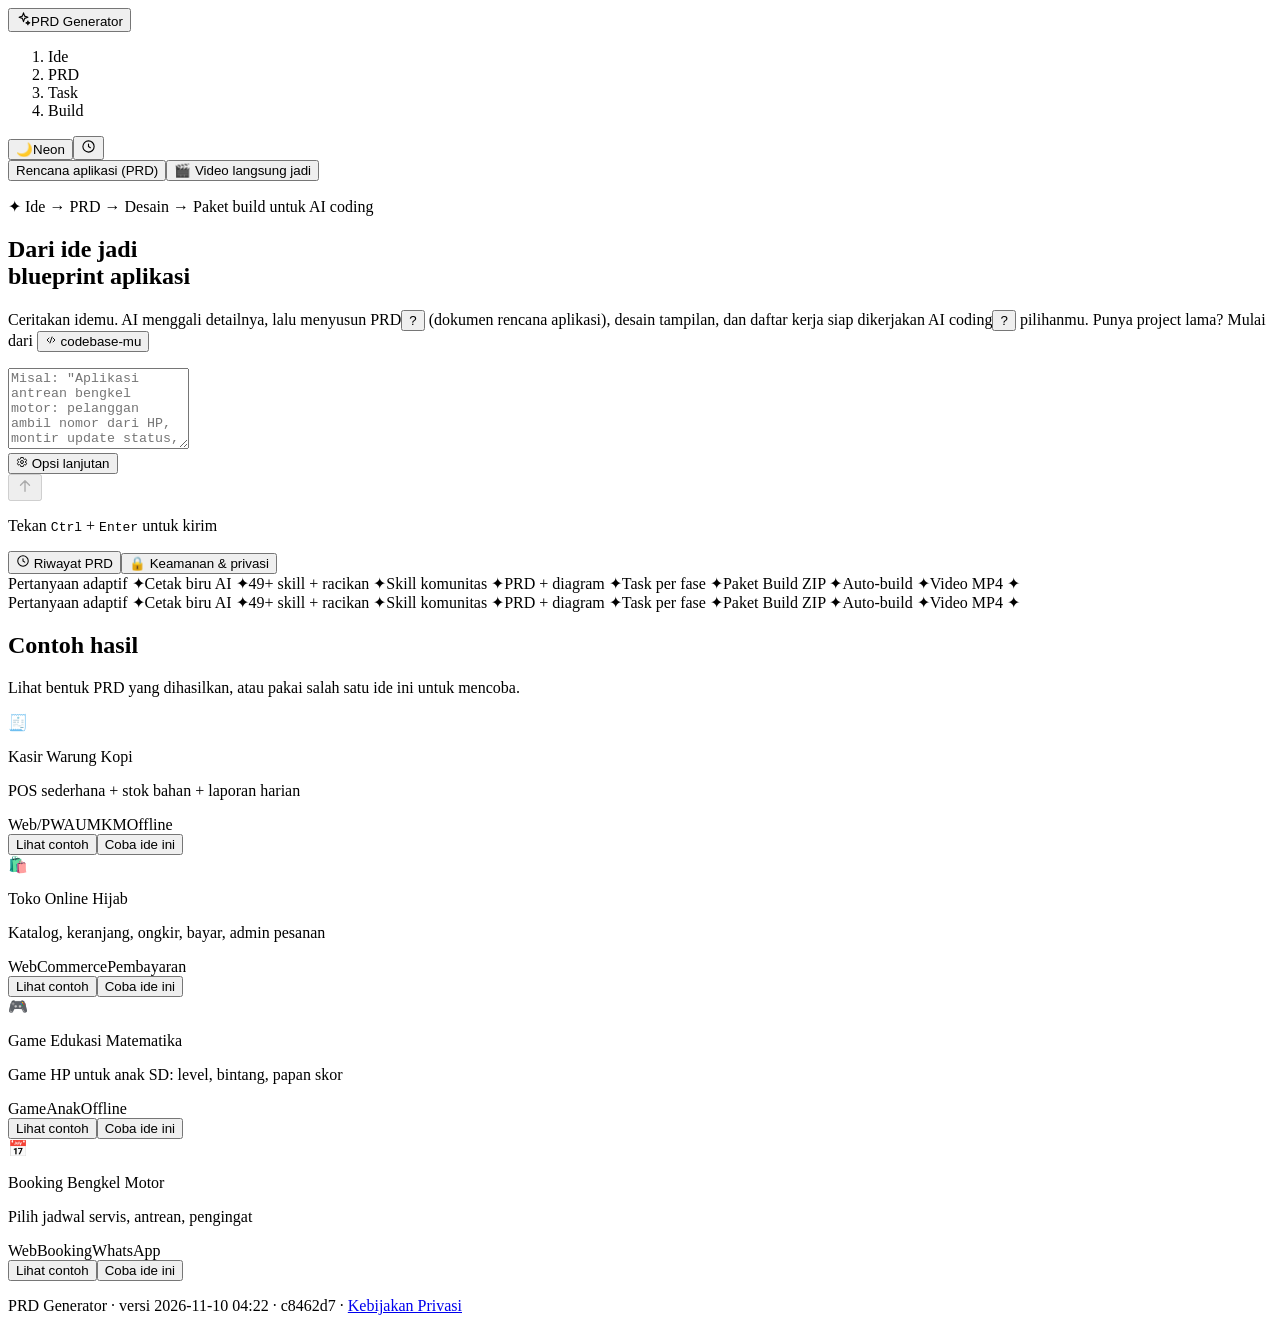
==== index.html @ de979cdb "Update web: baca balik video (Opsi lanjutan)" ====
<!DOCTYPE html><!--EIrVjtvtRmXxBUf0Q_mGc--><html lang="id" class="__variable_ff3794 __variable_a8c535"><head><meta charSet="utf-8"/><meta name="viewport" content="width=device-width, initial-scale=1"/><link rel="preload" href="/prd-app/_next/static/media/636a5ac981f94f8b-s.p.woff2" as="font" crossorigin="" type="font/woff2"/><link rel="preload" href="/prd-app/_next/static/media/a65324f02aa278dc-s.p.woff2" as="font" crossorigin="" type="font/woff2"/><link rel="stylesheet" href="/prd-app/_next/static/css/90a99cc96a227bab.css" data-precedence="next"/><link rel="stylesheet" href="/prd-app/_next/static/css/e4fd6422c720c29c.css" data-precedence="next"/><link rel="preload" as="script" fetchPriority="low" href="/prd-app/_next/static/chunks/webpack-c4d60aef49c65b02.js"/><script src="/prd-app/_next/static/chunks/87c73c54-09e1ba5c70e60a51.js" async=""></script><script src="/prd-app/_next/static/chunks/18-6d3bc54fa05058e6.js" async=""></script><script src="/prd-app/_next/static/chunks/main-app-0e7074e1a9bf0ddc.js" async=""></script><script src="/prd-app/_next/static/chunks/5038-4f56c9518db3abf8.js" async=""></script><script src="/prd-app/_next/static/chunks/2916-dfc2bc9dacc38d68.js" async=""></script><script src="/prd-app/_next/static/chunks/6917-86e2b8a1b94614b3.js" async=""></script><script src="/prd-app/_next/static/chunks/9635-86f6db8d4ff5e8c5.js" async=""></script><script src="/prd-app/_next/static/chunks/app/layout-847695c0cbb699d8.js" async=""></script><script src="/prd-app/_next/static/chunks/9664-bbf55e28a0306eec.js" async=""></script><script src="/prd-app/_next/static/chunks/3108-6c4e113715017254.js" async=""></script><script src="/prd-app/_next/static/chunks/app/page-f4c5379615320723.js" async=""></script><meta name="next-size-adjust" content=""/><meta name="theme-color" content="#ff6b1a"/><title>PRD Generator</title><meta name="description" content="Ubah ide aplikasi jadi PRD lengkap yang siap dipakai ngoding bareng AI."/><link rel="icon" href="/prd-app/favicon.ico" type="image/x-icon" sizes="16x16"/><script>try{if(localStorage.getItem("prd-theme")==="neon")document.documentElement.setAttribute("data-theme","neon")}catch(e){}</script><script src="/prd-app/_next/static/chunks/polyfills-42372ed130431b0a.js" noModule=""></script></head><body class="antialiased"><div hidden=""><!--$--><!--/$--></div><div class="min-h-screen pb-24"><header class="glass sticky top-0 z-20 border-b border-line/70"><div class="mx-auto flex max-w-6xl items-center gap-3 px-4 py-3"><button type="button" class="flex shrink-0 items-center gap-2 font-bold"><span class="grid h-7 w-7 place-items-center rounded-lg bg-accent text-white"><svg width="15" height="15" viewBox="0 0 24 24" fill="none" stroke="currentColor" stroke-width="1.8" stroke-linecap="round" stroke-linejoin="round" class="" aria-hidden="true"><path d="M12 3l1.8 5.2L19 10l-5.2 1.8L12 17l-1.8-5.2L5 10l5.2-1.8zM19 16l.8 2.2L22 19l-2.2.8L19 22l-.8-2.2L16 19l2.2-.8z"></path></svg></span><span class="hidden tracking-tight sm:inline">PRD <span class="text-gradient">Generator</span></span></button><ol class="ml-auto flex items-center rounded-full border border-line bg-panel/70 p-0.5 text-[11px] sm:p-1 sm:text-xs" aria-label="Tahapan"><li aria-current="step" class="flex items-center gap-1 rounded-full px-1.5 py-1 sm:gap-1.5 sm:px-3 step-on font-semibold text-white"><span class="neon-dot h-1.5 w-1.5 rounded-full"></span>Ide</li><li class="flex items-center gap-1 rounded-full px-1.5 py-1 sm:gap-1.5 sm:px-3 text-muted">PRD</li><li class="flex items-center gap-1 rounded-full px-1.5 py-1 sm:gap-1.5 sm:px-3 text-muted">Task</li><li class="flex items-center gap-1 rounded-full px-1.5 py-1 sm:gap-1.5 sm:px-3 text-muted">Build</li></ol><button type="button" title="Ganti tampilan ke Neon (Gelap, cahaya ungu &amp; cyan)" aria-label="Tampilan sekarang Ceria. Klik untuk ganti ke Neon" data-testid="theme-toggle" class="ml-0.5 flex items-center gap-1 rounded-lg border border-line px-1.5 py-1.5 text-xs font-semibold hover:border-muted sm:ml-1 sm:px-2"><span aria-hidden="true">🌙</span><span class="hidden sm:inline">Neon</span></button><button type="button" aria-label="Riwayat" class="ml-0.5 rounded-lg border border-line p-1.5 hover:border-muted sm:ml-1 sm:p-2"><svg width="15" height="15" viewBox="0 0 24 24" fill="none" stroke="currentColor" stroke-width="1.8" stroke-linecap="round" stroke-linejoin="round" class="" aria-hidden="true"><path d="M12 21a9 9 0 1 0 0-18 9 9 0 0 0 0 18zm0-13v4l3 2"></path></svg></button></div></header><main class="mx-auto px-4 pt-8 max-w-3xl"><div class="mx-auto mb-2 flex w-fit rounded-full border border-line bg-panel/70 p-1 text-sm" role="tablist" aria-label="Mau bikin apa?"><button type="button" role="tab" aria-selected="true" class="rounded-full px-3 py-1.5 transition sm:px-4 bg-accent font-semibold text-white">Rencana aplikasi (PRD)</button><button type="button" role="tab" aria-selected="false" class="rounded-full px-3 py-1.5 transition sm:px-4 text-muted hover:text-white">🎬 <!-- -->Video langsung jadi</button></div><section class="mx-auto max-w-2xl pt-10 sm:pt-16"><p class="sticker sticker-yellow mx-auto mb-6 flex w-fit -rotate-2 text-xs">✦ Ide → PRD → Desain → Paket build untuk AI coding</p><h1 class="text-center text-[2.6rem] font-extrabold leading-[1.05] sm:text-7xl">Dari ide jadi <br class="hidden sm:block"/><span class="text-gradient">blueprint aplikasi</span></h1><p class="mx-auto mt-4 max-w-lg text-center text-muted">Ceritakan idemu. AI menggali detailnya, lalu menyusun <span class="relative inline-flex items-baseline"><span>PRD</span><button type="button" aria-label="Apa itu PRD?" aria-expanded="false" class="ml-1 inline-grid h-[1.1em] w-[1.1em] translate-y-[-0.1em] place-items-center rounded-full border border-line align-middle text-[0.6em] font-bold leading-none text-muted hover:text-white" data-testid="term-prd">?</button></span> (dokumen rencana aplikasi), desain tampilan, dan daftar kerja siap dikerjakan <span class="relative inline-flex items-baseline"><span>AI coding</span><button type="button" aria-label="Apa itu AI coding?" aria-expanded="false" class="ml-1 inline-grid h-[1.1em] w-[1.1em] translate-y-[-0.1em] place-items-center rounded-full border border-line align-middle text-[0.6em] font-bold leading-none text-muted hover:text-white" data-testid="term-aicoding">?</button></span> pilihanmu. Punya project lama? Mulai dari<!-- --> <button type="button" class="inline-flex items-center gap-1 rounded-md border px-1.5 py-0.5 text-sm font-semibold text-white border-neon/40 bg-neon/10"><svg width="12" height="12" viewBox="0 0 24 24" fill="none" stroke="currentColor" stroke-width="1.8" stroke-linecap="round" stroke-linejoin="round" class="" aria-hidden="true"><path d="M8 8l-4 4 4 4m8-8 4 4-4 4m-2-10-4 12"></path></svg> codebase-mu</button></p><div class="neon-frame relative mt-8 rounded-2xl"><textarea maxLength="4000" rows="5" aria-label="Ide aplikasi" placeholder="Misal: &quot;Aplikasi antrean bengkel motor: pelanggan ambil nomor dari HP, montir update status, pemilik lihat omzet harian...&quot;" class="block w-full resize-none rounded-t-2xl bg-transparent px-4 pt-4 pb-2 outline-none placeholder:text-muted"></textarea><div class="flex flex-wrap items-center gap-2 px-3 pb-3"><button type="button" class="inline-flex items-center gap-1.5 rounded-full border border-line px-2.5 py-1 text-xs text-soft hover:border-muted" data-testid="adv-open"><svg width="12" height="12" viewBox="0 0 24 24" fill="none" stroke="currentColor" stroke-width="1.8" stroke-linecap="round" stroke-linejoin="round" class="" aria-hidden="true"><path d="M12 15a3 3 0 1 0 0-6 3 3 0 0 0 0 6zm7.4-3a7.4 7.4 0 0 0-.1-1.2l2-1.6-2-3.4-2.4 1a7 7 0 0 0-2-1.2L14.5 3h-5l-.4 2.6a7 7 0 0 0-2 1.2l-2.4-1-2 3.4 2 1.6a7.4 7.4 0 0 0 0 2.4l-2 1.6 2 3.4 2.4-1a7 7 0 0 0 2 1.2l.4 2.6h5l.4-2.6a7 7 0 0 0 2-1.2l2.4 1 2-3.4-2-1.6c.1-.4.1-.8.1-1.2z"></path></svg> Opsi lanjutan</button><div class="ml-auto flex items-center gap-2"><button type="button" aria-label="Lanjut" disabled="" class="grid h-10 w-10 place-items-center rounded-xl bg-accent text-white transition hover:bg-accent-hover disabled:opacity-40"><svg width="18" height="18" viewBox="0 0 24 24" fill="none" stroke="currentColor" stroke-width="1.8" stroke-linecap="round" stroke-linejoin="round" class="" aria-hidden="true"><path d="M12 19V5m-6 6 6-6 6 6"></path></svg></button></div></div></div><p class="mt-2 hidden text-center text-xs text-muted sm:block">Tekan <kbd class="rounded border border-line px-1">Ctrl</kbd> + <kbd class="rounded border border-line px-1">Enter</kbd> untuk kirim</p><div class="mt-8 flex flex-wrap items-center justify-center gap-x-6 gap-y-2 text-sm"><button type="button" class="flex items-center gap-2 text-muted hover:text-white"><svg width="14" height="14" viewBox="0 0 24 24" fill="none" stroke="currentColor" stroke-width="1.8" stroke-linecap="round" stroke-linejoin="round" class="" aria-hidden="true"><path d="M12 21a9 9 0 1 0 0-18 9 9 0 0 0 0 18zm0-13v4l3 2"></path></svg> Riwayat PRD</button><button type="button" class="flex items-center gap-2 text-muted hover:text-white"><span aria-hidden="true">🔒</span> Keamanan &amp; privasi</button></div><div class="marquee mt-10 -rotate-1 rounded-xl" aria-hidden="true"><div class="marquee-track"><div class="flex"><span>Pertanyaan adaptif<!-- --> <span class="text-accent">✦</span></span><span>Cetak biru AI<!-- --> <span class="text-accent">✦</span></span><span>49+ skill + racikan<!-- --> <span class="text-accent">✦</span></span><span>Skill komunitas<!-- --> <span class="text-accent">✦</span></span><span>PRD + diagram<!-- --> <span class="text-accent">✦</span></span><span>Task per fase<!-- --> <span class="text-accent">✦</span></span><span>Paket Build ZIP<!-- --> <span class="text-accent">✦</span></span><span>Auto-build<!-- --> <span class="text-accent">✦</span></span><span>Video MP4<!-- --> <span class="text-accent">✦</span></span></div><div class="flex"><span>Pertanyaan adaptif<!-- --> <span class="text-accent">✦</span></span><span>Cetak biru AI<!-- --> <span class="text-accent">✦</span></span><span>49+ skill + racikan<!-- --> <span class="text-accent">✦</span></span><span>Skill komunitas<!-- --> <span class="text-accent">✦</span></span><span>PRD + diagram<!-- --> <span class="text-accent">✦</span></span><span>Task per fase<!-- --> <span class="text-accent">✦</span></span><span>Paket Build ZIP<!-- --> <span class="text-accent">✦</span></span><span>Auto-build<!-- --> <span class="text-accent">✦</span></span><span>Video MP4<!-- --> <span class="text-accent">✦</span></span></div></div></div></section><section class="mt-10" data-testid="sample-gallery" aria-label="Contoh PRD"><h2 class="font-display text-2xl font-bold text-white">Contoh hasil</h2><p class="mt-1 text-sm text-muted">Lihat bentuk PRD yang dihasilkan, atau pakai salah satu ide ini untuk mencoba.</p><div class="mt-4 grid gap-3 sm:grid-cols-2 lg:grid-cols-4"><div class="flex flex-col rounded-2xl border border-line bg-panel p-4"><span class="text-3xl" aria-hidden="true">🧾</span><p class="mt-2 font-semibold text-white">Kasir Warung Kopi</p><p class="mt-0.5 text-xs text-muted">POS sederhana + stok bahan + laporan harian</p><div class="mt-2 flex flex-wrap gap-1"><span class="rounded-full border border-line px-2 py-0.5 text-[10px] text-soft">Web/PWA</span><span class="rounded-full border border-line px-2 py-0.5 text-[10px] text-soft">UMKM</span><span class="rounded-full border border-line px-2 py-0.5 text-[10px] text-soft">Offline</span></div><div class="mt-auto flex flex-wrap gap-2 pt-3"><button type="button" class="rounded-lg border border-line px-2.5 py-1 text-xs font-semibold hover:border-muted" data-testid="sample-kasir">Lihat contoh</button><button type="button" class="rounded-lg border border-line px-2.5 py-1 text-xs font-semibold hover:border-muted">Coba ide ini</button></div></div><div class="flex flex-col rounded-2xl border border-line bg-panel p-4"><span class="text-3xl" aria-hidden="true">🛍️</span><p class="mt-2 font-semibold text-white">Toko Online Hijab</p><p class="mt-0.5 text-xs text-muted">Katalog, keranjang, ongkir, bayar, admin pesanan</p><div class="mt-2 flex flex-wrap gap-1"><span class="rounded-full border border-line px-2 py-0.5 text-[10px] text-soft">Web</span><span class="rounded-full border border-line px-2 py-0.5 text-[10px] text-soft">Commerce</span><span class="rounded-full border border-line px-2 py-0.5 text-[10px] text-soft">Pembayaran</span></div><div class="mt-auto flex flex-wrap gap-2 pt-3"><button type="button" class="rounded-lg border border-line px-2.5 py-1 text-xs font-semibold hover:border-muted" data-testid="sample-toko">Lihat contoh</button><button type="button" class="rounded-lg border border-line px-2.5 py-1 text-xs font-semibold hover:border-muted">Coba ide ini</button></div></div><div class="flex flex-col rounded-2xl border border-line bg-panel p-4"><span class="text-3xl" aria-hidden="true">🎮</span><p class="mt-2 font-semibold text-white">Game Edukasi Matematika</p><p class="mt-0.5 text-xs text-muted">Game HP untuk anak SD: level, bintang, papan skor</p><div class="mt-2 flex flex-wrap gap-1"><span class="rounded-full border border-line px-2 py-0.5 text-[10px] text-soft">Game</span><span class="rounded-full border border-line px-2 py-0.5 text-[10px] text-soft">Anak</span><span class="rounded-full border border-line px-2 py-0.5 text-[10px] text-soft">Offline</span></div><div class="mt-auto flex flex-wrap gap-2 pt-3"><button type="button" class="rounded-lg border border-line px-2.5 py-1 text-xs font-semibold hover:border-muted" data-testid="sample-game">Lihat contoh</button><button type="button" class="rounded-lg border border-line px-2.5 py-1 text-xs font-semibold hover:border-muted">Coba ide ini</button></div></div><div class="flex flex-col rounded-2xl border border-line bg-panel p-4"><span class="text-3xl" aria-hidden="true">📅</span><p class="mt-2 font-semibold text-white">Booking Bengkel Motor</p><p class="mt-0.5 text-xs text-muted">Pilih jadwal servis, antrean, pengingat</p><div class="mt-2 flex flex-wrap gap-1"><span class="rounded-full border border-line px-2 py-0.5 text-[10px] text-soft">Web</span><span class="rounded-full border border-line px-2 py-0.5 text-[10px] text-soft">Booking</span><span class="rounded-full border border-line px-2 py-0.5 text-[10px] text-soft">WhatsApp</span></div><div class="mt-auto flex flex-wrap gap-2 pt-3"><button type="button" class="rounded-lg border border-line px-2.5 py-1 text-xs font-semibold hover:border-muted" data-testid="sample-booking">Lihat contoh</button><button type="button" class="rounded-lg border border-line px-2.5 py-1 text-xs font-semibold hover:border-muted">Coba ide ini</button></div></div></div></section></main><p class="pb-6 pt-10 text-center text-[11px] text-muted" data-testid="app-version">PRD Generator · versi <!-- -->2026-11-10 04:22 · c8462d7<!-- --> ·<!-- --> <a class="underline hover:text-white" data-testid="privacy-link" href="/prd-app/privasi/">Kebijakan Privasi</a></p></div><!--$--><!--/$--><script src="/prd-app/_next/static/chunks/webpack-c4d60aef49c65b02.js" id="_R_" async=""></script><script>(self.__next_f=self.__next_f||[]).push([0])</script><script>self.__next_f.push([1,"1:\"$Sreact.fragment\"\n2:I[74462,[\"5038\",\"static/chunks/5038-4f56c9518db3abf8.js\",\"2916\",\"static/chunks/2916-dfc2bc9dacc38d68.js\",\"6917\",\"static/chunks/6917-86e2b8a1b94614b3.js\",\"9635\",\"static/chunks/9635-86f6db8d4ff5e8c5.js\",\"7177\",\"static/chunks/app/layout-847695c0cbb699d8.js\"],\"LocalApiBoot\"]\n3:I[85341,[],\"\"]\n4:I[90025,[],\"\"]\n5:I[41012,[],\"ClientPageRoot\"]\n6:I[66468,[\"5038\",\"static/chunks/5038-4f56c9518db3abf8.js\",\"9664\",\"static/chunks/9664-bbf55e28a0306eec.js\",\"2916\",\"static/chunks/2916-dfc2bc9dacc38d68.js\",\"3108\",\"static/chunks/3108-6c4e113715017254.js\",\"9635\",\"static/chunks/9635-86f6db8d4ff5e8c5.js\",\"8974\",\"static/chunks/app/page-f4c5379615320723.js\"],\"default\"]\n9:I[15104,[],\"OutletBoundary\"]\nb:I[94777,[],\"AsyncMetadataOutlet\"]\nd:I[15104,[],\"ViewportBoundary\"]\nf:I[15104,[],\"MetadataBoundary\"]\n10:\"$Sreact.suspense\"\n12:I[34431,[],\"\"]\n:HL[\"/prd-app/_next/static/media/636a5ac981f94f8b-s.p.woff2\",\"font\",{\"crossOrigin\":\"\",\"type\":\"font/woff2\"}]\n:HL[\"/prd-app/_next/static/media/a65324f02aa278dc-s.p.woff2\",\"font\",{\"crossOrigin\":\"\",\"type\":\"font/woff2\"}]\n:HL[\"/prd-app/_next/static/css/90a99cc96a227bab.css\",\"style\"]\n:HL[\"/prd-app/_next/static/css/e4fd6422c720c29c.css\",\"style\"]\n"])</script><script>self.__next_f.push([1,"0:{\"P\":null,\"b\":\"EIrVjtvtRmXxBUf0Q_mGc\",\"p\":\"/prd-app\",\"c\":[\"\",\"\"],\"i\":false,\"f\":[[[\"\",{\"children\":[\"__PAGE__\",{}]},\"$undefined\",\"$undefined\",true],[\"\",[\"$\",\"$1\",\"c\",{\"children\":[[[\"$\",\"link\",\"0\",{\"rel\":\"stylesheet\",\"href\":\"/prd-app/_next/static/css/90a99cc96a227bab.css\",\"precedence\":\"next\",\"crossOrigin\":\"$undefined\",\"nonce\":\"$undefined\"}],[\"$\",\"link\",\"1\",{\"rel\":\"stylesheet\",\"href\":\"/prd-app/_next/static/css/e4fd6422c720c29c.css\",\"precedence\":\"next\",\"crossOrigin\":\"$undefined\",\"nonce\":\"$undefined\"}]],[\"$\",\"html\",null,{\"lang\":\"id\",\"className\":\"__variable_ff3794 __variable_a8c535\",\"suppressHydrationWarning\":true,\"children\":[[\"$\",\"head\",null,{\"children\":[\"$\",\"script\",null,{\"dangerouslySetInnerHTML\":{\"__html\":\"try{if(localStorage.getItem(\\\"prd-theme\\\")===\\\"neon\\\")document.documentElement.setAttribute(\\\"data-theme\\\",\\\"neon\\\")}catch(e){}\"}}]}],[\"$\",\"body\",null,{\"className\":\"antialiased\",\"children\":[[\"$\",\"$L2\",null,{}],[\"$\",\"$L3\",null,{\"parallelRouterKey\":\"children\",\"error\":\"$undefined\",\"errorStyles\":\"$undefined\",\"errorScripts\":\"$undefined\",\"template\":[\"$\",\"$L4\",null,{}],\"templateStyles\":\"$undefined\",\"templateScripts\":\"$undefined\",\"notFound\":[[[\"$\",\"title\",null,{\"children\":\"404: This page could not be found.\"}],[\"$\",\"div\",null,{\"style\":{\"fontFamily\":\"system-ui,\\\"Segoe UI\\\",Roboto,Helvetica,Arial,sans-serif,\\\"Apple Color Emoji\\\",\\\"Segoe UI Emoji\\\"\",\"height\":\"100vh\",\"textAlign\":\"center\",\"display\":\"flex\",\"flexDirection\":\"column\",\"alignItems\":\"center\",\"justifyContent\":\"center\"},\"children\":[\"$\",\"div\",null,{\"children\":[[\"$\",\"style\",null,{\"dangerouslySetInnerHTML\":{\"__html\":\"body{color:#000;background:#fff;margin:0}.next-error-h1{border-right:1px solid rgba(0,0,0,.3)}@media (prefers-color-scheme:dark){body{color:#fff;background:#000}.next-error-h1{border-right:1px solid rgba(255,255,255,.3)}}\"}}],[\"$\",\"h1\",null,{\"className\":\"next-error-h1\",\"style\":{\"display\":\"inline-block\",\"margin\":\"0 20px 0 0\",\"padding\":\"0 23px 0 0\",\"fontSize\":24,\"fontWeight\":500,\"verticalAlign\":\"top\",\"lineHeight\":\"49px\"},\"children\":404}],[\"$\",\"div\",null,{\"style\":{\"display\":\"inline-block\"},\"children\":[\"$\",\"h2\",null,{\"style\":{\"fontSize\":14,\"fontWeight\":400,\"lineHeight\":\"49px\",\"margin\":0},\"children\":\"This page could not be found.\"}]}]]}]}]],[]],\"forbidden\":\"$undefined\",\"unauthorized\":\"$undefined\"}]]}]]}]]}],{\"children\":[\"__PAGE__\",[\"$\",\"$1\",\"c\",{\"children\":[[\"$\",\"$L5\",null,{\"Component\":\"$6\",\"searchParams\":{},\"params\":{},\"promises\":[\"$@7\",\"$@8\"]}],null,[\"$\",\"$L9\",null,{\"children\":[\"$La\",[\"$\",\"$Lb\",null,{\"promise\":\"$@c\"}]]}]]}],{},null,false]},null,false],[\"$\",\"$1\",\"h\",{\"children\":[null,[[\"$\",\"$Ld\",null,{\"children\":\"$Le\"}],[\"$\",\"meta\",null,{\"name\":\"next-size-adjust\",\"content\":\"\"}]],[\"$\",\"$Lf\",null,{\"children\":[\"$\",\"div\",null,{\"hidden\":true,\"children\":[\"$\",\"$10\",null,{\"fallback\":null,\"children\":\"$L11\"}]}]}]]}],false]],\"m\":\"$undefined\",\"G\":[\"$12\",[]],\"s\":false,\"S\":true}\n"])</script><script>self.__next_f.push([1,"7:{}\n8:\"$0:f:0:1:2:children:1:props:children:0:props:params\"\n"])</script><script>self.__next_f.push([1,"e:[[\"$\",\"meta\",\"0\",{\"charSet\":\"utf-8\"}],[\"$\",\"meta\",\"1\",{\"name\":\"viewport\",\"content\":\"width=device-width, initial-scale=1\"}],[\"$\",\"meta\",\"2\",{\"name\":\"theme-color\",\"content\":\"#ff6b1a\"}]]\na:null\n"])</script><script>self.__next_f.push([1,"13:I[36505,[],\"IconMark\"]\nc:{\"metadata\":[[\"$\",\"title\",\"0\",{\"children\":\"PRD Generator\"}],[\"$\",\"meta\",\"1\",{\"name\":\"description\",\"content\":\"Ubah ide aplikasi jadi PRD lengkap yang siap dipakai ngoding bareng AI.\"}],[\"$\",\"link\",\"2\",{\"rel\":\"icon\",\"href\":\"/prd-app/favicon.ico\",\"type\":\"image/x-icon\",\"sizes\":\"16x16\"}],[\"$\",\"$L13\",\"3\",{}]],\"error\":null,\"digest\":\"$undefined\"}\n"])</script><script>self.__next_f.push([1,"11:\"$c:metadata\"\n"])</script></body></html>
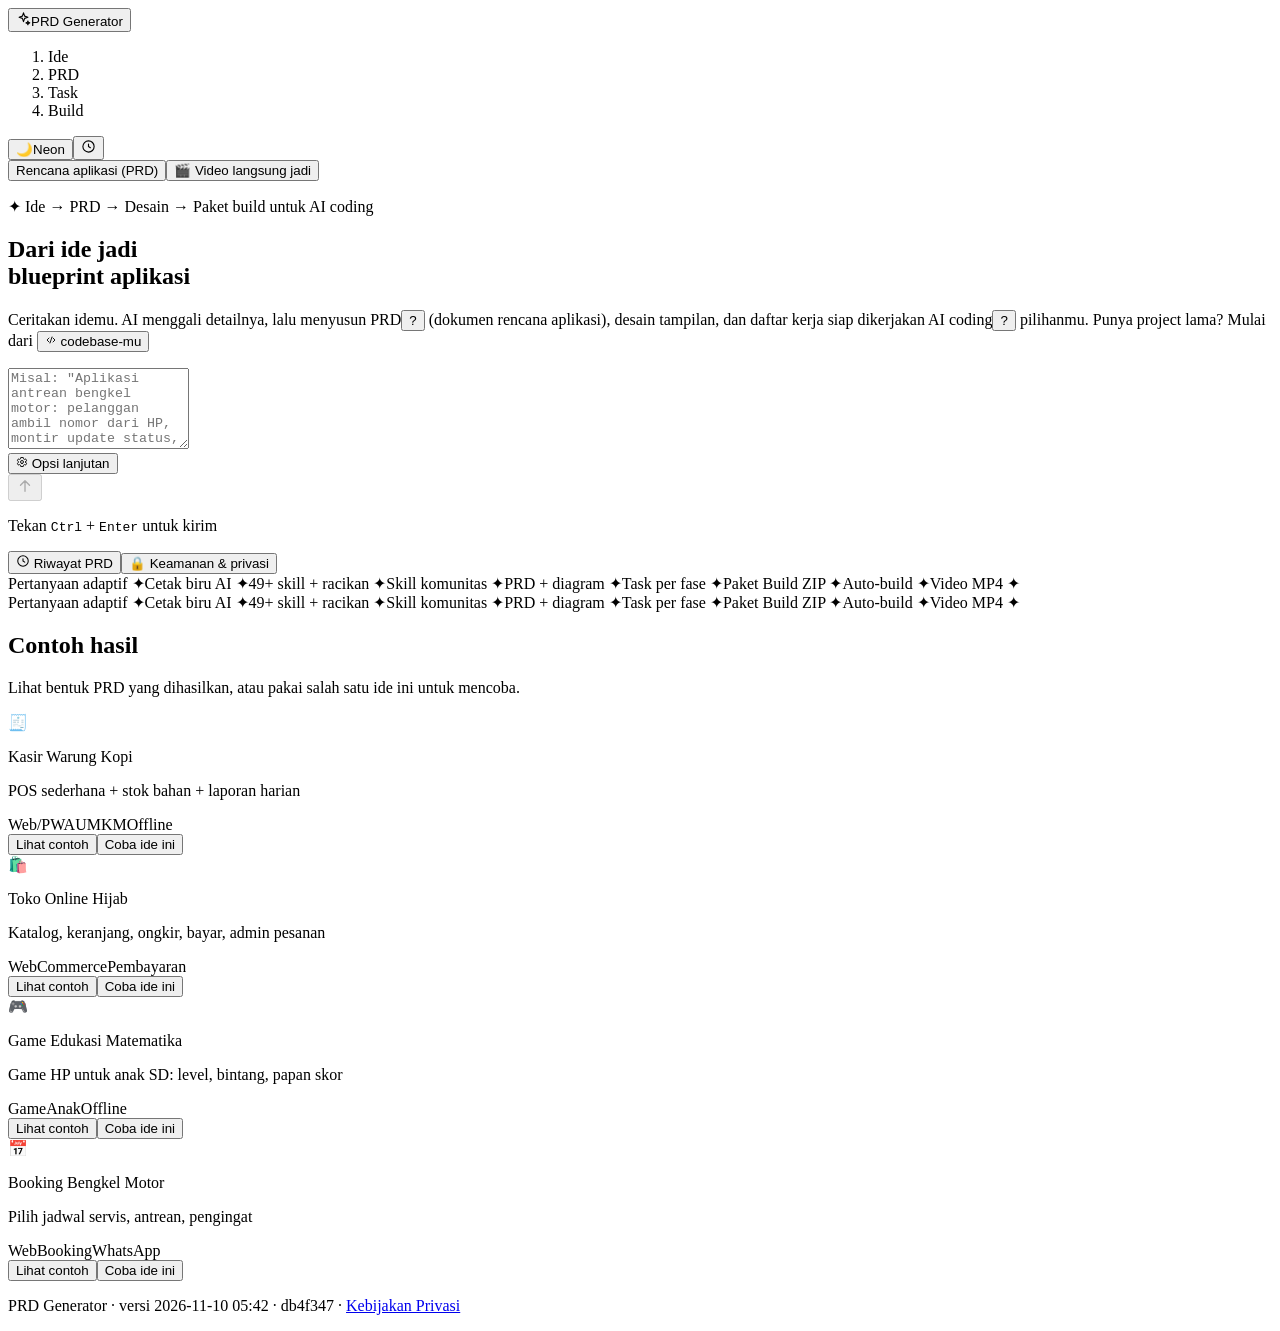
==== commit b86a87a8: "Update web: video cerita gaya orang lidi" ====
--- a/index.html
+++ b/index.html
@@ -1 +1 @@
-<!DOCTYPE html><!--EIrVjtvtRmXxBUf0Q_mGc--><html lang="id" class="__variable_ff3794 __variable_a8c535"><head><meta charSet="utf-8"/><meta name="viewport" content="width=device-width, initial-scale=1"/><link rel="preload" href="/prd-app/_next/static/media/636a5ac981f94f8b-s.p.woff2" as="font" crossorigin="" type="font/woff2"/><link rel="preload" href="/prd-app/_next/static/media/a65324f02aa278dc-s.p.woff2" as="font" crossorigin="" type="font/woff2"/><link rel="stylesheet" href="/prd-app/_next/static/css/90a99cc96a227bab.css" data-precedence="next"/><link rel="stylesheet" href="/prd-app/_next/static/css/e4fd6422c720c29c.css" data-precedence="next"/><link rel="preload" as="script" fetchPriority="low" href="/prd-app/_next/static/chunks/webpack-c4d60aef49c65b02.js"/><script src="/prd-app/_next/static/chunks/87c73c54-09e1ba5c70e60a51.js" async=""></script><script src="/prd-app/_next/static/chunks/18-6d3bc54fa05058e6.js" async=""></script><script src="/prd-app/_next/static/chunks/main-app-0e7074e1a9bf0ddc.js" async=""></script><script src="/prd-app/_next/static/chunks/5038-4f56c9518db3abf8.js" async=""></script><script src="/prd-app/_next/static/chunks/2916-dfc2bc9dacc38d68.js" async=""></script><script src="/prd-app/_next/static/chunks/6917-86e2b8a1b94614b3.js" async=""></script><script src="/prd-app/_next/static/chunks/9635-86f6db8d4ff5e8c5.js" async=""></script><script src="/prd-app/_next/static/chunks/app/layout-847695c0cbb699d8.js" async=""></script><script src="/prd-app/_next/static/chunks/9664-bbf55e28a0306eec.js" async=""></script><script src="/prd-app/_next/static/chunks/3108-6c4e113715017254.js" async=""></script><script src="/prd-app/_next/static/chunks/app/page-f4c5379615320723.js" async=""></script><meta name="next-size-adjust" content=""/><meta name="theme-color" content="#ff6b1a"/><title>PRD Generator</title><meta name="description" content="Ubah ide aplikasi jadi PRD lengkap yang siap dipakai ngoding bareng AI."/><link rel="icon" href="/prd-app/favicon.ico" type="image/x-icon" sizes="16x16"/><script>try{if(localStorage.getItem("prd-theme")==="neon")document.documentElement.setAttribute("data-theme","neon")}catch(e){}</script><script src="/prd-app/_next/static/chunks/polyfills-42372ed130431b0a.js" noModule=""></script></head><body class="antialiased"><div hidden=""><!--$--><!--/$--></div><div class="min-h-screen pb-24"><header class="glass sticky top-0 z-20 border-b border-line/70"><div class="mx-auto flex max-w-6xl items-center gap-3 px-4 py-3"><button type="button" class="flex shrink-0 items-center gap-2 font-bold"><span class="grid h-7 w-7 place-items-center rounded-lg bg-accent text-white"><svg width="15" height="15" viewBox="0 0 24 24" fill="none" stroke="currentColor" stroke-width="1.8" stroke-linecap="round" stroke-linejoin="round" class="" aria-hidden="true"><path d="M12 3l1.8 5.2L19 10l-5.2 1.8L12 17l-1.8-5.2L5 10l5.2-1.8zM19 16l.8 2.2L22 19l-2.2.8L19 22l-.8-2.2L16 19l2.2-.8z"></path></svg></span><span class="hidden tracking-tight sm:inline">PRD <span class="text-gradient">Generator</span></span></button><ol class="ml-auto flex items-center rounded-full border border-line bg-panel/70 p-0.5 text-[11px] sm:p-1 sm:text-xs" aria-label="Tahapan"><li aria-current="step" class="flex items-center gap-1 rounded-full px-1.5 py-1 sm:gap-1.5 sm:px-3 step-on font-semibold text-white"><span class="neon-dot h-1.5 w-1.5 rounded-full"></span>Ide</li><li class="flex items-center gap-1 rounded-full px-1.5 py-1 sm:gap-1.5 sm:px-3 text-muted">PRD</li><li class="flex items-center gap-1 rounded-full px-1.5 py-1 sm:gap-1.5 sm:px-3 text-muted">Task</li><li class="flex items-center gap-1 rounded-full px-1.5 py-1 sm:gap-1.5 sm:px-3 text-muted">Build</li></ol><button type="button" title="Ganti tampilan ke Neon (Gelap, cahaya ungu &amp; cyan)" aria-label="Tampilan sekarang Ceria. Klik untuk ganti ke Neon" data-testid="theme-toggle" class="ml-0.5 flex items-center gap-1 rounded-lg border border-line px-1.5 py-1.5 text-xs font-semibold hover:border-muted sm:ml-1 sm:px-2"><span aria-hidden="true">🌙</span><span class="hidden sm:inline">Neon</span></button><button type="button" aria-label="Riwayat" class="ml-0.5 rounded-lg border border-line p-1.5 hover:border-muted sm:ml-1 sm:p-2"><svg width="15" height="15" viewBox="0 0 24 24" fill="none" stroke="currentColor" stroke-width="1.8" stroke-linecap="round" stroke-linejoin="round" class="" aria-hidden="true"><path d="M12 21a9 9 0 1 0 0-18 9 9 0 0 0 0 18zm0-13v4l3 2"></path></svg></button></div></header><main class="mx-auto px-4 pt-8 max-w-3xl"><div class="mx-auto mb-2 flex w-fit rounded-full border border-line bg-panel/70 p-1 text-sm" role="tablist" aria-label="Mau bikin apa?"><button type="button" role="tab" aria-selected="true" class="rounded-full px-3 py-1.5 transition sm:px-4 bg-accent font-semibold text-white">Rencana aplikasi (PRD)</button><button type="button" role="tab" aria-selected="false" class="rounded-full px-3 py-1.5 transition sm:px-4 text-muted hover:text-white">🎬 <!-- -->Video langsung jadi</button></div><section class="mx-auto max-w-2xl pt-10 sm:pt-16"><p class="sticker sticker-yellow mx-auto mb-6 flex w-fit -rotate-2 text-xs">✦ Ide → PRD → Desain → Paket build untuk AI coding</p><h1 class="text-center text-[2.6rem] font-extrabold leading-[1.05] sm:text-7xl">Dari ide jadi <br class="hidden sm:block"/><span class="text-gradient">blueprint aplikasi</span></h1><p class="mx-auto mt-4 max-w-lg text-center text-muted">Ceritakan idemu. AI menggali detailnya, lalu menyusun <span class="relative inline-flex items-baseline"><span>PRD</span><button type="button" aria-label="Apa itu PRD?" aria-expanded="false" class="ml-1 inline-grid h-[1.1em] w-[1.1em] translate-y-[-0.1em] place-items-center rounded-full border border-line align-middle text-[0.6em] font-bold leading-none text-muted hover:text-white" data-testid="term-prd">?</button></span> (dokumen rencana aplikasi), desain tampilan, dan daftar kerja siap dikerjakan <span class="relative inline-flex items-baseline"><span>AI coding</span><button type="button" aria-label="Apa itu AI coding?" aria-expanded="false" class="ml-1 inline-grid h-[1.1em] w-[1.1em] translate-y-[-0.1em] place-items-center rounded-full border border-line align-middle text-[0.6em] font-bold leading-none text-muted hover:text-white" data-testid="term-aicoding">?</button></span> pilihanmu. Punya project lama? Mulai dari<!-- --> <button type="button" class="inline-flex items-center gap-1 rounded-md border px-1.5 py-0.5 text-sm font-semibold text-white border-neon/40 bg-neon/10"><svg width="12" height="12" viewBox="0 0 24 24" fill="none" stroke="currentColor" stroke-width="1.8" stroke-linecap="round" stroke-linejoin="round" class="" aria-hidden="true"><path d="M8 8l-4 4 4 4m8-8 4 4-4 4m-2-10-4 12"></path></svg> codebase-mu</button></p><div class="neon-frame relative mt-8 rounded-2xl"><textarea maxLength="4000" rows="5" aria-label="Ide aplikasi" placeholder="Misal: &quot;Aplikasi antrean bengkel motor: pelanggan ambil nomor dari HP, montir update status, pemilik lihat omzet harian...&quot;" class="block w-full resize-none rounded-t-2xl bg-transparent px-4 pt-4 pb-2 outline-none placeholder:text-muted"></textarea><div class="flex flex-wrap items-center gap-2 px-3 pb-3"><button type="button" class="inline-flex items-center gap-1.5 rounded-full border border-line px-2.5 py-1 text-xs text-soft hover:border-muted" data-testid="adv-open"><svg width="12" height="12" viewBox="0 0 24 24" fill="none" stroke="currentColor" stroke-width="1.8" stroke-linecap="round" stroke-linejoin="round" class="" aria-hidden="true"><path d="M12 15a3 3 0 1 0 0-6 3 3 0 0 0 0 6zm7.4-3a7.4 7.4 0 0 0-.1-1.2l2-1.6-2-3.4-2.4 1a7 7 0 0 0-2-1.2L14.5 3h-5l-.4 2.6a7 7 0 0 0-2 1.2l-2.4-1-2 3.4 2 1.6a7.4 7.4 0 0 0 0 2.4l-2 1.6 2 3.4 2.4-1a7 7 0 0 0 2 1.2l.4 2.6h5l.4-2.6a7 7 0 0 0 2-1.2l2.4 1 2-3.4-2-1.6c.1-.4.1-.8.1-1.2z"></path></svg> Opsi lanjutan</button><div class="ml-auto flex items-center gap-2"><button type="button" aria-label="Lanjut" disabled="" class="grid h-10 w-10 place-items-center rounded-xl bg-accent text-white transition hover:bg-accent-hover disabled:opacity-40"><svg width="18" height="18" viewBox="0 0 24 24" fill="none" stroke="currentColor" stroke-width="1.8" stroke-linecap="round" stroke-linejoin="round" class="" aria-hidden="true"><path d="M12 19V5m-6 6 6-6 6 6"></path></svg></button></div></div></div><p class="mt-2 hidden text-center text-xs text-muted sm:block">Tekan <kbd class="rounded border border-line px-1">Ctrl</kbd> + <kbd class="rounded border border-line px-1">Enter</kbd> untuk kirim</p><div class="mt-8 flex flex-wrap items-center justify-center gap-x-6 gap-y-2 text-sm"><button type="button" class="flex items-center gap-2 text-muted hover:text-white"><svg width="14" height="14" viewBox="0 0 24 24" fill="none" stroke="currentColor" stroke-width="1.8" stroke-linecap="round" stroke-linejoin="round" class="" aria-hidden="true"><path d="M12 21a9 9 0 1 0 0-18 9 9 0 0 0 0 18zm0-13v4l3 2"></path></svg> Riwayat PRD</button><button type="button" class="flex items-center gap-2 text-muted hover:text-white"><span aria-hidden="true">🔒</span> Keamanan &amp; privasi</button></div><div class="marquee mt-10 -rotate-1 rounded-xl" aria-hidden="true"><div class="marquee-track"><div class="flex"><span>Pertanyaan adaptif<!-- --> <span class="text-accent">✦</span></span><span>Cetak biru AI<!-- --> <span class="text-accent">✦</span></span><span>49+ skill + racikan<!-- --> <span class="text-accent">✦</span></span><span>Skill komunitas<!-- --> <span class="text-accent">✦</span></span><span>PRD + diagram<!-- --> <span class="text-accent">✦</span></span><span>Task per fase<!-- --> <span class="text-accent">✦</span></span><span>Paket Build ZIP<!-- --> <span class="text-accent">✦</span></span><span>Auto-build<!-- --> <span class="text-accent">✦</span></span><span>Video MP4<!-- --> <span class="text-accent">✦</span></span></div><div class="flex"><span>Pertanyaan adaptif<!-- --> <span class="text-accent">✦</span></span><span>Cetak biru AI<!-- --> <span class="text-accent">✦</span></span><span>49+ skill + racikan<!-- --> <span class="text-accent">✦</span></span><span>Skill komunitas<!-- --> <span class="text-accent">✦</span></span><span>PRD + diagram<!-- --> <span class="text-accent">✦</span></span><span>Task per fase<!-- --> <span class="text-accent">✦</span></span><span>Paket Build ZIP<!-- --> <span class="text-accent">✦</span></span><span>Auto-build<!-- --> <span class="text-accent">✦</span></span><span>Video MP4<!-- --> <span class="text-accent">✦</span></span></div></div></div></section><section class="mt-10" data-testid="sample-gallery" aria-label="Contoh PRD"><h2 class="font-display text-2xl font-bold text-white">Contoh hasil</h2><p class="mt-1 text-sm text-muted">Lihat bentuk PRD yang dihasilkan, atau pakai salah satu ide ini untuk mencoba.</p><div class="mt-4 grid gap-3 sm:grid-cols-2 lg:grid-cols-4"><div class="flex flex-col rounded-2xl border border-line bg-panel p-4"><span class="text-3xl" aria-hidden="true">🧾</span><p class="mt-2 font-semibold text-white">Kasir Warung Kopi</p><p class="mt-0.5 text-xs text-muted">POS sederhana + stok bahan + laporan harian</p><div class="mt-2 flex flex-wrap gap-1"><span class="rounded-full border border-line px-2 py-0.5 text-[10px] text-soft">Web/PWA</span><span class="rounded-full border border-line px-2 py-0.5 text-[10px] text-soft">UMKM</span><span class="rounded-full border border-line px-2 py-0.5 text-[10px] text-soft">Offline</span></div><div class="mt-auto flex flex-wrap gap-2 pt-3"><button type="button" class="rounded-lg border border-line px-2.5 py-1 text-xs font-semibold hover:border-muted" data-testid="sample-kasir">Lihat contoh</button><button type="button" class="rounded-lg border border-line px-2.5 py-1 text-xs font-semibold hover:border-muted">Coba ide ini</button></div></div><div class="flex flex-col rounded-2xl border border-line bg-panel p-4"><span class="text-3xl" aria-hidden="true">🛍️</span><p class="mt-2 font-semibold text-white">Toko Online Hijab</p><p class="mt-0.5 text-xs text-muted">Katalog, keranjang, ongkir, bayar, admin pesanan</p><div class="mt-2 flex flex-wrap gap-1"><span class="rounded-full border border-line px-2 py-0.5 text-[10px] text-soft">Web</span><span class="rounded-full border border-line px-2 py-0.5 text-[10px] text-soft">Commerce</span><span class="rounded-full border border-line px-2 py-0.5 text-[10px] text-soft">Pembayaran</span></div><div class="mt-auto flex flex-wrap gap-2 pt-3"><button type="button" class="rounded-lg border border-line px-2.5 py-1 text-xs font-semibold hover:border-muted" data-testid="sample-toko">Lihat contoh</button><button type="button" class="rounded-lg border border-line px-2.5 py-1 text-xs font-semibold hover:border-muted">Coba ide ini</button></div></div><div class="flex flex-col rounded-2xl border border-line bg-panel p-4"><span class="text-3xl" aria-hidden="true">🎮</span><p class="mt-2 font-semibold text-white">Game Edukasi Matematika</p><p class="mt-0.5 text-xs text-muted">Game HP untuk anak SD: level, bintang, papan skor</p><div class="mt-2 flex flex-wrap gap-1"><span class="rounded-full border border-line px-2 py-0.5 text-[10px] text-soft">Game</span><span class="rounded-full border border-line px-2 py-0.5 text-[10px] text-soft">Anak</span><span class="rounded-full border border-line px-2 py-0.5 text-[10px] text-soft">Offline</span></div><div class="mt-auto flex flex-wrap gap-2 pt-3"><button type="button" class="rounded-lg border border-line px-2.5 py-1 text-xs font-semibold hover:border-muted" data-testid="sample-game">Lihat contoh</button><button type="button" class="rounded-lg border border-line px-2.5 py-1 text-xs font-semibold hover:border-muted">Coba ide ini</button></div></div><div class="flex flex-col rounded-2xl border border-line bg-panel p-4"><span class="text-3xl" aria-hidden="true">📅</span><p class="mt-2 font-semibold text-white">Booking Bengkel Motor</p><p class="mt-0.5 text-xs text-muted">Pilih jadwal servis, antrean, pengingat</p><div class="mt-2 flex flex-wrap gap-1"><span class="rounded-full border border-line px-2 py-0.5 text-[10px] text-soft">Web</span><span class="rounded-full border border-line px-2 py-0.5 text-[10px] text-soft">Booking</span><span class="rounded-full border border-line px-2 py-0.5 text-[10px] text-soft">WhatsApp</span></div><div class="mt-auto flex flex-wrap gap-2 pt-3"><button type="button" class="rounded-lg border border-line px-2.5 py-1 text-xs font-semibold hover:border-muted" data-testid="sample-booking">Lihat contoh</button><button type="button" class="rounded-lg border border-line px-2.5 py-1 text-xs font-semibold hover:border-muted">Coba ide ini</button></div></div></div></section></main><p class="pb-6 pt-10 text-center text-[11px] text-muted" data-testid="app-version">PRD Generator · versi <!-- -->2026-11-10 04:22 · c8462d7<!-- --> ·<!-- --> <a class="underline hover:text-white" data-testid="privacy-link" href="/prd-app/privasi/">Kebijakan Privasi</a></p></div><!--$--><!--/$--><script src="/prd-app/_next/static/chunks/webpack-c4d60aef49c65b02.js" id="_R_" async=""></script><script>(self.__next_f=self.__next_f||[]).push([0])</script><script>self.__next_f.push([1,"1:\"$Sreact.fragment\"\n2:I[74462,[\"5038\",\"static/chunks/5038-4f56c9518db3abf8.js\",\"2916\",\"static/chunks/2916-dfc2bc9dacc38d68.js\",\"6917\",\"static/chunks/6917-86e2b8a1b94614b3.js\",\"9635\",\"static/chunks/9635-86f6db8d4ff5e8c5.js\",\"7177\",\"static/chunks/app/layout-847695c0cbb699d8.js\"],\"LocalApiBoot\"]\n3:I[85341,[],\"\"]\n4:I[90025,[],\"\"]\n5:I[41012,[],\"ClientPageRoot\"]\n6:I[66468,[\"5038\",\"static/chunks/5038-4f56c9518db3abf8.js\",\"9664\",\"static/chunks/9664-bbf55e28a0306eec.js\",\"2916\",\"static/chunks/2916-dfc2bc9dacc38d68.js\",\"3108\",\"static/chunks/3108-6c4e113715017254.js\",\"9635\",\"static/chunks/9635-86f6db8d4ff5e8c5.js\",\"8974\",\"static/chunks/app/page-f4c5379615320723.js\"],\"default\"]\n9:I[15104,[],\"OutletBoundary\"]\nb:I[94777,[],\"AsyncMetadataOutlet\"]\nd:I[15104,[],\"ViewportBoundary\"]\nf:I[15104,[],\"MetadataBoundary\"]\n10:\"$Sreact.suspense\"\n12:I[34431,[],\"\"]\n:HL[\"/prd-app/_next/static/media/636a5ac981f94f8b-s.p.woff2\",\"font\",{\"crossOrigin\":\"\",\"type\":\"font/woff2\"}]\n:HL[\"/prd-app/_next/static/media/a65324f02aa278dc-s.p.woff2\",\"font\",{\"crossOrigin\":\"\",\"type\":\"font/woff2\"}]\n:HL[\"/prd-app/_next/static/css/90a99cc96a227bab.css\",\"style\"]\n:HL[\"/prd-app/_next/static/css/e4fd6422c720c29c.css\",\"style\"]\n"])</script><script>self.__next_f.push([1,"0:{\"P\":null,\"b\":\"EIrVjtvtRmXxBUf0Q_mGc\",\"p\":\"/prd-app\",\"c\":[\"\",\"\"],\"i\":false,\"f\":[[[\"\",{\"children\":[\"__PAGE__\",{}]},\"$undefined\",\"$undefined\",true],[\"\",[\"$\",\"$1\",\"c\",{\"children\":[[[\"$\",\"link\",\"0\",{\"rel\":\"stylesheet\",\"href\":\"/prd-app/_next/static/css/90a99cc96a227bab.css\",\"precedence\":\"next\",\"crossOrigin\":\"$undefined\",\"nonce\":\"$undefined\"}],[\"$\",\"link\",\"1\",{\"rel\":\"stylesheet\",\"href\":\"/prd-app/_next/static/css/e4fd6422c720c29c.css\",\"precedence\":\"next\",\"crossOrigin\":\"$undefined\",\"nonce\":\"$undefined\"}]],[\"$\",\"html\",null,{\"lang\":\"id\",\"className\":\"__variable_ff3794 __variable_a8c535\",\"suppressHydrationWarning\":true,\"children\":[[\"$\",\"head\",null,{\"children\":[\"$\",\"script\",null,{\"dangerouslySetInnerHTML\":{\"__html\":\"try{if(localStorage.getItem(\\\"prd-theme\\\")===\\\"neon\\\")document.documentElement.setAttribute(\\\"data-theme\\\",\\\"neon\\\")}catch(e){}\"}}]}],[\"$\",\"body\",null,{\"className\":\"antialiased\",\"children\":[[\"$\",\"$L2\",null,{}],[\"$\",\"$L3\",null,{\"parallelRouterKey\":\"children\",\"error\":\"$undefined\",\"errorStyles\":\"$undefined\",\"errorScripts\":\"$undefined\",\"template\":[\"$\",\"$L4\",null,{}],\"templateStyles\":\"$undefined\",\"templateScripts\":\"$undefined\",\"notFound\":[[[\"$\",\"title\",null,{\"children\":\"404: This page could not be found.\"}],[\"$\",\"div\",null,{\"style\":{\"fontFamily\":\"system-ui,\\\"Segoe UI\\\",Roboto,Helvetica,Arial,sans-serif,\\\"Apple Color Emoji\\\",\\\"Segoe UI Emoji\\\"\",\"height\":\"100vh\",\"textAlign\":\"center\",\"display\":\"flex\",\"flexDirection\":\"column\",\"alignItems\":\"center\",\"justifyContent\":\"center\"},\"children\":[\"$\",\"div\",null,{\"children\":[[\"$\",\"style\",null,{\"dangerouslySetInnerHTML\":{\"__html\":\"body{color:#000;background:#fff;margin:0}.next-error-h1{border-right:1px solid rgba(0,0,0,.3)}@media (prefers-color-scheme:dark){body{color:#fff;background:#000}.next-error-h1{border-right:1px solid rgba(255,255,255,.3)}}\"}}],[\"$\",\"h1\",null,{\"className\":\"next-error-h1\",\"style\":{\"display\":\"inline-block\",\"margin\":\"0 20px 0 0\",\"padding\":\"0 23px 0 0\",\"fontSize\":24,\"fontWeight\":500,\"verticalAlign\":\"top\",\"lineHeight\":\"49px\"},\"children\":404}],[\"$\",\"div\",null,{\"style\":{\"display\":\"inline-block\"},\"children\":[\"$\",\"h2\",null,{\"style\":{\"fontSize\":14,\"fontWeight\":400,\"lineHeight\":\"49px\",\"margin\":0},\"children\":\"This page could not be found.\"}]}]]}]}]],[]],\"forbidden\":\"$undefined\",\"unauthorized\":\"$undefined\"}]]}]]}]]}],{\"children\":[\"__PAGE__\",[\"$\",\"$1\",\"c\",{\"children\":[[\"$\",\"$L5\",null,{\"Component\":\"$6\",\"searchParams\":{},\"params\":{},\"promises\":[\"$@7\",\"$@8\"]}],null,[\"$\",\"$L9\",null,{\"children\":[\"$La\",[\"$\",\"$Lb\",null,{\"promise\":\"$@c\"}]]}]]}],{},null,false]},null,false],[\"$\",\"$1\",\"h\",{\"children\":[null,[[\"$\",\"$Ld\",null,{\"children\":\"$Le\"}],[\"$\",\"meta\",null,{\"name\":\"next-size-adjust\",\"content\":\"\"}]],[\"$\",\"$Lf\",null,{\"children\":[\"$\",\"div\",null,{\"hidden\":true,\"children\":[\"$\",\"$10\",null,{\"fallback\":null,\"children\":\"$L11\"}]}]}]]}],false]],\"m\":\"$undefined\",\"G\":[\"$12\",[]],\"s\":false,\"S\":true}\n"])</script><script>self.__next_f.push([1,"7:{}\n8:\"$0:f:0:1:2:children:1:props:children:0:props:params\"\n"])</script><script>self.__next_f.push([1,"e:[[\"$\",\"meta\",\"0\",{\"charSet\":\"utf-8\"}],[\"$\",\"meta\",\"1\",{\"name\":\"viewport\",\"content\":\"width=device-width, initial-scale=1\"}],[\"$\",\"meta\",\"2\",{\"name\":\"theme-color\",\"content\":\"#ff6b1a\"}]]\na:null\n"])</script><script>self.__next_f.push([1,"13:I[36505,[],\"IconMark\"]\nc:{\"metadata\":[[\"$\",\"title\",\"0\",{\"children\":\"PRD Generator\"}],[\"$\",\"meta\",\"1\",{\"name\":\"description\",\"content\":\"Ubah ide aplikasi jadi PRD lengkap yang siap dipakai ngoding bareng AI.\"}],[\"$\",\"link\",\"2\",{\"rel\":\"icon\",\"href\":\"/prd-app/favicon.ico\",\"type\":\"image/x-icon\",\"sizes\":\"16x16\"}],[\"$\",\"$L13\",\"3\",{}]],\"error\":null,\"digest\":\"$undefined\"}\n"])</script><script>self.__next_f.push([1,"11:\"$c:metadata\"\n"])</script></body></html>+<!DOCTYPE html><!--K5u839nXRq9U59novETqr--><html lang="id" class="__variable_ff3794 __variable_a8c535"><head><meta charSet="utf-8"/><meta name="viewport" content="width=device-width, initial-scale=1"/><link rel="preload" href="/prd-app/_next/static/media/636a5ac981f94f8b-s.p.woff2" as="font" crossorigin="" type="font/woff2"/><link rel="preload" href="/prd-app/_next/static/media/a65324f02aa278dc-s.p.woff2" as="font" crossorigin="" type="font/woff2"/><link rel="stylesheet" href="/prd-app/_next/static/css/90a99cc96a227bab.css" data-precedence="next"/><link rel="stylesheet" href="/prd-app/_next/static/css/5f07d57548aa5ba3.css" data-precedence="next"/><link rel="preload" as="script" fetchPriority="low" href="/prd-app/_next/static/chunks/webpack-6804ff0a23f5314a.js"/><script src="/prd-app/_next/static/chunks/87c73c54-09e1ba5c70e60a51.js" async=""></script><script src="/prd-app/_next/static/chunks/18-6d3bc54fa05058e6.js" async=""></script><script src="/prd-app/_next/static/chunks/main-app-0e7074e1a9bf0ddc.js" async=""></script><script src="/prd-app/_next/static/chunks/5038-4f56c9518db3abf8.js" async=""></script><script src="/prd-app/_next/static/chunks/2916-dfc2bc9dacc38d68.js" async=""></script><script src="/prd-app/_next/static/chunks/6917-86e2b8a1b94614b3.js" async=""></script><script src="/prd-app/_next/static/chunks/9635-6c4e0e7a15ac6b09.js" async=""></script><script src="/prd-app/_next/static/chunks/app/layout-f9e4cd3ea959e320.js" async=""></script><script src="/prd-app/_next/static/chunks/9664-bbf55e28a0306eec.js" async=""></script><script src="/prd-app/_next/static/chunks/3108-6c4e113715017254.js" async=""></script><script src="/prd-app/_next/static/chunks/app/page-701270e03ff8415a.js" async=""></script><meta name="next-size-adjust" content=""/><meta name="theme-color" content="#ff6b1a"/><title>PRD Generator</title><meta name="description" content="Ubah ide aplikasi jadi PRD lengkap yang siap dipakai ngoding bareng AI."/><link rel="icon" href="/prd-app/favicon.ico" type="image/x-icon" sizes="16x16"/><script>try{if(localStorage.getItem("prd-theme")==="neon")document.documentElement.setAttribute("data-theme","neon")}catch(e){}</script><script src="/prd-app/_next/static/chunks/polyfills-42372ed130431b0a.js" noModule=""></script></head><body class="antialiased"><div hidden=""><!--$--><!--/$--></div><div class="min-h-screen pb-24"><header class="glass sticky top-0 z-20 border-b border-line/70"><div class="mx-auto flex max-w-6xl items-center gap-3 px-4 py-3"><button type="button" class="flex shrink-0 items-center gap-2 font-bold"><span class="grid h-7 w-7 place-items-center rounded-lg bg-accent text-white"><svg width="15" height="15" viewBox="0 0 24 24" fill="none" stroke="currentColor" stroke-width="1.8" stroke-linecap="round" stroke-linejoin="round" class="" aria-hidden="true"><path d="M12 3l1.8 5.2L19 10l-5.2 1.8L12 17l-1.8-5.2L5 10l5.2-1.8zM19 16l.8 2.2L22 19l-2.2.8L19 22l-.8-2.2L16 19l2.2-.8z"></path></svg></span><span class="hidden tracking-tight sm:inline">PRD <span class="text-gradient">Generator</span></span></button><ol class="ml-auto flex items-center rounded-full border border-line bg-panel/70 p-0.5 text-[11px] sm:p-1 sm:text-xs" aria-label="Tahapan"><li aria-current="step" class="flex items-center gap-1 rounded-full px-1.5 py-1 sm:gap-1.5 sm:px-3 step-on font-semibold text-white"><span class="neon-dot h-1.5 w-1.5 rounded-full"></span>Ide</li><li class="flex items-center gap-1 rounded-full px-1.5 py-1 sm:gap-1.5 sm:px-3 text-muted">PRD</li><li class="flex items-center gap-1 rounded-full px-1.5 py-1 sm:gap-1.5 sm:px-3 text-muted">Task</li><li class="flex items-center gap-1 rounded-full px-1.5 py-1 sm:gap-1.5 sm:px-3 text-muted">Build</li></ol><button type="button" title="Ganti tampilan ke Neon (Gelap, cahaya ungu &amp; cyan)" aria-label="Tampilan sekarang Ceria. Klik untuk ganti ke Neon" data-testid="theme-toggle" class="ml-0.5 flex items-center gap-1 rounded-lg border border-line px-1.5 py-1.5 text-xs font-semibold hover:border-muted sm:ml-1 sm:px-2"><span aria-hidden="true">🌙</span><span class="hidden sm:inline">Neon</span></button><button type="button" aria-label="Riwayat" class="ml-0.5 rounded-lg border border-line p-1.5 hover:border-muted sm:ml-1 sm:p-2"><svg width="15" height="15" viewBox="0 0 24 24" fill="none" stroke="currentColor" stroke-width="1.8" stroke-linecap="round" stroke-linejoin="round" class="" aria-hidden="true"><path d="M12 21a9 9 0 1 0 0-18 9 9 0 0 0 0 18zm0-13v4l3 2"></path></svg></button></div></header><main class="mx-auto px-4 pt-8 max-w-3xl"><div class="mx-auto mb-2 flex w-fit rounded-full border border-line bg-panel/70 p-1 text-sm" role="tablist" aria-label="Mau bikin apa?"><button type="button" role="tab" aria-selected="true" class="rounded-full px-3 py-1.5 transition sm:px-4 bg-accent font-semibold text-white">Rencana aplikasi (PRD)</button><button type="button" role="tab" aria-selected="false" class="rounded-full px-3 py-1.5 transition sm:px-4 text-muted hover:text-white">🎬 <!-- -->Video langsung jadi</button></div><section class="mx-auto max-w-2xl pt-10 sm:pt-16"><p class="sticker sticker-yellow mx-auto mb-6 flex w-fit -rotate-2 text-xs">✦ Ide → PRD → Desain → Paket build untuk AI coding</p><h1 class="text-center text-[2.6rem] font-extrabold leading-[1.05] sm:text-7xl">Dari ide jadi <br class="hidden sm:block"/><span class="text-gradient">blueprint aplikasi</span></h1><p class="mx-auto mt-4 max-w-lg text-center text-muted">Ceritakan idemu. AI menggali detailnya, lalu menyusun <span class="relative inline-flex items-baseline"><span>PRD</span><button type="button" aria-label="Apa itu PRD?" aria-expanded="false" class="ml-1 inline-grid h-[1.1em] w-[1.1em] translate-y-[-0.1em] place-items-center rounded-full border border-line align-middle text-[0.6em] font-bold leading-none text-muted hover:text-white" data-testid="term-prd">?</button></span> (dokumen rencana aplikasi), desain tampilan, dan daftar kerja siap dikerjakan <span class="relative inline-flex items-baseline"><span>AI coding</span><button type="button" aria-label="Apa itu AI coding?" aria-expanded="false" class="ml-1 inline-grid h-[1.1em] w-[1.1em] translate-y-[-0.1em] place-items-center rounded-full border border-line align-middle text-[0.6em] font-bold leading-none text-muted hover:text-white" data-testid="term-aicoding">?</button></span> pilihanmu. Punya project lama? Mulai dari<!-- --> <button type="button" class="inline-flex items-center gap-1 rounded-md border px-1.5 py-0.5 text-sm font-semibold text-white border-neon/40 bg-neon/10"><svg width="12" height="12" viewBox="0 0 24 24" fill="none" stroke="currentColor" stroke-width="1.8" stroke-linecap="round" stroke-linejoin="round" class="" aria-hidden="true"><path d="M8 8l-4 4 4 4m8-8 4 4-4 4m-2-10-4 12"></path></svg> codebase-mu</button></p><div class="neon-frame relative mt-8 rounded-2xl"><textarea maxLength="4000" rows="5" aria-label="Ide aplikasi" placeholder="Misal: &quot;Aplikasi antrean bengkel motor: pelanggan ambil nomor dari HP, montir update status, pemilik lihat omzet harian...&quot;" class="block w-full resize-none rounded-t-2xl bg-transparent px-4 pt-4 pb-2 outline-none placeholder:text-muted"></textarea><div class="flex flex-wrap items-center gap-2 px-3 pb-3"><button type="button" class="inline-flex items-center gap-1.5 rounded-full border border-line px-2.5 py-1 text-xs text-soft hover:border-muted" data-testid="adv-open"><svg width="12" height="12" viewBox="0 0 24 24" fill="none" stroke="currentColor" stroke-width="1.8" stroke-linecap="round" stroke-linejoin="round" class="" aria-hidden="true"><path d="M12 15a3 3 0 1 0 0-6 3 3 0 0 0 0 6zm7.4-3a7.4 7.4 0 0 0-.1-1.2l2-1.6-2-3.4-2.4 1a7 7 0 0 0-2-1.2L14.5 3h-5l-.4 2.6a7 7 0 0 0-2 1.2l-2.4-1-2 3.4 2 1.6a7.4 7.4 0 0 0 0 2.4l-2 1.6 2 3.4 2.4-1a7 7 0 0 0 2 1.2l.4 2.6h5l.4-2.6a7 7 0 0 0 2-1.2l2.4 1 2-3.4-2-1.6c.1-.4.1-.8.1-1.2z"></path></svg> Opsi lanjutan</button><div class="ml-auto flex items-center gap-2"><button type="button" aria-label="Lanjut" disabled="" class="grid h-10 w-10 place-items-center rounded-xl bg-accent text-white transition hover:bg-accent-hover disabled:opacity-40"><svg width="18" height="18" viewBox="0 0 24 24" fill="none" stroke="currentColor" stroke-width="1.8" stroke-linecap="round" stroke-linejoin="round" class="" aria-hidden="true"><path d="M12 19V5m-6 6 6-6 6 6"></path></svg></button></div></div></div><p class="mt-2 hidden text-center text-xs text-muted sm:block">Tekan <kbd class="rounded border border-line px-1">Ctrl</kbd> + <kbd class="rounded border border-line px-1">Enter</kbd> untuk kirim</p><div class="mt-8 flex flex-wrap items-center justify-center gap-x-6 gap-y-2 text-sm"><button type="button" class="flex items-center gap-2 text-muted hover:text-white"><svg width="14" height="14" viewBox="0 0 24 24" fill="none" stroke="currentColor" stroke-width="1.8" stroke-linecap="round" stroke-linejoin="round" class="" aria-hidden="true"><path d="M12 21a9 9 0 1 0 0-18 9 9 0 0 0 0 18zm0-13v4l3 2"></path></svg> Riwayat PRD</button><button type="button" class="flex items-center gap-2 text-muted hover:text-white"><span aria-hidden="true">🔒</span> Keamanan &amp; privasi</button></div><div class="marquee mt-10 -rotate-1 rounded-xl" aria-hidden="true"><div class="marquee-track"><div class="flex"><span>Pertanyaan adaptif<!-- --> <span class="text-accent">✦</span></span><span>Cetak biru AI<!-- --> <span class="text-accent">✦</span></span><span>49+ skill + racikan<!-- --> <span class="text-accent">✦</span></span><span>Skill komunitas<!-- --> <span class="text-accent">✦</span></span><span>PRD + diagram<!-- --> <span class="text-accent">✦</span></span><span>Task per fase<!-- --> <span class="text-accent">✦</span></span><span>Paket Build ZIP<!-- --> <span class="text-accent">✦</span></span><span>Auto-build<!-- --> <span class="text-accent">✦</span></span><span>Video MP4<!-- --> <span class="text-accent">✦</span></span></div><div class="flex"><span>Pertanyaan adaptif<!-- --> <span class="text-accent">✦</span></span><span>Cetak biru AI<!-- --> <span class="text-accent">✦</span></span><span>49+ skill + racikan<!-- --> <span class="text-accent">✦</span></span><span>Skill komunitas<!-- --> <span class="text-accent">✦</span></span><span>PRD + diagram<!-- --> <span class="text-accent">✦</span></span><span>Task per fase<!-- --> <span class="text-accent">✦</span></span><span>Paket Build ZIP<!-- --> <span class="text-accent">✦</span></span><span>Auto-build<!-- --> <span class="text-accent">✦</span></span><span>Video MP4<!-- --> <span class="text-accent">✦</span></span></div></div></div></section><section class="mt-10" data-testid="sample-gallery" aria-label="Contoh PRD"><h2 class="font-display text-2xl font-bold text-white">Contoh hasil</h2><p class="mt-1 text-sm text-muted">Lihat bentuk PRD yang dihasilkan, atau pakai salah satu ide ini untuk mencoba.</p><div class="mt-4 grid gap-3 sm:grid-cols-2 lg:grid-cols-4"><div class="flex flex-col rounded-2xl border border-line bg-panel p-4"><span class="text-3xl" aria-hidden="true">🧾</span><p class="mt-2 font-semibold text-white">Kasir Warung Kopi</p><p class="mt-0.5 text-xs text-muted">POS sederhana + stok bahan + laporan harian</p><div class="mt-2 flex flex-wrap gap-1"><span class="rounded-full border border-line px-2 py-0.5 text-[10px] text-soft">Web/PWA</span><span class="rounded-full border border-line px-2 py-0.5 text-[10px] text-soft">UMKM</span><span class="rounded-full border border-line px-2 py-0.5 text-[10px] text-soft">Offline</span></div><div class="mt-auto flex flex-wrap gap-2 pt-3"><button type="button" class="rounded-lg border border-line px-2.5 py-1 text-xs font-semibold hover:border-muted" data-testid="sample-kasir">Lihat contoh</button><button type="button" class="rounded-lg border border-line px-2.5 py-1 text-xs font-semibold hover:border-muted">Coba ide ini</button></div></div><div class="flex flex-col rounded-2xl border border-line bg-panel p-4"><span class="text-3xl" aria-hidden="true">🛍️</span><p class="mt-2 font-semibold text-white">Toko Online Hijab</p><p class="mt-0.5 text-xs text-muted">Katalog, keranjang, ongkir, bayar, admin pesanan</p><div class="mt-2 flex flex-wrap gap-1"><span class="rounded-full border border-line px-2 py-0.5 text-[10px] text-soft">Web</span><span class="rounded-full border border-line px-2 py-0.5 text-[10px] text-soft">Commerce</span><span class="rounded-full border border-line px-2 py-0.5 text-[10px] text-soft">Pembayaran</span></div><div class="mt-auto flex flex-wrap gap-2 pt-3"><button type="button" class="rounded-lg border border-line px-2.5 py-1 text-xs font-semibold hover:border-muted" data-testid="sample-toko">Lihat contoh</button><button type="button" class="rounded-lg border border-line px-2.5 py-1 text-xs font-semibold hover:border-muted">Coba ide ini</button></div></div><div class="flex flex-col rounded-2xl border border-line bg-panel p-4"><span class="text-3xl" aria-hidden="true">🎮</span><p class="mt-2 font-semibold text-white">Game Edukasi Matematika</p><p class="mt-0.5 text-xs text-muted">Game HP untuk anak SD: level, bintang, papan skor</p><div class="mt-2 flex flex-wrap gap-1"><span class="rounded-full border border-line px-2 py-0.5 text-[10px] text-soft">Game</span><span class="rounded-full border border-line px-2 py-0.5 text-[10px] text-soft">Anak</span><span class="rounded-full border border-line px-2 py-0.5 text-[10px] text-soft">Offline</span></div><div class="mt-auto flex flex-wrap gap-2 pt-3"><button type="button" class="rounded-lg border border-line px-2.5 py-1 text-xs font-semibold hover:border-muted" data-testid="sample-game">Lihat contoh</button><button type="button" class="rounded-lg border border-line px-2.5 py-1 text-xs font-semibold hover:border-muted">Coba ide ini</button></div></div><div class="flex flex-col rounded-2xl border border-line bg-panel p-4"><span class="text-3xl" aria-hidden="true">📅</span><p class="mt-2 font-semibold text-white">Booking Bengkel Motor</p><p class="mt-0.5 text-xs text-muted">Pilih jadwal servis, antrean, pengingat</p><div class="mt-2 flex flex-wrap gap-1"><span class="rounded-full border border-line px-2 py-0.5 text-[10px] text-soft">Web</span><span class="rounded-full border border-line px-2 py-0.5 text-[10px] text-soft">Booking</span><span class="rounded-full border border-line px-2 py-0.5 text-[10px] text-soft">WhatsApp</span></div><div class="mt-auto flex flex-wrap gap-2 pt-3"><button type="button" class="rounded-lg border border-line px-2.5 py-1 text-xs font-semibold hover:border-muted" data-testid="sample-booking">Lihat contoh</button><button type="button" class="rounded-lg border border-line px-2.5 py-1 text-xs font-semibold hover:border-muted">Coba ide ini</button></div></div></div></section></main><p class="pb-6 pt-10 text-center text-[11px] text-muted" data-testid="app-version">PRD Generator · versi <!-- -->2026-11-10 05:42 · db4f347<!-- --> ·<!-- --> <a class="underline hover:text-white" data-testid="privacy-link" href="/prd-app/privasi/">Kebijakan Privasi</a></p></div><!--$--><!--/$--><script src="/prd-app/_next/static/chunks/webpack-6804ff0a23f5314a.js" id="_R_" async=""></script><script>(self.__next_f=self.__next_f||[]).push([0])</script><script>self.__next_f.push([1,"1:\"$Sreact.fragment\"\n2:I[74462,[\"5038\",\"static/chunks/5038-4f56c9518db3abf8.js\",\"2916\",\"static/chunks/2916-dfc2bc9dacc38d68.js\",\"6917\",\"static/chunks/6917-86e2b8a1b94614b3.js\",\"9635\",\"static/chunks/9635-6c4e0e7a15ac6b09.js\",\"7177\",\"static/chunks/app/layout-f9e4cd3ea959e320.js\"],\"LocalApiBoot\"]\n3:I[85341,[],\"\"]\n4:I[90025,[],\"\"]\n5:I[41012,[],\"ClientPageRoot\"]\n6:I[66468,[\"5038\",\"static/chunks/5038-4f56c9518db3abf8.js\",\"9664\",\"static/chunks/9664-bbf55e28a0306eec.js\",\"2916\",\"static/chunks/2916-dfc2bc9dacc38d68.js\",\"3108\",\"static/chunks/3108-6c4e113715017254.js\",\"9635\",\"static/chunks/9635-6c4e0e7a15ac6b09.js\",\"8974\",\"static/chunks/app/page-701270e03ff8415a.js\"],\"default\"]\n9:I[15104,[],\"OutletBoundary\"]\nb:I[94777,[],\"AsyncMetadataOutlet\"]\nd:I[15104,[],\"ViewportBoundary\"]\nf:I[15104,[],\"MetadataBoundary\"]\n10:\"$Sreact.suspense\"\n12:I[34431,[],\"\"]\n:HL[\"/prd-app/_next/static/media/636a5ac981f94f8b-s.p.woff2\",\"font\",{\"crossOrigin\":\"\",\"type\":\"font/woff2\"}]\n:HL[\"/prd-app/_next/static/media/a65324f02aa278dc-s.p.woff2\",\"font\",{\"crossOrigin\":\"\",\"type\":\"font/woff2\"}]\n:HL[\"/prd-app/_next/static/css/90a99cc96a227bab.css\",\"style\"]\n:HL[\"/prd-app/_next/static/css/5f07d57548aa5ba3.css\",\"style\"]\n"])</script><script>self.__next_f.push([1,"0:{\"P\":null,\"b\":\"K5u839nXRq9U59novETqr\",\"p\":\"/prd-app\",\"c\":[\"\",\"\"],\"i\":false,\"f\":[[[\"\",{\"children\":[\"__PAGE__\",{}]},\"$undefined\",\"$undefined\",true],[\"\",[\"$\",\"$1\",\"c\",{\"children\":[[[\"$\",\"link\",\"0\",{\"rel\":\"stylesheet\",\"href\":\"/prd-app/_next/static/css/90a99cc96a227bab.css\",\"precedence\":\"next\",\"crossOrigin\":\"$undefined\",\"nonce\":\"$undefined\"}],[\"$\",\"link\",\"1\",{\"rel\":\"stylesheet\",\"href\":\"/prd-app/_next/static/css/5f07d57548aa5ba3.css\",\"precedence\":\"next\",\"crossOrigin\":\"$undefined\",\"nonce\":\"$undefined\"}]],[\"$\",\"html\",null,{\"lang\":\"id\",\"className\":\"__variable_ff3794 __variable_a8c535\",\"suppressHydrationWarning\":true,\"children\":[[\"$\",\"head\",null,{\"children\":[\"$\",\"script\",null,{\"dangerouslySetInnerHTML\":{\"__html\":\"try{if(localStorage.getItem(\\\"prd-theme\\\")===\\\"neon\\\")document.documentElement.setAttribute(\\\"data-theme\\\",\\\"neon\\\")}catch(e){}\"}}]}],[\"$\",\"body\",null,{\"className\":\"antialiased\",\"children\":[[\"$\",\"$L2\",null,{}],[\"$\",\"$L3\",null,{\"parallelRouterKey\":\"children\",\"error\":\"$undefined\",\"errorStyles\":\"$undefined\",\"errorScripts\":\"$undefined\",\"template\":[\"$\",\"$L4\",null,{}],\"templateStyles\":\"$undefined\",\"templateScripts\":\"$undefined\",\"notFound\":[[[\"$\",\"title\",null,{\"children\":\"404: This page could not be found.\"}],[\"$\",\"div\",null,{\"style\":{\"fontFamily\":\"system-ui,\\\"Segoe UI\\\",Roboto,Helvetica,Arial,sans-serif,\\\"Apple Color Emoji\\\",\\\"Segoe UI Emoji\\\"\",\"height\":\"100vh\",\"textAlign\":\"center\",\"display\":\"flex\",\"flexDirection\":\"column\",\"alignItems\":\"center\",\"justifyContent\":\"center\"},\"children\":[\"$\",\"div\",null,{\"children\":[[\"$\",\"style\",null,{\"dangerouslySetInnerHTML\":{\"__html\":\"body{color:#000;background:#fff;margin:0}.next-error-h1{border-right:1px solid rgba(0,0,0,.3)}@media (prefers-color-scheme:dark){body{color:#fff;background:#000}.next-error-h1{border-right:1px solid rgba(255,255,255,.3)}}\"}}],[\"$\",\"h1\",null,{\"className\":\"next-error-h1\",\"style\":{\"display\":\"inline-block\",\"margin\":\"0 20px 0 0\",\"padding\":\"0 23px 0 0\",\"fontSize\":24,\"fontWeight\":500,\"verticalAlign\":\"top\",\"lineHeight\":\"49px\"},\"children\":404}],[\"$\",\"div\",null,{\"style\":{\"display\":\"inline-block\"},\"children\":[\"$\",\"h2\",null,{\"style\":{\"fontSize\":14,\"fontWeight\":400,\"lineHeight\":\"49px\",\"margin\":0},\"children\":\"This page could not be found.\"}]}]]}]}]],[]],\"forbidden\":\"$undefined\",\"unauthorized\":\"$undefined\"}]]}]]}]]}],{\"children\":[\"__PAGE__\",[\"$\",\"$1\",\"c\",{\"children\":[[\"$\",\"$L5\",null,{\"Component\":\"$6\",\"searchParams\":{},\"params\":{},\"promises\":[\"$@7\",\"$@8\"]}],null,[\"$\",\"$L9\",null,{\"children\":[\"$La\",[\"$\",\"$Lb\",null,{\"promise\":\"$@c\"}]]}]]}],{},null,false]},null,false],[\"$\",\"$1\",\"h\",{\"children\":[null,[[\"$\",\"$Ld\",null,{\"children\":\"$Le\"}],[\"$\",\"meta\",null,{\"name\":\"next-size-adjust\",\"content\":\"\"}]],[\"$\",\"$Lf\",null,{\"children\":[\"$\",\"div\",null,{\"hidden\":true,\"children\":[\"$\",\"$10\",null,{\"fallback\":null,\"children\":\"$L11\"}]}]}]]}],false]],\"m\":\"$undefined\",\"G\":[\"$12\",[]],\"s\":false,\"S\":true}\n"])</script><script>self.__next_f.push([1,"7:{}\n8:\"$0:f:0:1:2:children:1:props:children:0:props:params\"\n"])</script><script>self.__next_f.push([1,"e:[[\"$\",\"meta\",\"0\",{\"charSet\":\"utf-8\"}],[\"$\",\"meta\",\"1\",{\"name\":\"viewport\",\"content\":\"width=device-width, initial-scale=1\"}],[\"$\",\"meta\",\"2\",{\"name\":\"theme-color\",\"content\":\"#ff6b1a\"}]]\na:null\n"])</script><script>self.__next_f.push([1,"13:I[36505,[],\"IconMark\"]\nc:{\"metadata\":[[\"$\",\"title\",\"0\",{\"children\":\"PRD Generator\"}],[\"$\",\"meta\",\"1\",{\"name\":\"description\",\"content\":\"Ubah ide aplikasi jadi PRD lengkap yang siap dipakai ngoding bareng AI.\"}],[\"$\",\"link\",\"2\",{\"rel\":\"icon\",\"href\":\"/prd-app/favicon.ico\",\"type\":\"image/x-icon\",\"sizes\":\"16x16\"}],[\"$\",\"$L13\",\"3\",{}]],\"error\":null,\"digest\":\"$undefined\"}\n"])</script><script>self.__next_f.push([1,"11:\"$c:metadata\"\n"])</script></body></html>
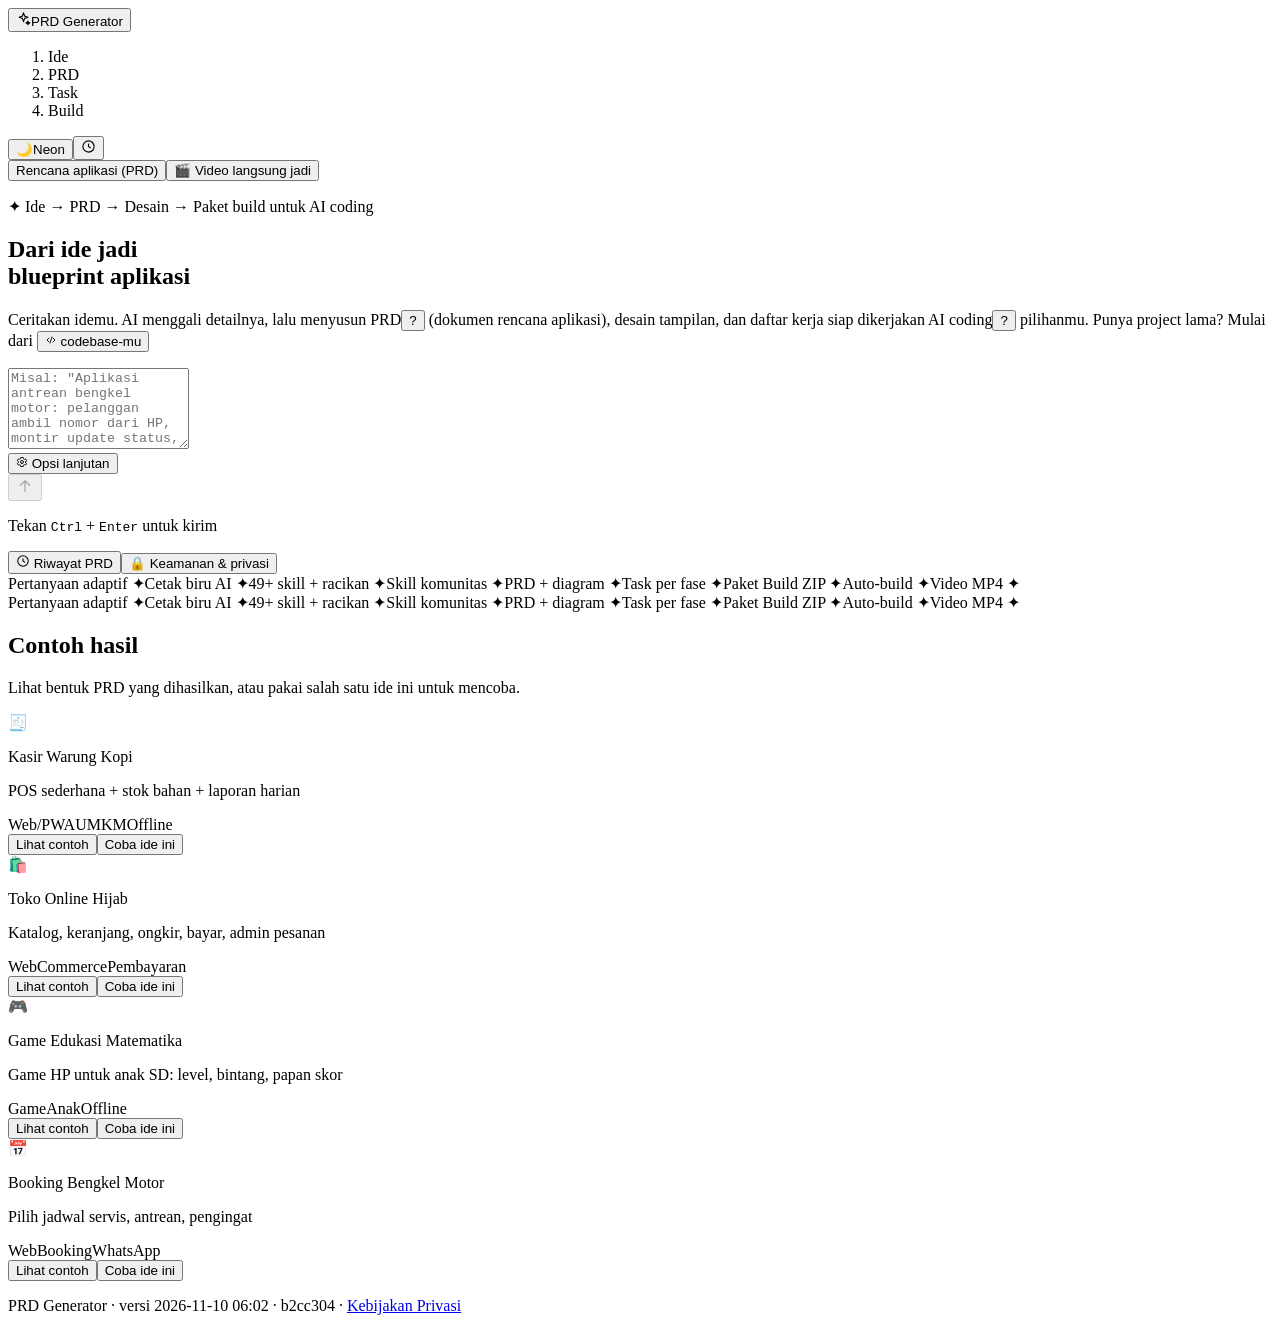
==== commit 315db4c6: "Update web: Penghubung AI mode langsung (agy, Claude CLI, Codex dari PC)" ====
--- a/index.html
+++ b/index.html
@@ -1 +1 @@
-<!DOCTYPE html><!--K5u839nXRq9U59novETqr--><html lang="id" class="__variable_ff3794 __variable_a8c535"><head><meta charSet="utf-8"/><meta name="viewport" content="width=device-width, initial-scale=1"/><link rel="preload" href="/prd-app/_next/static/media/636a5ac981f94f8b-s.p.woff2" as="font" crossorigin="" type="font/woff2"/><link rel="preload" href="/prd-app/_next/static/media/a65324f02aa278dc-s.p.woff2" as="font" crossorigin="" type="font/woff2"/><link rel="stylesheet" href="/prd-app/_next/static/css/90a99cc96a227bab.css" data-precedence="next"/><link rel="stylesheet" href="/prd-app/_next/static/css/5f07d57548aa5ba3.css" data-precedence="next"/><link rel="preload" as="script" fetchPriority="low" href="/prd-app/_next/static/chunks/webpack-6804ff0a23f5314a.js"/><script src="/prd-app/_next/static/chunks/87c73c54-09e1ba5c70e60a51.js" async=""></script><script src="/prd-app/_next/static/chunks/18-6d3bc54fa05058e6.js" async=""></script><script src="/prd-app/_next/static/chunks/main-app-0e7074e1a9bf0ddc.js" async=""></script><script src="/prd-app/_next/static/chunks/5038-4f56c9518db3abf8.js" async=""></script><script src="/prd-app/_next/static/chunks/2916-dfc2bc9dacc38d68.js" async=""></script><script src="/prd-app/_next/static/chunks/6917-86e2b8a1b94614b3.js" async=""></script><script src="/prd-app/_next/static/chunks/9635-6c4e0e7a15ac6b09.js" async=""></script><script src="/prd-app/_next/static/chunks/app/layout-f9e4cd3ea959e320.js" async=""></script><script src="/prd-app/_next/static/chunks/9664-bbf55e28a0306eec.js" async=""></script><script src="/prd-app/_next/static/chunks/3108-6c4e113715017254.js" async=""></script><script src="/prd-app/_next/static/chunks/app/page-701270e03ff8415a.js" async=""></script><meta name="next-size-adjust" content=""/><meta name="theme-color" content="#ff6b1a"/><title>PRD Generator</title><meta name="description" content="Ubah ide aplikasi jadi PRD lengkap yang siap dipakai ngoding bareng AI."/><link rel="icon" href="/prd-app/favicon.ico" type="image/x-icon" sizes="16x16"/><script>try{if(localStorage.getItem("prd-theme")==="neon")document.documentElement.setAttribute("data-theme","neon")}catch(e){}</script><script src="/prd-app/_next/static/chunks/polyfills-42372ed130431b0a.js" noModule=""></script></head><body class="antialiased"><div hidden=""><!--$--><!--/$--></div><div class="min-h-screen pb-24"><header class="glass sticky top-0 z-20 border-b border-line/70"><div class="mx-auto flex max-w-6xl items-center gap-3 px-4 py-3"><button type="button" class="flex shrink-0 items-center gap-2 font-bold"><span class="grid h-7 w-7 place-items-center rounded-lg bg-accent text-white"><svg width="15" height="15" viewBox="0 0 24 24" fill="none" stroke="currentColor" stroke-width="1.8" stroke-linecap="round" stroke-linejoin="round" class="" aria-hidden="true"><path d="M12 3l1.8 5.2L19 10l-5.2 1.8L12 17l-1.8-5.2L5 10l5.2-1.8zM19 16l.8 2.2L22 19l-2.2.8L19 22l-.8-2.2L16 19l2.2-.8z"></path></svg></span><span class="hidden tracking-tight sm:inline">PRD <span class="text-gradient">Generator</span></span></button><ol class="ml-auto flex items-center rounded-full border border-line bg-panel/70 p-0.5 text-[11px] sm:p-1 sm:text-xs" aria-label="Tahapan"><li aria-current="step" class="flex items-center gap-1 rounded-full px-1.5 py-1 sm:gap-1.5 sm:px-3 step-on font-semibold text-white"><span class="neon-dot h-1.5 w-1.5 rounded-full"></span>Ide</li><li class="flex items-center gap-1 rounded-full px-1.5 py-1 sm:gap-1.5 sm:px-3 text-muted">PRD</li><li class="flex items-center gap-1 rounded-full px-1.5 py-1 sm:gap-1.5 sm:px-3 text-muted">Task</li><li class="flex items-center gap-1 rounded-full px-1.5 py-1 sm:gap-1.5 sm:px-3 text-muted">Build</li></ol><button type="button" title="Ganti tampilan ke Neon (Gelap, cahaya ungu &amp; cyan)" aria-label="Tampilan sekarang Ceria. Klik untuk ganti ke Neon" data-testid="theme-toggle" class="ml-0.5 flex items-center gap-1 rounded-lg border border-line px-1.5 py-1.5 text-xs font-semibold hover:border-muted sm:ml-1 sm:px-2"><span aria-hidden="true">🌙</span><span class="hidden sm:inline">Neon</span></button><button type="button" aria-label="Riwayat" class="ml-0.5 rounded-lg border border-line p-1.5 hover:border-muted sm:ml-1 sm:p-2"><svg width="15" height="15" viewBox="0 0 24 24" fill="none" stroke="currentColor" stroke-width="1.8" stroke-linecap="round" stroke-linejoin="round" class="" aria-hidden="true"><path d="M12 21a9 9 0 1 0 0-18 9 9 0 0 0 0 18zm0-13v4l3 2"></path></svg></button></div></header><main class="mx-auto px-4 pt-8 max-w-3xl"><div class="mx-auto mb-2 flex w-fit rounded-full border border-line bg-panel/70 p-1 text-sm" role="tablist" aria-label="Mau bikin apa?"><button type="button" role="tab" aria-selected="true" class="rounded-full px-3 py-1.5 transition sm:px-4 bg-accent font-semibold text-white">Rencana aplikasi (PRD)</button><button type="button" role="tab" aria-selected="false" class="rounded-full px-3 py-1.5 transition sm:px-4 text-muted hover:text-white">🎬 <!-- -->Video langsung jadi</button></div><section class="mx-auto max-w-2xl pt-10 sm:pt-16"><p class="sticker sticker-yellow mx-auto mb-6 flex w-fit -rotate-2 text-xs">✦ Ide → PRD → Desain → Paket build untuk AI coding</p><h1 class="text-center text-[2.6rem] font-extrabold leading-[1.05] sm:text-7xl">Dari ide jadi <br class="hidden sm:block"/><span class="text-gradient">blueprint aplikasi</span></h1><p class="mx-auto mt-4 max-w-lg text-center text-muted">Ceritakan idemu. AI menggali detailnya, lalu menyusun <span class="relative inline-flex items-baseline"><span>PRD</span><button type="button" aria-label="Apa itu PRD?" aria-expanded="false" class="ml-1 inline-grid h-[1.1em] w-[1.1em] translate-y-[-0.1em] place-items-center rounded-full border border-line align-middle text-[0.6em] font-bold leading-none text-muted hover:text-white" data-testid="term-prd">?</button></span> (dokumen rencana aplikasi), desain tampilan, dan daftar kerja siap dikerjakan <span class="relative inline-flex items-baseline"><span>AI coding</span><button type="button" aria-label="Apa itu AI coding?" aria-expanded="false" class="ml-1 inline-grid h-[1.1em] w-[1.1em] translate-y-[-0.1em] place-items-center rounded-full border border-line align-middle text-[0.6em] font-bold leading-none text-muted hover:text-white" data-testid="term-aicoding">?</button></span> pilihanmu. Punya project lama? Mulai dari<!-- --> <button type="button" class="inline-flex items-center gap-1 rounded-md border px-1.5 py-0.5 text-sm font-semibold text-white border-neon/40 bg-neon/10"><svg width="12" height="12" viewBox="0 0 24 24" fill="none" stroke="currentColor" stroke-width="1.8" stroke-linecap="round" stroke-linejoin="round" class="" aria-hidden="true"><path d="M8 8l-4 4 4 4m8-8 4 4-4 4m-2-10-4 12"></path></svg> codebase-mu</button></p><div class="neon-frame relative mt-8 rounded-2xl"><textarea maxLength="4000" rows="5" aria-label="Ide aplikasi" placeholder="Misal: &quot;Aplikasi antrean bengkel motor: pelanggan ambil nomor dari HP, montir update status, pemilik lihat omzet harian...&quot;" class="block w-full resize-none rounded-t-2xl bg-transparent px-4 pt-4 pb-2 outline-none placeholder:text-muted"></textarea><div class="flex flex-wrap items-center gap-2 px-3 pb-3"><button type="button" class="inline-flex items-center gap-1.5 rounded-full border border-line px-2.5 py-1 text-xs text-soft hover:border-muted" data-testid="adv-open"><svg width="12" height="12" viewBox="0 0 24 24" fill="none" stroke="currentColor" stroke-width="1.8" stroke-linecap="round" stroke-linejoin="round" class="" aria-hidden="true"><path d="M12 15a3 3 0 1 0 0-6 3 3 0 0 0 0 6zm7.4-3a7.4 7.4 0 0 0-.1-1.2l2-1.6-2-3.4-2.4 1a7 7 0 0 0-2-1.2L14.5 3h-5l-.4 2.6a7 7 0 0 0-2 1.2l-2.4-1-2 3.4 2 1.6a7.4 7.4 0 0 0 0 2.4l-2 1.6 2 3.4 2.4-1a7 7 0 0 0 2 1.2l.4 2.6h5l.4-2.6a7 7 0 0 0 2-1.2l2.4 1 2-3.4-2-1.6c.1-.4.1-.8.1-1.2z"></path></svg> Opsi lanjutan</button><div class="ml-auto flex items-center gap-2"><button type="button" aria-label="Lanjut" disabled="" class="grid h-10 w-10 place-items-center rounded-xl bg-accent text-white transition hover:bg-accent-hover disabled:opacity-40"><svg width="18" height="18" viewBox="0 0 24 24" fill="none" stroke="currentColor" stroke-width="1.8" stroke-linecap="round" stroke-linejoin="round" class="" aria-hidden="true"><path d="M12 19V5m-6 6 6-6 6 6"></path></svg></button></div></div></div><p class="mt-2 hidden text-center text-xs text-muted sm:block">Tekan <kbd class="rounded border border-line px-1">Ctrl</kbd> + <kbd class="rounded border border-line px-1">Enter</kbd> untuk kirim</p><div class="mt-8 flex flex-wrap items-center justify-center gap-x-6 gap-y-2 text-sm"><button type="button" class="flex items-center gap-2 text-muted hover:text-white"><svg width="14" height="14" viewBox="0 0 24 24" fill="none" stroke="currentColor" stroke-width="1.8" stroke-linecap="round" stroke-linejoin="round" class="" aria-hidden="true"><path d="M12 21a9 9 0 1 0 0-18 9 9 0 0 0 0 18zm0-13v4l3 2"></path></svg> Riwayat PRD</button><button type="button" class="flex items-center gap-2 text-muted hover:text-white"><span aria-hidden="true">🔒</span> Keamanan &amp; privasi</button></div><div class="marquee mt-10 -rotate-1 rounded-xl" aria-hidden="true"><div class="marquee-track"><div class="flex"><span>Pertanyaan adaptif<!-- --> <span class="text-accent">✦</span></span><span>Cetak biru AI<!-- --> <span class="text-accent">✦</span></span><span>49+ skill + racikan<!-- --> <span class="text-accent">✦</span></span><span>Skill komunitas<!-- --> <span class="text-accent">✦</span></span><span>PRD + diagram<!-- --> <span class="text-accent">✦</span></span><span>Task per fase<!-- --> <span class="text-accent">✦</span></span><span>Paket Build ZIP<!-- --> <span class="text-accent">✦</span></span><span>Auto-build<!-- --> <span class="text-accent">✦</span></span><span>Video MP4<!-- --> <span class="text-accent">✦</span></span></div><div class="flex"><span>Pertanyaan adaptif<!-- --> <span class="text-accent">✦</span></span><span>Cetak biru AI<!-- --> <span class="text-accent">✦</span></span><span>49+ skill + racikan<!-- --> <span class="text-accent">✦</span></span><span>Skill komunitas<!-- --> <span class="text-accent">✦</span></span><span>PRD + diagram<!-- --> <span class="text-accent">✦</span></span><span>Task per fase<!-- --> <span class="text-accent">✦</span></span><span>Paket Build ZIP<!-- --> <span class="text-accent">✦</span></span><span>Auto-build<!-- --> <span class="text-accent">✦</span></span><span>Video MP4<!-- --> <span class="text-accent">✦</span></span></div></div></div></section><section class="mt-10" data-testid="sample-gallery" aria-label="Contoh PRD"><h2 class="font-display text-2xl font-bold text-white">Contoh hasil</h2><p class="mt-1 text-sm text-muted">Lihat bentuk PRD yang dihasilkan, atau pakai salah satu ide ini untuk mencoba.</p><div class="mt-4 grid gap-3 sm:grid-cols-2 lg:grid-cols-4"><div class="flex flex-col rounded-2xl border border-line bg-panel p-4"><span class="text-3xl" aria-hidden="true">🧾</span><p class="mt-2 font-semibold text-white">Kasir Warung Kopi</p><p class="mt-0.5 text-xs text-muted">POS sederhana + stok bahan + laporan harian</p><div class="mt-2 flex flex-wrap gap-1"><span class="rounded-full border border-line px-2 py-0.5 text-[10px] text-soft">Web/PWA</span><span class="rounded-full border border-line px-2 py-0.5 text-[10px] text-soft">UMKM</span><span class="rounded-full border border-line px-2 py-0.5 text-[10px] text-soft">Offline</span></div><div class="mt-auto flex flex-wrap gap-2 pt-3"><button type="button" class="rounded-lg border border-line px-2.5 py-1 text-xs font-semibold hover:border-muted" data-testid="sample-kasir">Lihat contoh</button><button type="button" class="rounded-lg border border-line px-2.5 py-1 text-xs font-semibold hover:border-muted">Coba ide ini</button></div></div><div class="flex flex-col rounded-2xl border border-line bg-panel p-4"><span class="text-3xl" aria-hidden="true">🛍️</span><p class="mt-2 font-semibold text-white">Toko Online Hijab</p><p class="mt-0.5 text-xs text-muted">Katalog, keranjang, ongkir, bayar, admin pesanan</p><div class="mt-2 flex flex-wrap gap-1"><span class="rounded-full border border-line px-2 py-0.5 text-[10px] text-soft">Web</span><span class="rounded-full border border-line px-2 py-0.5 text-[10px] text-soft">Commerce</span><span class="rounded-full border border-line px-2 py-0.5 text-[10px] text-soft">Pembayaran</span></div><div class="mt-auto flex flex-wrap gap-2 pt-3"><button type="button" class="rounded-lg border border-line px-2.5 py-1 text-xs font-semibold hover:border-muted" data-testid="sample-toko">Lihat contoh</button><button type="button" class="rounded-lg border border-line px-2.5 py-1 text-xs font-semibold hover:border-muted">Coba ide ini</button></div></div><div class="flex flex-col rounded-2xl border border-line bg-panel p-4"><span class="text-3xl" aria-hidden="true">🎮</span><p class="mt-2 font-semibold text-white">Game Edukasi Matematika</p><p class="mt-0.5 text-xs text-muted">Game HP untuk anak SD: level, bintang, papan skor</p><div class="mt-2 flex flex-wrap gap-1"><span class="rounded-full border border-line px-2 py-0.5 text-[10px] text-soft">Game</span><span class="rounded-full border border-line px-2 py-0.5 text-[10px] text-soft">Anak</span><span class="rounded-full border border-line px-2 py-0.5 text-[10px] text-soft">Offline</span></div><div class="mt-auto flex flex-wrap gap-2 pt-3"><button type="button" class="rounded-lg border border-line px-2.5 py-1 text-xs font-semibold hover:border-muted" data-testid="sample-game">Lihat contoh</button><button type="button" class="rounded-lg border border-line px-2.5 py-1 text-xs font-semibold hover:border-muted">Coba ide ini</button></div></div><div class="flex flex-col rounded-2xl border border-line bg-panel p-4"><span class="text-3xl" aria-hidden="true">📅</span><p class="mt-2 font-semibold text-white">Booking Bengkel Motor</p><p class="mt-0.5 text-xs text-muted">Pilih jadwal servis, antrean, pengingat</p><div class="mt-2 flex flex-wrap gap-1"><span class="rounded-full border border-line px-2 py-0.5 text-[10px] text-soft">Web</span><span class="rounded-full border border-line px-2 py-0.5 text-[10px] text-soft">Booking</span><span class="rounded-full border border-line px-2 py-0.5 text-[10px] text-soft">WhatsApp</span></div><div class="mt-auto flex flex-wrap gap-2 pt-3"><button type="button" class="rounded-lg border border-line px-2.5 py-1 text-xs font-semibold hover:border-muted" data-testid="sample-booking">Lihat contoh</button><button type="button" class="rounded-lg border border-line px-2.5 py-1 text-xs font-semibold hover:border-muted">Coba ide ini</button></div></div></div></section></main><p class="pb-6 pt-10 text-center text-[11px] text-muted" data-testid="app-version">PRD Generator · versi <!-- -->2026-11-10 05:42 · db4f347<!-- --> ·<!-- --> <a class="underline hover:text-white" data-testid="privacy-link" href="/prd-app/privasi/">Kebijakan Privasi</a></p></div><!--$--><!--/$--><script src="/prd-app/_next/static/chunks/webpack-6804ff0a23f5314a.js" id="_R_" async=""></script><script>(self.__next_f=self.__next_f||[]).push([0])</script><script>self.__next_f.push([1,"1:\"$Sreact.fragment\"\n2:I[74462,[\"5038\",\"static/chunks/5038-4f56c9518db3abf8.js\",\"2916\",\"static/chunks/2916-dfc2bc9dacc38d68.js\",\"6917\",\"static/chunks/6917-86e2b8a1b94614b3.js\",\"9635\",\"static/chunks/9635-6c4e0e7a15ac6b09.js\",\"7177\",\"static/chunks/app/layout-f9e4cd3ea959e320.js\"],\"LocalApiBoot\"]\n3:I[85341,[],\"\"]\n4:I[90025,[],\"\"]\n5:I[41012,[],\"ClientPageRoot\"]\n6:I[66468,[\"5038\",\"static/chunks/5038-4f56c9518db3abf8.js\",\"9664\",\"static/chunks/9664-bbf55e28a0306eec.js\",\"2916\",\"static/chunks/2916-dfc2bc9dacc38d68.js\",\"3108\",\"static/chunks/3108-6c4e113715017254.js\",\"9635\",\"static/chunks/9635-6c4e0e7a15ac6b09.js\",\"8974\",\"static/chunks/app/page-701270e03ff8415a.js\"],\"default\"]\n9:I[15104,[],\"OutletBoundary\"]\nb:I[94777,[],\"AsyncMetadataOutlet\"]\nd:I[15104,[],\"ViewportBoundary\"]\nf:I[15104,[],\"MetadataBoundary\"]\n10:\"$Sreact.suspense\"\n12:I[34431,[],\"\"]\n:HL[\"/prd-app/_next/static/media/636a5ac981f94f8b-s.p.woff2\",\"font\",{\"crossOrigin\":\"\",\"type\":\"font/woff2\"}]\n:HL[\"/prd-app/_next/static/media/a65324f02aa278dc-s.p.woff2\",\"font\",{\"crossOrigin\":\"\",\"type\":\"font/woff2\"}]\n:HL[\"/prd-app/_next/static/css/90a99cc96a227bab.css\",\"style\"]\n:HL[\"/prd-app/_next/static/css/5f07d57548aa5ba3.css\",\"style\"]\n"])</script><script>self.__next_f.push([1,"0:{\"P\":null,\"b\":\"K5u839nXRq9U59novETqr\",\"p\":\"/prd-app\",\"c\":[\"\",\"\"],\"i\":false,\"f\":[[[\"\",{\"children\":[\"__PAGE__\",{}]},\"$undefined\",\"$undefined\",true],[\"\",[\"$\",\"$1\",\"c\",{\"children\":[[[\"$\",\"link\",\"0\",{\"rel\":\"stylesheet\",\"href\":\"/prd-app/_next/static/css/90a99cc96a227bab.css\",\"precedence\":\"next\",\"crossOrigin\":\"$undefined\",\"nonce\":\"$undefined\"}],[\"$\",\"link\",\"1\",{\"rel\":\"stylesheet\",\"href\":\"/prd-app/_next/static/css/5f07d57548aa5ba3.css\",\"precedence\":\"next\",\"crossOrigin\":\"$undefined\",\"nonce\":\"$undefined\"}]],[\"$\",\"html\",null,{\"lang\":\"id\",\"className\":\"__variable_ff3794 __variable_a8c535\",\"suppressHydrationWarning\":true,\"children\":[[\"$\",\"head\",null,{\"children\":[\"$\",\"script\",null,{\"dangerouslySetInnerHTML\":{\"__html\":\"try{if(localStorage.getItem(\\\"prd-theme\\\")===\\\"neon\\\")document.documentElement.setAttribute(\\\"data-theme\\\",\\\"neon\\\")}catch(e){}\"}}]}],[\"$\",\"body\",null,{\"className\":\"antialiased\",\"children\":[[\"$\",\"$L2\",null,{}],[\"$\",\"$L3\",null,{\"parallelRouterKey\":\"children\",\"error\":\"$undefined\",\"errorStyles\":\"$undefined\",\"errorScripts\":\"$undefined\",\"template\":[\"$\",\"$L4\",null,{}],\"templateStyles\":\"$undefined\",\"templateScripts\":\"$undefined\",\"notFound\":[[[\"$\",\"title\",null,{\"children\":\"404: This page could not be found.\"}],[\"$\",\"div\",null,{\"style\":{\"fontFamily\":\"system-ui,\\\"Segoe UI\\\",Roboto,Helvetica,Arial,sans-serif,\\\"Apple Color Emoji\\\",\\\"Segoe UI Emoji\\\"\",\"height\":\"100vh\",\"textAlign\":\"center\",\"display\":\"flex\",\"flexDirection\":\"column\",\"alignItems\":\"center\",\"justifyContent\":\"center\"},\"children\":[\"$\",\"div\",null,{\"children\":[[\"$\",\"style\",null,{\"dangerouslySetInnerHTML\":{\"__html\":\"body{color:#000;background:#fff;margin:0}.next-error-h1{border-right:1px solid rgba(0,0,0,.3)}@media (prefers-color-scheme:dark){body{color:#fff;background:#000}.next-error-h1{border-right:1px solid rgba(255,255,255,.3)}}\"}}],[\"$\",\"h1\",null,{\"className\":\"next-error-h1\",\"style\":{\"display\":\"inline-block\",\"margin\":\"0 20px 0 0\",\"padding\":\"0 23px 0 0\",\"fontSize\":24,\"fontWeight\":500,\"verticalAlign\":\"top\",\"lineHeight\":\"49px\"},\"children\":404}],[\"$\",\"div\",null,{\"style\":{\"display\":\"inline-block\"},\"children\":[\"$\",\"h2\",null,{\"style\":{\"fontSize\":14,\"fontWeight\":400,\"lineHeight\":\"49px\",\"margin\":0},\"children\":\"This page could not be found.\"}]}]]}]}]],[]],\"forbidden\":\"$undefined\",\"unauthorized\":\"$undefined\"}]]}]]}]]}],{\"children\":[\"__PAGE__\",[\"$\",\"$1\",\"c\",{\"children\":[[\"$\",\"$L5\",null,{\"Component\":\"$6\",\"searchParams\":{},\"params\":{},\"promises\":[\"$@7\",\"$@8\"]}],null,[\"$\",\"$L9\",null,{\"children\":[\"$La\",[\"$\",\"$Lb\",null,{\"promise\":\"$@c\"}]]}]]}],{},null,false]},null,false],[\"$\",\"$1\",\"h\",{\"children\":[null,[[\"$\",\"$Ld\",null,{\"children\":\"$Le\"}],[\"$\",\"meta\",null,{\"name\":\"next-size-adjust\",\"content\":\"\"}]],[\"$\",\"$Lf\",null,{\"children\":[\"$\",\"div\",null,{\"hidden\":true,\"children\":[\"$\",\"$10\",null,{\"fallback\":null,\"children\":\"$L11\"}]}]}]]}],false]],\"m\":\"$undefined\",\"G\":[\"$12\",[]],\"s\":false,\"S\":true}\n"])</script><script>self.__next_f.push([1,"7:{}\n8:\"$0:f:0:1:2:children:1:props:children:0:props:params\"\n"])</script><script>self.__next_f.push([1,"e:[[\"$\",\"meta\",\"0\",{\"charSet\":\"utf-8\"}],[\"$\",\"meta\",\"1\",{\"name\":\"viewport\",\"content\":\"width=device-width, initial-scale=1\"}],[\"$\",\"meta\",\"2\",{\"name\":\"theme-color\",\"content\":\"#ff6b1a\"}]]\na:null\n"])</script><script>self.__next_f.push([1,"13:I[36505,[],\"IconMark\"]\nc:{\"metadata\":[[\"$\",\"title\",\"0\",{\"children\":\"PRD Generator\"}],[\"$\",\"meta\",\"1\",{\"name\":\"description\",\"content\":\"Ubah ide aplikasi jadi PRD lengkap yang siap dipakai ngoding bareng AI.\"}],[\"$\",\"link\",\"2\",{\"rel\":\"icon\",\"href\":\"/prd-app/favicon.ico\",\"type\":\"image/x-icon\",\"sizes\":\"16x16\"}],[\"$\",\"$L13\",\"3\",{}]],\"error\":null,\"digest\":\"$undefined\"}\n"])</script><script>self.__next_f.push([1,"11:\"$c:metadata\"\n"])</script></body></html>+<!DOCTYPE html><!--QeKhZ_AoLTK4kMcr3QsmS--><html lang="id" class="__variable_ff3794 __variable_a8c535"><head><meta charSet="utf-8"/><meta name="viewport" content="width=device-width, initial-scale=1"/><link rel="preload" href="/prd-app/_next/static/media/636a5ac981f94f8b-s.p.woff2" as="font" crossorigin="" type="font/woff2"/><link rel="preload" href="/prd-app/_next/static/media/a65324f02aa278dc-s.p.woff2" as="font" crossorigin="" type="font/woff2"/><link rel="stylesheet" href="/prd-app/_next/static/css/90a99cc96a227bab.css" data-precedence="next"/><link rel="stylesheet" href="/prd-app/_next/static/css/5f07d57548aa5ba3.css" data-precedence="next"/><link rel="preload" as="script" fetchPriority="low" href="/prd-app/_next/static/chunks/webpack-6804ff0a23f5314a.js"/><script src="/prd-app/_next/static/chunks/87c73c54-09e1ba5c70e60a51.js" async=""></script><script src="/prd-app/_next/static/chunks/18-6d3bc54fa05058e6.js" async=""></script><script src="/prd-app/_next/static/chunks/main-app-0e7074e1a9bf0ddc.js" async=""></script><script src="/prd-app/_next/static/chunks/5038-4f56c9518db3abf8.js" async=""></script><script src="/prd-app/_next/static/chunks/2916-dfc2bc9dacc38d68.js" async=""></script><script src="/prd-app/_next/static/chunks/6917-86e2b8a1b94614b3.js" async=""></script><script src="/prd-app/_next/static/chunks/9635-2c0c8902b9050de4.js" async=""></script><script src="/prd-app/_next/static/chunks/app/layout-f6e8b349f717323e.js" async=""></script><script src="/prd-app/_next/static/chunks/9664-bbf55e28a0306eec.js" async=""></script><script src="/prd-app/_next/static/chunks/3108-6c4e113715017254.js" async=""></script><script src="/prd-app/_next/static/chunks/app/page-eae52fd1b24e55f0.js" async=""></script><meta name="next-size-adjust" content=""/><meta name="theme-color" content="#ff6b1a"/><title>PRD Generator</title><meta name="description" content="Ubah ide aplikasi jadi PRD lengkap yang siap dipakai ngoding bareng AI."/><link rel="icon" href="/prd-app/favicon.ico" type="image/x-icon" sizes="16x16"/><script>try{if(localStorage.getItem("prd-theme")==="neon")document.documentElement.setAttribute("data-theme","neon")}catch(e){}</script><script src="/prd-app/_next/static/chunks/polyfills-42372ed130431b0a.js" noModule=""></script></head><body class="antialiased"><div hidden=""><!--$--><!--/$--></div><div class="min-h-screen pb-24"><header class="glass sticky top-0 z-20 border-b border-line/70"><div class="mx-auto flex max-w-6xl items-center gap-3 px-4 py-3"><button type="button" class="flex shrink-0 items-center gap-2 font-bold"><span class="grid h-7 w-7 place-items-center rounded-lg bg-accent text-white"><svg width="15" height="15" viewBox="0 0 24 24" fill="none" stroke="currentColor" stroke-width="1.8" stroke-linecap="round" stroke-linejoin="round" class="" aria-hidden="true"><path d="M12 3l1.8 5.2L19 10l-5.2 1.8L12 17l-1.8-5.2L5 10l5.2-1.8zM19 16l.8 2.2L22 19l-2.2.8L19 22l-.8-2.2L16 19l2.2-.8z"></path></svg></span><span class="hidden tracking-tight sm:inline">PRD <span class="text-gradient">Generator</span></span></button><ol class="ml-auto flex items-center rounded-full border border-line bg-panel/70 p-0.5 text-[11px] sm:p-1 sm:text-xs" aria-label="Tahapan"><li aria-current="step" class="flex items-center gap-1 rounded-full px-1.5 py-1 sm:gap-1.5 sm:px-3 step-on font-semibold text-white"><span class="neon-dot h-1.5 w-1.5 rounded-full"></span>Ide</li><li class="flex items-center gap-1 rounded-full px-1.5 py-1 sm:gap-1.5 sm:px-3 text-muted">PRD</li><li class="flex items-center gap-1 rounded-full px-1.5 py-1 sm:gap-1.5 sm:px-3 text-muted">Task</li><li class="flex items-center gap-1 rounded-full px-1.5 py-1 sm:gap-1.5 sm:px-3 text-muted">Build</li></ol><button type="button" title="Ganti tampilan ke Neon (Gelap, cahaya ungu &amp; cyan)" aria-label="Tampilan sekarang Ceria. Klik untuk ganti ke Neon" data-testid="theme-toggle" class="ml-0.5 flex items-center gap-1 rounded-lg border border-line px-1.5 py-1.5 text-xs font-semibold hover:border-muted sm:ml-1 sm:px-2"><span aria-hidden="true">🌙</span><span class="hidden sm:inline">Neon</span></button><button type="button" aria-label="Riwayat" class="ml-0.5 rounded-lg border border-line p-1.5 hover:border-muted sm:ml-1 sm:p-2"><svg width="15" height="15" viewBox="0 0 24 24" fill="none" stroke="currentColor" stroke-width="1.8" stroke-linecap="round" stroke-linejoin="round" class="" aria-hidden="true"><path d="M12 21a9 9 0 1 0 0-18 9 9 0 0 0 0 18zm0-13v4l3 2"></path></svg></button></div></header><main class="mx-auto px-4 pt-8 max-w-3xl"><div class="mx-auto mb-2 flex w-fit rounded-full border border-line bg-panel/70 p-1 text-sm" role="tablist" aria-label="Mau bikin apa?"><button type="button" role="tab" aria-selected="true" class="rounded-full px-3 py-1.5 transition sm:px-4 bg-accent font-semibold text-white">Rencana aplikasi (PRD)</button><button type="button" role="tab" aria-selected="false" class="rounded-full px-3 py-1.5 transition sm:px-4 text-muted hover:text-white">🎬 <!-- -->Video langsung jadi</button></div><section class="mx-auto max-w-2xl pt-10 sm:pt-16"><p class="sticker sticker-yellow mx-auto mb-6 flex w-fit -rotate-2 text-xs">✦ Ide → PRD → Desain → Paket build untuk AI coding</p><h1 class="text-center text-[2.6rem] font-extrabold leading-[1.05] sm:text-7xl">Dari ide jadi <br class="hidden sm:block"/><span class="text-gradient">blueprint aplikasi</span></h1><p class="mx-auto mt-4 max-w-lg text-center text-muted">Ceritakan idemu. AI menggali detailnya, lalu menyusun <span class="relative inline-flex items-baseline"><span>PRD</span><button type="button" aria-label="Apa itu PRD?" aria-expanded="false" class="ml-1 inline-grid h-[1.1em] w-[1.1em] translate-y-[-0.1em] place-items-center rounded-full border border-line align-middle text-[0.6em] font-bold leading-none text-muted hover:text-white" data-testid="term-prd">?</button></span> (dokumen rencana aplikasi), desain tampilan, dan daftar kerja siap dikerjakan <span class="relative inline-flex items-baseline"><span>AI coding</span><button type="button" aria-label="Apa itu AI coding?" aria-expanded="false" class="ml-1 inline-grid h-[1.1em] w-[1.1em] translate-y-[-0.1em] place-items-center rounded-full border border-line align-middle text-[0.6em] font-bold leading-none text-muted hover:text-white" data-testid="term-aicoding">?</button></span> pilihanmu. Punya project lama? Mulai dari<!-- --> <button type="button" class="inline-flex items-center gap-1 rounded-md border px-1.5 py-0.5 text-sm font-semibold text-white border-neon/40 bg-neon/10"><svg width="12" height="12" viewBox="0 0 24 24" fill="none" stroke="currentColor" stroke-width="1.8" stroke-linecap="round" stroke-linejoin="round" class="" aria-hidden="true"><path d="M8 8l-4 4 4 4m8-8 4 4-4 4m-2-10-4 12"></path></svg> codebase-mu</button></p><div class="neon-frame relative mt-8 rounded-2xl"><textarea maxLength="4000" rows="5" aria-label="Ide aplikasi" placeholder="Misal: &quot;Aplikasi antrean bengkel motor: pelanggan ambil nomor dari HP, montir update status, pemilik lihat omzet harian...&quot;" class="block w-full resize-none rounded-t-2xl bg-transparent px-4 pt-4 pb-2 outline-none placeholder:text-muted"></textarea><div class="flex flex-wrap items-center gap-2 px-3 pb-3"><button type="button" class="inline-flex items-center gap-1.5 rounded-full border border-line px-2.5 py-1 text-xs text-soft hover:border-muted" data-testid="adv-open"><svg width="12" height="12" viewBox="0 0 24 24" fill="none" stroke="currentColor" stroke-width="1.8" stroke-linecap="round" stroke-linejoin="round" class="" aria-hidden="true"><path d="M12 15a3 3 0 1 0 0-6 3 3 0 0 0 0 6zm7.4-3a7.4 7.4 0 0 0-.1-1.2l2-1.6-2-3.4-2.4 1a7 7 0 0 0-2-1.2L14.5 3h-5l-.4 2.6a7 7 0 0 0-2 1.2l-2.4-1-2 3.4 2 1.6a7.4 7.4 0 0 0 0 2.4l-2 1.6 2 3.4 2.4-1a7 7 0 0 0 2 1.2l.4 2.6h5l.4-2.6a7 7 0 0 0 2-1.2l2.4 1 2-3.4-2-1.6c.1-.4.1-.8.1-1.2z"></path></svg> Opsi lanjutan</button><div class="ml-auto flex items-center gap-2"><button type="button" aria-label="Lanjut" disabled="" class="grid h-10 w-10 place-items-center rounded-xl bg-accent text-white transition hover:bg-accent-hover disabled:opacity-40"><svg width="18" height="18" viewBox="0 0 24 24" fill="none" stroke="currentColor" stroke-width="1.8" stroke-linecap="round" stroke-linejoin="round" class="" aria-hidden="true"><path d="M12 19V5m-6 6 6-6 6 6"></path></svg></button></div></div></div><p class="mt-2 hidden text-center text-xs text-muted sm:block">Tekan <kbd class="rounded border border-line px-1">Ctrl</kbd> + <kbd class="rounded border border-line px-1">Enter</kbd> untuk kirim</p><div class="mt-8 flex flex-wrap items-center justify-center gap-x-6 gap-y-2 text-sm"><button type="button" class="flex items-center gap-2 text-muted hover:text-white"><svg width="14" height="14" viewBox="0 0 24 24" fill="none" stroke="currentColor" stroke-width="1.8" stroke-linecap="round" stroke-linejoin="round" class="" aria-hidden="true"><path d="M12 21a9 9 0 1 0 0-18 9 9 0 0 0 0 18zm0-13v4l3 2"></path></svg> Riwayat PRD</button><button type="button" class="flex items-center gap-2 text-muted hover:text-white"><span aria-hidden="true">🔒</span> Keamanan &amp; privasi</button></div><div class="marquee mt-10 -rotate-1 rounded-xl" aria-hidden="true"><div class="marquee-track"><div class="flex"><span>Pertanyaan adaptif<!-- --> <span class="text-accent">✦</span></span><span>Cetak biru AI<!-- --> <span class="text-accent">✦</span></span><span>49+ skill + racikan<!-- --> <span class="text-accent">✦</span></span><span>Skill komunitas<!-- --> <span class="text-accent">✦</span></span><span>PRD + diagram<!-- --> <span class="text-accent">✦</span></span><span>Task per fase<!-- --> <span class="text-accent">✦</span></span><span>Paket Build ZIP<!-- --> <span class="text-accent">✦</span></span><span>Auto-build<!-- --> <span class="text-accent">✦</span></span><span>Video MP4<!-- --> <span class="text-accent">✦</span></span></div><div class="flex"><span>Pertanyaan adaptif<!-- --> <span class="text-accent">✦</span></span><span>Cetak biru AI<!-- --> <span class="text-accent">✦</span></span><span>49+ skill + racikan<!-- --> <span class="text-accent">✦</span></span><span>Skill komunitas<!-- --> <span class="text-accent">✦</span></span><span>PRD + diagram<!-- --> <span class="text-accent">✦</span></span><span>Task per fase<!-- --> <span class="text-accent">✦</span></span><span>Paket Build ZIP<!-- --> <span class="text-accent">✦</span></span><span>Auto-build<!-- --> <span class="text-accent">✦</span></span><span>Video MP4<!-- --> <span class="text-accent">✦</span></span></div></div></div></section><section class="mt-10" data-testid="sample-gallery" aria-label="Contoh PRD"><h2 class="font-display text-2xl font-bold text-white">Contoh hasil</h2><p class="mt-1 text-sm text-muted">Lihat bentuk PRD yang dihasilkan, atau pakai salah satu ide ini untuk mencoba.</p><div class="mt-4 grid gap-3 sm:grid-cols-2 lg:grid-cols-4"><div class="flex flex-col rounded-2xl border border-line bg-panel p-4"><span class="text-3xl" aria-hidden="true">🧾</span><p class="mt-2 font-semibold text-white">Kasir Warung Kopi</p><p class="mt-0.5 text-xs text-muted">POS sederhana + stok bahan + laporan harian</p><div class="mt-2 flex flex-wrap gap-1"><span class="rounded-full border border-line px-2 py-0.5 text-[10px] text-soft">Web/PWA</span><span class="rounded-full border border-line px-2 py-0.5 text-[10px] text-soft">UMKM</span><span class="rounded-full border border-line px-2 py-0.5 text-[10px] text-soft">Offline</span></div><div class="mt-auto flex flex-wrap gap-2 pt-3"><button type="button" class="rounded-lg border border-line px-2.5 py-1 text-xs font-semibold hover:border-muted" data-testid="sample-kasir">Lihat contoh</button><button type="button" class="rounded-lg border border-line px-2.5 py-1 text-xs font-semibold hover:border-muted">Coba ide ini</button></div></div><div class="flex flex-col rounded-2xl border border-line bg-panel p-4"><span class="text-3xl" aria-hidden="true">🛍️</span><p class="mt-2 font-semibold text-white">Toko Online Hijab</p><p class="mt-0.5 text-xs text-muted">Katalog, keranjang, ongkir, bayar, admin pesanan</p><div class="mt-2 flex flex-wrap gap-1"><span class="rounded-full border border-line px-2 py-0.5 text-[10px] text-soft">Web</span><span class="rounded-full border border-line px-2 py-0.5 text-[10px] text-soft">Commerce</span><span class="rounded-full border border-line px-2 py-0.5 text-[10px] text-soft">Pembayaran</span></div><div class="mt-auto flex flex-wrap gap-2 pt-3"><button type="button" class="rounded-lg border border-line px-2.5 py-1 text-xs font-semibold hover:border-muted" data-testid="sample-toko">Lihat contoh</button><button type="button" class="rounded-lg border border-line px-2.5 py-1 text-xs font-semibold hover:border-muted">Coba ide ini</button></div></div><div class="flex flex-col rounded-2xl border border-line bg-panel p-4"><span class="text-3xl" aria-hidden="true">🎮</span><p class="mt-2 font-semibold text-white">Game Edukasi Matematika</p><p class="mt-0.5 text-xs text-muted">Game HP untuk anak SD: level, bintang, papan skor</p><div class="mt-2 flex flex-wrap gap-1"><span class="rounded-full border border-line px-2 py-0.5 text-[10px] text-soft">Game</span><span class="rounded-full border border-line px-2 py-0.5 text-[10px] text-soft">Anak</span><span class="rounded-full border border-line px-2 py-0.5 text-[10px] text-soft">Offline</span></div><div class="mt-auto flex flex-wrap gap-2 pt-3"><button type="button" class="rounded-lg border border-line px-2.5 py-1 text-xs font-semibold hover:border-muted" data-testid="sample-game">Lihat contoh</button><button type="button" class="rounded-lg border border-line px-2.5 py-1 text-xs font-semibold hover:border-muted">Coba ide ini</button></div></div><div class="flex flex-col rounded-2xl border border-line bg-panel p-4"><span class="text-3xl" aria-hidden="true">📅</span><p class="mt-2 font-semibold text-white">Booking Bengkel Motor</p><p class="mt-0.5 text-xs text-muted">Pilih jadwal servis, antrean, pengingat</p><div class="mt-2 flex flex-wrap gap-1"><span class="rounded-full border border-line px-2 py-0.5 text-[10px] text-soft">Web</span><span class="rounded-full border border-line px-2 py-0.5 text-[10px] text-soft">Booking</span><span class="rounded-full border border-line px-2 py-0.5 text-[10px] text-soft">WhatsApp</span></div><div class="mt-auto flex flex-wrap gap-2 pt-3"><button type="button" class="rounded-lg border border-line px-2.5 py-1 text-xs font-semibold hover:border-muted" data-testid="sample-booking">Lihat contoh</button><button type="button" class="rounded-lg border border-line px-2.5 py-1 text-xs font-semibold hover:border-muted">Coba ide ini</button></div></div></div></section></main><p class="pb-6 pt-10 text-center text-[11px] text-muted" data-testid="app-version">PRD Generator · versi <!-- -->2026-11-10 06:02 · b2cc304<!-- --> ·<!-- --> <a class="underline hover:text-white" data-testid="privacy-link" href="/prd-app/privasi/">Kebijakan Privasi</a></p></div><!--$--><!--/$--><script src="/prd-app/_next/static/chunks/webpack-6804ff0a23f5314a.js" id="_R_" async=""></script><script>(self.__next_f=self.__next_f||[]).push([0])</script><script>self.__next_f.push([1,"1:\"$Sreact.fragment\"\n2:I[48045,[\"5038\",\"static/chunks/5038-4f56c9518db3abf8.js\",\"2916\",\"static/chunks/2916-dfc2bc9dacc38d68.js\",\"6917\",\"static/chunks/6917-86e2b8a1b94614b3.js\",\"9635\",\"static/chunks/9635-2c0c8902b9050de4.js\",\"7177\",\"static/chunks/app/layout-f6e8b349f717323e.js\"],\"LocalApiBoot\"]\n3:I[85341,[],\"\"]\n4:I[90025,[],\"\"]\n5:I[41012,[],\"ClientPageRoot\"]\n6:I[66468,[\"5038\",\"static/chunks/5038-4f56c9518db3abf8.js\",\"9664\",\"static/chunks/9664-bbf55e28a0306eec.js\",\"2916\",\"static/chunks/2916-dfc2bc9dacc38d68.js\",\"3108\",\"static/chunks/3108-6c4e113715017254.js\",\"9635\",\"static/chunks/9635-2c0c8902b9050de4.js\",\"8974\",\"static/chunks/app/page-eae52fd1b24e55f0.js\"],\"default\"]\n9:I[15104,[],\"OutletBoundary\"]\nb:I[94777,[],\"AsyncMetadataOutlet\"]\nd:I[15104,[],\"ViewportBoundary\"]\nf:I[15104,[],\"MetadataBoundary\"]\n10:\"$Sreact.suspense\"\n12:I[34431,[],\"\"]\n:HL[\"/prd-app/_next/static/media/636a5ac981f94f8b-s.p.woff2\",\"font\",{\"crossOrigin\":\"\",\"type\":\"font/woff2\"}]\n:HL[\"/prd-app/_next/static/media/a65324f02aa278dc-s.p.woff2\",\"font\",{\"crossOrigin\":\"\",\"type\":\"font/woff2\"}]\n:HL[\"/prd-app/_next/static/css/90a99cc96a227bab.css\",\"style\"]\n:HL[\"/prd-app/_next/static/css/5f07d57548aa5ba3.css\",\"style\"]\n"])</script><script>self.__next_f.push([1,"0:{\"P\":null,\"b\":\"QeKhZ_AoLTK4kMcr3QsmS\",\"p\":\"/prd-app\",\"c\":[\"\",\"\"],\"i\":false,\"f\":[[[\"\",{\"children\":[\"__PAGE__\",{}]},\"$undefined\",\"$undefined\",true],[\"\",[\"$\",\"$1\",\"c\",{\"children\":[[[\"$\",\"link\",\"0\",{\"rel\":\"stylesheet\",\"href\":\"/prd-app/_next/static/css/90a99cc96a227bab.css\",\"precedence\":\"next\",\"crossOrigin\":\"$undefined\",\"nonce\":\"$undefined\"}],[\"$\",\"link\",\"1\",{\"rel\":\"stylesheet\",\"href\":\"/prd-app/_next/static/css/5f07d57548aa5ba3.css\",\"precedence\":\"next\",\"crossOrigin\":\"$undefined\",\"nonce\":\"$undefined\"}]],[\"$\",\"html\",null,{\"lang\":\"id\",\"className\":\"__variable_ff3794 __variable_a8c535\",\"suppressHydrationWarning\":true,\"children\":[[\"$\",\"head\",null,{\"children\":[\"$\",\"script\",null,{\"dangerouslySetInnerHTML\":{\"__html\":\"try{if(localStorage.getItem(\\\"prd-theme\\\")===\\\"neon\\\")document.documentElement.setAttribute(\\\"data-theme\\\",\\\"neon\\\")}catch(e){}\"}}]}],[\"$\",\"body\",null,{\"className\":\"antialiased\",\"children\":[[\"$\",\"$L2\",null,{}],[\"$\",\"$L3\",null,{\"parallelRouterKey\":\"children\",\"error\":\"$undefined\",\"errorStyles\":\"$undefined\",\"errorScripts\":\"$undefined\",\"template\":[\"$\",\"$L4\",null,{}],\"templateStyles\":\"$undefined\",\"templateScripts\":\"$undefined\",\"notFound\":[[[\"$\",\"title\",null,{\"children\":\"404: This page could not be found.\"}],[\"$\",\"div\",null,{\"style\":{\"fontFamily\":\"system-ui,\\\"Segoe UI\\\",Roboto,Helvetica,Arial,sans-serif,\\\"Apple Color Emoji\\\",\\\"Segoe UI Emoji\\\"\",\"height\":\"100vh\",\"textAlign\":\"center\",\"display\":\"flex\",\"flexDirection\":\"column\",\"alignItems\":\"center\",\"justifyContent\":\"center\"},\"children\":[\"$\",\"div\",null,{\"children\":[[\"$\",\"style\",null,{\"dangerouslySetInnerHTML\":{\"__html\":\"body{color:#000;background:#fff;margin:0}.next-error-h1{border-right:1px solid rgba(0,0,0,.3)}@media (prefers-color-scheme:dark){body{color:#fff;background:#000}.next-error-h1{border-right:1px solid rgba(255,255,255,.3)}}\"}}],[\"$\",\"h1\",null,{\"className\":\"next-error-h1\",\"style\":{\"display\":\"inline-block\",\"margin\":\"0 20px 0 0\",\"padding\":\"0 23px 0 0\",\"fontSize\":24,\"fontWeight\":500,\"verticalAlign\":\"top\",\"lineHeight\":\"49px\"},\"children\":404}],[\"$\",\"div\",null,{\"style\":{\"display\":\"inline-block\"},\"children\":[\"$\",\"h2\",null,{\"style\":{\"fontSize\":14,\"fontWeight\":400,\"lineHeight\":\"49px\",\"margin\":0},\"children\":\"This page could not be found.\"}]}]]}]}]],[]],\"forbidden\":\"$undefined\",\"unauthorized\":\"$undefined\"}]]}]]}]]}],{\"children\":[\"__PAGE__\",[\"$\",\"$1\",\"c\",{\"children\":[[\"$\",\"$L5\",null,{\"Component\":\"$6\",\"searchParams\":{},\"params\":{},\"promises\":[\"$@7\",\"$@8\"]}],null,[\"$\",\"$L9\",null,{\"children\":[\"$La\",[\"$\",\"$Lb\",null,{\"promise\":\"$@c\"}]]}]]}],{},null,false]},null,false],[\"$\",\"$1\",\"h\",{\"children\":[null,[[\"$\",\"$Ld\",null,{\"children\":\"$Le\"}],[\"$\",\"meta\",null,{\"name\":\"next-size-adjust\",\"content\":\"\"}]],[\"$\",\"$Lf\",null,{\"children\":[\"$\",\"div\",null,{\"hidden\":true,\"children\":[\"$\",\"$10\",null,{\"fallback\":null,\"children\":\"$L11\"}]}]}]]}],false]],\"m\":\"$undefined\",\"G\":[\"$12\",[]],\"s\":false,\"S\":true}\n"])</script><script>self.__next_f.push([1,"7:{}\n8:\"$0:f:0:1:2:children:1:props:children:0:props:params\"\n"])</script><script>self.__next_f.push([1,"e:[[\"$\",\"meta\",\"0\",{\"charSet\":\"utf-8\"}],[\"$\",\"meta\",\"1\",{\"name\":\"viewport\",\"content\":\"width=device-width, initial-scale=1\"}],[\"$\",\"meta\",\"2\",{\"name\":\"theme-color\",\"content\":\"#ff6b1a\"}]]\na:null\n"])</script><script>self.__next_f.push([1,"13:I[36505,[],\"IconMark\"]\nc:{\"metadata\":[[\"$\",\"title\",\"0\",{\"children\":\"PRD Generator\"}],[\"$\",\"meta\",\"1\",{\"name\":\"description\",\"content\":\"Ubah ide aplikasi jadi PRD lengkap yang siap dipakai ngoding bareng AI.\"}],[\"$\",\"link\",\"2\",{\"rel\":\"icon\",\"href\":\"/prd-app/favicon.ico\",\"type\":\"image/x-icon\",\"sizes\":\"16x16\"}],[\"$\",\"$L13\",\"3\",{}]],\"error\":null,\"digest\":\"$undefined\"}\n"])</script><script>self.__next_f.push([1,"11:\"$c:metadata\"\n"])</script></body></html>
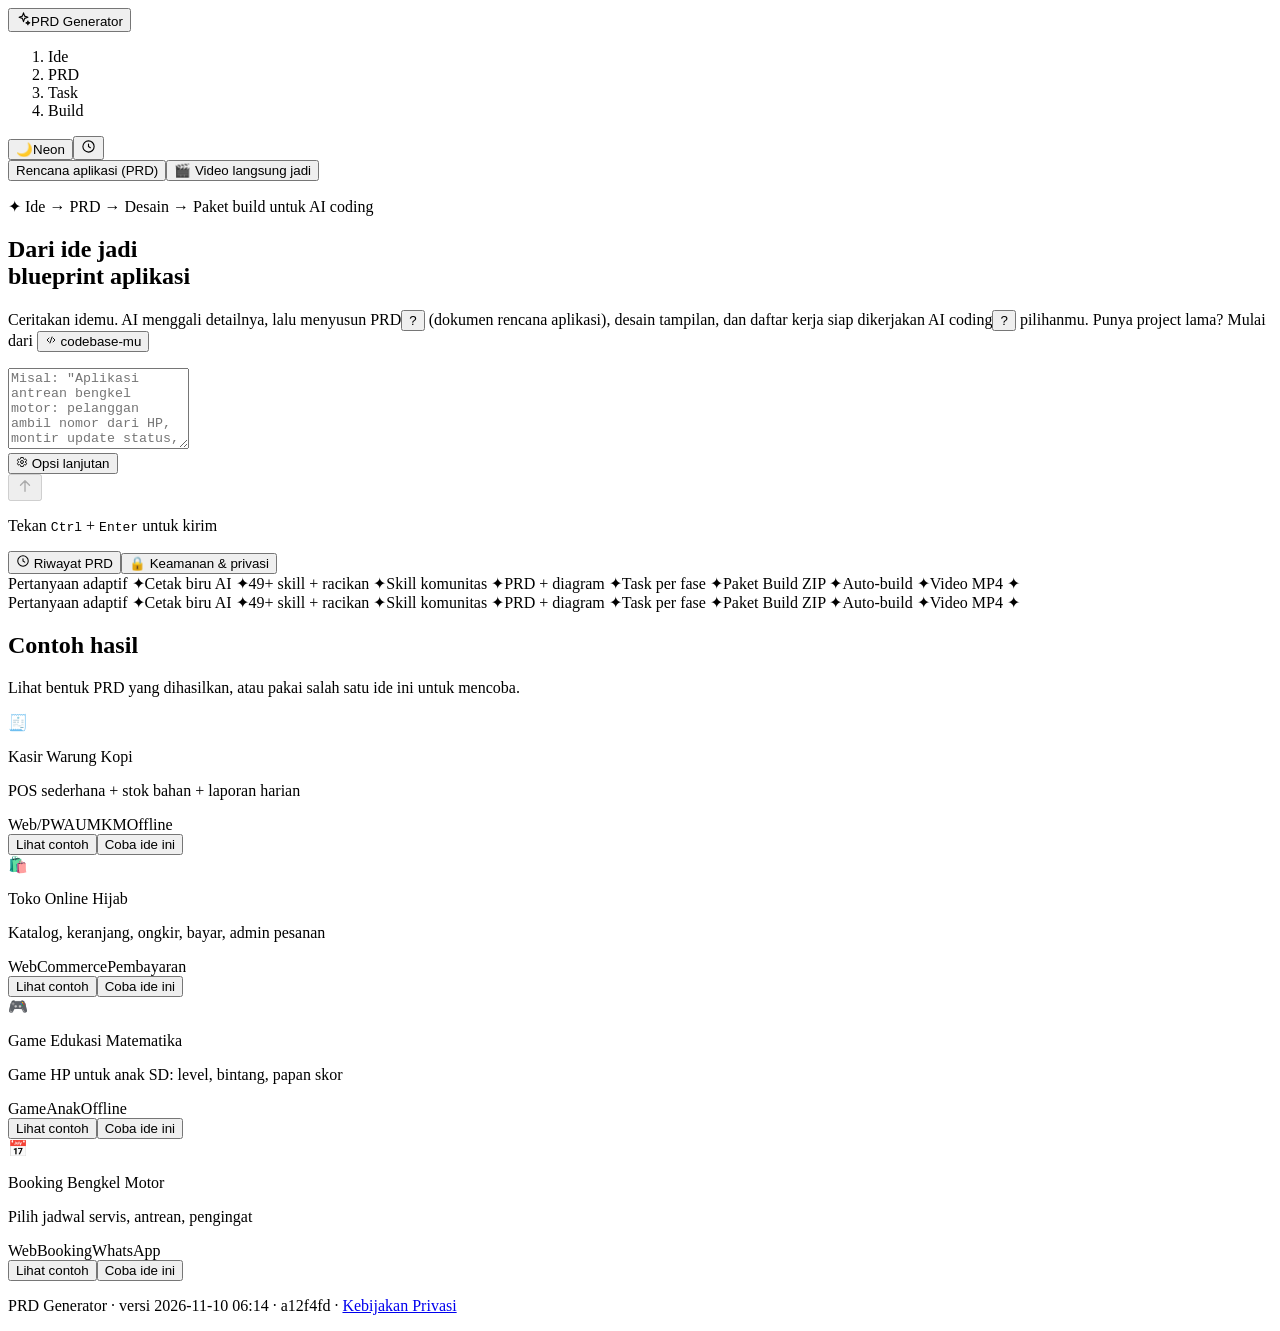
==== commit 50dff730: "Update web: semua mesin AI (Gemini/OpenAI/SumoPod + penghubung)" ====
--- a/index.html
+++ b/index.html
@@ -1 +1 @@
-<!DOCTYPE html><!--QeKhZ_AoLTK4kMcr3QsmS--><html lang="id" class="__variable_ff3794 __variable_a8c535"><head><meta charSet="utf-8"/><meta name="viewport" content="width=device-width, initial-scale=1"/><link rel="preload" href="/prd-app/_next/static/media/636a5ac981f94f8b-s.p.woff2" as="font" crossorigin="" type="font/woff2"/><link rel="preload" href="/prd-app/_next/static/media/a65324f02aa278dc-s.p.woff2" as="font" crossorigin="" type="font/woff2"/><link rel="stylesheet" href="/prd-app/_next/static/css/90a99cc96a227bab.css" data-precedence="next"/><link rel="stylesheet" href="/prd-app/_next/static/css/5f07d57548aa5ba3.css" data-precedence="next"/><link rel="preload" as="script" fetchPriority="low" href="/prd-app/_next/static/chunks/webpack-6804ff0a23f5314a.js"/><script src="/prd-app/_next/static/chunks/87c73c54-09e1ba5c70e60a51.js" async=""></script><script src="/prd-app/_next/static/chunks/18-6d3bc54fa05058e6.js" async=""></script><script src="/prd-app/_next/static/chunks/main-app-0e7074e1a9bf0ddc.js" async=""></script><script src="/prd-app/_next/static/chunks/5038-4f56c9518db3abf8.js" async=""></script><script src="/prd-app/_next/static/chunks/2916-dfc2bc9dacc38d68.js" async=""></script><script src="/prd-app/_next/static/chunks/6917-86e2b8a1b94614b3.js" async=""></script><script src="/prd-app/_next/static/chunks/9635-2c0c8902b9050de4.js" async=""></script><script src="/prd-app/_next/static/chunks/app/layout-f6e8b349f717323e.js" async=""></script><script src="/prd-app/_next/static/chunks/9664-bbf55e28a0306eec.js" async=""></script><script src="/prd-app/_next/static/chunks/3108-6c4e113715017254.js" async=""></script><script src="/prd-app/_next/static/chunks/app/page-eae52fd1b24e55f0.js" async=""></script><meta name="next-size-adjust" content=""/><meta name="theme-color" content="#ff6b1a"/><title>PRD Generator</title><meta name="description" content="Ubah ide aplikasi jadi PRD lengkap yang siap dipakai ngoding bareng AI."/><link rel="icon" href="/prd-app/favicon.ico" type="image/x-icon" sizes="16x16"/><script>try{if(localStorage.getItem("prd-theme")==="neon")document.documentElement.setAttribute("data-theme","neon")}catch(e){}</script><script src="/prd-app/_next/static/chunks/polyfills-42372ed130431b0a.js" noModule=""></script></head><body class="antialiased"><div hidden=""><!--$--><!--/$--></div><div class="min-h-screen pb-24"><header class="glass sticky top-0 z-20 border-b border-line/70"><div class="mx-auto flex max-w-6xl items-center gap-3 px-4 py-3"><button type="button" class="flex shrink-0 items-center gap-2 font-bold"><span class="grid h-7 w-7 place-items-center rounded-lg bg-accent text-white"><svg width="15" height="15" viewBox="0 0 24 24" fill="none" stroke="currentColor" stroke-width="1.8" stroke-linecap="round" stroke-linejoin="round" class="" aria-hidden="true"><path d="M12 3l1.8 5.2L19 10l-5.2 1.8L12 17l-1.8-5.2L5 10l5.2-1.8zM19 16l.8 2.2L22 19l-2.2.8L19 22l-.8-2.2L16 19l2.2-.8z"></path></svg></span><span class="hidden tracking-tight sm:inline">PRD <span class="text-gradient">Generator</span></span></button><ol class="ml-auto flex items-center rounded-full border border-line bg-panel/70 p-0.5 text-[11px] sm:p-1 sm:text-xs" aria-label="Tahapan"><li aria-current="step" class="flex items-center gap-1 rounded-full px-1.5 py-1 sm:gap-1.5 sm:px-3 step-on font-semibold text-white"><span class="neon-dot h-1.5 w-1.5 rounded-full"></span>Ide</li><li class="flex items-center gap-1 rounded-full px-1.5 py-1 sm:gap-1.5 sm:px-3 text-muted">PRD</li><li class="flex items-center gap-1 rounded-full px-1.5 py-1 sm:gap-1.5 sm:px-3 text-muted">Task</li><li class="flex items-center gap-1 rounded-full px-1.5 py-1 sm:gap-1.5 sm:px-3 text-muted">Build</li></ol><button type="button" title="Ganti tampilan ke Neon (Gelap, cahaya ungu &amp; cyan)" aria-label="Tampilan sekarang Ceria. Klik untuk ganti ke Neon" data-testid="theme-toggle" class="ml-0.5 flex items-center gap-1 rounded-lg border border-line px-1.5 py-1.5 text-xs font-semibold hover:border-muted sm:ml-1 sm:px-2"><span aria-hidden="true">🌙</span><span class="hidden sm:inline">Neon</span></button><button type="button" aria-label="Riwayat" class="ml-0.5 rounded-lg border border-line p-1.5 hover:border-muted sm:ml-1 sm:p-2"><svg width="15" height="15" viewBox="0 0 24 24" fill="none" stroke="currentColor" stroke-width="1.8" stroke-linecap="round" stroke-linejoin="round" class="" aria-hidden="true"><path d="M12 21a9 9 0 1 0 0-18 9 9 0 0 0 0 18zm0-13v4l3 2"></path></svg></button></div></header><main class="mx-auto px-4 pt-8 max-w-3xl"><div class="mx-auto mb-2 flex w-fit rounded-full border border-line bg-panel/70 p-1 text-sm" role="tablist" aria-label="Mau bikin apa?"><button type="button" role="tab" aria-selected="true" class="rounded-full px-3 py-1.5 transition sm:px-4 bg-accent font-semibold text-white">Rencana aplikasi (PRD)</button><button type="button" role="tab" aria-selected="false" class="rounded-full px-3 py-1.5 transition sm:px-4 text-muted hover:text-white">🎬 <!-- -->Video langsung jadi</button></div><section class="mx-auto max-w-2xl pt-10 sm:pt-16"><p class="sticker sticker-yellow mx-auto mb-6 flex w-fit -rotate-2 text-xs">✦ Ide → PRD → Desain → Paket build untuk AI coding</p><h1 class="text-center text-[2.6rem] font-extrabold leading-[1.05] sm:text-7xl">Dari ide jadi <br class="hidden sm:block"/><span class="text-gradient">blueprint aplikasi</span></h1><p class="mx-auto mt-4 max-w-lg text-center text-muted">Ceritakan idemu. AI menggali detailnya, lalu menyusun <span class="relative inline-flex items-baseline"><span>PRD</span><button type="button" aria-label="Apa itu PRD?" aria-expanded="false" class="ml-1 inline-grid h-[1.1em] w-[1.1em] translate-y-[-0.1em] place-items-center rounded-full border border-line align-middle text-[0.6em] font-bold leading-none text-muted hover:text-white" data-testid="term-prd">?</button></span> (dokumen rencana aplikasi), desain tampilan, dan daftar kerja siap dikerjakan <span class="relative inline-flex items-baseline"><span>AI coding</span><button type="button" aria-label="Apa itu AI coding?" aria-expanded="false" class="ml-1 inline-grid h-[1.1em] w-[1.1em] translate-y-[-0.1em] place-items-center rounded-full border border-line align-middle text-[0.6em] font-bold leading-none text-muted hover:text-white" data-testid="term-aicoding">?</button></span> pilihanmu. Punya project lama? Mulai dari<!-- --> <button type="button" class="inline-flex items-center gap-1 rounded-md border px-1.5 py-0.5 text-sm font-semibold text-white border-neon/40 bg-neon/10"><svg width="12" height="12" viewBox="0 0 24 24" fill="none" stroke="currentColor" stroke-width="1.8" stroke-linecap="round" stroke-linejoin="round" class="" aria-hidden="true"><path d="M8 8l-4 4 4 4m8-8 4 4-4 4m-2-10-4 12"></path></svg> codebase-mu</button></p><div class="neon-frame relative mt-8 rounded-2xl"><textarea maxLength="4000" rows="5" aria-label="Ide aplikasi" placeholder="Misal: &quot;Aplikasi antrean bengkel motor: pelanggan ambil nomor dari HP, montir update status, pemilik lihat omzet harian...&quot;" class="block w-full resize-none rounded-t-2xl bg-transparent px-4 pt-4 pb-2 outline-none placeholder:text-muted"></textarea><div class="flex flex-wrap items-center gap-2 px-3 pb-3"><button type="button" class="inline-flex items-center gap-1.5 rounded-full border border-line px-2.5 py-1 text-xs text-soft hover:border-muted" data-testid="adv-open"><svg width="12" height="12" viewBox="0 0 24 24" fill="none" stroke="currentColor" stroke-width="1.8" stroke-linecap="round" stroke-linejoin="round" class="" aria-hidden="true"><path d="M12 15a3 3 0 1 0 0-6 3 3 0 0 0 0 6zm7.4-3a7.4 7.4 0 0 0-.1-1.2l2-1.6-2-3.4-2.4 1a7 7 0 0 0-2-1.2L14.5 3h-5l-.4 2.6a7 7 0 0 0-2 1.2l-2.4-1-2 3.4 2 1.6a7.4 7.4 0 0 0 0 2.4l-2 1.6 2 3.4 2.4-1a7 7 0 0 0 2 1.2l.4 2.6h5l.4-2.6a7 7 0 0 0 2-1.2l2.4 1 2-3.4-2-1.6c.1-.4.1-.8.1-1.2z"></path></svg> Opsi lanjutan</button><div class="ml-auto flex items-center gap-2"><button type="button" aria-label="Lanjut" disabled="" class="grid h-10 w-10 place-items-center rounded-xl bg-accent text-white transition hover:bg-accent-hover disabled:opacity-40"><svg width="18" height="18" viewBox="0 0 24 24" fill="none" stroke="currentColor" stroke-width="1.8" stroke-linecap="round" stroke-linejoin="round" class="" aria-hidden="true"><path d="M12 19V5m-6 6 6-6 6 6"></path></svg></button></div></div></div><p class="mt-2 hidden text-center text-xs text-muted sm:block">Tekan <kbd class="rounded border border-line px-1">Ctrl</kbd> + <kbd class="rounded border border-line px-1">Enter</kbd> untuk kirim</p><div class="mt-8 flex flex-wrap items-center justify-center gap-x-6 gap-y-2 text-sm"><button type="button" class="flex items-center gap-2 text-muted hover:text-white"><svg width="14" height="14" viewBox="0 0 24 24" fill="none" stroke="currentColor" stroke-width="1.8" stroke-linecap="round" stroke-linejoin="round" class="" aria-hidden="true"><path d="M12 21a9 9 0 1 0 0-18 9 9 0 0 0 0 18zm0-13v4l3 2"></path></svg> Riwayat PRD</button><button type="button" class="flex items-center gap-2 text-muted hover:text-white"><span aria-hidden="true">🔒</span> Keamanan &amp; privasi</button></div><div class="marquee mt-10 -rotate-1 rounded-xl" aria-hidden="true"><div class="marquee-track"><div class="flex"><span>Pertanyaan adaptif<!-- --> <span class="text-accent">✦</span></span><span>Cetak biru AI<!-- --> <span class="text-accent">✦</span></span><span>49+ skill + racikan<!-- --> <span class="text-accent">✦</span></span><span>Skill komunitas<!-- --> <span class="text-accent">✦</span></span><span>PRD + diagram<!-- --> <span class="text-accent">✦</span></span><span>Task per fase<!-- --> <span class="text-accent">✦</span></span><span>Paket Build ZIP<!-- --> <span class="text-accent">✦</span></span><span>Auto-build<!-- --> <span class="text-accent">✦</span></span><span>Video MP4<!-- --> <span class="text-accent">✦</span></span></div><div class="flex"><span>Pertanyaan adaptif<!-- --> <span class="text-accent">✦</span></span><span>Cetak biru AI<!-- --> <span class="text-accent">✦</span></span><span>49+ skill + racikan<!-- --> <span class="text-accent">✦</span></span><span>Skill komunitas<!-- --> <span class="text-accent">✦</span></span><span>PRD + diagram<!-- --> <span class="text-accent">✦</span></span><span>Task per fase<!-- --> <span class="text-accent">✦</span></span><span>Paket Build ZIP<!-- --> <span class="text-accent">✦</span></span><span>Auto-build<!-- --> <span class="text-accent">✦</span></span><span>Video MP4<!-- --> <span class="text-accent">✦</span></span></div></div></div></section><section class="mt-10" data-testid="sample-gallery" aria-label="Contoh PRD"><h2 class="font-display text-2xl font-bold text-white">Contoh hasil</h2><p class="mt-1 text-sm text-muted">Lihat bentuk PRD yang dihasilkan, atau pakai salah satu ide ini untuk mencoba.</p><div class="mt-4 grid gap-3 sm:grid-cols-2 lg:grid-cols-4"><div class="flex flex-col rounded-2xl border border-line bg-panel p-4"><span class="text-3xl" aria-hidden="true">🧾</span><p class="mt-2 font-semibold text-white">Kasir Warung Kopi</p><p class="mt-0.5 text-xs text-muted">POS sederhana + stok bahan + laporan harian</p><div class="mt-2 flex flex-wrap gap-1"><span class="rounded-full border border-line px-2 py-0.5 text-[10px] text-soft">Web/PWA</span><span class="rounded-full border border-line px-2 py-0.5 text-[10px] text-soft">UMKM</span><span class="rounded-full border border-line px-2 py-0.5 text-[10px] text-soft">Offline</span></div><div class="mt-auto flex flex-wrap gap-2 pt-3"><button type="button" class="rounded-lg border border-line px-2.5 py-1 text-xs font-semibold hover:border-muted" data-testid="sample-kasir">Lihat contoh</button><button type="button" class="rounded-lg border border-line px-2.5 py-1 text-xs font-semibold hover:border-muted">Coba ide ini</button></div></div><div class="flex flex-col rounded-2xl border border-line bg-panel p-4"><span class="text-3xl" aria-hidden="true">🛍️</span><p class="mt-2 font-semibold text-white">Toko Online Hijab</p><p class="mt-0.5 text-xs text-muted">Katalog, keranjang, ongkir, bayar, admin pesanan</p><div class="mt-2 flex flex-wrap gap-1"><span class="rounded-full border border-line px-2 py-0.5 text-[10px] text-soft">Web</span><span class="rounded-full border border-line px-2 py-0.5 text-[10px] text-soft">Commerce</span><span class="rounded-full border border-line px-2 py-0.5 text-[10px] text-soft">Pembayaran</span></div><div class="mt-auto flex flex-wrap gap-2 pt-3"><button type="button" class="rounded-lg border border-line px-2.5 py-1 text-xs font-semibold hover:border-muted" data-testid="sample-toko">Lihat contoh</button><button type="button" class="rounded-lg border border-line px-2.5 py-1 text-xs font-semibold hover:border-muted">Coba ide ini</button></div></div><div class="flex flex-col rounded-2xl border border-line bg-panel p-4"><span class="text-3xl" aria-hidden="true">🎮</span><p class="mt-2 font-semibold text-white">Game Edukasi Matematika</p><p class="mt-0.5 text-xs text-muted">Game HP untuk anak SD: level, bintang, papan skor</p><div class="mt-2 flex flex-wrap gap-1"><span class="rounded-full border border-line px-2 py-0.5 text-[10px] text-soft">Game</span><span class="rounded-full border border-line px-2 py-0.5 text-[10px] text-soft">Anak</span><span class="rounded-full border border-line px-2 py-0.5 text-[10px] text-soft">Offline</span></div><div class="mt-auto flex flex-wrap gap-2 pt-3"><button type="button" class="rounded-lg border border-line px-2.5 py-1 text-xs font-semibold hover:border-muted" data-testid="sample-game">Lihat contoh</button><button type="button" class="rounded-lg border border-line px-2.5 py-1 text-xs font-semibold hover:border-muted">Coba ide ini</button></div></div><div class="flex flex-col rounded-2xl border border-line bg-panel p-4"><span class="text-3xl" aria-hidden="true">📅</span><p class="mt-2 font-semibold text-white">Booking Bengkel Motor</p><p class="mt-0.5 text-xs text-muted">Pilih jadwal servis, antrean, pengingat</p><div class="mt-2 flex flex-wrap gap-1"><span class="rounded-full border border-line px-2 py-0.5 text-[10px] text-soft">Web</span><span class="rounded-full border border-line px-2 py-0.5 text-[10px] text-soft">Booking</span><span class="rounded-full border border-line px-2 py-0.5 text-[10px] text-soft">WhatsApp</span></div><div class="mt-auto flex flex-wrap gap-2 pt-3"><button type="button" class="rounded-lg border border-line px-2.5 py-1 text-xs font-semibold hover:border-muted" data-testid="sample-booking">Lihat contoh</button><button type="button" class="rounded-lg border border-line px-2.5 py-1 text-xs font-semibold hover:border-muted">Coba ide ini</button></div></div></div></section></main><p class="pb-6 pt-10 text-center text-[11px] text-muted" data-testid="app-version">PRD Generator · versi <!-- -->2026-11-10 06:02 · b2cc304<!-- --> ·<!-- --> <a class="underline hover:text-white" data-testid="privacy-link" href="/prd-app/privasi/">Kebijakan Privasi</a></p></div><!--$--><!--/$--><script src="/prd-app/_next/static/chunks/webpack-6804ff0a23f5314a.js" id="_R_" async=""></script><script>(self.__next_f=self.__next_f||[]).push([0])</script><script>self.__next_f.push([1,"1:\"$Sreact.fragment\"\n2:I[48045,[\"5038\",\"static/chunks/5038-4f56c9518db3abf8.js\",\"2916\",\"static/chunks/2916-dfc2bc9dacc38d68.js\",\"6917\",\"static/chunks/6917-86e2b8a1b94614b3.js\",\"9635\",\"static/chunks/9635-2c0c8902b9050de4.js\",\"7177\",\"static/chunks/app/layout-f6e8b349f717323e.js\"],\"LocalApiBoot\"]\n3:I[85341,[],\"\"]\n4:I[90025,[],\"\"]\n5:I[41012,[],\"ClientPageRoot\"]\n6:I[66468,[\"5038\",\"static/chunks/5038-4f56c9518db3abf8.js\",\"9664\",\"static/chunks/9664-bbf55e28a0306eec.js\",\"2916\",\"static/chunks/2916-dfc2bc9dacc38d68.js\",\"3108\",\"static/chunks/3108-6c4e113715017254.js\",\"9635\",\"static/chunks/9635-2c0c8902b9050de4.js\",\"8974\",\"static/chunks/app/page-eae52fd1b24e55f0.js\"],\"default\"]\n9:I[15104,[],\"OutletBoundary\"]\nb:I[94777,[],\"AsyncMetadataOutlet\"]\nd:I[15104,[],\"ViewportBoundary\"]\nf:I[15104,[],\"MetadataBoundary\"]\n10:\"$Sreact.suspense\"\n12:I[34431,[],\"\"]\n:HL[\"/prd-app/_next/static/media/636a5ac981f94f8b-s.p.woff2\",\"font\",{\"crossOrigin\":\"\",\"type\":\"font/woff2\"}]\n:HL[\"/prd-app/_next/static/media/a65324f02aa278dc-s.p.woff2\",\"font\",{\"crossOrigin\":\"\",\"type\":\"font/woff2\"}]\n:HL[\"/prd-app/_next/static/css/90a99cc96a227bab.css\",\"style\"]\n:HL[\"/prd-app/_next/static/css/5f07d57548aa5ba3.css\",\"style\"]\n"])</script><script>self.__next_f.push([1,"0:{\"P\":null,\"b\":\"QeKhZ_AoLTK4kMcr3QsmS\",\"p\":\"/prd-app\",\"c\":[\"\",\"\"],\"i\":false,\"f\":[[[\"\",{\"children\":[\"__PAGE__\",{}]},\"$undefined\",\"$undefined\",true],[\"\",[\"$\",\"$1\",\"c\",{\"children\":[[[\"$\",\"link\",\"0\",{\"rel\":\"stylesheet\",\"href\":\"/prd-app/_next/static/css/90a99cc96a227bab.css\",\"precedence\":\"next\",\"crossOrigin\":\"$undefined\",\"nonce\":\"$undefined\"}],[\"$\",\"link\",\"1\",{\"rel\":\"stylesheet\",\"href\":\"/prd-app/_next/static/css/5f07d57548aa5ba3.css\",\"precedence\":\"next\",\"crossOrigin\":\"$undefined\",\"nonce\":\"$undefined\"}]],[\"$\",\"html\",null,{\"lang\":\"id\",\"className\":\"__variable_ff3794 __variable_a8c535\",\"suppressHydrationWarning\":true,\"children\":[[\"$\",\"head\",null,{\"children\":[\"$\",\"script\",null,{\"dangerouslySetInnerHTML\":{\"__html\":\"try{if(localStorage.getItem(\\\"prd-theme\\\")===\\\"neon\\\")document.documentElement.setAttribute(\\\"data-theme\\\",\\\"neon\\\")}catch(e){}\"}}]}],[\"$\",\"body\",null,{\"className\":\"antialiased\",\"children\":[[\"$\",\"$L2\",null,{}],[\"$\",\"$L3\",null,{\"parallelRouterKey\":\"children\",\"error\":\"$undefined\",\"errorStyles\":\"$undefined\",\"errorScripts\":\"$undefined\",\"template\":[\"$\",\"$L4\",null,{}],\"templateStyles\":\"$undefined\",\"templateScripts\":\"$undefined\",\"notFound\":[[[\"$\",\"title\",null,{\"children\":\"404: This page could not be found.\"}],[\"$\",\"div\",null,{\"style\":{\"fontFamily\":\"system-ui,\\\"Segoe UI\\\",Roboto,Helvetica,Arial,sans-serif,\\\"Apple Color Emoji\\\",\\\"Segoe UI Emoji\\\"\",\"height\":\"100vh\",\"textAlign\":\"center\",\"display\":\"flex\",\"flexDirection\":\"column\",\"alignItems\":\"center\",\"justifyContent\":\"center\"},\"children\":[\"$\",\"div\",null,{\"children\":[[\"$\",\"style\",null,{\"dangerouslySetInnerHTML\":{\"__html\":\"body{color:#000;background:#fff;margin:0}.next-error-h1{border-right:1px solid rgba(0,0,0,.3)}@media (prefers-color-scheme:dark){body{color:#fff;background:#000}.next-error-h1{border-right:1px solid rgba(255,255,255,.3)}}\"}}],[\"$\",\"h1\",null,{\"className\":\"next-error-h1\",\"style\":{\"display\":\"inline-block\",\"margin\":\"0 20px 0 0\",\"padding\":\"0 23px 0 0\",\"fontSize\":24,\"fontWeight\":500,\"verticalAlign\":\"top\",\"lineHeight\":\"49px\"},\"children\":404}],[\"$\",\"div\",null,{\"style\":{\"display\":\"inline-block\"},\"children\":[\"$\",\"h2\",null,{\"style\":{\"fontSize\":14,\"fontWeight\":400,\"lineHeight\":\"49px\",\"margin\":0},\"children\":\"This page could not be found.\"}]}]]}]}]],[]],\"forbidden\":\"$undefined\",\"unauthorized\":\"$undefined\"}]]}]]}]]}],{\"children\":[\"__PAGE__\",[\"$\",\"$1\",\"c\",{\"children\":[[\"$\",\"$L5\",null,{\"Component\":\"$6\",\"searchParams\":{},\"params\":{},\"promises\":[\"$@7\",\"$@8\"]}],null,[\"$\",\"$L9\",null,{\"children\":[\"$La\",[\"$\",\"$Lb\",null,{\"promise\":\"$@c\"}]]}]]}],{},null,false]},null,false],[\"$\",\"$1\",\"h\",{\"children\":[null,[[\"$\",\"$Ld\",null,{\"children\":\"$Le\"}],[\"$\",\"meta\",null,{\"name\":\"next-size-adjust\",\"content\":\"\"}]],[\"$\",\"$Lf\",null,{\"children\":[\"$\",\"div\",null,{\"hidden\":true,\"children\":[\"$\",\"$10\",null,{\"fallback\":null,\"children\":\"$L11\"}]}]}]]}],false]],\"m\":\"$undefined\",\"G\":[\"$12\",[]],\"s\":false,\"S\":true}\n"])</script><script>self.__next_f.push([1,"7:{}\n8:\"$0:f:0:1:2:children:1:props:children:0:props:params\"\n"])</script><script>self.__next_f.push([1,"e:[[\"$\",\"meta\",\"0\",{\"charSet\":\"utf-8\"}],[\"$\",\"meta\",\"1\",{\"name\":\"viewport\",\"content\":\"width=device-width, initial-scale=1\"}],[\"$\",\"meta\",\"2\",{\"name\":\"theme-color\",\"content\":\"#ff6b1a\"}]]\na:null\n"])</script><script>self.__next_f.push([1,"13:I[36505,[],\"IconMark\"]\nc:{\"metadata\":[[\"$\",\"title\",\"0\",{\"children\":\"PRD Generator\"}],[\"$\",\"meta\",\"1\",{\"name\":\"description\",\"content\":\"Ubah ide aplikasi jadi PRD lengkap yang siap dipakai ngoding bareng AI.\"}],[\"$\",\"link\",\"2\",{\"rel\":\"icon\",\"href\":\"/prd-app/favicon.ico\",\"type\":\"image/x-icon\",\"sizes\":\"16x16\"}],[\"$\",\"$L13\",\"3\",{}]],\"error\":null,\"digest\":\"$undefined\"}\n"])</script><script>self.__next_f.push([1,"11:\"$c:metadata\"\n"])</script></body></html>+<!DOCTYPE html><!--GDWeWrRJ1_QOWPoQ4U1go--><html lang="id" class="__variable_ff3794 __variable_a8c535"><head><meta charSet="utf-8"/><meta name="viewport" content="width=device-width, initial-scale=1"/><link rel="preload" href="/prd-app/_next/static/media/636a5ac981f94f8b-s.p.woff2" as="font" crossorigin="" type="font/woff2"/><link rel="preload" href="/prd-app/_next/static/media/a65324f02aa278dc-s.p.woff2" as="font" crossorigin="" type="font/woff2"/><link rel="stylesheet" href="/prd-app/_next/static/css/90a99cc96a227bab.css" data-precedence="next"/><link rel="stylesheet" href="/prd-app/_next/static/css/5f07d57548aa5ba3.css" data-precedence="next"/><link rel="preload" as="script" fetchPriority="low" href="/prd-app/_next/static/chunks/webpack-6804ff0a23f5314a.js"/><script src="/prd-app/_next/static/chunks/87c73c54-09e1ba5c70e60a51.js" async=""></script><script src="/prd-app/_next/static/chunks/18-6d3bc54fa05058e6.js" async=""></script><script src="/prd-app/_next/static/chunks/main-app-0e7074e1a9bf0ddc.js" async=""></script><script src="/prd-app/_next/static/chunks/5038-4f56c9518db3abf8.js" async=""></script><script src="/prd-app/_next/static/chunks/2916-dfc2bc9dacc38d68.js" async=""></script><script src="/prd-app/_next/static/chunks/6917-86e2b8a1b94614b3.js" async=""></script><script src="/prd-app/_next/static/chunks/9635-5a32e0363ca3d7e7.js" async=""></script><script src="/prd-app/_next/static/chunks/app/layout-3516c2b37ef2da75.js" async=""></script><script src="/prd-app/_next/static/chunks/9664-bbf55e28a0306eec.js" async=""></script><script src="/prd-app/_next/static/chunks/3108-6c4e113715017254.js" async=""></script><script src="/prd-app/_next/static/chunks/app/page-8d07c33742c92912.js" async=""></script><meta name="next-size-adjust" content=""/><meta name="theme-color" content="#ff6b1a"/><title>PRD Generator</title><meta name="description" content="Ubah ide aplikasi jadi PRD lengkap yang siap dipakai ngoding bareng AI."/><link rel="icon" href="/prd-app/favicon.ico" type="image/x-icon" sizes="16x16"/><script>try{if(localStorage.getItem("prd-theme")==="neon")document.documentElement.setAttribute("data-theme","neon")}catch(e){}</script><script src="/prd-app/_next/static/chunks/polyfills-42372ed130431b0a.js" noModule=""></script></head><body class="antialiased"><div hidden=""><!--$--><!--/$--></div><div class="min-h-screen pb-24"><header class="glass sticky top-0 z-20 border-b border-line/70"><div class="mx-auto flex max-w-6xl items-center gap-3 px-4 py-3"><button type="button" class="flex shrink-0 items-center gap-2 font-bold"><span class="grid h-7 w-7 place-items-center rounded-lg bg-accent text-white"><svg width="15" height="15" viewBox="0 0 24 24" fill="none" stroke="currentColor" stroke-width="1.8" stroke-linecap="round" stroke-linejoin="round" class="" aria-hidden="true"><path d="M12 3l1.8 5.2L19 10l-5.2 1.8L12 17l-1.8-5.2L5 10l5.2-1.8zM19 16l.8 2.2L22 19l-2.2.8L19 22l-.8-2.2L16 19l2.2-.8z"></path></svg></span><span class="hidden tracking-tight sm:inline">PRD <span class="text-gradient">Generator</span></span></button><ol class="ml-auto flex items-center rounded-full border border-line bg-panel/70 p-0.5 text-[11px] sm:p-1 sm:text-xs" aria-label="Tahapan"><li aria-current="step" class="flex items-center gap-1 rounded-full px-1.5 py-1 sm:gap-1.5 sm:px-3 step-on font-semibold text-white"><span class="neon-dot h-1.5 w-1.5 rounded-full"></span>Ide</li><li class="flex items-center gap-1 rounded-full px-1.5 py-1 sm:gap-1.5 sm:px-3 text-muted">PRD</li><li class="flex items-center gap-1 rounded-full px-1.5 py-1 sm:gap-1.5 sm:px-3 text-muted">Task</li><li class="flex items-center gap-1 rounded-full px-1.5 py-1 sm:gap-1.5 sm:px-3 text-muted">Build</li></ol><button type="button" title="Ganti tampilan ke Neon (Gelap, cahaya ungu &amp; cyan)" aria-label="Tampilan sekarang Ceria. Klik untuk ganti ke Neon" data-testid="theme-toggle" class="ml-0.5 flex items-center gap-1 rounded-lg border border-line px-1.5 py-1.5 text-xs font-semibold hover:border-muted sm:ml-1 sm:px-2"><span aria-hidden="true">🌙</span><span class="hidden sm:inline">Neon</span></button><button type="button" aria-label="Riwayat" class="ml-0.5 rounded-lg border border-line p-1.5 hover:border-muted sm:ml-1 sm:p-2"><svg width="15" height="15" viewBox="0 0 24 24" fill="none" stroke="currentColor" stroke-width="1.8" stroke-linecap="round" stroke-linejoin="round" class="" aria-hidden="true"><path d="M12 21a9 9 0 1 0 0-18 9 9 0 0 0 0 18zm0-13v4l3 2"></path></svg></button></div></header><main class="mx-auto px-4 pt-8 max-w-3xl"><div class="mx-auto mb-2 flex w-fit rounded-full border border-line bg-panel/70 p-1 text-sm" role="tablist" aria-label="Mau bikin apa?"><button type="button" role="tab" aria-selected="true" class="rounded-full px-3 py-1.5 transition sm:px-4 bg-accent font-semibold text-white">Rencana aplikasi (PRD)</button><button type="button" role="tab" aria-selected="false" class="rounded-full px-3 py-1.5 transition sm:px-4 text-muted hover:text-white">🎬 <!-- -->Video langsung jadi</button></div><section class="mx-auto max-w-2xl pt-10 sm:pt-16"><p class="sticker sticker-yellow mx-auto mb-6 flex w-fit -rotate-2 text-xs">✦ Ide → PRD → Desain → Paket build untuk AI coding</p><h1 class="text-center text-[2.6rem] font-extrabold leading-[1.05] sm:text-7xl">Dari ide jadi <br class="hidden sm:block"/><span class="text-gradient">blueprint aplikasi</span></h1><p class="mx-auto mt-4 max-w-lg text-center text-muted">Ceritakan idemu. AI menggali detailnya, lalu menyusun <span class="relative inline-flex items-baseline"><span>PRD</span><button type="button" aria-label="Apa itu PRD?" aria-expanded="false" class="ml-1 inline-grid h-[1.1em] w-[1.1em] translate-y-[-0.1em] place-items-center rounded-full border border-line align-middle text-[0.6em] font-bold leading-none text-muted hover:text-white" data-testid="term-prd">?</button></span> (dokumen rencana aplikasi), desain tampilan, dan daftar kerja siap dikerjakan <span class="relative inline-flex items-baseline"><span>AI coding</span><button type="button" aria-label="Apa itu AI coding?" aria-expanded="false" class="ml-1 inline-grid h-[1.1em] w-[1.1em] translate-y-[-0.1em] place-items-center rounded-full border border-line align-middle text-[0.6em] font-bold leading-none text-muted hover:text-white" data-testid="term-aicoding">?</button></span> pilihanmu. Punya project lama? Mulai dari<!-- --> <button type="button" class="inline-flex items-center gap-1 rounded-md border px-1.5 py-0.5 text-sm font-semibold text-white border-neon/40 bg-neon/10"><svg width="12" height="12" viewBox="0 0 24 24" fill="none" stroke="currentColor" stroke-width="1.8" stroke-linecap="round" stroke-linejoin="round" class="" aria-hidden="true"><path d="M8 8l-4 4 4 4m8-8 4 4-4 4m-2-10-4 12"></path></svg> codebase-mu</button></p><div class="neon-frame relative mt-8 rounded-2xl"><textarea maxLength="4000" rows="5" aria-label="Ide aplikasi" placeholder="Misal: &quot;Aplikasi antrean bengkel motor: pelanggan ambil nomor dari HP, montir update status, pemilik lihat omzet harian...&quot;" class="block w-full resize-none rounded-t-2xl bg-transparent px-4 pt-4 pb-2 outline-none placeholder:text-muted"></textarea><div class="flex flex-wrap items-center gap-2 px-3 pb-3"><button type="button" class="inline-flex items-center gap-1.5 rounded-full border border-line px-2.5 py-1 text-xs text-soft hover:border-muted" data-testid="adv-open"><svg width="12" height="12" viewBox="0 0 24 24" fill="none" stroke="currentColor" stroke-width="1.8" stroke-linecap="round" stroke-linejoin="round" class="" aria-hidden="true"><path d="M12 15a3 3 0 1 0 0-6 3 3 0 0 0 0 6zm7.4-3a7.4 7.4 0 0 0-.1-1.2l2-1.6-2-3.4-2.4 1a7 7 0 0 0-2-1.2L14.5 3h-5l-.4 2.6a7 7 0 0 0-2 1.2l-2.4-1-2 3.4 2 1.6a7.4 7.4 0 0 0 0 2.4l-2 1.6 2 3.4 2.4-1a7 7 0 0 0 2 1.2l.4 2.6h5l.4-2.6a7 7 0 0 0 2-1.2l2.4 1 2-3.4-2-1.6c.1-.4.1-.8.1-1.2z"></path></svg> Opsi lanjutan</button><div class="ml-auto flex items-center gap-2"><button type="button" aria-label="Lanjut" disabled="" class="grid h-10 w-10 place-items-center rounded-xl bg-accent text-white transition hover:bg-accent-hover disabled:opacity-40"><svg width="18" height="18" viewBox="0 0 24 24" fill="none" stroke="currentColor" stroke-width="1.8" stroke-linecap="round" stroke-linejoin="round" class="" aria-hidden="true"><path d="M12 19V5m-6 6 6-6 6 6"></path></svg></button></div></div></div><p class="mt-2 hidden text-center text-xs text-muted sm:block">Tekan <kbd class="rounded border border-line px-1">Ctrl</kbd> + <kbd class="rounded border border-line px-1">Enter</kbd> untuk kirim</p><div class="mt-8 flex flex-wrap items-center justify-center gap-x-6 gap-y-2 text-sm"><button type="button" class="flex items-center gap-2 text-muted hover:text-white"><svg width="14" height="14" viewBox="0 0 24 24" fill="none" stroke="currentColor" stroke-width="1.8" stroke-linecap="round" stroke-linejoin="round" class="" aria-hidden="true"><path d="M12 21a9 9 0 1 0 0-18 9 9 0 0 0 0 18zm0-13v4l3 2"></path></svg> Riwayat PRD</button><button type="button" class="flex items-center gap-2 text-muted hover:text-white"><span aria-hidden="true">🔒</span> Keamanan &amp; privasi</button></div><div class="marquee mt-10 -rotate-1 rounded-xl" aria-hidden="true"><div class="marquee-track"><div class="flex"><span>Pertanyaan adaptif<!-- --> <span class="text-accent">✦</span></span><span>Cetak biru AI<!-- --> <span class="text-accent">✦</span></span><span>49+ skill + racikan<!-- --> <span class="text-accent">✦</span></span><span>Skill komunitas<!-- --> <span class="text-accent">✦</span></span><span>PRD + diagram<!-- --> <span class="text-accent">✦</span></span><span>Task per fase<!-- --> <span class="text-accent">✦</span></span><span>Paket Build ZIP<!-- --> <span class="text-accent">✦</span></span><span>Auto-build<!-- --> <span class="text-accent">✦</span></span><span>Video MP4<!-- --> <span class="text-accent">✦</span></span></div><div class="flex"><span>Pertanyaan adaptif<!-- --> <span class="text-accent">✦</span></span><span>Cetak biru AI<!-- --> <span class="text-accent">✦</span></span><span>49+ skill + racikan<!-- --> <span class="text-accent">✦</span></span><span>Skill komunitas<!-- --> <span class="text-accent">✦</span></span><span>PRD + diagram<!-- --> <span class="text-accent">✦</span></span><span>Task per fase<!-- --> <span class="text-accent">✦</span></span><span>Paket Build ZIP<!-- --> <span class="text-accent">✦</span></span><span>Auto-build<!-- --> <span class="text-accent">✦</span></span><span>Video MP4<!-- --> <span class="text-accent">✦</span></span></div></div></div></section><section class="mt-10" data-testid="sample-gallery" aria-label="Contoh PRD"><h2 class="font-display text-2xl font-bold text-white">Contoh hasil</h2><p class="mt-1 text-sm text-muted">Lihat bentuk PRD yang dihasilkan, atau pakai salah satu ide ini untuk mencoba.</p><div class="mt-4 grid gap-3 sm:grid-cols-2 lg:grid-cols-4"><div class="flex flex-col rounded-2xl border border-line bg-panel p-4"><span class="text-3xl" aria-hidden="true">🧾</span><p class="mt-2 font-semibold text-white">Kasir Warung Kopi</p><p class="mt-0.5 text-xs text-muted">POS sederhana + stok bahan + laporan harian</p><div class="mt-2 flex flex-wrap gap-1"><span class="rounded-full border border-line px-2 py-0.5 text-[10px] text-soft">Web/PWA</span><span class="rounded-full border border-line px-2 py-0.5 text-[10px] text-soft">UMKM</span><span class="rounded-full border border-line px-2 py-0.5 text-[10px] text-soft">Offline</span></div><div class="mt-auto flex flex-wrap gap-2 pt-3"><button type="button" class="rounded-lg border border-line px-2.5 py-1 text-xs font-semibold hover:border-muted" data-testid="sample-kasir">Lihat contoh</button><button type="button" class="rounded-lg border border-line px-2.5 py-1 text-xs font-semibold hover:border-muted">Coba ide ini</button></div></div><div class="flex flex-col rounded-2xl border border-line bg-panel p-4"><span class="text-3xl" aria-hidden="true">🛍️</span><p class="mt-2 font-semibold text-white">Toko Online Hijab</p><p class="mt-0.5 text-xs text-muted">Katalog, keranjang, ongkir, bayar, admin pesanan</p><div class="mt-2 flex flex-wrap gap-1"><span class="rounded-full border border-line px-2 py-0.5 text-[10px] text-soft">Web</span><span class="rounded-full border border-line px-2 py-0.5 text-[10px] text-soft">Commerce</span><span class="rounded-full border border-line px-2 py-0.5 text-[10px] text-soft">Pembayaran</span></div><div class="mt-auto flex flex-wrap gap-2 pt-3"><button type="button" class="rounded-lg border border-line px-2.5 py-1 text-xs font-semibold hover:border-muted" data-testid="sample-toko">Lihat contoh</button><button type="button" class="rounded-lg border border-line px-2.5 py-1 text-xs font-semibold hover:border-muted">Coba ide ini</button></div></div><div class="flex flex-col rounded-2xl border border-line bg-panel p-4"><span class="text-3xl" aria-hidden="true">🎮</span><p class="mt-2 font-semibold text-white">Game Edukasi Matematika</p><p class="mt-0.5 text-xs text-muted">Game HP untuk anak SD: level, bintang, papan skor</p><div class="mt-2 flex flex-wrap gap-1"><span class="rounded-full border border-line px-2 py-0.5 text-[10px] text-soft">Game</span><span class="rounded-full border border-line px-2 py-0.5 text-[10px] text-soft">Anak</span><span class="rounded-full border border-line px-2 py-0.5 text-[10px] text-soft">Offline</span></div><div class="mt-auto flex flex-wrap gap-2 pt-3"><button type="button" class="rounded-lg border border-line px-2.5 py-1 text-xs font-semibold hover:border-muted" data-testid="sample-game">Lihat contoh</button><button type="button" class="rounded-lg border border-line px-2.5 py-1 text-xs font-semibold hover:border-muted">Coba ide ini</button></div></div><div class="flex flex-col rounded-2xl border border-line bg-panel p-4"><span class="text-3xl" aria-hidden="true">📅</span><p class="mt-2 font-semibold text-white">Booking Bengkel Motor</p><p class="mt-0.5 text-xs text-muted">Pilih jadwal servis, antrean, pengingat</p><div class="mt-2 flex flex-wrap gap-1"><span class="rounded-full border border-line px-2 py-0.5 text-[10px] text-soft">Web</span><span class="rounded-full border border-line px-2 py-0.5 text-[10px] text-soft">Booking</span><span class="rounded-full border border-line px-2 py-0.5 text-[10px] text-soft">WhatsApp</span></div><div class="mt-auto flex flex-wrap gap-2 pt-3"><button type="button" class="rounded-lg border border-line px-2.5 py-1 text-xs font-semibold hover:border-muted" data-testid="sample-booking">Lihat contoh</button><button type="button" class="rounded-lg border border-line px-2.5 py-1 text-xs font-semibold hover:border-muted">Coba ide ini</button></div></div></div></section></main><p class="pb-6 pt-10 text-center text-[11px] text-muted" data-testid="app-version">PRD Generator · versi <!-- -->2026-11-10 06:14 · a12f4fd<!-- --> ·<!-- --> <a class="underline hover:text-white" data-testid="privacy-link" href="/prd-app/privasi/">Kebijakan Privasi</a></p></div><!--$--><!--/$--><script src="/prd-app/_next/static/chunks/webpack-6804ff0a23f5314a.js" id="_R_" async=""></script><script>(self.__next_f=self.__next_f||[]).push([0])</script><script>self.__next_f.push([1,"1:\"$Sreact.fragment\"\n2:I[52826,[\"5038\",\"static/chunks/5038-4f56c9518db3abf8.js\",\"2916\",\"static/chunks/2916-dfc2bc9dacc38d68.js\",\"6917\",\"static/chunks/6917-86e2b8a1b94614b3.js\",\"9635\",\"static/chunks/9635-5a32e0363ca3d7e7.js\",\"7177\",\"static/chunks/app/layout-3516c2b37ef2da75.js\"],\"LocalApiBoot\"]\n3:I[85341,[],\"\"]\n4:I[90025,[],\"\"]\n5:I[41012,[],\"ClientPageRoot\"]\n6:I[76536,[\"5038\",\"static/chunks/5038-4f56c9518db3abf8.js\",\"9664\",\"static/chunks/9664-bbf55e28a0306eec.js\",\"2916\",\"static/chunks/2916-dfc2bc9dacc38d68.js\",\"3108\",\"static/chunks/3108-6c4e113715017254.js\",\"9635\",\"static/chunks/9635-5a32e0363ca3d7e7.js\",\"8974\",\"static/chunks/app/page-8d07c33742c92912.js\"],\"default\"]\n9:I[15104,[],\"OutletBoundary\"]\nb:I[94777,[],\"AsyncMetadataOutlet\"]\nd:I[15104,[],\"ViewportBoundary\"]\nf:I[15104,[],\"MetadataBoundary\"]\n10:\"$Sreact.suspense\"\n12:I[34431,[],\"\"]\n:HL[\"/prd-app/_next/static/media/636a5ac981f94f8b-s.p.woff2\",\"font\",{\"crossOrigin\":\"\",\"type\":\"font/woff2\"}]\n:HL[\"/prd-app/_next/static/media/a65324f02aa278dc-s.p.woff2\",\"font\",{\"crossOrigin\":\"\",\"type\":\"font/woff2\"}]\n:HL[\"/prd-app/_next/static/css/90a99cc96a227bab.css\",\"style\"]\n:HL[\"/prd-app/_next/static/css/5f07d57548aa5ba3.css\",\"style\"]\n"])</script><script>self.__next_f.push([1,"0:{\"P\":null,\"b\":\"GDWeWrRJ1-QOWPoQ4U1go\",\"p\":\"/prd-app\",\"c\":[\"\",\"\"],\"i\":false,\"f\":[[[\"\",{\"children\":[\"__PAGE__\",{}]},\"$undefined\",\"$undefined\",true],[\"\",[\"$\",\"$1\",\"c\",{\"children\":[[[\"$\",\"link\",\"0\",{\"rel\":\"stylesheet\",\"href\":\"/prd-app/_next/static/css/90a99cc96a227bab.css\",\"precedence\":\"next\",\"crossOrigin\":\"$undefined\",\"nonce\":\"$undefined\"}],[\"$\",\"link\",\"1\",{\"rel\":\"stylesheet\",\"href\":\"/prd-app/_next/static/css/5f07d57548aa5ba3.css\",\"precedence\":\"next\",\"crossOrigin\":\"$undefined\",\"nonce\":\"$undefined\"}]],[\"$\",\"html\",null,{\"lang\":\"id\",\"className\":\"__variable_ff3794 __variable_a8c535\",\"suppressHydrationWarning\":true,\"children\":[[\"$\",\"head\",null,{\"children\":[\"$\",\"script\",null,{\"dangerouslySetInnerHTML\":{\"__html\":\"try{if(localStorage.getItem(\\\"prd-theme\\\")===\\\"neon\\\")document.documentElement.setAttribute(\\\"data-theme\\\",\\\"neon\\\")}catch(e){}\"}}]}],[\"$\",\"body\",null,{\"className\":\"antialiased\",\"children\":[[\"$\",\"$L2\",null,{}],[\"$\",\"$L3\",null,{\"parallelRouterKey\":\"children\",\"error\":\"$undefined\",\"errorStyles\":\"$undefined\",\"errorScripts\":\"$undefined\",\"template\":[\"$\",\"$L4\",null,{}],\"templateStyles\":\"$undefined\",\"templateScripts\":\"$undefined\",\"notFound\":[[[\"$\",\"title\",null,{\"children\":\"404: This page could not be found.\"}],[\"$\",\"div\",null,{\"style\":{\"fontFamily\":\"system-ui,\\\"Segoe UI\\\",Roboto,Helvetica,Arial,sans-serif,\\\"Apple Color Emoji\\\",\\\"Segoe UI Emoji\\\"\",\"height\":\"100vh\",\"textAlign\":\"center\",\"display\":\"flex\",\"flexDirection\":\"column\",\"alignItems\":\"center\",\"justifyContent\":\"center\"},\"children\":[\"$\",\"div\",null,{\"children\":[[\"$\",\"style\",null,{\"dangerouslySetInnerHTML\":{\"__html\":\"body{color:#000;background:#fff;margin:0}.next-error-h1{border-right:1px solid rgba(0,0,0,.3)}@media (prefers-color-scheme:dark){body{color:#fff;background:#000}.next-error-h1{border-right:1px solid rgba(255,255,255,.3)}}\"}}],[\"$\",\"h1\",null,{\"className\":\"next-error-h1\",\"style\":{\"display\":\"inline-block\",\"margin\":\"0 20px 0 0\",\"padding\":\"0 23px 0 0\",\"fontSize\":24,\"fontWeight\":500,\"verticalAlign\":\"top\",\"lineHeight\":\"49px\"},\"children\":404}],[\"$\",\"div\",null,{\"style\":{\"display\":\"inline-block\"},\"children\":[\"$\",\"h2\",null,{\"style\":{\"fontSize\":14,\"fontWeight\":400,\"lineHeight\":\"49px\",\"margin\":0},\"children\":\"This page could not be found.\"}]}]]}]}]],[]],\"forbidden\":\"$undefined\",\"unauthorized\":\"$undefined\"}]]}]]}]]}],{\"children\":[\"__PAGE__\",[\"$\",\"$1\",\"c\",{\"children\":[[\"$\",\"$L5\",null,{\"Component\":\"$6\",\"searchParams\":{},\"params\":{},\"promises\":[\"$@7\",\"$@8\"]}],null,[\"$\",\"$L9\",null,{\"children\":[\"$La\",[\"$\",\"$Lb\",null,{\"promise\":\"$@c\"}]]}]]}],{},null,false]},null,false],[\"$\",\"$1\",\"h\",{\"children\":[null,[[\"$\",\"$Ld\",null,{\"children\":\"$Le\"}],[\"$\",\"meta\",null,{\"name\":\"next-size-adjust\",\"content\":\"\"}]],[\"$\",\"$Lf\",null,{\"children\":[\"$\",\"div\",null,{\"hidden\":true,\"children\":[\"$\",\"$10\",null,{\"fallback\":null,\"children\":\"$L11\"}]}]}]]}],false]],\"m\":\"$undefined\",\"G\":[\"$12\",[]],\"s\":false,\"S\":true}\n"])</script><script>self.__next_f.push([1,"7:{}\n8:\"$0:f:0:1:2:children:1:props:children:0:props:params\"\n"])</script><script>self.__next_f.push([1,"e:[[\"$\",\"meta\",\"0\",{\"charSet\":\"utf-8\"}],[\"$\",\"meta\",\"1\",{\"name\":\"viewport\",\"content\":\"width=device-width, initial-scale=1\"}],[\"$\",\"meta\",\"2\",{\"name\":\"theme-color\",\"content\":\"#ff6b1a\"}]]\na:null\n"])</script><script>self.__next_f.push([1,"13:I[36505,[],\"IconMark\"]\nc:{\"metadata\":[[\"$\",\"title\",\"0\",{\"children\":\"PRD Generator\"}],[\"$\",\"meta\",\"1\",{\"name\":\"description\",\"content\":\"Ubah ide aplikasi jadi PRD lengkap yang siap dipakai ngoding bareng AI.\"}],[\"$\",\"link\",\"2\",{\"rel\":\"icon\",\"href\":\"/prd-app/favicon.ico\",\"type\":\"image/x-icon\",\"sizes\":\"16x16\"}],[\"$\",\"$L13\",\"3\",{}]],\"error\":null,\"digest\":\"$undefined\"}\n"])</script><script>self.__next_f.push([1,"11:\"$c:metadata\"\n"])</script></body></html>
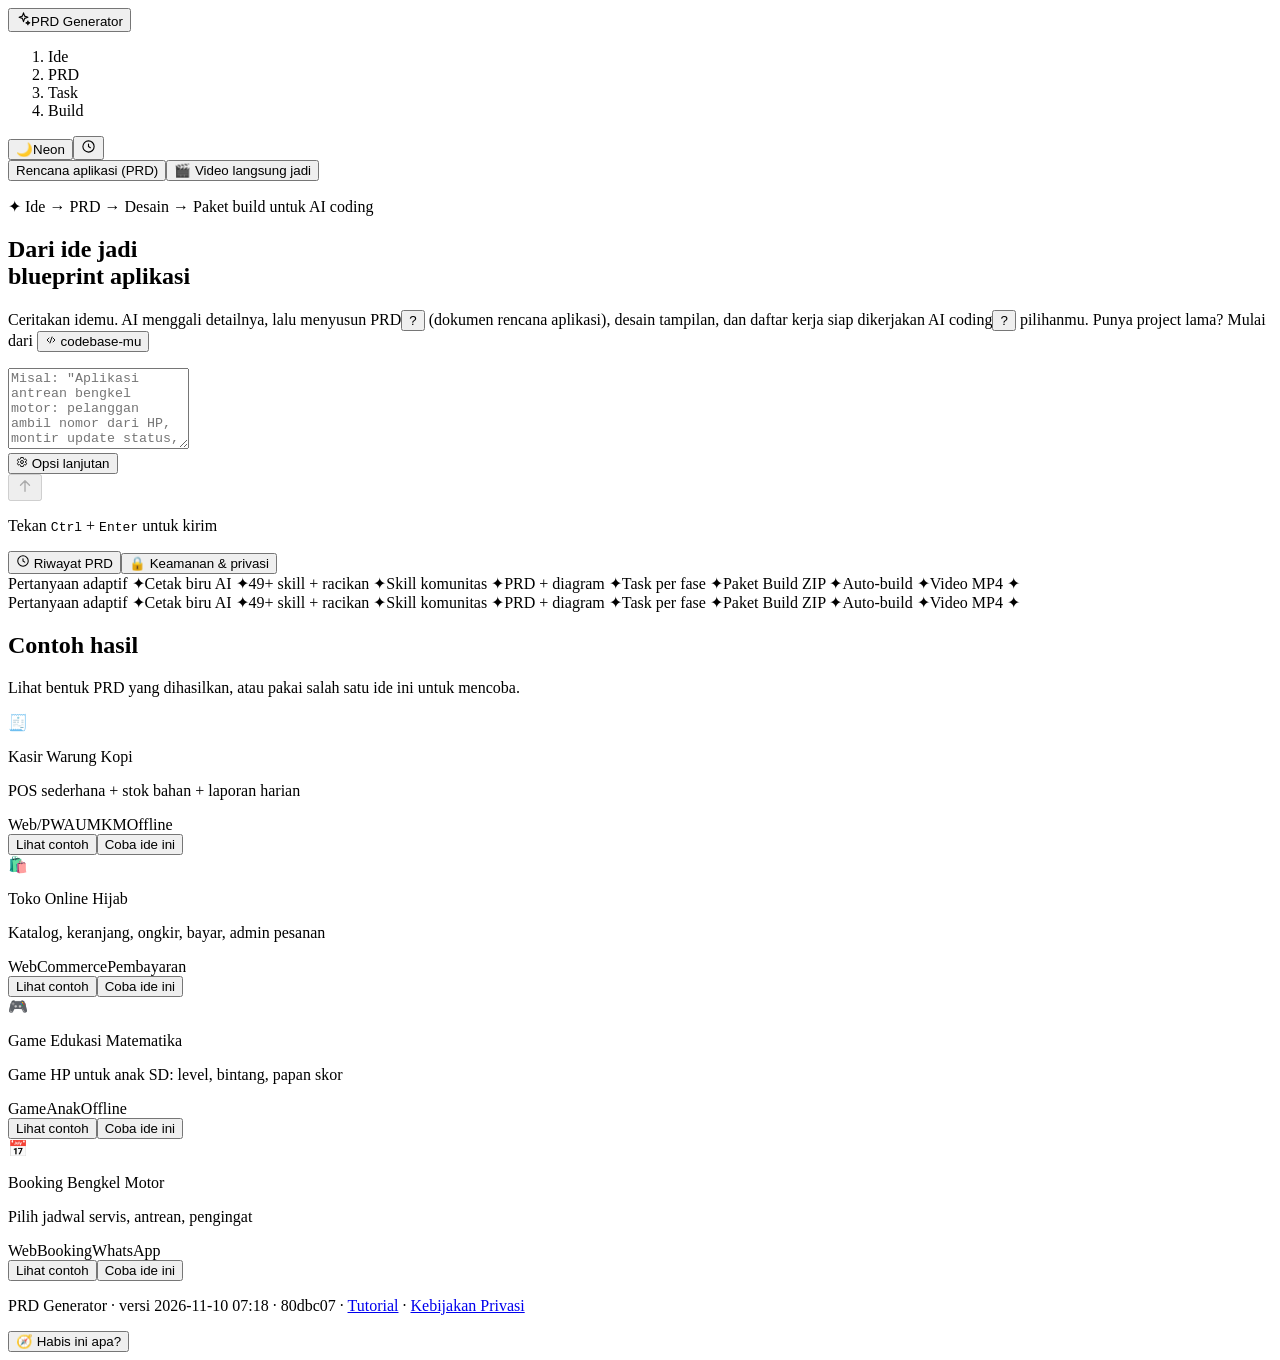
==== commit 7e9b7716: "Update web: panduan interaktif + halaman Tutorial" ====
--- a/index.html
+++ b/index.html
@@ -1 +1 @@
-<!DOCTYPE html><!--GDWeWrRJ1_QOWPoQ4U1go--><html lang="id" class="__variable_ff3794 __variable_a8c535"><head><meta charSet="utf-8"/><meta name="viewport" content="width=device-width, initial-scale=1"/><link rel="preload" href="/prd-app/_next/static/media/636a5ac981f94f8b-s.p.woff2" as="font" crossorigin="" type="font/woff2"/><link rel="preload" href="/prd-app/_next/static/media/a65324f02aa278dc-s.p.woff2" as="font" crossorigin="" type="font/woff2"/><link rel="stylesheet" href="/prd-app/_next/static/css/90a99cc96a227bab.css" data-precedence="next"/><link rel="stylesheet" href="/prd-app/_next/static/css/5f07d57548aa5ba3.css" data-precedence="next"/><link rel="preload" as="script" fetchPriority="low" href="/prd-app/_next/static/chunks/webpack-6804ff0a23f5314a.js"/><script src="/prd-app/_next/static/chunks/87c73c54-09e1ba5c70e60a51.js" async=""></script><script src="/prd-app/_next/static/chunks/18-6d3bc54fa05058e6.js" async=""></script><script src="/prd-app/_next/static/chunks/main-app-0e7074e1a9bf0ddc.js" async=""></script><script src="/prd-app/_next/static/chunks/5038-4f56c9518db3abf8.js" async=""></script><script src="/prd-app/_next/static/chunks/2916-dfc2bc9dacc38d68.js" async=""></script><script src="/prd-app/_next/static/chunks/6917-86e2b8a1b94614b3.js" async=""></script><script src="/prd-app/_next/static/chunks/9635-5a32e0363ca3d7e7.js" async=""></script><script src="/prd-app/_next/static/chunks/app/layout-3516c2b37ef2da75.js" async=""></script><script src="/prd-app/_next/static/chunks/9664-bbf55e28a0306eec.js" async=""></script><script src="/prd-app/_next/static/chunks/3108-6c4e113715017254.js" async=""></script><script src="/prd-app/_next/static/chunks/app/page-8d07c33742c92912.js" async=""></script><meta name="next-size-adjust" content=""/><meta name="theme-color" content="#ff6b1a"/><title>PRD Generator</title><meta name="description" content="Ubah ide aplikasi jadi PRD lengkap yang siap dipakai ngoding bareng AI."/><link rel="icon" href="/prd-app/favicon.ico" type="image/x-icon" sizes="16x16"/><script>try{if(localStorage.getItem("prd-theme")==="neon")document.documentElement.setAttribute("data-theme","neon")}catch(e){}</script><script src="/prd-app/_next/static/chunks/polyfills-42372ed130431b0a.js" noModule=""></script></head><body class="antialiased"><div hidden=""><!--$--><!--/$--></div><div class="min-h-screen pb-24"><header class="glass sticky top-0 z-20 border-b border-line/70"><div class="mx-auto flex max-w-6xl items-center gap-3 px-4 py-3"><button type="button" class="flex shrink-0 items-center gap-2 font-bold"><span class="grid h-7 w-7 place-items-center rounded-lg bg-accent text-white"><svg width="15" height="15" viewBox="0 0 24 24" fill="none" stroke="currentColor" stroke-width="1.8" stroke-linecap="round" stroke-linejoin="round" class="" aria-hidden="true"><path d="M12 3l1.8 5.2L19 10l-5.2 1.8L12 17l-1.8-5.2L5 10l5.2-1.8zM19 16l.8 2.2L22 19l-2.2.8L19 22l-.8-2.2L16 19l2.2-.8z"></path></svg></span><span class="hidden tracking-tight sm:inline">PRD <span class="text-gradient">Generator</span></span></button><ol class="ml-auto flex items-center rounded-full border border-line bg-panel/70 p-0.5 text-[11px] sm:p-1 sm:text-xs" aria-label="Tahapan"><li aria-current="step" class="flex items-center gap-1 rounded-full px-1.5 py-1 sm:gap-1.5 sm:px-3 step-on font-semibold text-white"><span class="neon-dot h-1.5 w-1.5 rounded-full"></span>Ide</li><li class="flex items-center gap-1 rounded-full px-1.5 py-1 sm:gap-1.5 sm:px-3 text-muted">PRD</li><li class="flex items-center gap-1 rounded-full px-1.5 py-1 sm:gap-1.5 sm:px-3 text-muted">Task</li><li class="flex items-center gap-1 rounded-full px-1.5 py-1 sm:gap-1.5 sm:px-3 text-muted">Build</li></ol><button type="button" title="Ganti tampilan ke Neon (Gelap, cahaya ungu &amp; cyan)" aria-label="Tampilan sekarang Ceria. Klik untuk ganti ke Neon" data-testid="theme-toggle" class="ml-0.5 flex items-center gap-1 rounded-lg border border-line px-1.5 py-1.5 text-xs font-semibold hover:border-muted sm:ml-1 sm:px-2"><span aria-hidden="true">🌙</span><span class="hidden sm:inline">Neon</span></button><button type="button" aria-label="Riwayat" class="ml-0.5 rounded-lg border border-line p-1.5 hover:border-muted sm:ml-1 sm:p-2"><svg width="15" height="15" viewBox="0 0 24 24" fill="none" stroke="currentColor" stroke-width="1.8" stroke-linecap="round" stroke-linejoin="round" class="" aria-hidden="true"><path d="M12 21a9 9 0 1 0 0-18 9 9 0 0 0 0 18zm0-13v4l3 2"></path></svg></button></div></header><main class="mx-auto px-4 pt-8 max-w-3xl"><div class="mx-auto mb-2 flex w-fit rounded-full border border-line bg-panel/70 p-1 text-sm" role="tablist" aria-label="Mau bikin apa?"><button type="button" role="tab" aria-selected="true" class="rounded-full px-3 py-1.5 transition sm:px-4 bg-accent font-semibold text-white">Rencana aplikasi (PRD)</button><button type="button" role="tab" aria-selected="false" class="rounded-full px-3 py-1.5 transition sm:px-4 text-muted hover:text-white">🎬 <!-- -->Video langsung jadi</button></div><section class="mx-auto max-w-2xl pt-10 sm:pt-16"><p class="sticker sticker-yellow mx-auto mb-6 flex w-fit -rotate-2 text-xs">✦ Ide → PRD → Desain → Paket build untuk AI coding</p><h1 class="text-center text-[2.6rem] font-extrabold leading-[1.05] sm:text-7xl">Dari ide jadi <br class="hidden sm:block"/><span class="text-gradient">blueprint aplikasi</span></h1><p class="mx-auto mt-4 max-w-lg text-center text-muted">Ceritakan idemu. AI menggali detailnya, lalu menyusun <span class="relative inline-flex items-baseline"><span>PRD</span><button type="button" aria-label="Apa itu PRD?" aria-expanded="false" class="ml-1 inline-grid h-[1.1em] w-[1.1em] translate-y-[-0.1em] place-items-center rounded-full border border-line align-middle text-[0.6em] font-bold leading-none text-muted hover:text-white" data-testid="term-prd">?</button></span> (dokumen rencana aplikasi), desain tampilan, dan daftar kerja siap dikerjakan <span class="relative inline-flex items-baseline"><span>AI coding</span><button type="button" aria-label="Apa itu AI coding?" aria-expanded="false" class="ml-1 inline-grid h-[1.1em] w-[1.1em] translate-y-[-0.1em] place-items-center rounded-full border border-line align-middle text-[0.6em] font-bold leading-none text-muted hover:text-white" data-testid="term-aicoding">?</button></span> pilihanmu. Punya project lama? Mulai dari<!-- --> <button type="button" class="inline-flex items-center gap-1 rounded-md border px-1.5 py-0.5 text-sm font-semibold text-white border-neon/40 bg-neon/10"><svg width="12" height="12" viewBox="0 0 24 24" fill="none" stroke="currentColor" stroke-width="1.8" stroke-linecap="round" stroke-linejoin="round" class="" aria-hidden="true"><path d="M8 8l-4 4 4 4m8-8 4 4-4 4m-2-10-4 12"></path></svg> codebase-mu</button></p><div class="neon-frame relative mt-8 rounded-2xl"><textarea maxLength="4000" rows="5" aria-label="Ide aplikasi" placeholder="Misal: &quot;Aplikasi antrean bengkel motor: pelanggan ambil nomor dari HP, montir update status, pemilik lihat omzet harian...&quot;" class="block w-full resize-none rounded-t-2xl bg-transparent px-4 pt-4 pb-2 outline-none placeholder:text-muted"></textarea><div class="flex flex-wrap items-center gap-2 px-3 pb-3"><button type="button" class="inline-flex items-center gap-1.5 rounded-full border border-line px-2.5 py-1 text-xs text-soft hover:border-muted" data-testid="adv-open"><svg width="12" height="12" viewBox="0 0 24 24" fill="none" stroke="currentColor" stroke-width="1.8" stroke-linecap="round" stroke-linejoin="round" class="" aria-hidden="true"><path d="M12 15a3 3 0 1 0 0-6 3 3 0 0 0 0 6zm7.4-3a7.4 7.4 0 0 0-.1-1.2l2-1.6-2-3.4-2.4 1a7 7 0 0 0-2-1.2L14.5 3h-5l-.4 2.6a7 7 0 0 0-2 1.2l-2.4-1-2 3.4 2 1.6a7.4 7.4 0 0 0 0 2.4l-2 1.6 2 3.4 2.4-1a7 7 0 0 0 2 1.2l.4 2.6h5l.4-2.6a7 7 0 0 0 2-1.2l2.4 1 2-3.4-2-1.6c.1-.4.1-.8.1-1.2z"></path></svg> Opsi lanjutan</button><div class="ml-auto flex items-center gap-2"><button type="button" aria-label="Lanjut" disabled="" class="grid h-10 w-10 place-items-center rounded-xl bg-accent text-white transition hover:bg-accent-hover disabled:opacity-40"><svg width="18" height="18" viewBox="0 0 24 24" fill="none" stroke="currentColor" stroke-width="1.8" stroke-linecap="round" stroke-linejoin="round" class="" aria-hidden="true"><path d="M12 19V5m-6 6 6-6 6 6"></path></svg></button></div></div></div><p class="mt-2 hidden text-center text-xs text-muted sm:block">Tekan <kbd class="rounded border border-line px-1">Ctrl</kbd> + <kbd class="rounded border border-line px-1">Enter</kbd> untuk kirim</p><div class="mt-8 flex flex-wrap items-center justify-center gap-x-6 gap-y-2 text-sm"><button type="button" class="flex items-center gap-2 text-muted hover:text-white"><svg width="14" height="14" viewBox="0 0 24 24" fill="none" stroke="currentColor" stroke-width="1.8" stroke-linecap="round" stroke-linejoin="round" class="" aria-hidden="true"><path d="M12 21a9 9 0 1 0 0-18 9 9 0 0 0 0 18zm0-13v4l3 2"></path></svg> Riwayat PRD</button><button type="button" class="flex items-center gap-2 text-muted hover:text-white"><span aria-hidden="true">🔒</span> Keamanan &amp; privasi</button></div><div class="marquee mt-10 -rotate-1 rounded-xl" aria-hidden="true"><div class="marquee-track"><div class="flex"><span>Pertanyaan adaptif<!-- --> <span class="text-accent">✦</span></span><span>Cetak biru AI<!-- --> <span class="text-accent">✦</span></span><span>49+ skill + racikan<!-- --> <span class="text-accent">✦</span></span><span>Skill komunitas<!-- --> <span class="text-accent">✦</span></span><span>PRD + diagram<!-- --> <span class="text-accent">✦</span></span><span>Task per fase<!-- --> <span class="text-accent">✦</span></span><span>Paket Build ZIP<!-- --> <span class="text-accent">✦</span></span><span>Auto-build<!-- --> <span class="text-accent">✦</span></span><span>Video MP4<!-- --> <span class="text-accent">✦</span></span></div><div class="flex"><span>Pertanyaan adaptif<!-- --> <span class="text-accent">✦</span></span><span>Cetak biru AI<!-- --> <span class="text-accent">✦</span></span><span>49+ skill + racikan<!-- --> <span class="text-accent">✦</span></span><span>Skill komunitas<!-- --> <span class="text-accent">✦</span></span><span>PRD + diagram<!-- --> <span class="text-accent">✦</span></span><span>Task per fase<!-- --> <span class="text-accent">✦</span></span><span>Paket Build ZIP<!-- --> <span class="text-accent">✦</span></span><span>Auto-build<!-- --> <span class="text-accent">✦</span></span><span>Video MP4<!-- --> <span class="text-accent">✦</span></span></div></div></div></section><section class="mt-10" data-testid="sample-gallery" aria-label="Contoh PRD"><h2 class="font-display text-2xl font-bold text-white">Contoh hasil</h2><p class="mt-1 text-sm text-muted">Lihat bentuk PRD yang dihasilkan, atau pakai salah satu ide ini untuk mencoba.</p><div class="mt-4 grid gap-3 sm:grid-cols-2 lg:grid-cols-4"><div class="flex flex-col rounded-2xl border border-line bg-panel p-4"><span class="text-3xl" aria-hidden="true">🧾</span><p class="mt-2 font-semibold text-white">Kasir Warung Kopi</p><p class="mt-0.5 text-xs text-muted">POS sederhana + stok bahan + laporan harian</p><div class="mt-2 flex flex-wrap gap-1"><span class="rounded-full border border-line px-2 py-0.5 text-[10px] text-soft">Web/PWA</span><span class="rounded-full border border-line px-2 py-0.5 text-[10px] text-soft">UMKM</span><span class="rounded-full border border-line px-2 py-0.5 text-[10px] text-soft">Offline</span></div><div class="mt-auto flex flex-wrap gap-2 pt-3"><button type="button" class="rounded-lg border border-line px-2.5 py-1 text-xs font-semibold hover:border-muted" data-testid="sample-kasir">Lihat contoh</button><button type="button" class="rounded-lg border border-line px-2.5 py-1 text-xs font-semibold hover:border-muted">Coba ide ini</button></div></div><div class="flex flex-col rounded-2xl border border-line bg-panel p-4"><span class="text-3xl" aria-hidden="true">🛍️</span><p class="mt-2 font-semibold text-white">Toko Online Hijab</p><p class="mt-0.5 text-xs text-muted">Katalog, keranjang, ongkir, bayar, admin pesanan</p><div class="mt-2 flex flex-wrap gap-1"><span class="rounded-full border border-line px-2 py-0.5 text-[10px] text-soft">Web</span><span class="rounded-full border border-line px-2 py-0.5 text-[10px] text-soft">Commerce</span><span class="rounded-full border border-line px-2 py-0.5 text-[10px] text-soft">Pembayaran</span></div><div class="mt-auto flex flex-wrap gap-2 pt-3"><button type="button" class="rounded-lg border border-line px-2.5 py-1 text-xs font-semibold hover:border-muted" data-testid="sample-toko">Lihat contoh</button><button type="button" class="rounded-lg border border-line px-2.5 py-1 text-xs font-semibold hover:border-muted">Coba ide ini</button></div></div><div class="flex flex-col rounded-2xl border border-line bg-panel p-4"><span class="text-3xl" aria-hidden="true">🎮</span><p class="mt-2 font-semibold text-white">Game Edukasi Matematika</p><p class="mt-0.5 text-xs text-muted">Game HP untuk anak SD: level, bintang, papan skor</p><div class="mt-2 flex flex-wrap gap-1"><span class="rounded-full border border-line px-2 py-0.5 text-[10px] text-soft">Game</span><span class="rounded-full border border-line px-2 py-0.5 text-[10px] text-soft">Anak</span><span class="rounded-full border border-line px-2 py-0.5 text-[10px] text-soft">Offline</span></div><div class="mt-auto flex flex-wrap gap-2 pt-3"><button type="button" class="rounded-lg border border-line px-2.5 py-1 text-xs font-semibold hover:border-muted" data-testid="sample-game">Lihat contoh</button><button type="button" class="rounded-lg border border-line px-2.5 py-1 text-xs font-semibold hover:border-muted">Coba ide ini</button></div></div><div class="flex flex-col rounded-2xl border border-line bg-panel p-4"><span class="text-3xl" aria-hidden="true">📅</span><p class="mt-2 font-semibold text-white">Booking Bengkel Motor</p><p class="mt-0.5 text-xs text-muted">Pilih jadwal servis, antrean, pengingat</p><div class="mt-2 flex flex-wrap gap-1"><span class="rounded-full border border-line px-2 py-0.5 text-[10px] text-soft">Web</span><span class="rounded-full border border-line px-2 py-0.5 text-[10px] text-soft">Booking</span><span class="rounded-full border border-line px-2 py-0.5 text-[10px] text-soft">WhatsApp</span></div><div class="mt-auto flex flex-wrap gap-2 pt-3"><button type="button" class="rounded-lg border border-line px-2.5 py-1 text-xs font-semibold hover:border-muted" data-testid="sample-booking">Lihat contoh</button><button type="button" class="rounded-lg border border-line px-2.5 py-1 text-xs font-semibold hover:border-muted">Coba ide ini</button></div></div></div></section></main><p class="pb-6 pt-10 text-center text-[11px] text-muted" data-testid="app-version">PRD Generator · versi <!-- -->2026-11-10 06:14 · a12f4fd<!-- --> ·<!-- --> <a class="underline hover:text-white" data-testid="privacy-link" href="/prd-app/privasi/">Kebijakan Privasi</a></p></div><!--$--><!--/$--><script src="/prd-app/_next/static/chunks/webpack-6804ff0a23f5314a.js" id="_R_" async=""></script><script>(self.__next_f=self.__next_f||[]).push([0])</script><script>self.__next_f.push([1,"1:\"$Sreact.fragment\"\n2:I[52826,[\"5038\",\"static/chunks/5038-4f56c9518db3abf8.js\",\"2916\",\"static/chunks/2916-dfc2bc9dacc38d68.js\",\"6917\",\"static/chunks/6917-86e2b8a1b94614b3.js\",\"9635\",\"static/chunks/9635-5a32e0363ca3d7e7.js\",\"7177\",\"static/chunks/app/layout-3516c2b37ef2da75.js\"],\"LocalApiBoot\"]\n3:I[85341,[],\"\"]\n4:I[90025,[],\"\"]\n5:I[41012,[],\"ClientPageRoot\"]\n6:I[76536,[\"5038\",\"static/chunks/5038-4f56c9518db3abf8.js\",\"9664\",\"static/chunks/9664-bbf55e28a0306eec.js\",\"2916\",\"static/chunks/2916-dfc2bc9dacc38d68.js\",\"3108\",\"static/chunks/3108-6c4e113715017254.js\",\"9635\",\"static/chunks/9635-5a32e0363ca3d7e7.js\",\"8974\",\"static/chunks/app/page-8d07c33742c92912.js\"],\"default\"]\n9:I[15104,[],\"OutletBoundary\"]\nb:I[94777,[],\"AsyncMetadataOutlet\"]\nd:I[15104,[],\"ViewportBoundary\"]\nf:I[15104,[],\"MetadataBoundary\"]\n10:\"$Sreact.suspense\"\n12:I[34431,[],\"\"]\n:HL[\"/prd-app/_next/static/media/636a5ac981f94f8b-s.p.woff2\",\"font\",{\"crossOrigin\":\"\",\"type\":\"font/woff2\"}]\n:HL[\"/prd-app/_next/static/media/a65324f02aa278dc-s.p.woff2\",\"font\",{\"crossOrigin\":\"\",\"type\":\"font/woff2\"}]\n:HL[\"/prd-app/_next/static/css/90a99cc96a227bab.css\",\"style\"]\n:HL[\"/prd-app/_next/static/css/5f07d57548aa5ba3.css\",\"style\"]\n"])</script><script>self.__next_f.push([1,"0:{\"P\":null,\"b\":\"GDWeWrRJ1-QOWPoQ4U1go\",\"p\":\"/prd-app\",\"c\":[\"\",\"\"],\"i\":false,\"f\":[[[\"\",{\"children\":[\"__PAGE__\",{}]},\"$undefined\",\"$undefined\",true],[\"\",[\"$\",\"$1\",\"c\",{\"children\":[[[\"$\",\"link\",\"0\",{\"rel\":\"stylesheet\",\"href\":\"/prd-app/_next/static/css/90a99cc96a227bab.css\",\"precedence\":\"next\",\"crossOrigin\":\"$undefined\",\"nonce\":\"$undefined\"}],[\"$\",\"link\",\"1\",{\"rel\":\"stylesheet\",\"href\":\"/prd-app/_next/static/css/5f07d57548aa5ba3.css\",\"precedence\":\"next\",\"crossOrigin\":\"$undefined\",\"nonce\":\"$undefined\"}]],[\"$\",\"html\",null,{\"lang\":\"id\",\"className\":\"__variable_ff3794 __variable_a8c535\",\"suppressHydrationWarning\":true,\"children\":[[\"$\",\"head\",null,{\"children\":[\"$\",\"script\",null,{\"dangerouslySetInnerHTML\":{\"__html\":\"try{if(localStorage.getItem(\\\"prd-theme\\\")===\\\"neon\\\")document.documentElement.setAttribute(\\\"data-theme\\\",\\\"neon\\\")}catch(e){}\"}}]}],[\"$\",\"body\",null,{\"className\":\"antialiased\",\"children\":[[\"$\",\"$L2\",null,{}],[\"$\",\"$L3\",null,{\"parallelRouterKey\":\"children\",\"error\":\"$undefined\",\"errorStyles\":\"$undefined\",\"errorScripts\":\"$undefined\",\"template\":[\"$\",\"$L4\",null,{}],\"templateStyles\":\"$undefined\",\"templateScripts\":\"$undefined\",\"notFound\":[[[\"$\",\"title\",null,{\"children\":\"404: This page could not be found.\"}],[\"$\",\"div\",null,{\"style\":{\"fontFamily\":\"system-ui,\\\"Segoe UI\\\",Roboto,Helvetica,Arial,sans-serif,\\\"Apple Color Emoji\\\",\\\"Segoe UI Emoji\\\"\",\"height\":\"100vh\",\"textAlign\":\"center\",\"display\":\"flex\",\"flexDirection\":\"column\",\"alignItems\":\"center\",\"justifyContent\":\"center\"},\"children\":[\"$\",\"div\",null,{\"children\":[[\"$\",\"style\",null,{\"dangerouslySetInnerHTML\":{\"__html\":\"body{color:#000;background:#fff;margin:0}.next-error-h1{border-right:1px solid rgba(0,0,0,.3)}@media (prefers-color-scheme:dark){body{color:#fff;background:#000}.next-error-h1{border-right:1px solid rgba(255,255,255,.3)}}\"}}],[\"$\",\"h1\",null,{\"className\":\"next-error-h1\",\"style\":{\"display\":\"inline-block\",\"margin\":\"0 20px 0 0\",\"padding\":\"0 23px 0 0\",\"fontSize\":24,\"fontWeight\":500,\"verticalAlign\":\"top\",\"lineHeight\":\"49px\"},\"children\":404}],[\"$\",\"div\",null,{\"style\":{\"display\":\"inline-block\"},\"children\":[\"$\",\"h2\",null,{\"style\":{\"fontSize\":14,\"fontWeight\":400,\"lineHeight\":\"49px\",\"margin\":0},\"children\":\"This page could not be found.\"}]}]]}]}]],[]],\"forbidden\":\"$undefined\",\"unauthorized\":\"$undefined\"}]]}]]}]]}],{\"children\":[\"__PAGE__\",[\"$\",\"$1\",\"c\",{\"children\":[[\"$\",\"$L5\",null,{\"Component\":\"$6\",\"searchParams\":{},\"params\":{},\"promises\":[\"$@7\",\"$@8\"]}],null,[\"$\",\"$L9\",null,{\"children\":[\"$La\",[\"$\",\"$Lb\",null,{\"promise\":\"$@c\"}]]}]]}],{},null,false]},null,false],[\"$\",\"$1\",\"h\",{\"children\":[null,[[\"$\",\"$Ld\",null,{\"children\":\"$Le\"}],[\"$\",\"meta\",null,{\"name\":\"next-size-adjust\",\"content\":\"\"}]],[\"$\",\"$Lf\",null,{\"children\":[\"$\",\"div\",null,{\"hidden\":true,\"children\":[\"$\",\"$10\",null,{\"fallback\":null,\"children\":\"$L11\"}]}]}]]}],false]],\"m\":\"$undefined\",\"G\":[\"$12\",[]],\"s\":false,\"S\":true}\n"])</script><script>self.__next_f.push([1,"7:{}\n8:\"$0:f:0:1:2:children:1:props:children:0:props:params\"\n"])</script><script>self.__next_f.push([1,"e:[[\"$\",\"meta\",\"0\",{\"charSet\":\"utf-8\"}],[\"$\",\"meta\",\"1\",{\"name\":\"viewport\",\"content\":\"width=device-width, initial-scale=1\"}],[\"$\",\"meta\",\"2\",{\"name\":\"theme-color\",\"content\":\"#ff6b1a\"}]]\na:null\n"])</script><script>self.__next_f.push([1,"13:I[36505,[],\"IconMark\"]\nc:{\"metadata\":[[\"$\",\"title\",\"0\",{\"children\":\"PRD Generator\"}],[\"$\",\"meta\",\"1\",{\"name\":\"description\",\"content\":\"Ubah ide aplikasi jadi PRD lengkap yang siap dipakai ngoding bareng AI.\"}],[\"$\",\"link\",\"2\",{\"rel\":\"icon\",\"href\":\"/prd-app/favicon.ico\",\"type\":\"image/x-icon\",\"sizes\":\"16x16\"}],[\"$\",\"$L13\",\"3\",{}]],\"error\":null,\"digest\":\"$undefined\"}\n"])</script><script>self.__next_f.push([1,"11:\"$c:metadata\"\n"])</script></body></html>+<!DOCTYPE html><!--9b93F9jmO2HrU9aHMmGTh--><html lang="id" class="__variable_ff3794 __variable_a8c535"><head><meta charSet="utf-8"/><meta name="viewport" content="width=device-width, initial-scale=1"/><link rel="preload" href="/prd-app/_next/static/media/636a5ac981f94f8b-s.p.woff2" as="font" crossorigin="" type="font/woff2"/><link rel="preload" href="/prd-app/_next/static/media/a65324f02aa278dc-s.p.woff2" as="font" crossorigin="" type="font/woff2"/><link rel="stylesheet" href="/prd-app/_next/static/css/90a99cc96a227bab.css" data-precedence="next"/><link rel="stylesheet" href="/prd-app/_next/static/css/fe759a70c084b389.css" data-precedence="next"/><link rel="preload" as="script" fetchPriority="low" href="/prd-app/_next/static/chunks/webpack-6804ff0a23f5314a.js"/><script src="/prd-app/_next/static/chunks/87c73c54-09e1ba5c70e60a51.js" async=""></script><script src="/prd-app/_next/static/chunks/18-6d3bc54fa05058e6.js" async=""></script><script src="/prd-app/_next/static/chunks/main-app-0e7074e1a9bf0ddc.js" async=""></script><script src="/prd-app/_next/static/chunks/5038-4f56c9518db3abf8.js" async=""></script><script src="/prd-app/_next/static/chunks/2916-dfc2bc9dacc38d68.js" async=""></script><script src="/prd-app/_next/static/chunks/6917-86e2b8a1b94614b3.js" async=""></script><script src="/prd-app/_next/static/chunks/9635-5a32e0363ca3d7e7.js" async=""></script><script src="/prd-app/_next/static/chunks/app/layout-3516c2b37ef2da75.js" async=""></script><script src="/prd-app/_next/static/chunks/9664-bbf55e28a0306eec.js" async=""></script><script src="/prd-app/_next/static/chunks/3108-6c4e113715017254.js" async=""></script><script src="/prd-app/_next/static/chunks/app/page-d4d84b52f7b67927.js" async=""></script><meta name="next-size-adjust" content=""/><meta name="theme-color" content="#ff6b1a"/><title>PRD Generator</title><meta name="description" content="Ubah ide aplikasi jadi PRD lengkap yang siap dipakai ngoding bareng AI."/><link rel="icon" href="/prd-app/favicon.ico" type="image/x-icon" sizes="16x16"/><script>try{if(localStorage.getItem("prd-theme")==="neon")document.documentElement.setAttribute("data-theme","neon")}catch(e){}</script><script src="/prd-app/_next/static/chunks/polyfills-42372ed130431b0a.js" noModule=""></script></head><body class="antialiased"><div hidden=""><!--$--><!--/$--></div><div class="min-h-screen pb-24"><header class="glass sticky top-0 z-20 border-b border-line/70"><div class="mx-auto flex max-w-6xl items-center gap-3 px-4 py-3"><button type="button" class="flex shrink-0 items-center gap-2 font-bold"><span class="grid h-7 w-7 place-items-center rounded-lg bg-accent text-white"><svg width="15" height="15" viewBox="0 0 24 24" fill="none" stroke="currentColor" stroke-width="1.8" stroke-linecap="round" stroke-linejoin="round" class="" aria-hidden="true"><path d="M12 3l1.8 5.2L19 10l-5.2 1.8L12 17l-1.8-5.2L5 10l5.2-1.8zM19 16l.8 2.2L22 19l-2.2.8L19 22l-.8-2.2L16 19l2.2-.8z"></path></svg></span><span class="hidden tracking-tight sm:inline">PRD <span class="text-gradient">Generator</span></span></button><ol class="ml-auto flex items-center rounded-full border border-line bg-panel/70 p-0.5 text-[11px] sm:p-1 sm:text-xs" aria-label="Tahapan"><li aria-current="step" class="flex items-center gap-1 rounded-full px-1.5 py-1 sm:gap-1.5 sm:px-3 step-on font-semibold text-white"><span class="neon-dot h-1.5 w-1.5 rounded-full"></span>Ide</li><li class="flex items-center gap-1 rounded-full px-1.5 py-1 sm:gap-1.5 sm:px-3 text-muted">PRD</li><li class="flex items-center gap-1 rounded-full px-1.5 py-1 sm:gap-1.5 sm:px-3 text-muted">Task</li><li class="flex items-center gap-1 rounded-full px-1.5 py-1 sm:gap-1.5 sm:px-3 text-muted">Build</li></ol><button type="button" title="Ganti tampilan ke Neon (Gelap, cahaya ungu &amp; cyan)" aria-label="Tampilan sekarang Ceria. Klik untuk ganti ke Neon" data-testid="theme-toggle" class="ml-0.5 flex items-center gap-1 rounded-lg border border-line px-1.5 py-1.5 text-xs font-semibold hover:border-muted sm:ml-1 sm:px-2"><span aria-hidden="true">🌙</span><span class="hidden sm:inline">Neon</span></button><button type="button" aria-label="Riwayat" class="ml-0.5 rounded-lg border border-line p-1.5 hover:border-muted sm:ml-1 sm:p-2"><svg width="15" height="15" viewBox="0 0 24 24" fill="none" stroke="currentColor" stroke-width="1.8" stroke-linecap="round" stroke-linejoin="round" class="" aria-hidden="true"><path d="M12 21a9 9 0 1 0 0-18 9 9 0 0 0 0 18zm0-13v4l3 2"></path></svg></button></div></header><main class="mx-auto px-4 pt-8 max-w-3xl"><div class="mx-auto mb-2 flex w-fit rounded-full border border-line bg-panel/70 p-1 text-sm" role="tablist" aria-label="Mau bikin apa?"><button type="button" role="tab" aria-selected="true" class="rounded-full px-3 py-1.5 transition sm:px-4 bg-accent font-semibold text-white">Rencana aplikasi (PRD)</button><button type="button" role="tab" aria-selected="false" class="rounded-full px-3 py-1.5 transition sm:px-4 text-muted hover:text-white">🎬 <!-- -->Video langsung jadi</button></div><section class="mx-auto max-w-2xl pt-10 sm:pt-16"><p class="sticker sticker-yellow mx-auto mb-6 flex w-fit -rotate-2 text-xs">✦ Ide → PRD → Desain → Paket build untuk AI coding</p><h1 class="text-center text-[2.6rem] font-extrabold leading-[1.05] sm:text-7xl">Dari ide jadi <br class="hidden sm:block"/><span class="text-gradient">blueprint aplikasi</span></h1><p class="mx-auto mt-4 max-w-lg text-center text-muted">Ceritakan idemu. AI menggali detailnya, lalu menyusun <span class="relative inline-flex items-baseline"><span>PRD</span><button type="button" aria-label="Apa itu PRD?" aria-expanded="false" class="ml-1 inline-grid h-[1.1em] w-[1.1em] translate-y-[-0.1em] place-items-center rounded-full border border-line align-middle text-[0.6em] font-bold leading-none text-muted hover:text-white" data-testid="term-prd">?</button></span> (dokumen rencana aplikasi), desain tampilan, dan daftar kerja siap dikerjakan <span class="relative inline-flex items-baseline"><span>AI coding</span><button type="button" aria-label="Apa itu AI coding?" aria-expanded="false" class="ml-1 inline-grid h-[1.1em] w-[1.1em] translate-y-[-0.1em] place-items-center rounded-full border border-line align-middle text-[0.6em] font-bold leading-none text-muted hover:text-white" data-testid="term-aicoding">?</button></span> pilihanmu. Punya project lama? Mulai dari<!-- --> <button type="button" class="inline-flex items-center gap-1 rounded-md border px-1.5 py-0.5 text-sm font-semibold text-white border-neon/40 bg-neon/10"><svg width="12" height="12" viewBox="0 0 24 24" fill="none" stroke="currentColor" stroke-width="1.8" stroke-linecap="round" stroke-linejoin="round" class="" aria-hidden="true"><path d="M8 8l-4 4 4 4m8-8 4 4-4 4m-2-10-4 12"></path></svg> codebase-mu</button></p><div class="neon-frame relative mt-8 rounded-2xl" data-tour="idea"><textarea maxLength="4000" rows="5" aria-label="Ide aplikasi" placeholder="Misal: &quot;Aplikasi antrean bengkel motor: pelanggan ambil nomor dari HP, montir update status, pemilik lihat omzet harian...&quot;" class="block w-full resize-none rounded-t-2xl bg-transparent px-4 pt-4 pb-2 outline-none placeholder:text-muted"></textarea><div class="flex flex-wrap items-center gap-2 px-3 pb-3"><button type="button" class="inline-flex items-center gap-1.5 rounded-full border border-line px-2.5 py-1 text-xs text-soft hover:border-muted" data-testid="adv-open"><svg width="12" height="12" viewBox="0 0 24 24" fill="none" stroke="currentColor" stroke-width="1.8" stroke-linecap="round" stroke-linejoin="round" class="" aria-hidden="true"><path d="M12 15a3 3 0 1 0 0-6 3 3 0 0 0 0 6zm7.4-3a7.4 7.4 0 0 0-.1-1.2l2-1.6-2-3.4-2.4 1a7 7 0 0 0-2-1.2L14.5 3h-5l-.4 2.6a7 7 0 0 0-2 1.2l-2.4-1-2 3.4 2 1.6a7.4 7.4 0 0 0 0 2.4l-2 1.6 2 3.4 2.4-1a7 7 0 0 0 2 1.2l.4 2.6h5l.4-2.6a7 7 0 0 0 2-1.2l2.4 1 2-3.4-2-1.6c.1-.4.1-.8.1-1.2z"></path></svg> Opsi lanjutan</button><div class="ml-auto flex items-center gap-2"><button type="button" aria-label="Lanjut" data-tour="send" disabled="" class="grid h-10 w-10 place-items-center rounded-xl bg-accent text-white transition hover:bg-accent-hover disabled:opacity-40"><svg width="18" height="18" viewBox="0 0 24 24" fill="none" stroke="currentColor" stroke-width="1.8" stroke-linecap="round" stroke-linejoin="round" class="" aria-hidden="true"><path d="M12 19V5m-6 6 6-6 6 6"></path></svg></button></div></div></div><p class="mt-2 hidden text-center text-xs text-muted sm:block">Tekan <kbd class="rounded border border-line px-1">Ctrl</kbd> + <kbd class="rounded border border-line px-1">Enter</kbd> untuk kirim</p><div class="mt-8 flex flex-wrap items-center justify-center gap-x-6 gap-y-2 text-sm"><button type="button" class="flex items-center gap-2 text-muted hover:text-white"><svg width="14" height="14" viewBox="0 0 24 24" fill="none" stroke="currentColor" stroke-width="1.8" stroke-linecap="round" stroke-linejoin="round" class="" aria-hidden="true"><path d="M12 21a9 9 0 1 0 0-18 9 9 0 0 0 0 18zm0-13v4l3 2"></path></svg> Riwayat PRD</button><button type="button" class="flex items-center gap-2 text-muted hover:text-white"><span aria-hidden="true">🔒</span> Keamanan &amp; privasi</button></div><div class="marquee mt-10 -rotate-1 rounded-xl" aria-hidden="true"><div class="marquee-track"><div class="flex"><span>Pertanyaan adaptif<!-- --> <span class="text-accent">✦</span></span><span>Cetak biru AI<!-- --> <span class="text-accent">✦</span></span><span>49+ skill + racikan<!-- --> <span class="text-accent">✦</span></span><span>Skill komunitas<!-- --> <span class="text-accent">✦</span></span><span>PRD + diagram<!-- --> <span class="text-accent">✦</span></span><span>Task per fase<!-- --> <span class="text-accent">✦</span></span><span>Paket Build ZIP<!-- --> <span class="text-accent">✦</span></span><span>Auto-build<!-- --> <span class="text-accent">✦</span></span><span>Video MP4<!-- --> <span class="text-accent">✦</span></span></div><div class="flex"><span>Pertanyaan adaptif<!-- --> <span class="text-accent">✦</span></span><span>Cetak biru AI<!-- --> <span class="text-accent">✦</span></span><span>49+ skill + racikan<!-- --> <span class="text-accent">✦</span></span><span>Skill komunitas<!-- --> <span class="text-accent">✦</span></span><span>PRD + diagram<!-- --> <span class="text-accent">✦</span></span><span>Task per fase<!-- --> <span class="text-accent">✦</span></span><span>Paket Build ZIP<!-- --> <span class="text-accent">✦</span></span><span>Auto-build<!-- --> <span class="text-accent">✦</span></span><span>Video MP4<!-- --> <span class="text-accent">✦</span></span></div></div></div></section><section class="mt-10" data-testid="sample-gallery" aria-label="Contoh PRD"><h2 class="font-display text-2xl font-bold text-white">Contoh hasil</h2><p class="mt-1 text-sm text-muted">Lihat bentuk PRD yang dihasilkan, atau pakai salah satu ide ini untuk mencoba.</p><div class="mt-4 grid gap-3 sm:grid-cols-2 lg:grid-cols-4"><div class="flex flex-col rounded-2xl border border-line bg-panel p-4"><span class="text-3xl" aria-hidden="true">🧾</span><p class="mt-2 font-semibold text-white">Kasir Warung Kopi</p><p class="mt-0.5 text-xs text-muted">POS sederhana + stok bahan + laporan harian</p><div class="mt-2 flex flex-wrap gap-1"><span class="rounded-full border border-line px-2 py-0.5 text-[10px] text-soft">Web/PWA</span><span class="rounded-full border border-line px-2 py-0.5 text-[10px] text-soft">UMKM</span><span class="rounded-full border border-line px-2 py-0.5 text-[10px] text-soft">Offline</span></div><div class="mt-auto flex flex-wrap gap-2 pt-3"><button type="button" class="rounded-lg border border-line px-2.5 py-1 text-xs font-semibold hover:border-muted" data-testid="sample-kasir">Lihat contoh</button><button type="button" class="rounded-lg border border-line px-2.5 py-1 text-xs font-semibold hover:border-muted">Coba ide ini</button></div></div><div class="flex flex-col rounded-2xl border border-line bg-panel p-4"><span class="text-3xl" aria-hidden="true">🛍️</span><p class="mt-2 font-semibold text-white">Toko Online Hijab</p><p class="mt-0.5 text-xs text-muted">Katalog, keranjang, ongkir, bayar, admin pesanan</p><div class="mt-2 flex flex-wrap gap-1"><span class="rounded-full border border-line px-2 py-0.5 text-[10px] text-soft">Web</span><span class="rounded-full border border-line px-2 py-0.5 text-[10px] text-soft">Commerce</span><span class="rounded-full border border-line px-2 py-0.5 text-[10px] text-soft">Pembayaran</span></div><div class="mt-auto flex flex-wrap gap-2 pt-3"><button type="button" class="rounded-lg border border-line px-2.5 py-1 text-xs font-semibold hover:border-muted" data-testid="sample-toko">Lihat contoh</button><button type="button" class="rounded-lg border border-line px-2.5 py-1 text-xs font-semibold hover:border-muted">Coba ide ini</button></div></div><div class="flex flex-col rounded-2xl border border-line bg-panel p-4"><span class="text-3xl" aria-hidden="true">🎮</span><p class="mt-2 font-semibold text-white">Game Edukasi Matematika</p><p class="mt-0.5 text-xs text-muted">Game HP untuk anak SD: level, bintang, papan skor</p><div class="mt-2 flex flex-wrap gap-1"><span class="rounded-full border border-line px-2 py-0.5 text-[10px] text-soft">Game</span><span class="rounded-full border border-line px-2 py-0.5 text-[10px] text-soft">Anak</span><span class="rounded-full border border-line px-2 py-0.5 text-[10px] text-soft">Offline</span></div><div class="mt-auto flex flex-wrap gap-2 pt-3"><button type="button" class="rounded-lg border border-line px-2.5 py-1 text-xs font-semibold hover:border-muted" data-testid="sample-game">Lihat contoh</button><button type="button" class="rounded-lg border border-line px-2.5 py-1 text-xs font-semibold hover:border-muted">Coba ide ini</button></div></div><div class="flex flex-col rounded-2xl border border-line bg-panel p-4"><span class="text-3xl" aria-hidden="true">📅</span><p class="mt-2 font-semibold text-white">Booking Bengkel Motor</p><p class="mt-0.5 text-xs text-muted">Pilih jadwal servis, antrean, pengingat</p><div class="mt-2 flex flex-wrap gap-1"><span class="rounded-full border border-line px-2 py-0.5 text-[10px] text-soft">Web</span><span class="rounded-full border border-line px-2 py-0.5 text-[10px] text-soft">Booking</span><span class="rounded-full border border-line px-2 py-0.5 text-[10px] text-soft">WhatsApp</span></div><div class="mt-auto flex flex-wrap gap-2 pt-3"><button type="button" class="rounded-lg border border-line px-2.5 py-1 text-xs font-semibold hover:border-muted" data-testid="sample-booking">Lihat contoh</button><button type="button" class="rounded-lg border border-line px-2.5 py-1 text-xs font-semibold hover:border-muted">Coba ide ini</button></div></div></div></section></main><p class="pb-6 pt-10 text-center text-[11px] text-muted" data-testid="app-version">PRD Generator · versi <!-- -->2026-11-10 07:18 · 80dbc07<!-- --> ·<!-- --> <a class="underline hover:text-white" data-testid="tutorial-link" href="/prd-app/tutorial/">Tutorial</a> <!-- -->·<!-- --> <a class="underline hover:text-white" data-testid="privacy-link" href="/prd-app/privasi/">Kebijakan Privasi</a></p><button type="button" class="tour-fab fixed bottom-4 right-4 z-40 inline-flex items-center gap-1.5 rounded-full border border-line bg-panel px-3.5 py-2 text-sm font-semibold text-white shadow-lg" data-testid="tour-btn"><span aria-hidden="true">🧭</span> Habis ini apa?</button></div><!--$--><!--/$--><script src="/prd-app/_next/static/chunks/webpack-6804ff0a23f5314a.js" id="_R_" async=""></script><script>(self.__next_f=self.__next_f||[]).push([0])</script><script>self.__next_f.push([1,"1:\"$Sreact.fragment\"\n2:I[52826,[\"5038\",\"static/chunks/5038-4f56c9518db3abf8.js\",\"2916\",\"static/chunks/2916-dfc2bc9dacc38d68.js\",\"6917\",\"static/chunks/6917-86e2b8a1b94614b3.js\",\"9635\",\"static/chunks/9635-5a32e0363ca3d7e7.js\",\"7177\",\"static/chunks/app/layout-3516c2b37ef2da75.js\"],\"LocalApiBoot\"]\n3:I[85341,[],\"\"]\n4:I[90025,[],\"\"]\n5:I[41012,[],\"ClientPageRoot\"]\n6:I[76536,[\"9664\",\"static/chunks/9664-bbf55e28a0306eec.js\",\"5038\",\"static/chunks/5038-4f56c9518db3abf8.js\",\"2916\",\"static/chunks/2916-dfc2bc9dacc38d68.js\",\"3108\",\"static/chunks/3108-6c4e113715017254.js\",\"9635\",\"static/chunks/9635-5a32e0363ca3d7e7.js\",\"8974\",\"static/chunks/app/page-d4d84b52f7b67927.js\"],\"default\"]\n9:I[15104,[],\"OutletBoundary\"]\nb:I[94777,[],\"AsyncMetadataOutlet\"]\nd:I[15104,[],\"ViewportBoundary\"]\nf:I[15104,[],\"MetadataBoundary\"]\n10:\"$Sreact.suspense\"\n12:I[34431,[],\"\"]\n:HL[\"/prd-app/_next/static/media/636a5ac981f94f8b-s.p.woff2\",\"font\",{\"crossOrigin\":\"\",\"type\":\"font/woff2\"}]\n:HL[\"/prd-app/_next/static/media/a65324f02aa278dc-s.p.woff2\",\"font\",{\"crossOrigin\":\"\",\"type\":\"font/woff2\"}]\n:HL[\"/prd-app/_next/static/css/90a99cc96a227bab.css\",\"style\"]\n:HL[\"/prd-app/_next/static/css/fe759a70c084b389.css\",\"style\"]\n"])</script><script>self.__next_f.push([1,"0:{\"P\":null,\"b\":\"9b93F9jmO2HrU9aHMmGTh\",\"p\":\"/prd-app\",\"c\":[\"\",\"\"],\"i\":false,\"f\":[[[\"\",{\"children\":[\"__PAGE__\",{}]},\"$undefined\",\"$undefined\",true],[\"\",[\"$\",\"$1\",\"c\",{\"children\":[[[\"$\",\"link\",\"0\",{\"rel\":\"stylesheet\",\"href\":\"/prd-app/_next/static/css/90a99cc96a227bab.css\",\"precedence\":\"next\",\"crossOrigin\":\"$undefined\",\"nonce\":\"$undefined\"}],[\"$\",\"link\",\"1\",{\"rel\":\"stylesheet\",\"href\":\"/prd-app/_next/static/css/fe759a70c084b389.css\",\"precedence\":\"next\",\"crossOrigin\":\"$undefined\",\"nonce\":\"$undefined\"}]],[\"$\",\"html\",null,{\"lang\":\"id\",\"className\":\"__variable_ff3794 __variable_a8c535\",\"suppressHydrationWarning\":true,\"children\":[[\"$\",\"head\",null,{\"children\":[\"$\",\"script\",null,{\"dangerouslySetInnerHTML\":{\"__html\":\"try{if(localStorage.getItem(\\\"prd-theme\\\")===\\\"neon\\\")document.documentElement.setAttribute(\\\"data-theme\\\",\\\"neon\\\")}catch(e){}\"}}]}],[\"$\",\"body\",null,{\"className\":\"antialiased\",\"children\":[[\"$\",\"$L2\",null,{}],[\"$\",\"$L3\",null,{\"parallelRouterKey\":\"children\",\"error\":\"$undefined\",\"errorStyles\":\"$undefined\",\"errorScripts\":\"$undefined\",\"template\":[\"$\",\"$L4\",null,{}],\"templateStyles\":\"$undefined\",\"templateScripts\":\"$undefined\",\"notFound\":[[[\"$\",\"title\",null,{\"children\":\"404: This page could not be found.\"}],[\"$\",\"div\",null,{\"style\":{\"fontFamily\":\"system-ui,\\\"Segoe UI\\\",Roboto,Helvetica,Arial,sans-serif,\\\"Apple Color Emoji\\\",\\\"Segoe UI Emoji\\\"\",\"height\":\"100vh\",\"textAlign\":\"center\",\"display\":\"flex\",\"flexDirection\":\"column\",\"alignItems\":\"center\",\"justifyContent\":\"center\"},\"children\":[\"$\",\"div\",null,{\"children\":[[\"$\",\"style\",null,{\"dangerouslySetInnerHTML\":{\"__html\":\"body{color:#000;background:#fff;margin:0}.next-error-h1{border-right:1px solid rgba(0,0,0,.3)}@media (prefers-color-scheme:dark){body{color:#fff;background:#000}.next-error-h1{border-right:1px solid rgba(255,255,255,.3)}}\"}}],[\"$\",\"h1\",null,{\"className\":\"next-error-h1\",\"style\":{\"display\":\"inline-block\",\"margin\":\"0 20px 0 0\",\"padding\":\"0 23px 0 0\",\"fontSize\":24,\"fontWeight\":500,\"verticalAlign\":\"top\",\"lineHeight\":\"49px\"},\"children\":404}],[\"$\",\"div\",null,{\"style\":{\"display\":\"inline-block\"},\"children\":[\"$\",\"h2\",null,{\"style\":{\"fontSize\":14,\"fontWeight\":400,\"lineHeight\":\"49px\",\"margin\":0},\"children\":\"This page could not be found.\"}]}]]}]}]],[]],\"forbidden\":\"$undefined\",\"unauthorized\":\"$undefined\"}]]}]]}]]}],{\"children\":[\"__PAGE__\",[\"$\",\"$1\",\"c\",{\"children\":[[\"$\",\"$L5\",null,{\"Component\":\"$6\",\"searchParams\":{},\"params\":{},\"promises\":[\"$@7\",\"$@8\"]}],null,[\"$\",\"$L9\",null,{\"children\":[\"$La\",[\"$\",\"$Lb\",null,{\"promise\":\"$@c\"}]]}]]}],{},null,false]},null,false],[\"$\",\"$1\",\"h\",{\"children\":[null,[[\"$\",\"$Ld\",null,{\"children\":\"$Le\"}],[\"$\",\"meta\",null,{\"name\":\"next-size-adjust\",\"content\":\"\"}]],[\"$\",\"$Lf\",null,{\"children\":[\"$\",\"div\",null,{\"hidden\":true,\"children\":[\"$\",\"$10\",null,{\"fallback\":null,\"children\":\"$L11\"}]}]}]]}],false]],\"m\":\"$undefined\",\"G\":[\"$12\",[]],\"s\":false,\"S\":true}\n"])</script><script>self.__next_f.push([1,"7:{}\n8:\"$0:f:0:1:2:children:1:props:children:0:props:params\"\n"])</script><script>self.__next_f.push([1,"e:[[\"$\",\"meta\",\"0\",{\"charSet\":\"utf-8\"}],[\"$\",\"meta\",\"1\",{\"name\":\"viewport\",\"content\":\"width=device-width, initial-scale=1\"}],[\"$\",\"meta\",\"2\",{\"name\":\"theme-color\",\"content\":\"#ff6b1a\"}]]\na:null\n"])</script><script>self.__next_f.push([1,"13:I[36505,[],\"IconMark\"]\nc:{\"metadata\":[[\"$\",\"title\",\"0\",{\"children\":\"PRD Generator\"}],[\"$\",\"meta\",\"1\",{\"name\":\"description\",\"content\":\"Ubah ide aplikasi jadi PRD lengkap yang siap dipakai ngoding bareng AI.\"}],[\"$\",\"link\",\"2\",{\"rel\":\"icon\",\"href\":\"/prd-app/favicon.ico\",\"type\":\"image/x-icon\",\"sizes\":\"16x16\"}],[\"$\",\"$L13\",\"3\",{}]],\"error\":null,\"digest\":\"$undefined\"}\n"])</script><script>self.__next_f.push([1,"11:\"$c:metadata\"\n"])</script></body></html>
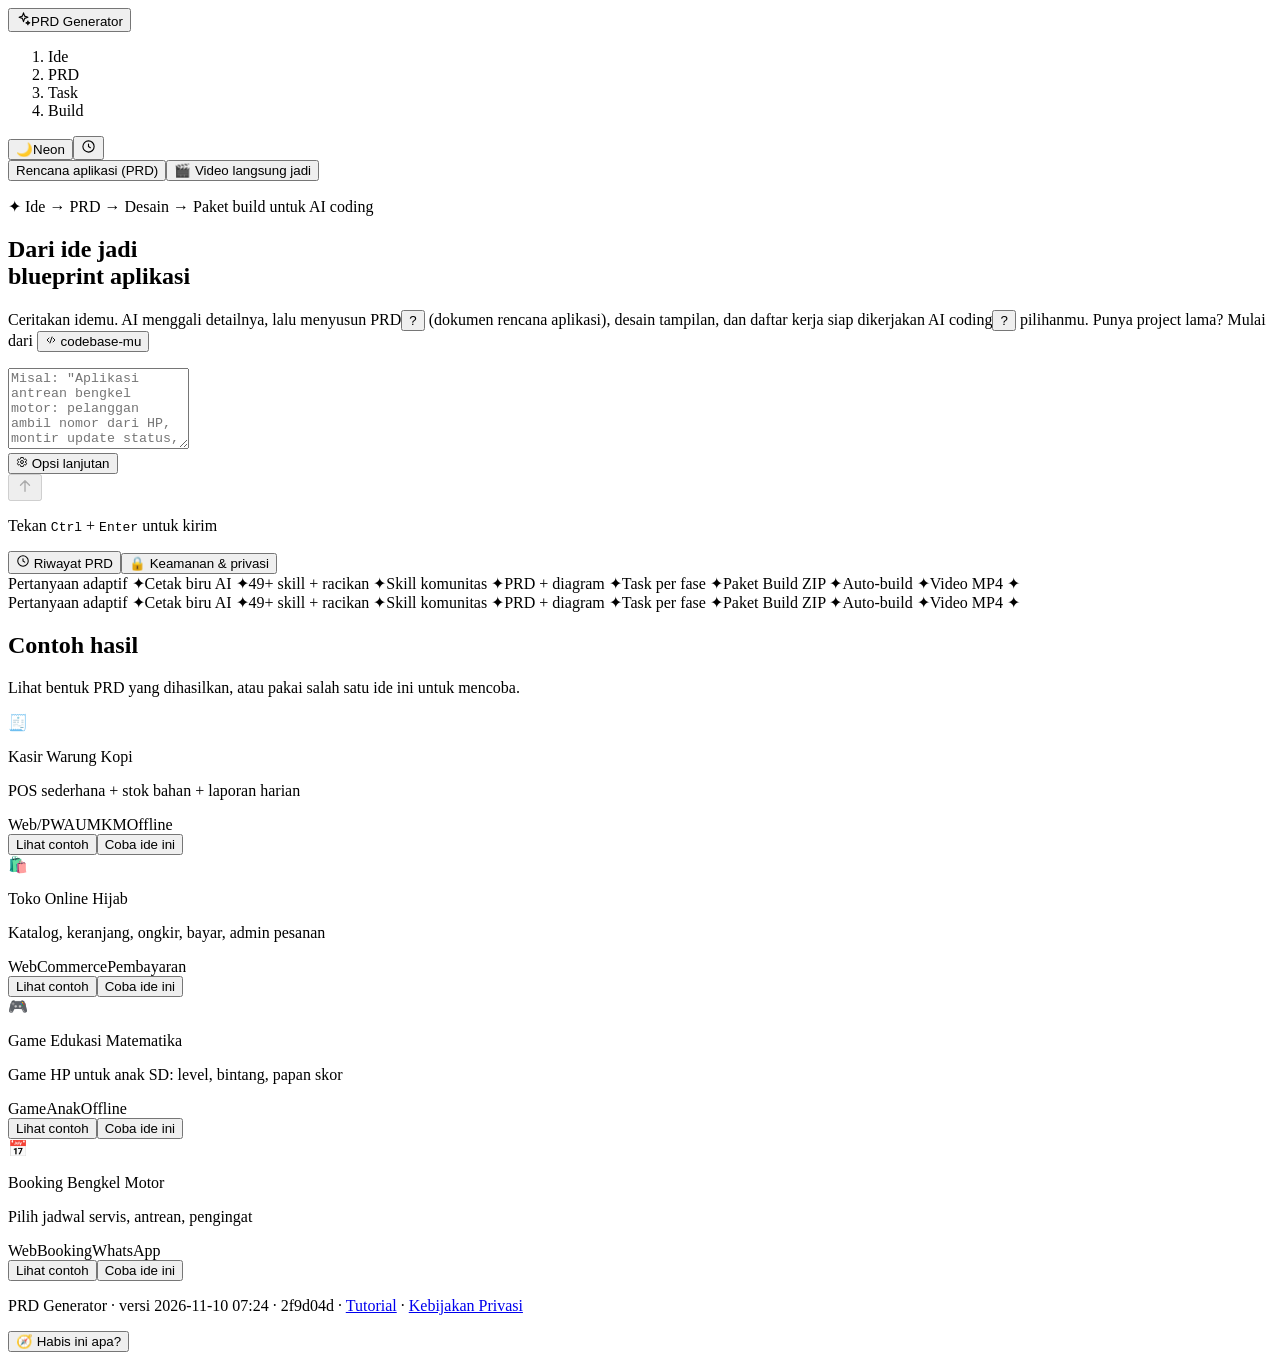
==== commit 5175f2a2: "Update web: tutorial versi HTML" ====
--- a/index.html
+++ b/index.html
@@ -1 +1 @@
-<!DOCTYPE html><!--9b93F9jmO2HrU9aHMmGTh--><html lang="id" class="__variable_ff3794 __variable_a8c535"><head><meta charSet="utf-8"/><meta name="viewport" content="width=device-width, initial-scale=1"/><link rel="preload" href="/prd-app/_next/static/media/636a5ac981f94f8b-s.p.woff2" as="font" crossorigin="" type="font/woff2"/><link rel="preload" href="/prd-app/_next/static/media/a65324f02aa278dc-s.p.woff2" as="font" crossorigin="" type="font/woff2"/><link rel="stylesheet" href="/prd-app/_next/static/css/90a99cc96a227bab.css" data-precedence="next"/><link rel="stylesheet" href="/prd-app/_next/static/css/fe759a70c084b389.css" data-precedence="next"/><link rel="preload" as="script" fetchPriority="low" href="/prd-app/_next/static/chunks/webpack-6804ff0a23f5314a.js"/><script src="/prd-app/_next/static/chunks/87c73c54-09e1ba5c70e60a51.js" async=""></script><script src="/prd-app/_next/static/chunks/18-6d3bc54fa05058e6.js" async=""></script><script src="/prd-app/_next/static/chunks/main-app-0e7074e1a9bf0ddc.js" async=""></script><script src="/prd-app/_next/static/chunks/5038-4f56c9518db3abf8.js" async=""></script><script src="/prd-app/_next/static/chunks/2916-dfc2bc9dacc38d68.js" async=""></script><script src="/prd-app/_next/static/chunks/6917-86e2b8a1b94614b3.js" async=""></script><script src="/prd-app/_next/static/chunks/9635-5a32e0363ca3d7e7.js" async=""></script><script src="/prd-app/_next/static/chunks/app/layout-3516c2b37ef2da75.js" async=""></script><script src="/prd-app/_next/static/chunks/9664-bbf55e28a0306eec.js" async=""></script><script src="/prd-app/_next/static/chunks/3108-6c4e113715017254.js" async=""></script><script src="/prd-app/_next/static/chunks/app/page-d4d84b52f7b67927.js" async=""></script><meta name="next-size-adjust" content=""/><meta name="theme-color" content="#ff6b1a"/><title>PRD Generator</title><meta name="description" content="Ubah ide aplikasi jadi PRD lengkap yang siap dipakai ngoding bareng AI."/><link rel="icon" href="/prd-app/favicon.ico" type="image/x-icon" sizes="16x16"/><script>try{if(localStorage.getItem("prd-theme")==="neon")document.documentElement.setAttribute("data-theme","neon")}catch(e){}</script><script src="/prd-app/_next/static/chunks/polyfills-42372ed130431b0a.js" noModule=""></script></head><body class="antialiased"><div hidden=""><!--$--><!--/$--></div><div class="min-h-screen pb-24"><header class="glass sticky top-0 z-20 border-b border-line/70"><div class="mx-auto flex max-w-6xl items-center gap-3 px-4 py-3"><button type="button" class="flex shrink-0 items-center gap-2 font-bold"><span class="grid h-7 w-7 place-items-center rounded-lg bg-accent text-white"><svg width="15" height="15" viewBox="0 0 24 24" fill="none" stroke="currentColor" stroke-width="1.8" stroke-linecap="round" stroke-linejoin="round" class="" aria-hidden="true"><path d="M12 3l1.8 5.2L19 10l-5.2 1.8L12 17l-1.8-5.2L5 10l5.2-1.8zM19 16l.8 2.2L22 19l-2.2.8L19 22l-.8-2.2L16 19l2.2-.8z"></path></svg></span><span class="hidden tracking-tight sm:inline">PRD <span class="text-gradient">Generator</span></span></button><ol class="ml-auto flex items-center rounded-full border border-line bg-panel/70 p-0.5 text-[11px] sm:p-1 sm:text-xs" aria-label="Tahapan"><li aria-current="step" class="flex items-center gap-1 rounded-full px-1.5 py-1 sm:gap-1.5 sm:px-3 step-on font-semibold text-white"><span class="neon-dot h-1.5 w-1.5 rounded-full"></span>Ide</li><li class="flex items-center gap-1 rounded-full px-1.5 py-1 sm:gap-1.5 sm:px-3 text-muted">PRD</li><li class="flex items-center gap-1 rounded-full px-1.5 py-1 sm:gap-1.5 sm:px-3 text-muted">Task</li><li class="flex items-center gap-1 rounded-full px-1.5 py-1 sm:gap-1.5 sm:px-3 text-muted">Build</li></ol><button type="button" title="Ganti tampilan ke Neon (Gelap, cahaya ungu &amp; cyan)" aria-label="Tampilan sekarang Ceria. Klik untuk ganti ke Neon" data-testid="theme-toggle" class="ml-0.5 flex items-center gap-1 rounded-lg border border-line px-1.5 py-1.5 text-xs font-semibold hover:border-muted sm:ml-1 sm:px-2"><span aria-hidden="true">🌙</span><span class="hidden sm:inline">Neon</span></button><button type="button" aria-label="Riwayat" class="ml-0.5 rounded-lg border border-line p-1.5 hover:border-muted sm:ml-1 sm:p-2"><svg width="15" height="15" viewBox="0 0 24 24" fill="none" stroke="currentColor" stroke-width="1.8" stroke-linecap="round" stroke-linejoin="round" class="" aria-hidden="true"><path d="M12 21a9 9 0 1 0 0-18 9 9 0 0 0 0 18zm0-13v4l3 2"></path></svg></button></div></header><main class="mx-auto px-4 pt-8 max-w-3xl"><div class="mx-auto mb-2 flex w-fit rounded-full border border-line bg-panel/70 p-1 text-sm" role="tablist" aria-label="Mau bikin apa?"><button type="button" role="tab" aria-selected="true" class="rounded-full px-3 py-1.5 transition sm:px-4 bg-accent font-semibold text-white">Rencana aplikasi (PRD)</button><button type="button" role="tab" aria-selected="false" class="rounded-full px-3 py-1.5 transition sm:px-4 text-muted hover:text-white">🎬 <!-- -->Video langsung jadi</button></div><section class="mx-auto max-w-2xl pt-10 sm:pt-16"><p class="sticker sticker-yellow mx-auto mb-6 flex w-fit -rotate-2 text-xs">✦ Ide → PRD → Desain → Paket build untuk AI coding</p><h1 class="text-center text-[2.6rem] font-extrabold leading-[1.05] sm:text-7xl">Dari ide jadi <br class="hidden sm:block"/><span class="text-gradient">blueprint aplikasi</span></h1><p class="mx-auto mt-4 max-w-lg text-center text-muted">Ceritakan idemu. AI menggali detailnya, lalu menyusun <span class="relative inline-flex items-baseline"><span>PRD</span><button type="button" aria-label="Apa itu PRD?" aria-expanded="false" class="ml-1 inline-grid h-[1.1em] w-[1.1em] translate-y-[-0.1em] place-items-center rounded-full border border-line align-middle text-[0.6em] font-bold leading-none text-muted hover:text-white" data-testid="term-prd">?</button></span> (dokumen rencana aplikasi), desain tampilan, dan daftar kerja siap dikerjakan <span class="relative inline-flex items-baseline"><span>AI coding</span><button type="button" aria-label="Apa itu AI coding?" aria-expanded="false" class="ml-1 inline-grid h-[1.1em] w-[1.1em] translate-y-[-0.1em] place-items-center rounded-full border border-line align-middle text-[0.6em] font-bold leading-none text-muted hover:text-white" data-testid="term-aicoding">?</button></span> pilihanmu. Punya project lama? Mulai dari<!-- --> <button type="button" class="inline-flex items-center gap-1 rounded-md border px-1.5 py-0.5 text-sm font-semibold text-white border-neon/40 bg-neon/10"><svg width="12" height="12" viewBox="0 0 24 24" fill="none" stroke="currentColor" stroke-width="1.8" stroke-linecap="round" stroke-linejoin="round" class="" aria-hidden="true"><path d="M8 8l-4 4 4 4m8-8 4 4-4 4m-2-10-4 12"></path></svg> codebase-mu</button></p><div class="neon-frame relative mt-8 rounded-2xl" data-tour="idea"><textarea maxLength="4000" rows="5" aria-label="Ide aplikasi" placeholder="Misal: &quot;Aplikasi antrean bengkel motor: pelanggan ambil nomor dari HP, montir update status, pemilik lihat omzet harian...&quot;" class="block w-full resize-none rounded-t-2xl bg-transparent px-4 pt-4 pb-2 outline-none placeholder:text-muted"></textarea><div class="flex flex-wrap items-center gap-2 px-3 pb-3"><button type="button" class="inline-flex items-center gap-1.5 rounded-full border border-line px-2.5 py-1 text-xs text-soft hover:border-muted" data-testid="adv-open"><svg width="12" height="12" viewBox="0 0 24 24" fill="none" stroke="currentColor" stroke-width="1.8" stroke-linecap="round" stroke-linejoin="round" class="" aria-hidden="true"><path d="M12 15a3 3 0 1 0 0-6 3 3 0 0 0 0 6zm7.4-3a7.4 7.4 0 0 0-.1-1.2l2-1.6-2-3.4-2.4 1a7 7 0 0 0-2-1.2L14.5 3h-5l-.4 2.6a7 7 0 0 0-2 1.2l-2.4-1-2 3.4 2 1.6a7.4 7.4 0 0 0 0 2.4l-2 1.6 2 3.4 2.4-1a7 7 0 0 0 2 1.2l.4 2.6h5l.4-2.6a7 7 0 0 0 2-1.2l2.4 1 2-3.4-2-1.6c.1-.4.1-.8.1-1.2z"></path></svg> Opsi lanjutan</button><div class="ml-auto flex items-center gap-2"><button type="button" aria-label="Lanjut" data-tour="send" disabled="" class="grid h-10 w-10 place-items-center rounded-xl bg-accent text-white transition hover:bg-accent-hover disabled:opacity-40"><svg width="18" height="18" viewBox="0 0 24 24" fill="none" stroke="currentColor" stroke-width="1.8" stroke-linecap="round" stroke-linejoin="round" class="" aria-hidden="true"><path d="M12 19V5m-6 6 6-6 6 6"></path></svg></button></div></div></div><p class="mt-2 hidden text-center text-xs text-muted sm:block">Tekan <kbd class="rounded border border-line px-1">Ctrl</kbd> + <kbd class="rounded border border-line px-1">Enter</kbd> untuk kirim</p><div class="mt-8 flex flex-wrap items-center justify-center gap-x-6 gap-y-2 text-sm"><button type="button" class="flex items-center gap-2 text-muted hover:text-white"><svg width="14" height="14" viewBox="0 0 24 24" fill="none" stroke="currentColor" stroke-width="1.8" stroke-linecap="round" stroke-linejoin="round" class="" aria-hidden="true"><path d="M12 21a9 9 0 1 0 0-18 9 9 0 0 0 0 18zm0-13v4l3 2"></path></svg> Riwayat PRD</button><button type="button" class="flex items-center gap-2 text-muted hover:text-white"><span aria-hidden="true">🔒</span> Keamanan &amp; privasi</button></div><div class="marquee mt-10 -rotate-1 rounded-xl" aria-hidden="true"><div class="marquee-track"><div class="flex"><span>Pertanyaan adaptif<!-- --> <span class="text-accent">✦</span></span><span>Cetak biru AI<!-- --> <span class="text-accent">✦</span></span><span>49+ skill + racikan<!-- --> <span class="text-accent">✦</span></span><span>Skill komunitas<!-- --> <span class="text-accent">✦</span></span><span>PRD + diagram<!-- --> <span class="text-accent">✦</span></span><span>Task per fase<!-- --> <span class="text-accent">✦</span></span><span>Paket Build ZIP<!-- --> <span class="text-accent">✦</span></span><span>Auto-build<!-- --> <span class="text-accent">✦</span></span><span>Video MP4<!-- --> <span class="text-accent">✦</span></span></div><div class="flex"><span>Pertanyaan adaptif<!-- --> <span class="text-accent">✦</span></span><span>Cetak biru AI<!-- --> <span class="text-accent">✦</span></span><span>49+ skill + racikan<!-- --> <span class="text-accent">✦</span></span><span>Skill komunitas<!-- --> <span class="text-accent">✦</span></span><span>PRD + diagram<!-- --> <span class="text-accent">✦</span></span><span>Task per fase<!-- --> <span class="text-accent">✦</span></span><span>Paket Build ZIP<!-- --> <span class="text-accent">✦</span></span><span>Auto-build<!-- --> <span class="text-accent">✦</span></span><span>Video MP4<!-- --> <span class="text-accent">✦</span></span></div></div></div></section><section class="mt-10" data-testid="sample-gallery" aria-label="Contoh PRD"><h2 class="font-display text-2xl font-bold text-white">Contoh hasil</h2><p class="mt-1 text-sm text-muted">Lihat bentuk PRD yang dihasilkan, atau pakai salah satu ide ini untuk mencoba.</p><div class="mt-4 grid gap-3 sm:grid-cols-2 lg:grid-cols-4"><div class="flex flex-col rounded-2xl border border-line bg-panel p-4"><span class="text-3xl" aria-hidden="true">🧾</span><p class="mt-2 font-semibold text-white">Kasir Warung Kopi</p><p class="mt-0.5 text-xs text-muted">POS sederhana + stok bahan + laporan harian</p><div class="mt-2 flex flex-wrap gap-1"><span class="rounded-full border border-line px-2 py-0.5 text-[10px] text-soft">Web/PWA</span><span class="rounded-full border border-line px-2 py-0.5 text-[10px] text-soft">UMKM</span><span class="rounded-full border border-line px-2 py-0.5 text-[10px] text-soft">Offline</span></div><div class="mt-auto flex flex-wrap gap-2 pt-3"><button type="button" class="rounded-lg border border-line px-2.5 py-1 text-xs font-semibold hover:border-muted" data-testid="sample-kasir">Lihat contoh</button><button type="button" class="rounded-lg border border-line px-2.5 py-1 text-xs font-semibold hover:border-muted">Coba ide ini</button></div></div><div class="flex flex-col rounded-2xl border border-line bg-panel p-4"><span class="text-3xl" aria-hidden="true">🛍️</span><p class="mt-2 font-semibold text-white">Toko Online Hijab</p><p class="mt-0.5 text-xs text-muted">Katalog, keranjang, ongkir, bayar, admin pesanan</p><div class="mt-2 flex flex-wrap gap-1"><span class="rounded-full border border-line px-2 py-0.5 text-[10px] text-soft">Web</span><span class="rounded-full border border-line px-2 py-0.5 text-[10px] text-soft">Commerce</span><span class="rounded-full border border-line px-2 py-0.5 text-[10px] text-soft">Pembayaran</span></div><div class="mt-auto flex flex-wrap gap-2 pt-3"><button type="button" class="rounded-lg border border-line px-2.5 py-1 text-xs font-semibold hover:border-muted" data-testid="sample-toko">Lihat contoh</button><button type="button" class="rounded-lg border border-line px-2.5 py-1 text-xs font-semibold hover:border-muted">Coba ide ini</button></div></div><div class="flex flex-col rounded-2xl border border-line bg-panel p-4"><span class="text-3xl" aria-hidden="true">🎮</span><p class="mt-2 font-semibold text-white">Game Edukasi Matematika</p><p class="mt-0.5 text-xs text-muted">Game HP untuk anak SD: level, bintang, papan skor</p><div class="mt-2 flex flex-wrap gap-1"><span class="rounded-full border border-line px-2 py-0.5 text-[10px] text-soft">Game</span><span class="rounded-full border border-line px-2 py-0.5 text-[10px] text-soft">Anak</span><span class="rounded-full border border-line px-2 py-0.5 text-[10px] text-soft">Offline</span></div><div class="mt-auto flex flex-wrap gap-2 pt-3"><button type="button" class="rounded-lg border border-line px-2.5 py-1 text-xs font-semibold hover:border-muted" data-testid="sample-game">Lihat contoh</button><button type="button" class="rounded-lg border border-line px-2.5 py-1 text-xs font-semibold hover:border-muted">Coba ide ini</button></div></div><div class="flex flex-col rounded-2xl border border-line bg-panel p-4"><span class="text-3xl" aria-hidden="true">📅</span><p class="mt-2 font-semibold text-white">Booking Bengkel Motor</p><p class="mt-0.5 text-xs text-muted">Pilih jadwal servis, antrean, pengingat</p><div class="mt-2 flex flex-wrap gap-1"><span class="rounded-full border border-line px-2 py-0.5 text-[10px] text-soft">Web</span><span class="rounded-full border border-line px-2 py-0.5 text-[10px] text-soft">Booking</span><span class="rounded-full border border-line px-2 py-0.5 text-[10px] text-soft">WhatsApp</span></div><div class="mt-auto flex flex-wrap gap-2 pt-3"><button type="button" class="rounded-lg border border-line px-2.5 py-1 text-xs font-semibold hover:border-muted" data-testid="sample-booking">Lihat contoh</button><button type="button" class="rounded-lg border border-line px-2.5 py-1 text-xs font-semibold hover:border-muted">Coba ide ini</button></div></div></div></section></main><p class="pb-6 pt-10 text-center text-[11px] text-muted" data-testid="app-version">PRD Generator · versi <!-- -->2026-11-10 07:18 · 80dbc07<!-- --> ·<!-- --> <a class="underline hover:text-white" data-testid="tutorial-link" href="/prd-app/tutorial/">Tutorial</a> <!-- -->·<!-- --> <a class="underline hover:text-white" data-testid="privacy-link" href="/prd-app/privasi/">Kebijakan Privasi</a></p><button type="button" class="tour-fab fixed bottom-4 right-4 z-40 inline-flex items-center gap-1.5 rounded-full border border-line bg-panel px-3.5 py-2 text-sm font-semibold text-white shadow-lg" data-testid="tour-btn"><span aria-hidden="true">🧭</span> Habis ini apa?</button></div><!--$--><!--/$--><script src="/prd-app/_next/static/chunks/webpack-6804ff0a23f5314a.js" id="_R_" async=""></script><script>(self.__next_f=self.__next_f||[]).push([0])</script><script>self.__next_f.push([1,"1:\"$Sreact.fragment\"\n2:I[52826,[\"5038\",\"static/chunks/5038-4f56c9518db3abf8.js\",\"2916\",\"static/chunks/2916-dfc2bc9dacc38d68.js\",\"6917\",\"static/chunks/6917-86e2b8a1b94614b3.js\",\"9635\",\"static/chunks/9635-5a32e0363ca3d7e7.js\",\"7177\",\"static/chunks/app/layout-3516c2b37ef2da75.js\"],\"LocalApiBoot\"]\n3:I[85341,[],\"\"]\n4:I[90025,[],\"\"]\n5:I[41012,[],\"ClientPageRoot\"]\n6:I[76536,[\"9664\",\"static/chunks/9664-bbf55e28a0306eec.js\",\"5038\",\"static/chunks/5038-4f56c9518db3abf8.js\",\"2916\",\"static/chunks/2916-dfc2bc9dacc38d68.js\",\"3108\",\"static/chunks/3108-6c4e113715017254.js\",\"9635\",\"static/chunks/9635-5a32e0363ca3d7e7.js\",\"8974\",\"static/chunks/app/page-d4d84b52f7b67927.js\"],\"default\"]\n9:I[15104,[],\"OutletBoundary\"]\nb:I[94777,[],\"AsyncMetadataOutlet\"]\nd:I[15104,[],\"ViewportBoundary\"]\nf:I[15104,[],\"MetadataBoundary\"]\n10:\"$Sreact.suspense\"\n12:I[34431,[],\"\"]\n:HL[\"/prd-app/_next/static/media/636a5ac981f94f8b-s.p.woff2\",\"font\",{\"crossOrigin\":\"\",\"type\":\"font/woff2\"}]\n:HL[\"/prd-app/_next/static/media/a65324f02aa278dc-s.p.woff2\",\"font\",{\"crossOrigin\":\"\",\"type\":\"font/woff2\"}]\n:HL[\"/prd-app/_next/static/css/90a99cc96a227bab.css\",\"style\"]\n:HL[\"/prd-app/_next/static/css/fe759a70c084b389.css\",\"style\"]\n"])</script><script>self.__next_f.push([1,"0:{\"P\":null,\"b\":\"9b93F9jmO2HrU9aHMmGTh\",\"p\":\"/prd-app\",\"c\":[\"\",\"\"],\"i\":false,\"f\":[[[\"\",{\"children\":[\"__PAGE__\",{}]},\"$undefined\",\"$undefined\",true],[\"\",[\"$\",\"$1\",\"c\",{\"children\":[[[\"$\",\"link\",\"0\",{\"rel\":\"stylesheet\",\"href\":\"/prd-app/_next/static/css/90a99cc96a227bab.css\",\"precedence\":\"next\",\"crossOrigin\":\"$undefined\",\"nonce\":\"$undefined\"}],[\"$\",\"link\",\"1\",{\"rel\":\"stylesheet\",\"href\":\"/prd-app/_next/static/css/fe759a70c084b389.css\",\"precedence\":\"next\",\"crossOrigin\":\"$undefined\",\"nonce\":\"$undefined\"}]],[\"$\",\"html\",null,{\"lang\":\"id\",\"className\":\"__variable_ff3794 __variable_a8c535\",\"suppressHydrationWarning\":true,\"children\":[[\"$\",\"head\",null,{\"children\":[\"$\",\"script\",null,{\"dangerouslySetInnerHTML\":{\"__html\":\"try{if(localStorage.getItem(\\\"prd-theme\\\")===\\\"neon\\\")document.documentElement.setAttribute(\\\"data-theme\\\",\\\"neon\\\")}catch(e){}\"}}]}],[\"$\",\"body\",null,{\"className\":\"antialiased\",\"children\":[[\"$\",\"$L2\",null,{}],[\"$\",\"$L3\",null,{\"parallelRouterKey\":\"children\",\"error\":\"$undefined\",\"errorStyles\":\"$undefined\",\"errorScripts\":\"$undefined\",\"template\":[\"$\",\"$L4\",null,{}],\"templateStyles\":\"$undefined\",\"templateScripts\":\"$undefined\",\"notFound\":[[[\"$\",\"title\",null,{\"children\":\"404: This page could not be found.\"}],[\"$\",\"div\",null,{\"style\":{\"fontFamily\":\"system-ui,\\\"Segoe UI\\\",Roboto,Helvetica,Arial,sans-serif,\\\"Apple Color Emoji\\\",\\\"Segoe UI Emoji\\\"\",\"height\":\"100vh\",\"textAlign\":\"center\",\"display\":\"flex\",\"flexDirection\":\"column\",\"alignItems\":\"center\",\"justifyContent\":\"center\"},\"children\":[\"$\",\"div\",null,{\"children\":[[\"$\",\"style\",null,{\"dangerouslySetInnerHTML\":{\"__html\":\"body{color:#000;background:#fff;margin:0}.next-error-h1{border-right:1px solid rgba(0,0,0,.3)}@media (prefers-color-scheme:dark){body{color:#fff;background:#000}.next-error-h1{border-right:1px solid rgba(255,255,255,.3)}}\"}}],[\"$\",\"h1\",null,{\"className\":\"next-error-h1\",\"style\":{\"display\":\"inline-block\",\"margin\":\"0 20px 0 0\",\"padding\":\"0 23px 0 0\",\"fontSize\":24,\"fontWeight\":500,\"verticalAlign\":\"top\",\"lineHeight\":\"49px\"},\"children\":404}],[\"$\",\"div\",null,{\"style\":{\"display\":\"inline-block\"},\"children\":[\"$\",\"h2\",null,{\"style\":{\"fontSize\":14,\"fontWeight\":400,\"lineHeight\":\"49px\",\"margin\":0},\"children\":\"This page could not be found.\"}]}]]}]}]],[]],\"forbidden\":\"$undefined\",\"unauthorized\":\"$undefined\"}]]}]]}]]}],{\"children\":[\"__PAGE__\",[\"$\",\"$1\",\"c\",{\"children\":[[\"$\",\"$L5\",null,{\"Component\":\"$6\",\"searchParams\":{},\"params\":{},\"promises\":[\"$@7\",\"$@8\"]}],null,[\"$\",\"$L9\",null,{\"children\":[\"$La\",[\"$\",\"$Lb\",null,{\"promise\":\"$@c\"}]]}]]}],{},null,false]},null,false],[\"$\",\"$1\",\"h\",{\"children\":[null,[[\"$\",\"$Ld\",null,{\"children\":\"$Le\"}],[\"$\",\"meta\",null,{\"name\":\"next-size-adjust\",\"content\":\"\"}]],[\"$\",\"$Lf\",null,{\"children\":[\"$\",\"div\",null,{\"hidden\":true,\"children\":[\"$\",\"$10\",null,{\"fallback\":null,\"children\":\"$L11\"}]}]}]]}],false]],\"m\":\"$undefined\",\"G\":[\"$12\",[]],\"s\":false,\"S\":true}\n"])</script><script>self.__next_f.push([1,"7:{}\n8:\"$0:f:0:1:2:children:1:props:children:0:props:params\"\n"])</script><script>self.__next_f.push([1,"e:[[\"$\",\"meta\",\"0\",{\"charSet\":\"utf-8\"}],[\"$\",\"meta\",\"1\",{\"name\":\"viewport\",\"content\":\"width=device-width, initial-scale=1\"}],[\"$\",\"meta\",\"2\",{\"name\":\"theme-color\",\"content\":\"#ff6b1a\"}]]\na:null\n"])</script><script>self.__next_f.push([1,"13:I[36505,[],\"IconMark\"]\nc:{\"metadata\":[[\"$\",\"title\",\"0\",{\"children\":\"PRD Generator\"}],[\"$\",\"meta\",\"1\",{\"name\":\"description\",\"content\":\"Ubah ide aplikasi jadi PRD lengkap yang siap dipakai ngoding bareng AI.\"}],[\"$\",\"link\",\"2\",{\"rel\":\"icon\",\"href\":\"/prd-app/favicon.ico\",\"type\":\"image/x-icon\",\"sizes\":\"16x16\"}],[\"$\",\"$L13\",\"3\",{}]],\"error\":null,\"digest\":\"$undefined\"}\n"])</script><script>self.__next_f.push([1,"11:\"$c:metadata\"\n"])</script></body></html>+<!DOCTYPE html><!--_ATu1TsEvMhphN3cceGT3--><html lang="id" class="__variable_ff3794 __variable_a8c535"><head><meta charSet="utf-8"/><meta name="viewport" content="width=device-width, initial-scale=1"/><link rel="preload" href="/prd-app/_next/static/media/636a5ac981f94f8b-s.p.woff2" as="font" crossorigin="" type="font/woff2"/><link rel="preload" href="/prd-app/_next/static/media/a65324f02aa278dc-s.p.woff2" as="font" crossorigin="" type="font/woff2"/><link rel="stylesheet" href="/prd-app/_next/static/css/90a99cc96a227bab.css" data-precedence="next"/><link rel="stylesheet" href="/prd-app/_next/static/css/fe759a70c084b389.css" data-precedence="next"/><link rel="preload" as="script" fetchPriority="low" href="/prd-app/_next/static/chunks/webpack-6804ff0a23f5314a.js"/><script src="/prd-app/_next/static/chunks/87c73c54-09e1ba5c70e60a51.js" async=""></script><script src="/prd-app/_next/static/chunks/18-6d3bc54fa05058e6.js" async=""></script><script src="/prd-app/_next/static/chunks/main-app-0e7074e1a9bf0ddc.js" async=""></script><script src="/prd-app/_next/static/chunks/5038-4f56c9518db3abf8.js" async=""></script><script src="/prd-app/_next/static/chunks/2916-dfc2bc9dacc38d68.js" async=""></script><script src="/prd-app/_next/static/chunks/6917-86e2b8a1b94614b3.js" async=""></script><script src="/prd-app/_next/static/chunks/9635-5a32e0363ca3d7e7.js" async=""></script><script src="/prd-app/_next/static/chunks/app/layout-3516c2b37ef2da75.js" async=""></script><script src="/prd-app/_next/static/chunks/9664-bbf55e28a0306eec.js" async=""></script><script src="/prd-app/_next/static/chunks/3108-6c4e113715017254.js" async=""></script><script src="/prd-app/_next/static/chunks/app/page-a11013b0a65d9cf1.js" async=""></script><meta name="next-size-adjust" content=""/><meta name="theme-color" content="#ff6b1a"/><title>PRD Generator</title><meta name="description" content="Ubah ide aplikasi jadi PRD lengkap yang siap dipakai ngoding bareng AI."/><link rel="icon" href="/prd-app/favicon.ico" type="image/x-icon" sizes="16x16"/><script>try{if(localStorage.getItem("prd-theme")==="neon")document.documentElement.setAttribute("data-theme","neon")}catch(e){}</script><script src="/prd-app/_next/static/chunks/polyfills-42372ed130431b0a.js" noModule=""></script></head><body class="antialiased"><div hidden=""><!--$--><!--/$--></div><div class="min-h-screen pb-24"><header class="glass sticky top-0 z-20 border-b border-line/70"><div class="mx-auto flex max-w-6xl items-center gap-3 px-4 py-3"><button type="button" class="flex shrink-0 items-center gap-2 font-bold"><span class="grid h-7 w-7 place-items-center rounded-lg bg-accent text-white"><svg width="15" height="15" viewBox="0 0 24 24" fill="none" stroke="currentColor" stroke-width="1.8" stroke-linecap="round" stroke-linejoin="round" class="" aria-hidden="true"><path d="M12 3l1.8 5.2L19 10l-5.2 1.8L12 17l-1.8-5.2L5 10l5.2-1.8zM19 16l.8 2.2L22 19l-2.2.8L19 22l-.8-2.2L16 19l2.2-.8z"></path></svg></span><span class="hidden tracking-tight sm:inline">PRD <span class="text-gradient">Generator</span></span></button><ol class="ml-auto flex items-center rounded-full border border-line bg-panel/70 p-0.5 text-[11px] sm:p-1 sm:text-xs" aria-label="Tahapan"><li aria-current="step" class="flex items-center gap-1 rounded-full px-1.5 py-1 sm:gap-1.5 sm:px-3 step-on font-semibold text-white"><span class="neon-dot h-1.5 w-1.5 rounded-full"></span>Ide</li><li class="flex items-center gap-1 rounded-full px-1.5 py-1 sm:gap-1.5 sm:px-3 text-muted">PRD</li><li class="flex items-center gap-1 rounded-full px-1.5 py-1 sm:gap-1.5 sm:px-3 text-muted">Task</li><li class="flex items-center gap-1 rounded-full px-1.5 py-1 sm:gap-1.5 sm:px-3 text-muted">Build</li></ol><button type="button" title="Ganti tampilan ke Neon (Gelap, cahaya ungu &amp; cyan)" aria-label="Tampilan sekarang Ceria. Klik untuk ganti ke Neon" data-testid="theme-toggle" class="ml-0.5 flex items-center gap-1 rounded-lg border border-line px-1.5 py-1.5 text-xs font-semibold hover:border-muted sm:ml-1 sm:px-2"><span aria-hidden="true">🌙</span><span class="hidden sm:inline">Neon</span></button><button type="button" aria-label="Riwayat" class="ml-0.5 rounded-lg border border-line p-1.5 hover:border-muted sm:ml-1 sm:p-2"><svg width="15" height="15" viewBox="0 0 24 24" fill="none" stroke="currentColor" stroke-width="1.8" stroke-linecap="round" stroke-linejoin="round" class="" aria-hidden="true"><path d="M12 21a9 9 0 1 0 0-18 9 9 0 0 0 0 18zm0-13v4l3 2"></path></svg></button></div></header><main class="mx-auto px-4 pt-8 max-w-3xl"><div class="mx-auto mb-2 flex w-fit rounded-full border border-line bg-panel/70 p-1 text-sm" role="tablist" aria-label="Mau bikin apa?"><button type="button" role="tab" aria-selected="true" class="rounded-full px-3 py-1.5 transition sm:px-4 bg-accent font-semibold text-white">Rencana aplikasi (PRD)</button><button type="button" role="tab" aria-selected="false" class="rounded-full px-3 py-1.5 transition sm:px-4 text-muted hover:text-white">🎬 <!-- -->Video langsung jadi</button></div><section class="mx-auto max-w-2xl pt-10 sm:pt-16"><p class="sticker sticker-yellow mx-auto mb-6 flex w-fit -rotate-2 text-xs">✦ Ide → PRD → Desain → Paket build untuk AI coding</p><h1 class="text-center text-[2.6rem] font-extrabold leading-[1.05] sm:text-7xl">Dari ide jadi <br class="hidden sm:block"/><span class="text-gradient">blueprint aplikasi</span></h1><p class="mx-auto mt-4 max-w-lg text-center text-muted">Ceritakan idemu. AI menggali detailnya, lalu menyusun <span class="relative inline-flex items-baseline"><span>PRD</span><button type="button" aria-label="Apa itu PRD?" aria-expanded="false" class="ml-1 inline-grid h-[1.1em] w-[1.1em] translate-y-[-0.1em] place-items-center rounded-full border border-line align-middle text-[0.6em] font-bold leading-none text-muted hover:text-white" data-testid="term-prd">?</button></span> (dokumen rencana aplikasi), desain tampilan, dan daftar kerja siap dikerjakan <span class="relative inline-flex items-baseline"><span>AI coding</span><button type="button" aria-label="Apa itu AI coding?" aria-expanded="false" class="ml-1 inline-grid h-[1.1em] w-[1.1em] translate-y-[-0.1em] place-items-center rounded-full border border-line align-middle text-[0.6em] font-bold leading-none text-muted hover:text-white" data-testid="term-aicoding">?</button></span> pilihanmu. Punya project lama? Mulai dari<!-- --> <button type="button" class="inline-flex items-center gap-1 rounded-md border px-1.5 py-0.5 text-sm font-semibold text-white border-neon/40 bg-neon/10"><svg width="12" height="12" viewBox="0 0 24 24" fill="none" stroke="currentColor" stroke-width="1.8" stroke-linecap="round" stroke-linejoin="round" class="" aria-hidden="true"><path d="M8 8l-4 4 4 4m8-8 4 4-4 4m-2-10-4 12"></path></svg> codebase-mu</button></p><div class="neon-frame relative mt-8 rounded-2xl" data-tour="idea"><textarea maxLength="4000" rows="5" aria-label="Ide aplikasi" placeholder="Misal: &quot;Aplikasi antrean bengkel motor: pelanggan ambil nomor dari HP, montir update status, pemilik lihat omzet harian...&quot;" class="block w-full resize-none rounded-t-2xl bg-transparent px-4 pt-4 pb-2 outline-none placeholder:text-muted"></textarea><div class="flex flex-wrap items-center gap-2 px-3 pb-3"><button type="button" class="inline-flex items-center gap-1.5 rounded-full border border-line px-2.5 py-1 text-xs text-soft hover:border-muted" data-testid="adv-open"><svg width="12" height="12" viewBox="0 0 24 24" fill="none" stroke="currentColor" stroke-width="1.8" stroke-linecap="round" stroke-linejoin="round" class="" aria-hidden="true"><path d="M12 15a3 3 0 1 0 0-6 3 3 0 0 0 0 6zm7.4-3a7.4 7.4 0 0 0-.1-1.2l2-1.6-2-3.4-2.4 1a7 7 0 0 0-2-1.2L14.5 3h-5l-.4 2.6a7 7 0 0 0-2 1.2l-2.4-1-2 3.4 2 1.6a7.4 7.4 0 0 0 0 2.4l-2 1.6 2 3.4 2.4-1a7 7 0 0 0 2 1.2l.4 2.6h5l.4-2.6a7 7 0 0 0 2-1.2l2.4 1 2-3.4-2-1.6c.1-.4.1-.8.1-1.2z"></path></svg> Opsi lanjutan</button><div class="ml-auto flex items-center gap-2"><button type="button" aria-label="Lanjut" data-tour="send" disabled="" class="grid h-10 w-10 place-items-center rounded-xl bg-accent text-white transition hover:bg-accent-hover disabled:opacity-40"><svg width="18" height="18" viewBox="0 0 24 24" fill="none" stroke="currentColor" stroke-width="1.8" stroke-linecap="round" stroke-linejoin="round" class="" aria-hidden="true"><path d="M12 19V5m-6 6 6-6 6 6"></path></svg></button></div></div></div><p class="mt-2 hidden text-center text-xs text-muted sm:block">Tekan <kbd class="rounded border border-line px-1">Ctrl</kbd> + <kbd class="rounded border border-line px-1">Enter</kbd> untuk kirim</p><div class="mt-8 flex flex-wrap items-center justify-center gap-x-6 gap-y-2 text-sm"><button type="button" class="flex items-center gap-2 text-muted hover:text-white"><svg width="14" height="14" viewBox="0 0 24 24" fill="none" stroke="currentColor" stroke-width="1.8" stroke-linecap="round" stroke-linejoin="round" class="" aria-hidden="true"><path d="M12 21a9 9 0 1 0 0-18 9 9 0 0 0 0 18zm0-13v4l3 2"></path></svg> Riwayat PRD</button><button type="button" class="flex items-center gap-2 text-muted hover:text-white"><span aria-hidden="true">🔒</span> Keamanan &amp; privasi</button></div><div class="marquee mt-10 -rotate-1 rounded-xl" aria-hidden="true"><div class="marquee-track"><div class="flex"><span>Pertanyaan adaptif<!-- --> <span class="text-accent">✦</span></span><span>Cetak biru AI<!-- --> <span class="text-accent">✦</span></span><span>49+ skill + racikan<!-- --> <span class="text-accent">✦</span></span><span>Skill komunitas<!-- --> <span class="text-accent">✦</span></span><span>PRD + diagram<!-- --> <span class="text-accent">✦</span></span><span>Task per fase<!-- --> <span class="text-accent">✦</span></span><span>Paket Build ZIP<!-- --> <span class="text-accent">✦</span></span><span>Auto-build<!-- --> <span class="text-accent">✦</span></span><span>Video MP4<!-- --> <span class="text-accent">✦</span></span></div><div class="flex"><span>Pertanyaan adaptif<!-- --> <span class="text-accent">✦</span></span><span>Cetak biru AI<!-- --> <span class="text-accent">✦</span></span><span>49+ skill + racikan<!-- --> <span class="text-accent">✦</span></span><span>Skill komunitas<!-- --> <span class="text-accent">✦</span></span><span>PRD + diagram<!-- --> <span class="text-accent">✦</span></span><span>Task per fase<!-- --> <span class="text-accent">✦</span></span><span>Paket Build ZIP<!-- --> <span class="text-accent">✦</span></span><span>Auto-build<!-- --> <span class="text-accent">✦</span></span><span>Video MP4<!-- --> <span class="text-accent">✦</span></span></div></div></div></section><section class="mt-10" data-testid="sample-gallery" aria-label="Contoh PRD"><h2 class="font-display text-2xl font-bold text-white">Contoh hasil</h2><p class="mt-1 text-sm text-muted">Lihat bentuk PRD yang dihasilkan, atau pakai salah satu ide ini untuk mencoba.</p><div class="mt-4 grid gap-3 sm:grid-cols-2 lg:grid-cols-4"><div class="flex flex-col rounded-2xl border border-line bg-panel p-4"><span class="text-3xl" aria-hidden="true">🧾</span><p class="mt-2 font-semibold text-white">Kasir Warung Kopi</p><p class="mt-0.5 text-xs text-muted">POS sederhana + stok bahan + laporan harian</p><div class="mt-2 flex flex-wrap gap-1"><span class="rounded-full border border-line px-2 py-0.5 text-[10px] text-soft">Web/PWA</span><span class="rounded-full border border-line px-2 py-0.5 text-[10px] text-soft">UMKM</span><span class="rounded-full border border-line px-2 py-0.5 text-[10px] text-soft">Offline</span></div><div class="mt-auto flex flex-wrap gap-2 pt-3"><button type="button" class="rounded-lg border border-line px-2.5 py-1 text-xs font-semibold hover:border-muted" data-testid="sample-kasir">Lihat contoh</button><button type="button" class="rounded-lg border border-line px-2.5 py-1 text-xs font-semibold hover:border-muted">Coba ide ini</button></div></div><div class="flex flex-col rounded-2xl border border-line bg-panel p-4"><span class="text-3xl" aria-hidden="true">🛍️</span><p class="mt-2 font-semibold text-white">Toko Online Hijab</p><p class="mt-0.5 text-xs text-muted">Katalog, keranjang, ongkir, bayar, admin pesanan</p><div class="mt-2 flex flex-wrap gap-1"><span class="rounded-full border border-line px-2 py-0.5 text-[10px] text-soft">Web</span><span class="rounded-full border border-line px-2 py-0.5 text-[10px] text-soft">Commerce</span><span class="rounded-full border border-line px-2 py-0.5 text-[10px] text-soft">Pembayaran</span></div><div class="mt-auto flex flex-wrap gap-2 pt-3"><button type="button" class="rounded-lg border border-line px-2.5 py-1 text-xs font-semibold hover:border-muted" data-testid="sample-toko">Lihat contoh</button><button type="button" class="rounded-lg border border-line px-2.5 py-1 text-xs font-semibold hover:border-muted">Coba ide ini</button></div></div><div class="flex flex-col rounded-2xl border border-line bg-panel p-4"><span class="text-3xl" aria-hidden="true">🎮</span><p class="mt-2 font-semibold text-white">Game Edukasi Matematika</p><p class="mt-0.5 text-xs text-muted">Game HP untuk anak SD: level, bintang, papan skor</p><div class="mt-2 flex flex-wrap gap-1"><span class="rounded-full border border-line px-2 py-0.5 text-[10px] text-soft">Game</span><span class="rounded-full border border-line px-2 py-0.5 text-[10px] text-soft">Anak</span><span class="rounded-full border border-line px-2 py-0.5 text-[10px] text-soft">Offline</span></div><div class="mt-auto flex flex-wrap gap-2 pt-3"><button type="button" class="rounded-lg border border-line px-2.5 py-1 text-xs font-semibold hover:border-muted" data-testid="sample-game">Lihat contoh</button><button type="button" class="rounded-lg border border-line px-2.5 py-1 text-xs font-semibold hover:border-muted">Coba ide ini</button></div></div><div class="flex flex-col rounded-2xl border border-line bg-panel p-4"><span class="text-3xl" aria-hidden="true">📅</span><p class="mt-2 font-semibold text-white">Booking Bengkel Motor</p><p class="mt-0.5 text-xs text-muted">Pilih jadwal servis, antrean, pengingat</p><div class="mt-2 flex flex-wrap gap-1"><span class="rounded-full border border-line px-2 py-0.5 text-[10px] text-soft">Web</span><span class="rounded-full border border-line px-2 py-0.5 text-[10px] text-soft">Booking</span><span class="rounded-full border border-line px-2 py-0.5 text-[10px] text-soft">WhatsApp</span></div><div class="mt-auto flex flex-wrap gap-2 pt-3"><button type="button" class="rounded-lg border border-line px-2.5 py-1 text-xs font-semibold hover:border-muted" data-testid="sample-booking">Lihat contoh</button><button type="button" class="rounded-lg border border-line px-2.5 py-1 text-xs font-semibold hover:border-muted">Coba ide ini</button></div></div></div></section></main><p class="pb-6 pt-10 text-center text-[11px] text-muted" data-testid="app-version">PRD Generator · versi <!-- -->2026-11-10 07:24 · 2f9d04d<!-- --> ·<!-- --> <a class="underline hover:text-white" data-testid="tutorial-link" href="/prd-app/tutorial/">Tutorial</a> <!-- -->·<!-- --> <a class="underline hover:text-white" data-testid="privacy-link" href="/prd-app/privasi/">Kebijakan Privasi</a></p><button type="button" class="tour-fab fixed bottom-4 right-4 z-40 inline-flex items-center gap-1.5 rounded-full border border-line bg-panel px-3.5 py-2 text-sm font-semibold text-white shadow-lg" data-testid="tour-btn"><span aria-hidden="true">🧭</span> Habis ini apa?</button></div><!--$--><!--/$--><script src="/prd-app/_next/static/chunks/webpack-6804ff0a23f5314a.js" id="_R_" async=""></script><script>(self.__next_f=self.__next_f||[]).push([0])</script><script>self.__next_f.push([1,"1:\"$Sreact.fragment\"\n2:I[52826,[\"5038\",\"static/chunks/5038-4f56c9518db3abf8.js\",\"2916\",\"static/chunks/2916-dfc2bc9dacc38d68.js\",\"6917\",\"static/chunks/6917-86e2b8a1b94614b3.js\",\"9635\",\"static/chunks/9635-5a32e0363ca3d7e7.js\",\"7177\",\"static/chunks/app/layout-3516c2b37ef2da75.js\"],\"LocalApiBoot\"]\n3:I[85341,[],\"\"]\n4:I[90025,[],\"\"]\n5:I[41012,[],\"ClientPageRoot\"]\n6:I[76536,[\"9664\",\"static/chunks/9664-bbf55e28a0306eec.js\",\"5038\",\"static/chunks/5038-4f56c9518db3abf8.js\",\"2916\",\"static/chunks/2916-dfc2bc9dacc38d68.js\",\"3108\",\"static/chunks/3108-6c4e113715017254.js\",\"9635\",\"static/chunks/9635-5a32e0363ca3d7e7.js\",\"8974\",\"static/chunks/app/page-a11013b0a65d9cf1.js\"],\"default\"]\n9:I[15104,[],\"OutletBoundary\"]\nb:I[94777,[],\"AsyncMetadataOutlet\"]\nd:I[15104,[],\"ViewportBoundary\"]\nf:I[15104,[],\"MetadataBoundary\"]\n10:\"$Sreact.suspense\"\n12:I[34431,[],\"\"]\n:HL[\"/prd-app/_next/static/media/636a5ac981f94f8b-s.p.woff2\",\"font\",{\"crossOrigin\":\"\",\"type\":\"font/woff2\"}]\n:HL[\"/prd-app/_next/static/media/a65324f02aa278dc-s.p.woff2\",\"font\",{\"crossOrigin\":\"\",\"type\":\"font/woff2\"}]\n:HL[\"/prd-app/_next/static/css/90a99cc96a227bab.css\",\"style\"]\n:HL[\"/prd-app/_next/static/css/fe759a70c084b389.css\",\"style\"]\n"])</script><script>self.__next_f.push([1,"0:{\"P\":null,\"b\":\"-ATu1TsEvMhphN3cceGT3\",\"p\":\"/prd-app\",\"c\":[\"\",\"\"],\"i\":false,\"f\":[[[\"\",{\"children\":[\"__PAGE__\",{}]},\"$undefined\",\"$undefined\",true],[\"\",[\"$\",\"$1\",\"c\",{\"children\":[[[\"$\",\"link\",\"0\",{\"rel\":\"stylesheet\",\"href\":\"/prd-app/_next/static/css/90a99cc96a227bab.css\",\"precedence\":\"next\",\"crossOrigin\":\"$undefined\",\"nonce\":\"$undefined\"}],[\"$\",\"link\",\"1\",{\"rel\":\"stylesheet\",\"href\":\"/prd-app/_next/static/css/fe759a70c084b389.css\",\"precedence\":\"next\",\"crossOrigin\":\"$undefined\",\"nonce\":\"$undefined\"}]],[\"$\",\"html\",null,{\"lang\":\"id\",\"className\":\"__variable_ff3794 __variable_a8c535\",\"suppressHydrationWarning\":true,\"children\":[[\"$\",\"head\",null,{\"children\":[\"$\",\"script\",null,{\"dangerouslySetInnerHTML\":{\"__html\":\"try{if(localStorage.getItem(\\\"prd-theme\\\")===\\\"neon\\\")document.documentElement.setAttribute(\\\"data-theme\\\",\\\"neon\\\")}catch(e){}\"}}]}],[\"$\",\"body\",null,{\"className\":\"antialiased\",\"children\":[[\"$\",\"$L2\",null,{}],[\"$\",\"$L3\",null,{\"parallelRouterKey\":\"children\",\"error\":\"$undefined\",\"errorStyles\":\"$undefined\",\"errorScripts\":\"$undefined\",\"template\":[\"$\",\"$L4\",null,{}],\"templateStyles\":\"$undefined\",\"templateScripts\":\"$undefined\",\"notFound\":[[[\"$\",\"title\",null,{\"children\":\"404: This page could not be found.\"}],[\"$\",\"div\",null,{\"style\":{\"fontFamily\":\"system-ui,\\\"Segoe UI\\\",Roboto,Helvetica,Arial,sans-serif,\\\"Apple Color Emoji\\\",\\\"Segoe UI Emoji\\\"\",\"height\":\"100vh\",\"textAlign\":\"center\",\"display\":\"flex\",\"flexDirection\":\"column\",\"alignItems\":\"center\",\"justifyContent\":\"center\"},\"children\":[\"$\",\"div\",null,{\"children\":[[\"$\",\"style\",null,{\"dangerouslySetInnerHTML\":{\"__html\":\"body{color:#000;background:#fff;margin:0}.next-error-h1{border-right:1px solid rgba(0,0,0,.3)}@media (prefers-color-scheme:dark){body{color:#fff;background:#000}.next-error-h1{border-right:1px solid rgba(255,255,255,.3)}}\"}}],[\"$\",\"h1\",null,{\"className\":\"next-error-h1\",\"style\":{\"display\":\"inline-block\",\"margin\":\"0 20px 0 0\",\"padding\":\"0 23px 0 0\",\"fontSize\":24,\"fontWeight\":500,\"verticalAlign\":\"top\",\"lineHeight\":\"49px\"},\"children\":404}],[\"$\",\"div\",null,{\"style\":{\"display\":\"inline-block\"},\"children\":[\"$\",\"h2\",null,{\"style\":{\"fontSize\":14,\"fontWeight\":400,\"lineHeight\":\"49px\",\"margin\":0},\"children\":\"This page could not be found.\"}]}]]}]}]],[]],\"forbidden\":\"$undefined\",\"unauthorized\":\"$undefined\"}]]}]]}]]}],{\"children\":[\"__PAGE__\",[\"$\",\"$1\",\"c\",{\"children\":[[\"$\",\"$L5\",null,{\"Component\":\"$6\",\"searchParams\":{},\"params\":{},\"promises\":[\"$@7\",\"$@8\"]}],null,[\"$\",\"$L9\",null,{\"children\":[\"$La\",[\"$\",\"$Lb\",null,{\"promise\":\"$@c\"}]]}]]}],{},null,false]},null,false],[\"$\",\"$1\",\"h\",{\"children\":[null,[[\"$\",\"$Ld\",null,{\"children\":\"$Le\"}],[\"$\",\"meta\",null,{\"name\":\"next-size-adjust\",\"content\":\"\"}]],[\"$\",\"$Lf\",null,{\"children\":[\"$\",\"div\",null,{\"hidden\":true,\"children\":[\"$\",\"$10\",null,{\"fallback\":null,\"children\":\"$L11\"}]}]}]]}],false]],\"m\":\"$undefined\",\"G\":[\"$12\",[]],\"s\":false,\"S\":true}\n"])</script><script>self.__next_f.push([1,"7:{}\n8:\"$0:f:0:1:2:children:1:props:children:0:props:params\"\n"])</script><script>self.__next_f.push([1,"e:[[\"$\",\"meta\",\"0\",{\"charSet\":\"utf-8\"}],[\"$\",\"meta\",\"1\",{\"name\":\"viewport\",\"content\":\"width=device-width, initial-scale=1\"}],[\"$\",\"meta\",\"2\",{\"name\":\"theme-color\",\"content\":\"#ff6b1a\"}]]\na:null\n"])</script><script>self.__next_f.push([1,"13:I[36505,[],\"IconMark\"]\nc:{\"metadata\":[[\"$\",\"title\",\"0\",{\"children\":\"PRD Generator\"}],[\"$\",\"meta\",\"1\",{\"name\":\"description\",\"content\":\"Ubah ide aplikasi jadi PRD lengkap yang siap dipakai ngoding bareng AI.\"}],[\"$\",\"link\",\"2\",{\"rel\":\"icon\",\"href\":\"/prd-app/favicon.ico\",\"type\":\"image/x-icon\",\"sizes\":\"16x16\"}],[\"$\",\"$L13\",\"3\",{}]],\"error\":null,\"digest\":\"$undefined\"}\n"])</script><script>self.__next_f.push([1,"11:\"$c:metadata\"\n"])</script></body></html>
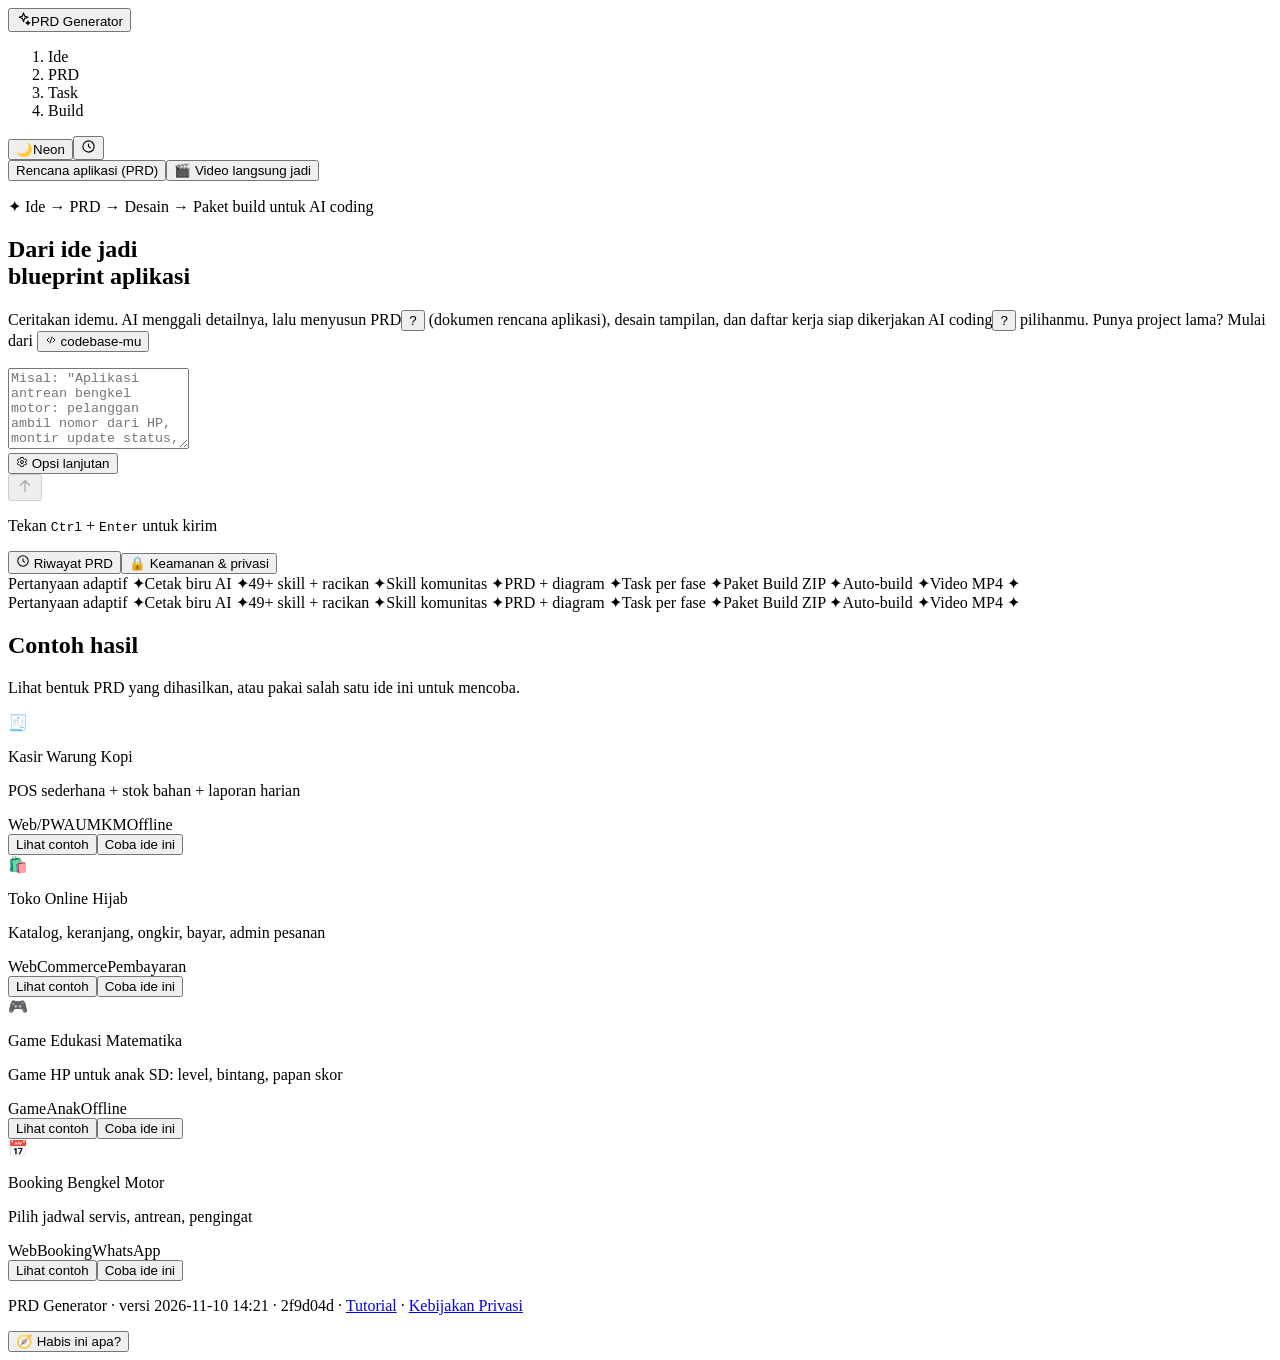
==== commit 9c1c97a5: "Update web: halaman pantau auto-build di Paket Build" ====
--- a/index.html
+++ b/index.html
@@ -1 +1 @@
-<!DOCTYPE html><!--_ATu1TsEvMhphN3cceGT3--><html lang="id" class="__variable_ff3794 __variable_a8c535"><head><meta charSet="utf-8"/><meta name="viewport" content="width=device-width, initial-scale=1"/><link rel="preload" href="/prd-app/_next/static/media/636a5ac981f94f8b-s.p.woff2" as="font" crossorigin="" type="font/woff2"/><link rel="preload" href="/prd-app/_next/static/media/a65324f02aa278dc-s.p.woff2" as="font" crossorigin="" type="font/woff2"/><link rel="stylesheet" href="/prd-app/_next/static/css/90a99cc96a227bab.css" data-precedence="next"/><link rel="stylesheet" href="/prd-app/_next/static/css/fe759a70c084b389.css" data-precedence="next"/><link rel="preload" as="script" fetchPriority="low" href="/prd-app/_next/static/chunks/webpack-6804ff0a23f5314a.js"/><script src="/prd-app/_next/static/chunks/87c73c54-09e1ba5c70e60a51.js" async=""></script><script src="/prd-app/_next/static/chunks/18-6d3bc54fa05058e6.js" async=""></script><script src="/prd-app/_next/static/chunks/main-app-0e7074e1a9bf0ddc.js" async=""></script><script src="/prd-app/_next/static/chunks/5038-4f56c9518db3abf8.js" async=""></script><script src="/prd-app/_next/static/chunks/2916-dfc2bc9dacc38d68.js" async=""></script><script src="/prd-app/_next/static/chunks/6917-86e2b8a1b94614b3.js" async=""></script><script src="/prd-app/_next/static/chunks/9635-5a32e0363ca3d7e7.js" async=""></script><script src="/prd-app/_next/static/chunks/app/layout-3516c2b37ef2da75.js" async=""></script><script src="/prd-app/_next/static/chunks/9664-bbf55e28a0306eec.js" async=""></script><script src="/prd-app/_next/static/chunks/3108-6c4e113715017254.js" async=""></script><script src="/prd-app/_next/static/chunks/app/page-a11013b0a65d9cf1.js" async=""></script><meta name="next-size-adjust" content=""/><meta name="theme-color" content="#ff6b1a"/><title>PRD Generator</title><meta name="description" content="Ubah ide aplikasi jadi PRD lengkap yang siap dipakai ngoding bareng AI."/><link rel="icon" href="/prd-app/favicon.ico" type="image/x-icon" sizes="16x16"/><script>try{if(localStorage.getItem("prd-theme")==="neon")document.documentElement.setAttribute("data-theme","neon")}catch(e){}</script><script src="/prd-app/_next/static/chunks/polyfills-42372ed130431b0a.js" noModule=""></script></head><body class="antialiased"><div hidden=""><!--$--><!--/$--></div><div class="min-h-screen pb-24"><header class="glass sticky top-0 z-20 border-b border-line/70"><div class="mx-auto flex max-w-6xl items-center gap-3 px-4 py-3"><button type="button" class="flex shrink-0 items-center gap-2 font-bold"><span class="grid h-7 w-7 place-items-center rounded-lg bg-accent text-white"><svg width="15" height="15" viewBox="0 0 24 24" fill="none" stroke="currentColor" stroke-width="1.8" stroke-linecap="round" stroke-linejoin="round" class="" aria-hidden="true"><path d="M12 3l1.8 5.2L19 10l-5.2 1.8L12 17l-1.8-5.2L5 10l5.2-1.8zM19 16l.8 2.2L22 19l-2.2.8L19 22l-.8-2.2L16 19l2.2-.8z"></path></svg></span><span class="hidden tracking-tight sm:inline">PRD <span class="text-gradient">Generator</span></span></button><ol class="ml-auto flex items-center rounded-full border border-line bg-panel/70 p-0.5 text-[11px] sm:p-1 sm:text-xs" aria-label="Tahapan"><li aria-current="step" class="flex items-center gap-1 rounded-full px-1.5 py-1 sm:gap-1.5 sm:px-3 step-on font-semibold text-white"><span class="neon-dot h-1.5 w-1.5 rounded-full"></span>Ide</li><li class="flex items-center gap-1 rounded-full px-1.5 py-1 sm:gap-1.5 sm:px-3 text-muted">PRD</li><li class="flex items-center gap-1 rounded-full px-1.5 py-1 sm:gap-1.5 sm:px-3 text-muted">Task</li><li class="flex items-center gap-1 rounded-full px-1.5 py-1 sm:gap-1.5 sm:px-3 text-muted">Build</li></ol><button type="button" title="Ganti tampilan ke Neon (Gelap, cahaya ungu &amp; cyan)" aria-label="Tampilan sekarang Ceria. Klik untuk ganti ke Neon" data-testid="theme-toggle" class="ml-0.5 flex items-center gap-1 rounded-lg border border-line px-1.5 py-1.5 text-xs font-semibold hover:border-muted sm:ml-1 sm:px-2"><span aria-hidden="true">🌙</span><span class="hidden sm:inline">Neon</span></button><button type="button" aria-label="Riwayat" class="ml-0.5 rounded-lg border border-line p-1.5 hover:border-muted sm:ml-1 sm:p-2"><svg width="15" height="15" viewBox="0 0 24 24" fill="none" stroke="currentColor" stroke-width="1.8" stroke-linecap="round" stroke-linejoin="round" class="" aria-hidden="true"><path d="M12 21a9 9 0 1 0 0-18 9 9 0 0 0 0 18zm0-13v4l3 2"></path></svg></button></div></header><main class="mx-auto px-4 pt-8 max-w-3xl"><div class="mx-auto mb-2 flex w-fit rounded-full border border-line bg-panel/70 p-1 text-sm" role="tablist" aria-label="Mau bikin apa?"><button type="button" role="tab" aria-selected="true" class="rounded-full px-3 py-1.5 transition sm:px-4 bg-accent font-semibold text-white">Rencana aplikasi (PRD)</button><button type="button" role="tab" aria-selected="false" class="rounded-full px-3 py-1.5 transition sm:px-4 text-muted hover:text-white">🎬 <!-- -->Video langsung jadi</button></div><section class="mx-auto max-w-2xl pt-10 sm:pt-16"><p class="sticker sticker-yellow mx-auto mb-6 flex w-fit -rotate-2 text-xs">✦ Ide → PRD → Desain → Paket build untuk AI coding</p><h1 class="text-center text-[2.6rem] font-extrabold leading-[1.05] sm:text-7xl">Dari ide jadi <br class="hidden sm:block"/><span class="text-gradient">blueprint aplikasi</span></h1><p class="mx-auto mt-4 max-w-lg text-center text-muted">Ceritakan idemu. AI menggali detailnya, lalu menyusun <span class="relative inline-flex items-baseline"><span>PRD</span><button type="button" aria-label="Apa itu PRD?" aria-expanded="false" class="ml-1 inline-grid h-[1.1em] w-[1.1em] translate-y-[-0.1em] place-items-center rounded-full border border-line align-middle text-[0.6em] font-bold leading-none text-muted hover:text-white" data-testid="term-prd">?</button></span> (dokumen rencana aplikasi), desain tampilan, dan daftar kerja siap dikerjakan <span class="relative inline-flex items-baseline"><span>AI coding</span><button type="button" aria-label="Apa itu AI coding?" aria-expanded="false" class="ml-1 inline-grid h-[1.1em] w-[1.1em] translate-y-[-0.1em] place-items-center rounded-full border border-line align-middle text-[0.6em] font-bold leading-none text-muted hover:text-white" data-testid="term-aicoding">?</button></span> pilihanmu. Punya project lama? Mulai dari<!-- --> <button type="button" class="inline-flex items-center gap-1 rounded-md border px-1.5 py-0.5 text-sm font-semibold text-white border-neon/40 bg-neon/10"><svg width="12" height="12" viewBox="0 0 24 24" fill="none" stroke="currentColor" stroke-width="1.8" stroke-linecap="round" stroke-linejoin="round" class="" aria-hidden="true"><path d="M8 8l-4 4 4 4m8-8 4 4-4 4m-2-10-4 12"></path></svg> codebase-mu</button></p><div class="neon-frame relative mt-8 rounded-2xl" data-tour="idea"><textarea maxLength="4000" rows="5" aria-label="Ide aplikasi" placeholder="Misal: &quot;Aplikasi antrean bengkel motor: pelanggan ambil nomor dari HP, montir update status, pemilik lihat omzet harian...&quot;" class="block w-full resize-none rounded-t-2xl bg-transparent px-4 pt-4 pb-2 outline-none placeholder:text-muted"></textarea><div class="flex flex-wrap items-center gap-2 px-3 pb-3"><button type="button" class="inline-flex items-center gap-1.5 rounded-full border border-line px-2.5 py-1 text-xs text-soft hover:border-muted" data-testid="adv-open"><svg width="12" height="12" viewBox="0 0 24 24" fill="none" stroke="currentColor" stroke-width="1.8" stroke-linecap="round" stroke-linejoin="round" class="" aria-hidden="true"><path d="M12 15a3 3 0 1 0 0-6 3 3 0 0 0 0 6zm7.4-3a7.4 7.4 0 0 0-.1-1.2l2-1.6-2-3.4-2.4 1a7 7 0 0 0-2-1.2L14.5 3h-5l-.4 2.6a7 7 0 0 0-2 1.2l-2.4-1-2 3.4 2 1.6a7.4 7.4 0 0 0 0 2.4l-2 1.6 2 3.4 2.4-1a7 7 0 0 0 2 1.2l.4 2.6h5l.4-2.6a7 7 0 0 0 2-1.2l2.4 1 2-3.4-2-1.6c.1-.4.1-.8.1-1.2z"></path></svg> Opsi lanjutan</button><div class="ml-auto flex items-center gap-2"><button type="button" aria-label="Lanjut" data-tour="send" disabled="" class="grid h-10 w-10 place-items-center rounded-xl bg-accent text-white transition hover:bg-accent-hover disabled:opacity-40"><svg width="18" height="18" viewBox="0 0 24 24" fill="none" stroke="currentColor" stroke-width="1.8" stroke-linecap="round" stroke-linejoin="round" class="" aria-hidden="true"><path d="M12 19V5m-6 6 6-6 6 6"></path></svg></button></div></div></div><p class="mt-2 hidden text-center text-xs text-muted sm:block">Tekan <kbd class="rounded border border-line px-1">Ctrl</kbd> + <kbd class="rounded border border-line px-1">Enter</kbd> untuk kirim</p><div class="mt-8 flex flex-wrap items-center justify-center gap-x-6 gap-y-2 text-sm"><button type="button" class="flex items-center gap-2 text-muted hover:text-white"><svg width="14" height="14" viewBox="0 0 24 24" fill="none" stroke="currentColor" stroke-width="1.8" stroke-linecap="round" stroke-linejoin="round" class="" aria-hidden="true"><path d="M12 21a9 9 0 1 0 0-18 9 9 0 0 0 0 18zm0-13v4l3 2"></path></svg> Riwayat PRD</button><button type="button" class="flex items-center gap-2 text-muted hover:text-white"><span aria-hidden="true">🔒</span> Keamanan &amp; privasi</button></div><div class="marquee mt-10 -rotate-1 rounded-xl" aria-hidden="true"><div class="marquee-track"><div class="flex"><span>Pertanyaan adaptif<!-- --> <span class="text-accent">✦</span></span><span>Cetak biru AI<!-- --> <span class="text-accent">✦</span></span><span>49+ skill + racikan<!-- --> <span class="text-accent">✦</span></span><span>Skill komunitas<!-- --> <span class="text-accent">✦</span></span><span>PRD + diagram<!-- --> <span class="text-accent">✦</span></span><span>Task per fase<!-- --> <span class="text-accent">✦</span></span><span>Paket Build ZIP<!-- --> <span class="text-accent">✦</span></span><span>Auto-build<!-- --> <span class="text-accent">✦</span></span><span>Video MP4<!-- --> <span class="text-accent">✦</span></span></div><div class="flex"><span>Pertanyaan adaptif<!-- --> <span class="text-accent">✦</span></span><span>Cetak biru AI<!-- --> <span class="text-accent">✦</span></span><span>49+ skill + racikan<!-- --> <span class="text-accent">✦</span></span><span>Skill komunitas<!-- --> <span class="text-accent">✦</span></span><span>PRD + diagram<!-- --> <span class="text-accent">✦</span></span><span>Task per fase<!-- --> <span class="text-accent">✦</span></span><span>Paket Build ZIP<!-- --> <span class="text-accent">✦</span></span><span>Auto-build<!-- --> <span class="text-accent">✦</span></span><span>Video MP4<!-- --> <span class="text-accent">✦</span></span></div></div></div></section><section class="mt-10" data-testid="sample-gallery" aria-label="Contoh PRD"><h2 class="font-display text-2xl font-bold text-white">Contoh hasil</h2><p class="mt-1 text-sm text-muted">Lihat bentuk PRD yang dihasilkan, atau pakai salah satu ide ini untuk mencoba.</p><div class="mt-4 grid gap-3 sm:grid-cols-2 lg:grid-cols-4"><div class="flex flex-col rounded-2xl border border-line bg-panel p-4"><span class="text-3xl" aria-hidden="true">🧾</span><p class="mt-2 font-semibold text-white">Kasir Warung Kopi</p><p class="mt-0.5 text-xs text-muted">POS sederhana + stok bahan + laporan harian</p><div class="mt-2 flex flex-wrap gap-1"><span class="rounded-full border border-line px-2 py-0.5 text-[10px] text-soft">Web/PWA</span><span class="rounded-full border border-line px-2 py-0.5 text-[10px] text-soft">UMKM</span><span class="rounded-full border border-line px-2 py-0.5 text-[10px] text-soft">Offline</span></div><div class="mt-auto flex flex-wrap gap-2 pt-3"><button type="button" class="rounded-lg border border-line px-2.5 py-1 text-xs font-semibold hover:border-muted" data-testid="sample-kasir">Lihat contoh</button><button type="button" class="rounded-lg border border-line px-2.5 py-1 text-xs font-semibold hover:border-muted">Coba ide ini</button></div></div><div class="flex flex-col rounded-2xl border border-line bg-panel p-4"><span class="text-3xl" aria-hidden="true">🛍️</span><p class="mt-2 font-semibold text-white">Toko Online Hijab</p><p class="mt-0.5 text-xs text-muted">Katalog, keranjang, ongkir, bayar, admin pesanan</p><div class="mt-2 flex flex-wrap gap-1"><span class="rounded-full border border-line px-2 py-0.5 text-[10px] text-soft">Web</span><span class="rounded-full border border-line px-2 py-0.5 text-[10px] text-soft">Commerce</span><span class="rounded-full border border-line px-2 py-0.5 text-[10px] text-soft">Pembayaran</span></div><div class="mt-auto flex flex-wrap gap-2 pt-3"><button type="button" class="rounded-lg border border-line px-2.5 py-1 text-xs font-semibold hover:border-muted" data-testid="sample-toko">Lihat contoh</button><button type="button" class="rounded-lg border border-line px-2.5 py-1 text-xs font-semibold hover:border-muted">Coba ide ini</button></div></div><div class="flex flex-col rounded-2xl border border-line bg-panel p-4"><span class="text-3xl" aria-hidden="true">🎮</span><p class="mt-2 font-semibold text-white">Game Edukasi Matematika</p><p class="mt-0.5 text-xs text-muted">Game HP untuk anak SD: level, bintang, papan skor</p><div class="mt-2 flex flex-wrap gap-1"><span class="rounded-full border border-line px-2 py-0.5 text-[10px] text-soft">Game</span><span class="rounded-full border border-line px-2 py-0.5 text-[10px] text-soft">Anak</span><span class="rounded-full border border-line px-2 py-0.5 text-[10px] text-soft">Offline</span></div><div class="mt-auto flex flex-wrap gap-2 pt-3"><button type="button" class="rounded-lg border border-line px-2.5 py-1 text-xs font-semibold hover:border-muted" data-testid="sample-game">Lihat contoh</button><button type="button" class="rounded-lg border border-line px-2.5 py-1 text-xs font-semibold hover:border-muted">Coba ide ini</button></div></div><div class="flex flex-col rounded-2xl border border-line bg-panel p-4"><span class="text-3xl" aria-hidden="true">📅</span><p class="mt-2 font-semibold text-white">Booking Bengkel Motor</p><p class="mt-0.5 text-xs text-muted">Pilih jadwal servis, antrean, pengingat</p><div class="mt-2 flex flex-wrap gap-1"><span class="rounded-full border border-line px-2 py-0.5 text-[10px] text-soft">Web</span><span class="rounded-full border border-line px-2 py-0.5 text-[10px] text-soft">Booking</span><span class="rounded-full border border-line px-2 py-0.5 text-[10px] text-soft">WhatsApp</span></div><div class="mt-auto flex flex-wrap gap-2 pt-3"><button type="button" class="rounded-lg border border-line px-2.5 py-1 text-xs font-semibold hover:border-muted" data-testid="sample-booking">Lihat contoh</button><button type="button" class="rounded-lg border border-line px-2.5 py-1 text-xs font-semibold hover:border-muted">Coba ide ini</button></div></div></div></section></main><p class="pb-6 pt-10 text-center text-[11px] text-muted" data-testid="app-version">PRD Generator · versi <!-- -->2026-11-10 07:24 · 2f9d04d<!-- --> ·<!-- --> <a class="underline hover:text-white" data-testid="tutorial-link" href="/prd-app/tutorial/">Tutorial</a> <!-- -->·<!-- --> <a class="underline hover:text-white" data-testid="privacy-link" href="/prd-app/privasi/">Kebijakan Privasi</a></p><button type="button" class="tour-fab fixed bottom-4 right-4 z-40 inline-flex items-center gap-1.5 rounded-full border border-line bg-panel px-3.5 py-2 text-sm font-semibold text-white shadow-lg" data-testid="tour-btn"><span aria-hidden="true">🧭</span> Habis ini apa?</button></div><!--$--><!--/$--><script src="/prd-app/_next/static/chunks/webpack-6804ff0a23f5314a.js" id="_R_" async=""></script><script>(self.__next_f=self.__next_f||[]).push([0])</script><script>self.__next_f.push([1,"1:\"$Sreact.fragment\"\n2:I[52826,[\"5038\",\"static/chunks/5038-4f56c9518db3abf8.js\",\"2916\",\"static/chunks/2916-dfc2bc9dacc38d68.js\",\"6917\",\"static/chunks/6917-86e2b8a1b94614b3.js\",\"9635\",\"static/chunks/9635-5a32e0363ca3d7e7.js\",\"7177\",\"static/chunks/app/layout-3516c2b37ef2da75.js\"],\"LocalApiBoot\"]\n3:I[85341,[],\"\"]\n4:I[90025,[],\"\"]\n5:I[41012,[],\"ClientPageRoot\"]\n6:I[76536,[\"9664\",\"static/chunks/9664-bbf55e28a0306eec.js\",\"5038\",\"static/chunks/5038-4f56c9518db3abf8.js\",\"2916\",\"static/chunks/2916-dfc2bc9dacc38d68.js\",\"3108\",\"static/chunks/3108-6c4e113715017254.js\",\"9635\",\"static/chunks/9635-5a32e0363ca3d7e7.js\",\"8974\",\"static/chunks/app/page-a11013b0a65d9cf1.js\"],\"default\"]\n9:I[15104,[],\"OutletBoundary\"]\nb:I[94777,[],\"AsyncMetadataOutlet\"]\nd:I[15104,[],\"ViewportBoundary\"]\nf:I[15104,[],\"MetadataBoundary\"]\n10:\"$Sreact.suspense\"\n12:I[34431,[],\"\"]\n:HL[\"/prd-app/_next/static/media/636a5ac981f94f8b-s.p.woff2\",\"font\",{\"crossOrigin\":\"\",\"type\":\"font/woff2\"}]\n:HL[\"/prd-app/_next/static/media/a65324f02aa278dc-s.p.woff2\",\"font\",{\"crossOrigin\":\"\",\"type\":\"font/woff2\"}]\n:HL[\"/prd-app/_next/static/css/90a99cc96a227bab.css\",\"style\"]\n:HL[\"/prd-app/_next/static/css/fe759a70c084b389.css\",\"style\"]\n"])</script><script>self.__next_f.push([1,"0:{\"P\":null,\"b\":\"-ATu1TsEvMhphN3cceGT3\",\"p\":\"/prd-app\",\"c\":[\"\",\"\"],\"i\":false,\"f\":[[[\"\",{\"children\":[\"__PAGE__\",{}]},\"$undefined\",\"$undefined\",true],[\"\",[\"$\",\"$1\",\"c\",{\"children\":[[[\"$\",\"link\",\"0\",{\"rel\":\"stylesheet\",\"href\":\"/prd-app/_next/static/css/90a99cc96a227bab.css\",\"precedence\":\"next\",\"crossOrigin\":\"$undefined\",\"nonce\":\"$undefined\"}],[\"$\",\"link\",\"1\",{\"rel\":\"stylesheet\",\"href\":\"/prd-app/_next/static/css/fe759a70c084b389.css\",\"precedence\":\"next\",\"crossOrigin\":\"$undefined\",\"nonce\":\"$undefined\"}]],[\"$\",\"html\",null,{\"lang\":\"id\",\"className\":\"__variable_ff3794 __variable_a8c535\",\"suppressHydrationWarning\":true,\"children\":[[\"$\",\"head\",null,{\"children\":[\"$\",\"script\",null,{\"dangerouslySetInnerHTML\":{\"__html\":\"try{if(localStorage.getItem(\\\"prd-theme\\\")===\\\"neon\\\")document.documentElement.setAttribute(\\\"data-theme\\\",\\\"neon\\\")}catch(e){}\"}}]}],[\"$\",\"body\",null,{\"className\":\"antialiased\",\"children\":[[\"$\",\"$L2\",null,{}],[\"$\",\"$L3\",null,{\"parallelRouterKey\":\"children\",\"error\":\"$undefined\",\"errorStyles\":\"$undefined\",\"errorScripts\":\"$undefined\",\"template\":[\"$\",\"$L4\",null,{}],\"templateStyles\":\"$undefined\",\"templateScripts\":\"$undefined\",\"notFound\":[[[\"$\",\"title\",null,{\"children\":\"404: This page could not be found.\"}],[\"$\",\"div\",null,{\"style\":{\"fontFamily\":\"system-ui,\\\"Segoe UI\\\",Roboto,Helvetica,Arial,sans-serif,\\\"Apple Color Emoji\\\",\\\"Segoe UI Emoji\\\"\",\"height\":\"100vh\",\"textAlign\":\"center\",\"display\":\"flex\",\"flexDirection\":\"column\",\"alignItems\":\"center\",\"justifyContent\":\"center\"},\"children\":[\"$\",\"div\",null,{\"children\":[[\"$\",\"style\",null,{\"dangerouslySetInnerHTML\":{\"__html\":\"body{color:#000;background:#fff;margin:0}.next-error-h1{border-right:1px solid rgba(0,0,0,.3)}@media (prefers-color-scheme:dark){body{color:#fff;background:#000}.next-error-h1{border-right:1px solid rgba(255,255,255,.3)}}\"}}],[\"$\",\"h1\",null,{\"className\":\"next-error-h1\",\"style\":{\"display\":\"inline-block\",\"margin\":\"0 20px 0 0\",\"padding\":\"0 23px 0 0\",\"fontSize\":24,\"fontWeight\":500,\"verticalAlign\":\"top\",\"lineHeight\":\"49px\"},\"children\":404}],[\"$\",\"div\",null,{\"style\":{\"display\":\"inline-block\"},\"children\":[\"$\",\"h2\",null,{\"style\":{\"fontSize\":14,\"fontWeight\":400,\"lineHeight\":\"49px\",\"margin\":0},\"children\":\"This page could not be found.\"}]}]]}]}]],[]],\"forbidden\":\"$undefined\",\"unauthorized\":\"$undefined\"}]]}]]}]]}],{\"children\":[\"__PAGE__\",[\"$\",\"$1\",\"c\",{\"children\":[[\"$\",\"$L5\",null,{\"Component\":\"$6\",\"searchParams\":{},\"params\":{},\"promises\":[\"$@7\",\"$@8\"]}],null,[\"$\",\"$L9\",null,{\"children\":[\"$La\",[\"$\",\"$Lb\",null,{\"promise\":\"$@c\"}]]}]]}],{},null,false]},null,false],[\"$\",\"$1\",\"h\",{\"children\":[null,[[\"$\",\"$Ld\",null,{\"children\":\"$Le\"}],[\"$\",\"meta\",null,{\"name\":\"next-size-adjust\",\"content\":\"\"}]],[\"$\",\"$Lf\",null,{\"children\":[\"$\",\"div\",null,{\"hidden\":true,\"children\":[\"$\",\"$10\",null,{\"fallback\":null,\"children\":\"$L11\"}]}]}]]}],false]],\"m\":\"$undefined\",\"G\":[\"$12\",[]],\"s\":false,\"S\":true}\n"])</script><script>self.__next_f.push([1,"7:{}\n8:\"$0:f:0:1:2:children:1:props:children:0:props:params\"\n"])</script><script>self.__next_f.push([1,"e:[[\"$\",\"meta\",\"0\",{\"charSet\":\"utf-8\"}],[\"$\",\"meta\",\"1\",{\"name\":\"viewport\",\"content\":\"width=device-width, initial-scale=1\"}],[\"$\",\"meta\",\"2\",{\"name\":\"theme-color\",\"content\":\"#ff6b1a\"}]]\na:null\n"])</script><script>self.__next_f.push([1,"13:I[36505,[],\"IconMark\"]\nc:{\"metadata\":[[\"$\",\"title\",\"0\",{\"children\":\"PRD Generator\"}],[\"$\",\"meta\",\"1\",{\"name\":\"description\",\"content\":\"Ubah ide aplikasi jadi PRD lengkap yang siap dipakai ngoding bareng AI.\"}],[\"$\",\"link\",\"2\",{\"rel\":\"icon\",\"href\":\"/prd-app/favicon.ico\",\"type\":\"image/x-icon\",\"sizes\":\"16x16\"}],[\"$\",\"$L13\",\"3\",{}]],\"error\":null,\"digest\":\"$undefined\"}\n"])</script><script>self.__next_f.push([1,"11:\"$c:metadata\"\n"])</script></body></html>+<!DOCTYPE html><!--U_Nr_nvgbai1_o8tX4t_z--><html lang="id" class="__variable_ff3794 __variable_a8c535"><head><meta charSet="utf-8"/><meta name="viewport" content="width=device-width, initial-scale=1"/><link rel="preload" href="/prd-app/_next/static/media/636a5ac981f94f8b-s.p.woff2" as="font" crossorigin="" type="font/woff2"/><link rel="preload" href="/prd-app/_next/static/media/a65324f02aa278dc-s.p.woff2" as="font" crossorigin="" type="font/woff2"/><link rel="stylesheet" href="/prd-app/_next/static/css/90a99cc96a227bab.css" data-precedence="next"/><link rel="stylesheet" href="/prd-app/_next/static/css/fe759a70c084b389.css" data-precedence="next"/><link rel="preload" as="script" fetchPriority="low" href="/prd-app/_next/static/chunks/webpack-6804ff0a23f5314a.js"/><script src="/prd-app/_next/static/chunks/87c73c54-09e1ba5c70e60a51.js" async=""></script><script src="/prd-app/_next/static/chunks/18-6d3bc54fa05058e6.js" async=""></script><script src="/prd-app/_next/static/chunks/main-app-0e7074e1a9bf0ddc.js" async=""></script><script src="/prd-app/_next/static/chunks/5038-4f56c9518db3abf8.js" async=""></script><script src="/prd-app/_next/static/chunks/2916-dfc2bc9dacc38d68.js" async=""></script><script src="/prd-app/_next/static/chunks/6917-86e2b8a1b94614b3.js" async=""></script><script src="/prd-app/_next/static/chunks/9635-5a32e0363ca3d7e7.js" async=""></script><script src="/prd-app/_next/static/chunks/app/layout-3516c2b37ef2da75.js" async=""></script><script src="/prd-app/_next/static/chunks/9664-bbf55e28a0306eec.js" async=""></script><script src="/prd-app/_next/static/chunks/3090-eb0218068972e059.js" async=""></script><script src="/prd-app/_next/static/chunks/app/page-e13fc1547780750b.js" async=""></script><meta name="next-size-adjust" content=""/><meta name="theme-color" content="#ff6b1a"/><title>PRD Generator</title><meta name="description" content="Ubah ide aplikasi jadi PRD lengkap yang siap dipakai ngoding bareng AI."/><link rel="icon" href="/prd-app/favicon.ico" type="image/x-icon" sizes="16x16"/><script>try{if(localStorage.getItem("prd-theme")==="neon")document.documentElement.setAttribute("data-theme","neon")}catch(e){}</script><script src="/prd-app/_next/static/chunks/polyfills-42372ed130431b0a.js" noModule=""></script></head><body class="antialiased"><div hidden=""><!--$--><!--/$--></div><div class="min-h-screen pb-24"><header class="glass sticky top-0 z-20 border-b border-line/70"><div class="mx-auto flex max-w-6xl items-center gap-3 px-4 py-3"><button type="button" class="flex shrink-0 items-center gap-2 font-bold"><span class="grid h-7 w-7 place-items-center rounded-lg bg-accent text-white"><svg width="15" height="15" viewBox="0 0 24 24" fill="none" stroke="currentColor" stroke-width="1.8" stroke-linecap="round" stroke-linejoin="round" class="" aria-hidden="true"><path d="M12 3l1.8 5.2L19 10l-5.2 1.8L12 17l-1.8-5.2L5 10l5.2-1.8zM19 16l.8 2.2L22 19l-2.2.8L19 22l-.8-2.2L16 19l2.2-.8z"></path></svg></span><span class="hidden tracking-tight sm:inline">PRD <span class="text-gradient">Generator</span></span></button><ol class="ml-auto flex items-center rounded-full border border-line bg-panel/70 p-0.5 text-[11px] sm:p-1 sm:text-xs" aria-label="Tahapan"><li aria-current="step" class="flex items-center gap-1 rounded-full px-1.5 py-1 sm:gap-1.5 sm:px-3 step-on font-semibold text-white"><span class="neon-dot h-1.5 w-1.5 rounded-full"></span>Ide</li><li class="flex items-center gap-1 rounded-full px-1.5 py-1 sm:gap-1.5 sm:px-3 text-muted">PRD</li><li class="flex items-center gap-1 rounded-full px-1.5 py-1 sm:gap-1.5 sm:px-3 text-muted">Task</li><li class="flex items-center gap-1 rounded-full px-1.5 py-1 sm:gap-1.5 sm:px-3 text-muted">Build</li></ol><button type="button" title="Ganti tampilan ke Neon (Gelap, cahaya ungu &amp; cyan)" aria-label="Tampilan sekarang Ceria. Klik untuk ganti ke Neon" data-testid="theme-toggle" class="ml-0.5 flex items-center gap-1 rounded-lg border border-line px-1.5 py-1.5 text-xs font-semibold hover:border-muted sm:ml-1 sm:px-2"><span aria-hidden="true">🌙</span><span class="hidden sm:inline">Neon</span></button><button type="button" aria-label="Riwayat" class="ml-0.5 rounded-lg border border-line p-1.5 hover:border-muted sm:ml-1 sm:p-2"><svg width="15" height="15" viewBox="0 0 24 24" fill="none" stroke="currentColor" stroke-width="1.8" stroke-linecap="round" stroke-linejoin="round" class="" aria-hidden="true"><path d="M12 21a9 9 0 1 0 0-18 9 9 0 0 0 0 18zm0-13v4l3 2"></path></svg></button></div></header><main class="mx-auto px-4 pt-8 max-w-3xl"><div class="mx-auto mb-2 flex w-fit rounded-full border border-line bg-panel/70 p-1 text-sm" role="tablist" aria-label="Mau bikin apa?"><button type="button" role="tab" aria-selected="true" class="rounded-full px-3 py-1.5 transition sm:px-4 bg-accent font-semibold text-white">Rencana aplikasi (PRD)</button><button type="button" role="tab" aria-selected="false" class="rounded-full px-3 py-1.5 transition sm:px-4 text-muted hover:text-white">🎬 <!-- -->Video langsung jadi</button></div><section class="mx-auto max-w-2xl pt-10 sm:pt-16"><p class="sticker sticker-yellow mx-auto mb-6 flex w-fit -rotate-2 text-xs">✦ Ide → PRD → Desain → Paket build untuk AI coding</p><h1 class="text-center text-[2.6rem] font-extrabold leading-[1.05] sm:text-7xl">Dari ide jadi <br class="hidden sm:block"/><span class="text-gradient">blueprint aplikasi</span></h1><p class="mx-auto mt-4 max-w-lg text-center text-muted">Ceritakan idemu. AI menggali detailnya, lalu menyusun <span class="relative inline-flex items-baseline"><span>PRD</span><button type="button" aria-label="Apa itu PRD?" aria-expanded="false" class="ml-1 inline-grid h-[1.1em] w-[1.1em] translate-y-[-0.1em] place-items-center rounded-full border border-line align-middle text-[0.6em] font-bold leading-none text-muted hover:text-white" data-testid="term-prd">?</button></span> (dokumen rencana aplikasi), desain tampilan, dan daftar kerja siap dikerjakan <span class="relative inline-flex items-baseline"><span>AI coding</span><button type="button" aria-label="Apa itu AI coding?" aria-expanded="false" class="ml-1 inline-grid h-[1.1em] w-[1.1em] translate-y-[-0.1em] place-items-center rounded-full border border-line align-middle text-[0.6em] font-bold leading-none text-muted hover:text-white" data-testid="term-aicoding">?</button></span> pilihanmu. Punya project lama? Mulai dari<!-- --> <button type="button" class="inline-flex items-center gap-1 rounded-md border px-1.5 py-0.5 text-sm font-semibold text-white border-neon/40 bg-neon/10"><svg width="12" height="12" viewBox="0 0 24 24" fill="none" stroke="currentColor" stroke-width="1.8" stroke-linecap="round" stroke-linejoin="round" class="" aria-hidden="true"><path d="M8 8l-4 4 4 4m8-8 4 4-4 4m-2-10-4 12"></path></svg> codebase-mu</button></p><div class="neon-frame relative mt-8 rounded-2xl" data-tour="idea"><textarea maxLength="4000" rows="5" aria-label="Ide aplikasi" placeholder="Misal: &quot;Aplikasi antrean bengkel motor: pelanggan ambil nomor dari HP, montir update status, pemilik lihat omzet harian...&quot;" class="block w-full resize-none rounded-t-2xl bg-transparent px-4 pt-4 pb-2 outline-none placeholder:text-muted"></textarea><div class="flex flex-wrap items-center gap-2 px-3 pb-3"><button type="button" class="inline-flex items-center gap-1.5 rounded-full border border-line px-2.5 py-1 text-xs text-soft hover:border-muted" data-testid="adv-open"><svg width="12" height="12" viewBox="0 0 24 24" fill="none" stroke="currentColor" stroke-width="1.8" stroke-linecap="round" stroke-linejoin="round" class="" aria-hidden="true"><path d="M12 15a3 3 0 1 0 0-6 3 3 0 0 0 0 6zm7.4-3a7.4 7.4 0 0 0-.1-1.2l2-1.6-2-3.4-2.4 1a7 7 0 0 0-2-1.2L14.5 3h-5l-.4 2.6a7 7 0 0 0-2 1.2l-2.4-1-2 3.4 2 1.6a7.4 7.4 0 0 0 0 2.4l-2 1.6 2 3.4 2.4-1a7 7 0 0 0 2 1.2l.4 2.6h5l.4-2.6a7 7 0 0 0 2-1.2l2.4 1 2-3.4-2-1.6c.1-.4.1-.8.1-1.2z"></path></svg> Opsi lanjutan</button><div class="ml-auto flex items-center gap-2"><button type="button" aria-label="Lanjut" data-tour="send" disabled="" class="grid h-10 w-10 place-items-center rounded-xl bg-accent text-white transition hover:bg-accent-hover disabled:opacity-40"><svg width="18" height="18" viewBox="0 0 24 24" fill="none" stroke="currentColor" stroke-width="1.8" stroke-linecap="round" stroke-linejoin="round" class="" aria-hidden="true"><path d="M12 19V5m-6 6 6-6 6 6"></path></svg></button></div></div></div><p class="mt-2 hidden text-center text-xs text-muted sm:block">Tekan <kbd class="rounded border border-line px-1">Ctrl</kbd> + <kbd class="rounded border border-line px-1">Enter</kbd> untuk kirim</p><div class="mt-8 flex flex-wrap items-center justify-center gap-x-6 gap-y-2 text-sm"><button type="button" class="flex items-center gap-2 text-muted hover:text-white"><svg width="14" height="14" viewBox="0 0 24 24" fill="none" stroke="currentColor" stroke-width="1.8" stroke-linecap="round" stroke-linejoin="round" class="" aria-hidden="true"><path d="M12 21a9 9 0 1 0 0-18 9 9 0 0 0 0 18zm0-13v4l3 2"></path></svg> Riwayat PRD</button><button type="button" class="flex items-center gap-2 text-muted hover:text-white"><span aria-hidden="true">🔒</span> Keamanan &amp; privasi</button></div><div class="marquee mt-10 -rotate-1 rounded-xl" aria-hidden="true"><div class="marquee-track"><div class="flex"><span>Pertanyaan adaptif<!-- --> <span class="text-accent">✦</span></span><span>Cetak biru AI<!-- --> <span class="text-accent">✦</span></span><span>49+ skill + racikan<!-- --> <span class="text-accent">✦</span></span><span>Skill komunitas<!-- --> <span class="text-accent">✦</span></span><span>PRD + diagram<!-- --> <span class="text-accent">✦</span></span><span>Task per fase<!-- --> <span class="text-accent">✦</span></span><span>Paket Build ZIP<!-- --> <span class="text-accent">✦</span></span><span>Auto-build<!-- --> <span class="text-accent">✦</span></span><span>Video MP4<!-- --> <span class="text-accent">✦</span></span></div><div class="flex"><span>Pertanyaan adaptif<!-- --> <span class="text-accent">✦</span></span><span>Cetak biru AI<!-- --> <span class="text-accent">✦</span></span><span>49+ skill + racikan<!-- --> <span class="text-accent">✦</span></span><span>Skill komunitas<!-- --> <span class="text-accent">✦</span></span><span>PRD + diagram<!-- --> <span class="text-accent">✦</span></span><span>Task per fase<!-- --> <span class="text-accent">✦</span></span><span>Paket Build ZIP<!-- --> <span class="text-accent">✦</span></span><span>Auto-build<!-- --> <span class="text-accent">✦</span></span><span>Video MP4<!-- --> <span class="text-accent">✦</span></span></div></div></div></section><section class="mt-10" data-testid="sample-gallery" aria-label="Contoh PRD"><h2 class="font-display text-2xl font-bold text-white">Contoh hasil</h2><p class="mt-1 text-sm text-muted">Lihat bentuk PRD yang dihasilkan, atau pakai salah satu ide ini untuk mencoba.</p><div class="mt-4 grid gap-3 sm:grid-cols-2 lg:grid-cols-4"><div class="flex flex-col rounded-2xl border border-line bg-panel p-4"><span class="text-3xl" aria-hidden="true">🧾</span><p class="mt-2 font-semibold text-white">Kasir Warung Kopi</p><p class="mt-0.5 text-xs text-muted">POS sederhana + stok bahan + laporan harian</p><div class="mt-2 flex flex-wrap gap-1"><span class="rounded-full border border-line px-2 py-0.5 text-[10px] text-soft">Web/PWA</span><span class="rounded-full border border-line px-2 py-0.5 text-[10px] text-soft">UMKM</span><span class="rounded-full border border-line px-2 py-0.5 text-[10px] text-soft">Offline</span></div><div class="mt-auto flex flex-wrap gap-2 pt-3"><button type="button" class="rounded-lg border border-line px-2.5 py-1 text-xs font-semibold hover:border-muted" data-testid="sample-kasir">Lihat contoh</button><button type="button" class="rounded-lg border border-line px-2.5 py-1 text-xs font-semibold hover:border-muted">Coba ide ini</button></div></div><div class="flex flex-col rounded-2xl border border-line bg-panel p-4"><span class="text-3xl" aria-hidden="true">🛍️</span><p class="mt-2 font-semibold text-white">Toko Online Hijab</p><p class="mt-0.5 text-xs text-muted">Katalog, keranjang, ongkir, bayar, admin pesanan</p><div class="mt-2 flex flex-wrap gap-1"><span class="rounded-full border border-line px-2 py-0.5 text-[10px] text-soft">Web</span><span class="rounded-full border border-line px-2 py-0.5 text-[10px] text-soft">Commerce</span><span class="rounded-full border border-line px-2 py-0.5 text-[10px] text-soft">Pembayaran</span></div><div class="mt-auto flex flex-wrap gap-2 pt-3"><button type="button" class="rounded-lg border border-line px-2.5 py-1 text-xs font-semibold hover:border-muted" data-testid="sample-toko">Lihat contoh</button><button type="button" class="rounded-lg border border-line px-2.5 py-1 text-xs font-semibold hover:border-muted">Coba ide ini</button></div></div><div class="flex flex-col rounded-2xl border border-line bg-panel p-4"><span class="text-3xl" aria-hidden="true">🎮</span><p class="mt-2 font-semibold text-white">Game Edukasi Matematika</p><p class="mt-0.5 text-xs text-muted">Game HP untuk anak SD: level, bintang, papan skor</p><div class="mt-2 flex flex-wrap gap-1"><span class="rounded-full border border-line px-2 py-0.5 text-[10px] text-soft">Game</span><span class="rounded-full border border-line px-2 py-0.5 text-[10px] text-soft">Anak</span><span class="rounded-full border border-line px-2 py-0.5 text-[10px] text-soft">Offline</span></div><div class="mt-auto flex flex-wrap gap-2 pt-3"><button type="button" class="rounded-lg border border-line px-2.5 py-1 text-xs font-semibold hover:border-muted" data-testid="sample-game">Lihat contoh</button><button type="button" class="rounded-lg border border-line px-2.5 py-1 text-xs font-semibold hover:border-muted">Coba ide ini</button></div></div><div class="flex flex-col rounded-2xl border border-line bg-panel p-4"><span class="text-3xl" aria-hidden="true">📅</span><p class="mt-2 font-semibold text-white">Booking Bengkel Motor</p><p class="mt-0.5 text-xs text-muted">Pilih jadwal servis, antrean, pengingat</p><div class="mt-2 flex flex-wrap gap-1"><span class="rounded-full border border-line px-2 py-0.5 text-[10px] text-soft">Web</span><span class="rounded-full border border-line px-2 py-0.5 text-[10px] text-soft">Booking</span><span class="rounded-full border border-line px-2 py-0.5 text-[10px] text-soft">WhatsApp</span></div><div class="mt-auto flex flex-wrap gap-2 pt-3"><button type="button" class="rounded-lg border border-line px-2.5 py-1 text-xs font-semibold hover:border-muted" data-testid="sample-booking">Lihat contoh</button><button type="button" class="rounded-lg border border-line px-2.5 py-1 text-xs font-semibold hover:border-muted">Coba ide ini</button></div></div></div></section></main><p class="pb-6 pt-10 text-center text-[11px] text-muted" data-testid="app-version">PRD Generator · versi <!-- -->2026-11-10 14:21 · 2f9d04d<!-- --> ·<!-- --> <a class="underline hover:text-white" data-testid="tutorial-link" href="/prd-app/tutorial/">Tutorial</a> <!-- -->·<!-- --> <a class="underline hover:text-white" data-testid="privacy-link" href="/prd-app/privasi/">Kebijakan Privasi</a></p><button type="button" class="tour-fab fixed bottom-4 right-4 z-40 inline-flex items-center gap-1.5 rounded-full border border-line bg-panel px-3.5 py-2 text-sm font-semibold text-white shadow-lg" data-testid="tour-btn"><span aria-hidden="true">🧭</span> Habis ini apa?</button></div><!--$--><!--/$--><script src="/prd-app/_next/static/chunks/webpack-6804ff0a23f5314a.js" id="_R_" async=""></script><script>(self.__next_f=self.__next_f||[]).push([0])</script><script>self.__next_f.push([1,"1:\"$Sreact.fragment\"\n2:I[52826,[\"5038\",\"static/chunks/5038-4f56c9518db3abf8.js\",\"2916\",\"static/chunks/2916-dfc2bc9dacc38d68.js\",\"6917\",\"static/chunks/6917-86e2b8a1b94614b3.js\",\"9635\",\"static/chunks/9635-5a32e0363ca3d7e7.js\",\"7177\",\"static/chunks/app/layout-3516c2b37ef2da75.js\"],\"LocalApiBoot\"]\n3:I[85341,[],\"\"]\n4:I[90025,[],\"\"]\n5:I[41012,[],\"ClientPageRoot\"]\n6:I[76536,[\"9664\",\"static/chunks/9664-bbf55e28a0306eec.js\",\"5038\",\"static/chunks/5038-4f56c9518db3abf8.js\",\"2916\",\"static/chunks/2916-dfc2bc9dacc38d68.js\",\"3090\",\"static/chunks/3090-eb0218068972e059.js\",\"9635\",\"static/chunks/9635-5a32e0363ca3d7e7.js\",\"8974\",\"static/chunks/app/page-e13fc1547780750b.js\"],\"default\"]\n9:I[15104,[],\"OutletBoundary\"]\nb:I[94777,[],\"AsyncMetadataOutlet\"]\nd:I[15104,[],\"ViewportBoundary\"]\nf:I[15104,[],\"MetadataBoundary\"]\n10:\"$Sreact.suspense\"\n12:I[34431,[],\"\"]\n:HL[\"/prd-app/_next/static/media/636a5ac981f94f8b-s.p.woff2\",\"font\",{\"crossOrigin\":\"\",\"type\":\"font/woff2\"}]\n:HL[\"/prd-app/_next/static/media/a65324f02aa278dc-s.p.woff2\",\"font\",{\"crossOrigin\":\"\",\"type\":\"font/woff2\"}]\n:HL[\"/prd-app/_next/static/css/90a99cc96a227bab.css\",\"style\"]\n:HL[\"/prd-app/_next/static/css/fe759a70c084b389.css\",\"style\"]\n"])</script><script>self.__next_f.push([1,"0:{\"P\":null,\"b\":\"U_Nr_nvgbai1-o8tX4t-z\",\"p\":\"/prd-app\",\"c\":[\"\",\"\"],\"i\":false,\"f\":[[[\"\",{\"children\":[\"__PAGE__\",{}]},\"$undefined\",\"$undefined\",true],[\"\",[\"$\",\"$1\",\"c\",{\"children\":[[[\"$\",\"link\",\"0\",{\"rel\":\"stylesheet\",\"href\":\"/prd-app/_next/static/css/90a99cc96a227bab.css\",\"precedence\":\"next\",\"crossOrigin\":\"$undefined\",\"nonce\":\"$undefined\"}],[\"$\",\"link\",\"1\",{\"rel\":\"stylesheet\",\"href\":\"/prd-app/_next/static/css/fe759a70c084b389.css\",\"precedence\":\"next\",\"crossOrigin\":\"$undefined\",\"nonce\":\"$undefined\"}]],[\"$\",\"html\",null,{\"lang\":\"id\",\"className\":\"__variable_ff3794 __variable_a8c535\",\"suppressHydrationWarning\":true,\"children\":[[\"$\",\"head\",null,{\"children\":[\"$\",\"script\",null,{\"dangerouslySetInnerHTML\":{\"__html\":\"try{if(localStorage.getItem(\\\"prd-theme\\\")===\\\"neon\\\")document.documentElement.setAttribute(\\\"data-theme\\\",\\\"neon\\\")}catch(e){}\"}}]}],[\"$\",\"body\",null,{\"className\":\"antialiased\",\"children\":[[\"$\",\"$L2\",null,{}],[\"$\",\"$L3\",null,{\"parallelRouterKey\":\"children\",\"error\":\"$undefined\",\"errorStyles\":\"$undefined\",\"errorScripts\":\"$undefined\",\"template\":[\"$\",\"$L4\",null,{}],\"templateStyles\":\"$undefined\",\"templateScripts\":\"$undefined\",\"notFound\":[[[\"$\",\"title\",null,{\"children\":\"404: This page could not be found.\"}],[\"$\",\"div\",null,{\"style\":{\"fontFamily\":\"system-ui,\\\"Segoe UI\\\",Roboto,Helvetica,Arial,sans-serif,\\\"Apple Color Emoji\\\",\\\"Segoe UI Emoji\\\"\",\"height\":\"100vh\",\"textAlign\":\"center\",\"display\":\"flex\",\"flexDirection\":\"column\",\"alignItems\":\"center\",\"justifyContent\":\"center\"},\"children\":[\"$\",\"div\",null,{\"children\":[[\"$\",\"style\",null,{\"dangerouslySetInnerHTML\":{\"__html\":\"body{color:#000;background:#fff;margin:0}.next-error-h1{border-right:1px solid rgba(0,0,0,.3)}@media (prefers-color-scheme:dark){body{color:#fff;background:#000}.next-error-h1{border-right:1px solid rgba(255,255,255,.3)}}\"}}],[\"$\",\"h1\",null,{\"className\":\"next-error-h1\",\"style\":{\"display\":\"inline-block\",\"margin\":\"0 20px 0 0\",\"padding\":\"0 23px 0 0\",\"fontSize\":24,\"fontWeight\":500,\"verticalAlign\":\"top\",\"lineHeight\":\"49px\"},\"children\":404}],[\"$\",\"div\",null,{\"style\":{\"display\":\"inline-block\"},\"children\":[\"$\",\"h2\",null,{\"style\":{\"fontSize\":14,\"fontWeight\":400,\"lineHeight\":\"49px\",\"margin\":0},\"children\":\"This page could not be found.\"}]}]]}]}]],[]],\"forbidden\":\"$undefined\",\"unauthorized\":\"$undefined\"}]]}]]}]]}],{\"children\":[\"__PAGE__\",[\"$\",\"$1\",\"c\",{\"children\":[[\"$\",\"$L5\",null,{\"Component\":\"$6\",\"searchParams\":{},\"params\":{},\"promises\":[\"$@7\",\"$@8\"]}],null,[\"$\",\"$L9\",null,{\"children\":[\"$La\",[\"$\",\"$Lb\",null,{\"promise\":\"$@c\"}]]}]]}],{},null,false]},null,false],[\"$\",\"$1\",\"h\",{\"children\":[null,[[\"$\",\"$Ld\",null,{\"children\":\"$Le\"}],[\"$\",\"meta\",null,{\"name\":\"next-size-adjust\",\"content\":\"\"}]],[\"$\",\"$Lf\",null,{\"children\":[\"$\",\"div\",null,{\"hidden\":true,\"children\":[\"$\",\"$10\",null,{\"fallback\":null,\"children\":\"$L11\"}]}]}]]}],false]],\"m\":\"$undefined\",\"G\":[\"$12\",[]],\"s\":false,\"S\":true}\n"])</script><script>self.__next_f.push([1,"7:{}\n8:\"$0:f:0:1:2:children:1:props:children:0:props:params\"\n"])</script><script>self.__next_f.push([1,"e:[[\"$\",\"meta\",\"0\",{\"charSet\":\"utf-8\"}],[\"$\",\"meta\",\"1\",{\"name\":\"viewport\",\"content\":\"width=device-width, initial-scale=1\"}],[\"$\",\"meta\",\"2\",{\"name\":\"theme-color\",\"content\":\"#ff6b1a\"}]]\na:null\n"])</script><script>self.__next_f.push([1,"13:I[36505,[],\"IconMark\"]\nc:{\"metadata\":[[\"$\",\"title\",\"0\",{\"children\":\"PRD Generator\"}],[\"$\",\"meta\",\"1\",{\"name\":\"description\",\"content\":\"Ubah ide aplikasi jadi PRD lengkap yang siap dipakai ngoding bareng AI.\"}],[\"$\",\"link\",\"2\",{\"rel\":\"icon\",\"href\":\"/prd-app/favicon.ico\",\"type\":\"image/x-icon\",\"sizes\":\"16x16\"}],[\"$\",\"$L13\",\"3\",{}]],\"error\":null,\"digest\":\"$undefined\"}\n"])</script><script>self.__next_f.push([1,"11:\"$c:metadata\"\n"])</script></body></html>
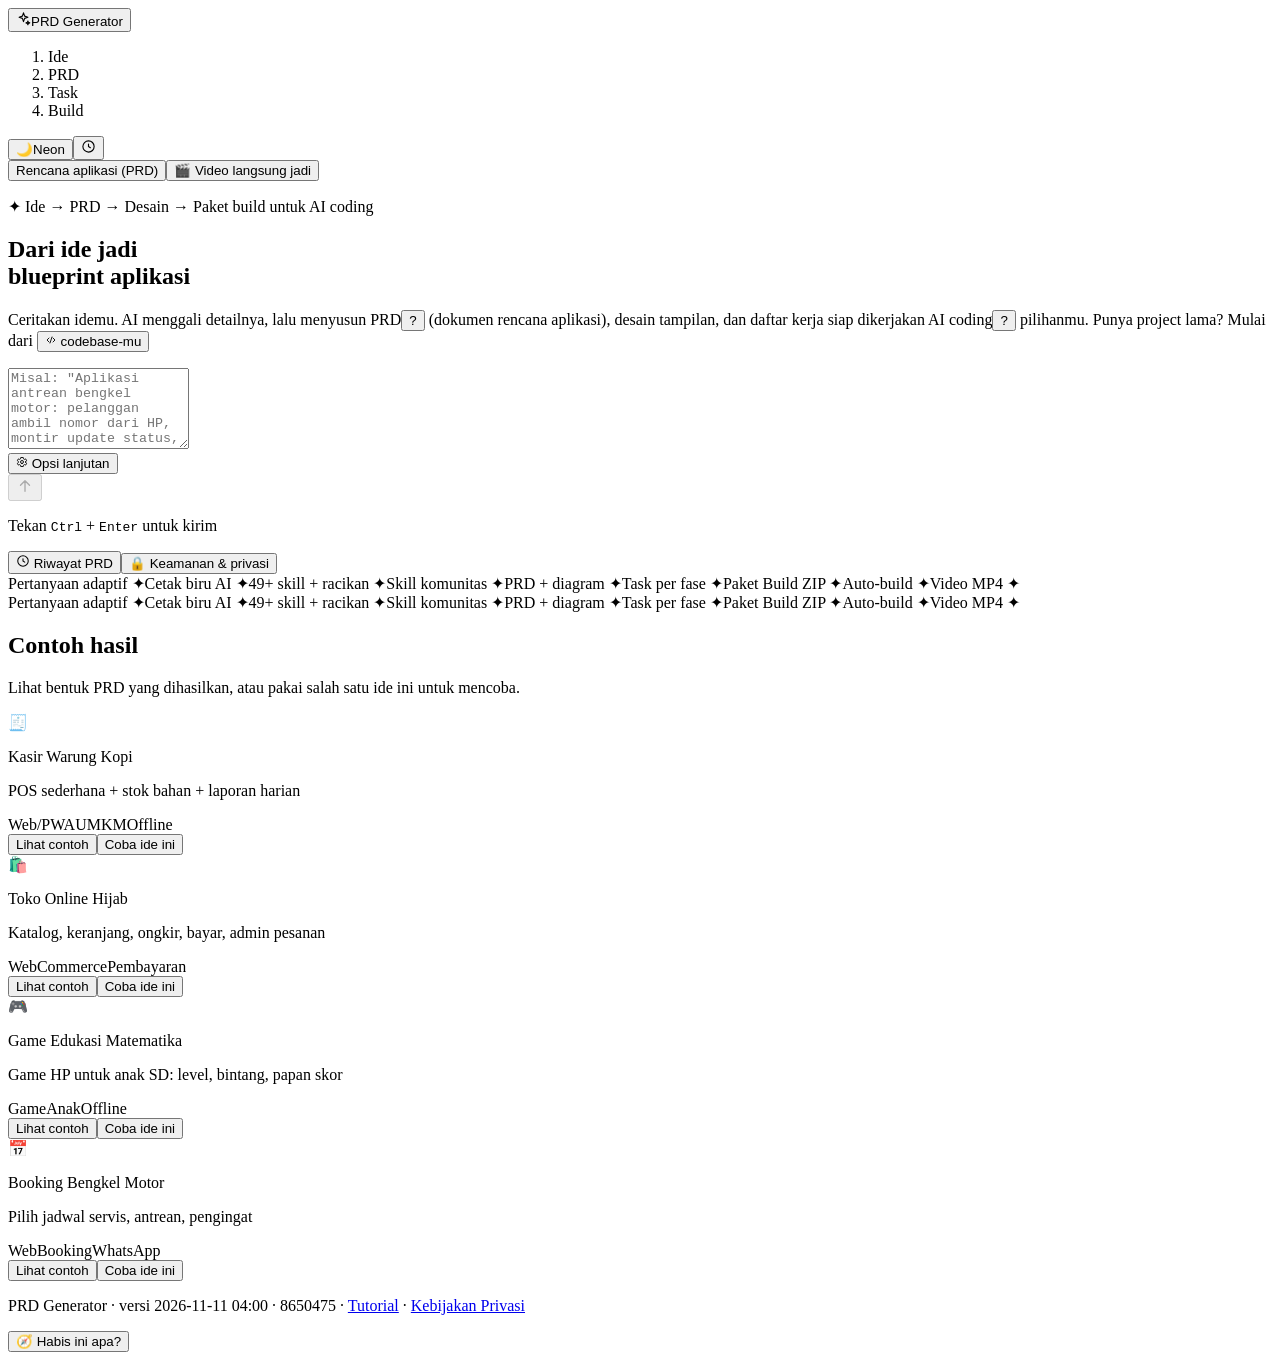
==== commit cb1c8649: "Update web: tersambung Supabase, mode kredit mati (bawaan)" ====
--- a/index.html
+++ b/index.html
@@ -1 +1 @@
-<!DOCTYPE html><!--U_Nr_nvgbai1_o8tX4t_z--><html lang="id" class="__variable_ff3794 __variable_a8c535"><head><meta charSet="utf-8"/><meta name="viewport" content="width=device-width, initial-scale=1"/><link rel="preload" href="/prd-app/_next/static/media/636a5ac981f94f8b-s.p.woff2" as="font" crossorigin="" type="font/woff2"/><link rel="preload" href="/prd-app/_next/static/media/a65324f02aa278dc-s.p.woff2" as="font" crossorigin="" type="font/woff2"/><link rel="stylesheet" href="/prd-app/_next/static/css/90a99cc96a227bab.css" data-precedence="next"/><link rel="stylesheet" href="/prd-app/_next/static/css/fe759a70c084b389.css" data-precedence="next"/><link rel="preload" as="script" fetchPriority="low" href="/prd-app/_next/static/chunks/webpack-6804ff0a23f5314a.js"/><script src="/prd-app/_next/static/chunks/87c73c54-09e1ba5c70e60a51.js" async=""></script><script src="/prd-app/_next/static/chunks/18-6d3bc54fa05058e6.js" async=""></script><script src="/prd-app/_next/static/chunks/main-app-0e7074e1a9bf0ddc.js" async=""></script><script src="/prd-app/_next/static/chunks/5038-4f56c9518db3abf8.js" async=""></script><script src="/prd-app/_next/static/chunks/2916-dfc2bc9dacc38d68.js" async=""></script><script src="/prd-app/_next/static/chunks/6917-86e2b8a1b94614b3.js" async=""></script><script src="/prd-app/_next/static/chunks/9635-5a32e0363ca3d7e7.js" async=""></script><script src="/prd-app/_next/static/chunks/app/layout-3516c2b37ef2da75.js" async=""></script><script src="/prd-app/_next/static/chunks/9664-bbf55e28a0306eec.js" async=""></script><script src="/prd-app/_next/static/chunks/3090-eb0218068972e059.js" async=""></script><script src="/prd-app/_next/static/chunks/app/page-e13fc1547780750b.js" async=""></script><meta name="next-size-adjust" content=""/><meta name="theme-color" content="#ff6b1a"/><title>PRD Generator</title><meta name="description" content="Ubah ide aplikasi jadi PRD lengkap yang siap dipakai ngoding bareng AI."/><link rel="icon" href="/prd-app/favicon.ico" type="image/x-icon" sizes="16x16"/><script>try{if(localStorage.getItem("prd-theme")==="neon")document.documentElement.setAttribute("data-theme","neon")}catch(e){}</script><script src="/prd-app/_next/static/chunks/polyfills-42372ed130431b0a.js" noModule=""></script></head><body class="antialiased"><div hidden=""><!--$--><!--/$--></div><div class="min-h-screen pb-24"><header class="glass sticky top-0 z-20 border-b border-line/70"><div class="mx-auto flex max-w-6xl items-center gap-3 px-4 py-3"><button type="button" class="flex shrink-0 items-center gap-2 font-bold"><span class="grid h-7 w-7 place-items-center rounded-lg bg-accent text-white"><svg width="15" height="15" viewBox="0 0 24 24" fill="none" stroke="currentColor" stroke-width="1.8" stroke-linecap="round" stroke-linejoin="round" class="" aria-hidden="true"><path d="M12 3l1.8 5.2L19 10l-5.2 1.8L12 17l-1.8-5.2L5 10l5.2-1.8zM19 16l.8 2.2L22 19l-2.2.8L19 22l-.8-2.2L16 19l2.2-.8z"></path></svg></span><span class="hidden tracking-tight sm:inline">PRD <span class="text-gradient">Generator</span></span></button><ol class="ml-auto flex items-center rounded-full border border-line bg-panel/70 p-0.5 text-[11px] sm:p-1 sm:text-xs" aria-label="Tahapan"><li aria-current="step" class="flex items-center gap-1 rounded-full px-1.5 py-1 sm:gap-1.5 sm:px-3 step-on font-semibold text-white"><span class="neon-dot h-1.5 w-1.5 rounded-full"></span>Ide</li><li class="flex items-center gap-1 rounded-full px-1.5 py-1 sm:gap-1.5 sm:px-3 text-muted">PRD</li><li class="flex items-center gap-1 rounded-full px-1.5 py-1 sm:gap-1.5 sm:px-3 text-muted">Task</li><li class="flex items-center gap-1 rounded-full px-1.5 py-1 sm:gap-1.5 sm:px-3 text-muted">Build</li></ol><button type="button" title="Ganti tampilan ke Neon (Gelap, cahaya ungu &amp; cyan)" aria-label="Tampilan sekarang Ceria. Klik untuk ganti ke Neon" data-testid="theme-toggle" class="ml-0.5 flex items-center gap-1 rounded-lg border border-line px-1.5 py-1.5 text-xs font-semibold hover:border-muted sm:ml-1 sm:px-2"><span aria-hidden="true">🌙</span><span class="hidden sm:inline">Neon</span></button><button type="button" aria-label="Riwayat" class="ml-0.5 rounded-lg border border-line p-1.5 hover:border-muted sm:ml-1 sm:p-2"><svg width="15" height="15" viewBox="0 0 24 24" fill="none" stroke="currentColor" stroke-width="1.8" stroke-linecap="round" stroke-linejoin="round" class="" aria-hidden="true"><path d="M12 21a9 9 0 1 0 0-18 9 9 0 0 0 0 18zm0-13v4l3 2"></path></svg></button></div></header><main class="mx-auto px-4 pt-8 max-w-3xl"><div class="mx-auto mb-2 flex w-fit rounded-full border border-line bg-panel/70 p-1 text-sm" role="tablist" aria-label="Mau bikin apa?"><button type="button" role="tab" aria-selected="true" class="rounded-full px-3 py-1.5 transition sm:px-4 bg-accent font-semibold text-white">Rencana aplikasi (PRD)</button><button type="button" role="tab" aria-selected="false" class="rounded-full px-3 py-1.5 transition sm:px-4 text-muted hover:text-white">🎬 <!-- -->Video langsung jadi</button></div><section class="mx-auto max-w-2xl pt-10 sm:pt-16"><p class="sticker sticker-yellow mx-auto mb-6 flex w-fit -rotate-2 text-xs">✦ Ide → PRD → Desain → Paket build untuk AI coding</p><h1 class="text-center text-[2.6rem] font-extrabold leading-[1.05] sm:text-7xl">Dari ide jadi <br class="hidden sm:block"/><span class="text-gradient">blueprint aplikasi</span></h1><p class="mx-auto mt-4 max-w-lg text-center text-muted">Ceritakan idemu. AI menggali detailnya, lalu menyusun <span class="relative inline-flex items-baseline"><span>PRD</span><button type="button" aria-label="Apa itu PRD?" aria-expanded="false" class="ml-1 inline-grid h-[1.1em] w-[1.1em] translate-y-[-0.1em] place-items-center rounded-full border border-line align-middle text-[0.6em] font-bold leading-none text-muted hover:text-white" data-testid="term-prd">?</button></span> (dokumen rencana aplikasi), desain tampilan, dan daftar kerja siap dikerjakan <span class="relative inline-flex items-baseline"><span>AI coding</span><button type="button" aria-label="Apa itu AI coding?" aria-expanded="false" class="ml-1 inline-grid h-[1.1em] w-[1.1em] translate-y-[-0.1em] place-items-center rounded-full border border-line align-middle text-[0.6em] font-bold leading-none text-muted hover:text-white" data-testid="term-aicoding">?</button></span> pilihanmu. Punya project lama? Mulai dari<!-- --> <button type="button" class="inline-flex items-center gap-1 rounded-md border px-1.5 py-0.5 text-sm font-semibold text-white border-neon/40 bg-neon/10"><svg width="12" height="12" viewBox="0 0 24 24" fill="none" stroke="currentColor" stroke-width="1.8" stroke-linecap="round" stroke-linejoin="round" class="" aria-hidden="true"><path d="M8 8l-4 4 4 4m8-8 4 4-4 4m-2-10-4 12"></path></svg> codebase-mu</button></p><div class="neon-frame relative mt-8 rounded-2xl" data-tour="idea"><textarea maxLength="4000" rows="5" aria-label="Ide aplikasi" placeholder="Misal: &quot;Aplikasi antrean bengkel motor: pelanggan ambil nomor dari HP, montir update status, pemilik lihat omzet harian...&quot;" class="block w-full resize-none rounded-t-2xl bg-transparent px-4 pt-4 pb-2 outline-none placeholder:text-muted"></textarea><div class="flex flex-wrap items-center gap-2 px-3 pb-3"><button type="button" class="inline-flex items-center gap-1.5 rounded-full border border-line px-2.5 py-1 text-xs text-soft hover:border-muted" data-testid="adv-open"><svg width="12" height="12" viewBox="0 0 24 24" fill="none" stroke="currentColor" stroke-width="1.8" stroke-linecap="round" stroke-linejoin="round" class="" aria-hidden="true"><path d="M12 15a3 3 0 1 0 0-6 3 3 0 0 0 0 6zm7.4-3a7.4 7.4 0 0 0-.1-1.2l2-1.6-2-3.4-2.4 1a7 7 0 0 0-2-1.2L14.5 3h-5l-.4 2.6a7 7 0 0 0-2 1.2l-2.4-1-2 3.4 2 1.6a7.4 7.4 0 0 0 0 2.4l-2 1.6 2 3.4 2.4-1a7 7 0 0 0 2 1.2l.4 2.6h5l.4-2.6a7 7 0 0 0 2-1.2l2.4 1 2-3.4-2-1.6c.1-.4.1-.8.1-1.2z"></path></svg> Opsi lanjutan</button><div class="ml-auto flex items-center gap-2"><button type="button" aria-label="Lanjut" data-tour="send" disabled="" class="grid h-10 w-10 place-items-center rounded-xl bg-accent text-white transition hover:bg-accent-hover disabled:opacity-40"><svg width="18" height="18" viewBox="0 0 24 24" fill="none" stroke="currentColor" stroke-width="1.8" stroke-linecap="round" stroke-linejoin="round" class="" aria-hidden="true"><path d="M12 19V5m-6 6 6-6 6 6"></path></svg></button></div></div></div><p class="mt-2 hidden text-center text-xs text-muted sm:block">Tekan <kbd class="rounded border border-line px-1">Ctrl</kbd> + <kbd class="rounded border border-line px-1">Enter</kbd> untuk kirim</p><div class="mt-8 flex flex-wrap items-center justify-center gap-x-6 gap-y-2 text-sm"><button type="button" class="flex items-center gap-2 text-muted hover:text-white"><svg width="14" height="14" viewBox="0 0 24 24" fill="none" stroke="currentColor" stroke-width="1.8" stroke-linecap="round" stroke-linejoin="round" class="" aria-hidden="true"><path d="M12 21a9 9 0 1 0 0-18 9 9 0 0 0 0 18zm0-13v4l3 2"></path></svg> Riwayat PRD</button><button type="button" class="flex items-center gap-2 text-muted hover:text-white"><span aria-hidden="true">🔒</span> Keamanan &amp; privasi</button></div><div class="marquee mt-10 -rotate-1 rounded-xl" aria-hidden="true"><div class="marquee-track"><div class="flex"><span>Pertanyaan adaptif<!-- --> <span class="text-accent">✦</span></span><span>Cetak biru AI<!-- --> <span class="text-accent">✦</span></span><span>49+ skill + racikan<!-- --> <span class="text-accent">✦</span></span><span>Skill komunitas<!-- --> <span class="text-accent">✦</span></span><span>PRD + diagram<!-- --> <span class="text-accent">✦</span></span><span>Task per fase<!-- --> <span class="text-accent">✦</span></span><span>Paket Build ZIP<!-- --> <span class="text-accent">✦</span></span><span>Auto-build<!-- --> <span class="text-accent">✦</span></span><span>Video MP4<!-- --> <span class="text-accent">✦</span></span></div><div class="flex"><span>Pertanyaan adaptif<!-- --> <span class="text-accent">✦</span></span><span>Cetak biru AI<!-- --> <span class="text-accent">✦</span></span><span>49+ skill + racikan<!-- --> <span class="text-accent">✦</span></span><span>Skill komunitas<!-- --> <span class="text-accent">✦</span></span><span>PRD + diagram<!-- --> <span class="text-accent">✦</span></span><span>Task per fase<!-- --> <span class="text-accent">✦</span></span><span>Paket Build ZIP<!-- --> <span class="text-accent">✦</span></span><span>Auto-build<!-- --> <span class="text-accent">✦</span></span><span>Video MP4<!-- --> <span class="text-accent">✦</span></span></div></div></div></section><section class="mt-10" data-testid="sample-gallery" aria-label="Contoh PRD"><h2 class="font-display text-2xl font-bold text-white">Contoh hasil</h2><p class="mt-1 text-sm text-muted">Lihat bentuk PRD yang dihasilkan, atau pakai salah satu ide ini untuk mencoba.</p><div class="mt-4 grid gap-3 sm:grid-cols-2 lg:grid-cols-4"><div class="flex flex-col rounded-2xl border border-line bg-panel p-4"><span class="text-3xl" aria-hidden="true">🧾</span><p class="mt-2 font-semibold text-white">Kasir Warung Kopi</p><p class="mt-0.5 text-xs text-muted">POS sederhana + stok bahan + laporan harian</p><div class="mt-2 flex flex-wrap gap-1"><span class="rounded-full border border-line px-2 py-0.5 text-[10px] text-soft">Web/PWA</span><span class="rounded-full border border-line px-2 py-0.5 text-[10px] text-soft">UMKM</span><span class="rounded-full border border-line px-2 py-0.5 text-[10px] text-soft">Offline</span></div><div class="mt-auto flex flex-wrap gap-2 pt-3"><button type="button" class="rounded-lg border border-line px-2.5 py-1 text-xs font-semibold hover:border-muted" data-testid="sample-kasir">Lihat contoh</button><button type="button" class="rounded-lg border border-line px-2.5 py-1 text-xs font-semibold hover:border-muted">Coba ide ini</button></div></div><div class="flex flex-col rounded-2xl border border-line bg-panel p-4"><span class="text-3xl" aria-hidden="true">🛍️</span><p class="mt-2 font-semibold text-white">Toko Online Hijab</p><p class="mt-0.5 text-xs text-muted">Katalog, keranjang, ongkir, bayar, admin pesanan</p><div class="mt-2 flex flex-wrap gap-1"><span class="rounded-full border border-line px-2 py-0.5 text-[10px] text-soft">Web</span><span class="rounded-full border border-line px-2 py-0.5 text-[10px] text-soft">Commerce</span><span class="rounded-full border border-line px-2 py-0.5 text-[10px] text-soft">Pembayaran</span></div><div class="mt-auto flex flex-wrap gap-2 pt-3"><button type="button" class="rounded-lg border border-line px-2.5 py-1 text-xs font-semibold hover:border-muted" data-testid="sample-toko">Lihat contoh</button><button type="button" class="rounded-lg border border-line px-2.5 py-1 text-xs font-semibold hover:border-muted">Coba ide ini</button></div></div><div class="flex flex-col rounded-2xl border border-line bg-panel p-4"><span class="text-3xl" aria-hidden="true">🎮</span><p class="mt-2 font-semibold text-white">Game Edukasi Matematika</p><p class="mt-0.5 text-xs text-muted">Game HP untuk anak SD: level, bintang, papan skor</p><div class="mt-2 flex flex-wrap gap-1"><span class="rounded-full border border-line px-2 py-0.5 text-[10px] text-soft">Game</span><span class="rounded-full border border-line px-2 py-0.5 text-[10px] text-soft">Anak</span><span class="rounded-full border border-line px-2 py-0.5 text-[10px] text-soft">Offline</span></div><div class="mt-auto flex flex-wrap gap-2 pt-3"><button type="button" class="rounded-lg border border-line px-2.5 py-1 text-xs font-semibold hover:border-muted" data-testid="sample-game">Lihat contoh</button><button type="button" class="rounded-lg border border-line px-2.5 py-1 text-xs font-semibold hover:border-muted">Coba ide ini</button></div></div><div class="flex flex-col rounded-2xl border border-line bg-panel p-4"><span class="text-3xl" aria-hidden="true">📅</span><p class="mt-2 font-semibold text-white">Booking Bengkel Motor</p><p class="mt-0.5 text-xs text-muted">Pilih jadwal servis, antrean, pengingat</p><div class="mt-2 flex flex-wrap gap-1"><span class="rounded-full border border-line px-2 py-0.5 text-[10px] text-soft">Web</span><span class="rounded-full border border-line px-2 py-0.5 text-[10px] text-soft">Booking</span><span class="rounded-full border border-line px-2 py-0.5 text-[10px] text-soft">WhatsApp</span></div><div class="mt-auto flex flex-wrap gap-2 pt-3"><button type="button" class="rounded-lg border border-line px-2.5 py-1 text-xs font-semibold hover:border-muted" data-testid="sample-booking">Lihat contoh</button><button type="button" class="rounded-lg border border-line px-2.5 py-1 text-xs font-semibold hover:border-muted">Coba ide ini</button></div></div></div></section></main><p class="pb-6 pt-10 text-center text-[11px] text-muted" data-testid="app-version">PRD Generator · versi <!-- -->2026-11-10 14:21 · 2f9d04d<!-- --> ·<!-- --> <a class="underline hover:text-white" data-testid="tutorial-link" href="/prd-app/tutorial/">Tutorial</a> <!-- -->·<!-- --> <a class="underline hover:text-white" data-testid="privacy-link" href="/prd-app/privasi/">Kebijakan Privasi</a></p><button type="button" class="tour-fab fixed bottom-4 right-4 z-40 inline-flex items-center gap-1.5 rounded-full border border-line bg-panel px-3.5 py-2 text-sm font-semibold text-white shadow-lg" data-testid="tour-btn"><span aria-hidden="true">🧭</span> Habis ini apa?</button></div><!--$--><!--/$--><script src="/prd-app/_next/static/chunks/webpack-6804ff0a23f5314a.js" id="_R_" async=""></script><script>(self.__next_f=self.__next_f||[]).push([0])</script><script>self.__next_f.push([1,"1:\"$Sreact.fragment\"\n2:I[52826,[\"5038\",\"static/chunks/5038-4f56c9518db3abf8.js\",\"2916\",\"static/chunks/2916-dfc2bc9dacc38d68.js\",\"6917\",\"static/chunks/6917-86e2b8a1b94614b3.js\",\"9635\",\"static/chunks/9635-5a32e0363ca3d7e7.js\",\"7177\",\"static/chunks/app/layout-3516c2b37ef2da75.js\"],\"LocalApiBoot\"]\n3:I[85341,[],\"\"]\n4:I[90025,[],\"\"]\n5:I[41012,[],\"ClientPageRoot\"]\n6:I[76536,[\"9664\",\"static/chunks/9664-bbf55e28a0306eec.js\",\"5038\",\"static/chunks/5038-4f56c9518db3abf8.js\",\"2916\",\"static/chunks/2916-dfc2bc9dacc38d68.js\",\"3090\",\"static/chunks/3090-eb0218068972e059.js\",\"9635\",\"static/chunks/9635-5a32e0363ca3d7e7.js\",\"8974\",\"static/chunks/app/page-e13fc1547780750b.js\"],\"default\"]\n9:I[15104,[],\"OutletBoundary\"]\nb:I[94777,[],\"AsyncMetadataOutlet\"]\nd:I[15104,[],\"ViewportBoundary\"]\nf:I[15104,[],\"MetadataBoundary\"]\n10:\"$Sreact.suspense\"\n12:I[34431,[],\"\"]\n:HL[\"/prd-app/_next/static/media/636a5ac981f94f8b-s.p.woff2\",\"font\",{\"crossOrigin\":\"\",\"type\":\"font/woff2\"}]\n:HL[\"/prd-app/_next/static/media/a65324f02aa278dc-s.p.woff2\",\"font\",{\"crossOrigin\":\"\",\"type\":\"font/woff2\"}]\n:HL[\"/prd-app/_next/static/css/90a99cc96a227bab.css\",\"style\"]\n:HL[\"/prd-app/_next/static/css/fe759a70c084b389.css\",\"style\"]\n"])</script><script>self.__next_f.push([1,"0:{\"P\":null,\"b\":\"U_Nr_nvgbai1-o8tX4t-z\",\"p\":\"/prd-app\",\"c\":[\"\",\"\"],\"i\":false,\"f\":[[[\"\",{\"children\":[\"__PAGE__\",{}]},\"$undefined\",\"$undefined\",true],[\"\",[\"$\",\"$1\",\"c\",{\"children\":[[[\"$\",\"link\",\"0\",{\"rel\":\"stylesheet\",\"href\":\"/prd-app/_next/static/css/90a99cc96a227bab.css\",\"precedence\":\"next\",\"crossOrigin\":\"$undefined\",\"nonce\":\"$undefined\"}],[\"$\",\"link\",\"1\",{\"rel\":\"stylesheet\",\"href\":\"/prd-app/_next/static/css/fe759a70c084b389.css\",\"precedence\":\"next\",\"crossOrigin\":\"$undefined\",\"nonce\":\"$undefined\"}]],[\"$\",\"html\",null,{\"lang\":\"id\",\"className\":\"__variable_ff3794 __variable_a8c535\",\"suppressHydrationWarning\":true,\"children\":[[\"$\",\"head\",null,{\"children\":[\"$\",\"script\",null,{\"dangerouslySetInnerHTML\":{\"__html\":\"try{if(localStorage.getItem(\\\"prd-theme\\\")===\\\"neon\\\")document.documentElement.setAttribute(\\\"data-theme\\\",\\\"neon\\\")}catch(e){}\"}}]}],[\"$\",\"body\",null,{\"className\":\"antialiased\",\"children\":[[\"$\",\"$L2\",null,{}],[\"$\",\"$L3\",null,{\"parallelRouterKey\":\"children\",\"error\":\"$undefined\",\"errorStyles\":\"$undefined\",\"errorScripts\":\"$undefined\",\"template\":[\"$\",\"$L4\",null,{}],\"templateStyles\":\"$undefined\",\"templateScripts\":\"$undefined\",\"notFound\":[[[\"$\",\"title\",null,{\"children\":\"404: This page could not be found.\"}],[\"$\",\"div\",null,{\"style\":{\"fontFamily\":\"system-ui,\\\"Segoe UI\\\",Roboto,Helvetica,Arial,sans-serif,\\\"Apple Color Emoji\\\",\\\"Segoe UI Emoji\\\"\",\"height\":\"100vh\",\"textAlign\":\"center\",\"display\":\"flex\",\"flexDirection\":\"column\",\"alignItems\":\"center\",\"justifyContent\":\"center\"},\"children\":[\"$\",\"div\",null,{\"children\":[[\"$\",\"style\",null,{\"dangerouslySetInnerHTML\":{\"__html\":\"body{color:#000;background:#fff;margin:0}.next-error-h1{border-right:1px solid rgba(0,0,0,.3)}@media (prefers-color-scheme:dark){body{color:#fff;background:#000}.next-error-h1{border-right:1px solid rgba(255,255,255,.3)}}\"}}],[\"$\",\"h1\",null,{\"className\":\"next-error-h1\",\"style\":{\"display\":\"inline-block\",\"margin\":\"0 20px 0 0\",\"padding\":\"0 23px 0 0\",\"fontSize\":24,\"fontWeight\":500,\"verticalAlign\":\"top\",\"lineHeight\":\"49px\"},\"children\":404}],[\"$\",\"div\",null,{\"style\":{\"display\":\"inline-block\"},\"children\":[\"$\",\"h2\",null,{\"style\":{\"fontSize\":14,\"fontWeight\":400,\"lineHeight\":\"49px\",\"margin\":0},\"children\":\"This page could not be found.\"}]}]]}]}]],[]],\"forbidden\":\"$undefined\",\"unauthorized\":\"$undefined\"}]]}]]}]]}],{\"children\":[\"__PAGE__\",[\"$\",\"$1\",\"c\",{\"children\":[[\"$\",\"$L5\",null,{\"Component\":\"$6\",\"searchParams\":{},\"params\":{},\"promises\":[\"$@7\",\"$@8\"]}],null,[\"$\",\"$L9\",null,{\"children\":[\"$La\",[\"$\",\"$Lb\",null,{\"promise\":\"$@c\"}]]}]]}],{},null,false]},null,false],[\"$\",\"$1\",\"h\",{\"children\":[null,[[\"$\",\"$Ld\",null,{\"children\":\"$Le\"}],[\"$\",\"meta\",null,{\"name\":\"next-size-adjust\",\"content\":\"\"}]],[\"$\",\"$Lf\",null,{\"children\":[\"$\",\"div\",null,{\"hidden\":true,\"children\":[\"$\",\"$10\",null,{\"fallback\":null,\"children\":\"$L11\"}]}]}]]}],false]],\"m\":\"$undefined\",\"G\":[\"$12\",[]],\"s\":false,\"S\":true}\n"])</script><script>self.__next_f.push([1,"7:{}\n8:\"$0:f:0:1:2:children:1:props:children:0:props:params\"\n"])</script><script>self.__next_f.push([1,"e:[[\"$\",\"meta\",\"0\",{\"charSet\":\"utf-8\"}],[\"$\",\"meta\",\"1\",{\"name\":\"viewport\",\"content\":\"width=device-width, initial-scale=1\"}],[\"$\",\"meta\",\"2\",{\"name\":\"theme-color\",\"content\":\"#ff6b1a\"}]]\na:null\n"])</script><script>self.__next_f.push([1,"13:I[36505,[],\"IconMark\"]\nc:{\"metadata\":[[\"$\",\"title\",\"0\",{\"children\":\"PRD Generator\"}],[\"$\",\"meta\",\"1\",{\"name\":\"description\",\"content\":\"Ubah ide aplikasi jadi PRD lengkap yang siap dipakai ngoding bareng AI.\"}],[\"$\",\"link\",\"2\",{\"rel\":\"icon\",\"href\":\"/prd-app/favicon.ico\",\"type\":\"image/x-icon\",\"sizes\":\"16x16\"}],[\"$\",\"$L13\",\"3\",{}]],\"error\":null,\"digest\":\"$undefined\"}\n"])</script><script>self.__next_f.push([1,"11:\"$c:metadata\"\n"])</script></body></html>+<!DOCTYPE html><!--ArHTsFQKmXB3eXphAltkZ--><html lang="id" class="__variable_ff3794 __variable_a8c535"><head><meta charSet="utf-8"/><meta name="viewport" content="width=device-width, initial-scale=1"/><link rel="preload" href="/prd-app/_next/static/media/636a5ac981f94f8b-s.p.woff2" as="font" crossorigin="" type="font/woff2"/><link rel="preload" href="/prd-app/_next/static/media/a65324f02aa278dc-s.p.woff2" as="font" crossorigin="" type="font/woff2"/><link rel="stylesheet" href="/prd-app/_next/static/css/90a99cc96a227bab.css" data-precedence="next"/><link rel="stylesheet" href="/prd-app/_next/static/css/d22e976fab0f0fd6.css" data-precedence="next"/><link rel="preload" as="script" fetchPriority="low" href="/prd-app/_next/static/chunks/webpack-6804ff0a23f5314a.js"/><script src="/prd-app/_next/static/chunks/87c73c54-09e1ba5c70e60a51.js" async=""></script><script src="/prd-app/_next/static/chunks/18-6d3bc54fa05058e6.js" async=""></script><script src="/prd-app/_next/static/chunks/main-app-0e7074e1a9bf0ddc.js" async=""></script><script src="/prd-app/_next/static/chunks/5038-4f56c9518db3abf8.js" async=""></script><script src="/prd-app/_next/static/chunks/2916-dfc2bc9dacc38d68.js" async=""></script><script src="/prd-app/_next/static/chunks/6917-86e2b8a1b94614b3.js" async=""></script><script src="/prd-app/_next/static/chunks/9635-2e3cc62fca98ceb1.js" async=""></script><script src="/prd-app/_next/static/chunks/app/layout-51b76343bb982042.js" async=""></script><script src="/prd-app/_next/static/chunks/9664-bbf55e28a0306eec.js" async=""></script><script src="/prd-app/_next/static/chunks/3090-eb0218068972e059.js" async=""></script><script src="/prd-app/_next/static/chunks/app/page-d3dd483b3ddff5d8.js" async=""></script><meta name="next-size-adjust" content=""/><meta name="theme-color" content="#ff6b1a"/><title>PRD Generator</title><meta name="description" content="Ubah ide aplikasi jadi PRD lengkap yang siap dipakai ngoding bareng AI."/><link rel="icon" href="/prd-app/favicon.ico" type="image/x-icon" sizes="16x16"/><script>try{if(localStorage.getItem("prd-theme")==="neon")document.documentElement.setAttribute("data-theme","neon")}catch(e){}</script><script src="/prd-app/_next/static/chunks/polyfills-42372ed130431b0a.js" noModule=""></script></head><body class="antialiased"><div hidden=""><!--$--><!--/$--></div><div class="min-h-screen pb-24"><header class="glass sticky top-0 z-20 border-b border-line/70"><div class="mx-auto flex max-w-6xl items-center gap-3 px-4 py-3"><button type="button" class="flex shrink-0 items-center gap-2 font-bold"><span class="grid h-7 w-7 place-items-center rounded-lg bg-accent text-white"><svg width="15" height="15" viewBox="0 0 24 24" fill="none" stroke="currentColor" stroke-width="1.8" stroke-linecap="round" stroke-linejoin="round" class="" aria-hidden="true"><path d="M12 3l1.8 5.2L19 10l-5.2 1.8L12 17l-1.8-5.2L5 10l5.2-1.8zM19 16l.8 2.2L22 19l-2.2.8L19 22l-.8-2.2L16 19l2.2-.8z"></path></svg></span><span class="hidden tracking-tight sm:inline">PRD <span class="text-gradient">Generator</span></span></button><ol class="ml-auto flex items-center rounded-full border border-line bg-panel/70 p-0.5 text-[11px] sm:p-1 sm:text-xs" aria-label="Tahapan"><li aria-current="step" class="flex items-center gap-1 rounded-full px-1.5 py-1 sm:gap-1.5 sm:px-3 step-on font-semibold text-white"><span class="neon-dot h-1.5 w-1.5 rounded-full"></span>Ide</li><li class="flex items-center gap-1 rounded-full px-1.5 py-1 sm:gap-1.5 sm:px-3 text-muted">PRD</li><li class="flex items-center gap-1 rounded-full px-1.5 py-1 sm:gap-1.5 sm:px-3 text-muted">Task</li><li class="flex items-center gap-1 rounded-full px-1.5 py-1 sm:gap-1.5 sm:px-3 text-muted">Build</li></ol><button type="button" title="Ganti tampilan ke Neon (Gelap, cahaya ungu &amp; cyan)" aria-label="Tampilan sekarang Ceria. Klik untuk ganti ke Neon" data-testid="theme-toggle" class="ml-0.5 flex items-center gap-1 rounded-lg border border-line px-1.5 py-1.5 text-xs font-semibold hover:border-muted sm:ml-1 sm:px-2"><span aria-hidden="true">🌙</span><span class="hidden sm:inline">Neon</span></button><button type="button" aria-label="Riwayat" class="ml-0.5 rounded-lg border border-line p-1.5 hover:border-muted sm:ml-1 sm:p-2"><svg width="15" height="15" viewBox="0 0 24 24" fill="none" stroke="currentColor" stroke-width="1.8" stroke-linecap="round" stroke-linejoin="round" class="" aria-hidden="true"><path d="M12 21a9 9 0 1 0 0-18 9 9 0 0 0 0 18zm0-13v4l3 2"></path></svg></button></div></header><main class="mx-auto px-4 pt-8 max-w-3xl"><div class="mx-auto mb-2 flex w-fit rounded-full border border-line bg-panel/70 p-1 text-sm" role="tablist" aria-label="Mau bikin apa?"><button type="button" role="tab" aria-selected="true" class="rounded-full px-3 py-1.5 transition sm:px-4 bg-accent font-semibold text-white">Rencana aplikasi (PRD)</button><button type="button" role="tab" aria-selected="false" class="rounded-full px-3 py-1.5 transition sm:px-4 text-muted hover:text-white">🎬 <!-- -->Video langsung jadi</button></div><section class="mx-auto max-w-2xl pt-10 sm:pt-16"><p class="sticker sticker-yellow mx-auto mb-6 flex w-fit -rotate-2 text-xs">✦ Ide → PRD → Desain → Paket build untuk AI coding</p><h1 class="text-center text-[2.6rem] font-extrabold leading-[1.05] sm:text-7xl">Dari ide jadi <br class="hidden sm:block"/><span class="text-gradient">blueprint aplikasi</span></h1><p class="mx-auto mt-4 max-w-lg text-center text-muted">Ceritakan idemu. AI menggali detailnya, lalu menyusun <span class="relative inline-flex items-baseline"><span>PRD</span><button type="button" aria-label="Apa itu PRD?" aria-expanded="false" class="ml-1 inline-grid h-[1.1em] w-[1.1em] translate-y-[-0.1em] place-items-center rounded-full border border-line align-middle text-[0.6em] font-bold leading-none text-muted hover:text-white" data-testid="term-prd">?</button></span> (dokumen rencana aplikasi), desain tampilan, dan daftar kerja siap dikerjakan <span class="relative inline-flex items-baseline"><span>AI coding</span><button type="button" aria-label="Apa itu AI coding?" aria-expanded="false" class="ml-1 inline-grid h-[1.1em] w-[1.1em] translate-y-[-0.1em] place-items-center rounded-full border border-line align-middle text-[0.6em] font-bold leading-none text-muted hover:text-white" data-testid="term-aicoding">?</button></span> pilihanmu. Punya project lama? Mulai dari<!-- --> <button type="button" class="inline-flex items-center gap-1 rounded-md border px-1.5 py-0.5 text-sm font-semibold text-white border-neon/40 bg-neon/10"><svg width="12" height="12" viewBox="0 0 24 24" fill="none" stroke="currentColor" stroke-width="1.8" stroke-linecap="round" stroke-linejoin="round" class="" aria-hidden="true"><path d="M8 8l-4 4 4 4m8-8 4 4-4 4m-2-10-4 12"></path></svg> codebase-mu</button></p><div class="neon-frame relative mt-8 rounded-2xl" data-tour="idea"><textarea maxLength="4000" rows="5" aria-label="Ide aplikasi" placeholder="Misal: &quot;Aplikasi antrean bengkel motor: pelanggan ambil nomor dari HP, montir update status, pemilik lihat omzet harian...&quot;" class="block w-full resize-none rounded-t-2xl bg-transparent px-4 pt-4 pb-2 outline-none placeholder:text-muted"></textarea><div class="flex flex-wrap items-center gap-2 px-3 pb-3"><button type="button" class="inline-flex items-center gap-1.5 rounded-full border border-line px-2.5 py-1 text-xs text-soft hover:border-muted" data-testid="adv-open"><svg width="12" height="12" viewBox="0 0 24 24" fill="none" stroke="currentColor" stroke-width="1.8" stroke-linecap="round" stroke-linejoin="round" class="" aria-hidden="true"><path d="M12 15a3 3 0 1 0 0-6 3 3 0 0 0 0 6zm7.4-3a7.4 7.4 0 0 0-.1-1.2l2-1.6-2-3.4-2.4 1a7 7 0 0 0-2-1.2L14.5 3h-5l-.4 2.6a7 7 0 0 0-2 1.2l-2.4-1-2 3.4 2 1.6a7.4 7.4 0 0 0 0 2.4l-2 1.6 2 3.4 2.4-1a7 7 0 0 0 2 1.2l.4 2.6h5l.4-2.6a7 7 0 0 0 2-1.2l2.4 1 2-3.4-2-1.6c.1-.4.1-.8.1-1.2z"></path></svg> Opsi lanjutan</button><div class="ml-auto flex items-center gap-2"><button type="button" aria-label="Lanjut" data-tour="send" disabled="" class="grid h-10 w-10 place-items-center rounded-xl bg-accent text-white transition hover:bg-accent-hover disabled:opacity-40"><svg width="18" height="18" viewBox="0 0 24 24" fill="none" stroke="currentColor" stroke-width="1.8" stroke-linecap="round" stroke-linejoin="round" class="" aria-hidden="true"><path d="M12 19V5m-6 6 6-6 6 6"></path></svg></button></div></div></div><p class="mt-2 hidden text-center text-xs text-muted sm:block">Tekan <kbd class="rounded border border-line px-1">Ctrl</kbd> + <kbd class="rounded border border-line px-1">Enter</kbd> untuk kirim</p><div class="mt-8 flex flex-wrap items-center justify-center gap-x-6 gap-y-2 text-sm"><button type="button" class="flex items-center gap-2 text-muted hover:text-white"><svg width="14" height="14" viewBox="0 0 24 24" fill="none" stroke="currentColor" stroke-width="1.8" stroke-linecap="round" stroke-linejoin="round" class="" aria-hidden="true"><path d="M12 21a9 9 0 1 0 0-18 9 9 0 0 0 0 18zm0-13v4l3 2"></path></svg> Riwayat PRD</button><button type="button" class="flex items-center gap-2 text-muted hover:text-white"><span aria-hidden="true">🔒</span> Keamanan &amp; privasi</button></div><div class="marquee mt-10 -rotate-1 rounded-xl" aria-hidden="true"><div class="marquee-track"><div class="flex"><span>Pertanyaan adaptif<!-- --> <span class="text-accent">✦</span></span><span>Cetak biru AI<!-- --> <span class="text-accent">✦</span></span><span>49+ skill + racikan<!-- --> <span class="text-accent">✦</span></span><span>Skill komunitas<!-- --> <span class="text-accent">✦</span></span><span>PRD + diagram<!-- --> <span class="text-accent">✦</span></span><span>Task per fase<!-- --> <span class="text-accent">✦</span></span><span>Paket Build ZIP<!-- --> <span class="text-accent">✦</span></span><span>Auto-build<!-- --> <span class="text-accent">✦</span></span><span>Video MP4<!-- --> <span class="text-accent">✦</span></span></div><div class="flex"><span>Pertanyaan adaptif<!-- --> <span class="text-accent">✦</span></span><span>Cetak biru AI<!-- --> <span class="text-accent">✦</span></span><span>49+ skill + racikan<!-- --> <span class="text-accent">✦</span></span><span>Skill komunitas<!-- --> <span class="text-accent">✦</span></span><span>PRD + diagram<!-- --> <span class="text-accent">✦</span></span><span>Task per fase<!-- --> <span class="text-accent">✦</span></span><span>Paket Build ZIP<!-- --> <span class="text-accent">✦</span></span><span>Auto-build<!-- --> <span class="text-accent">✦</span></span><span>Video MP4<!-- --> <span class="text-accent">✦</span></span></div></div></div></section><section class="mt-10" data-testid="sample-gallery" aria-label="Contoh PRD"><h2 class="font-display text-2xl font-bold text-white">Contoh hasil</h2><p class="mt-1 text-sm text-muted">Lihat bentuk PRD yang dihasilkan, atau pakai salah satu ide ini untuk mencoba.</p><div class="mt-4 grid gap-3 sm:grid-cols-2 lg:grid-cols-4"><div class="flex flex-col rounded-2xl border border-line bg-panel p-4"><span class="text-3xl" aria-hidden="true">🧾</span><p class="mt-2 font-semibold text-white">Kasir Warung Kopi</p><p class="mt-0.5 text-xs text-muted">POS sederhana + stok bahan + laporan harian</p><div class="mt-2 flex flex-wrap gap-1"><span class="rounded-full border border-line px-2 py-0.5 text-[10px] text-soft">Web/PWA</span><span class="rounded-full border border-line px-2 py-0.5 text-[10px] text-soft">UMKM</span><span class="rounded-full border border-line px-2 py-0.5 text-[10px] text-soft">Offline</span></div><div class="mt-auto flex flex-wrap gap-2 pt-3"><button type="button" class="rounded-lg border border-line px-2.5 py-1 text-xs font-semibold hover:border-muted" data-testid="sample-kasir">Lihat contoh</button><button type="button" class="rounded-lg border border-line px-2.5 py-1 text-xs font-semibold hover:border-muted">Coba ide ini</button></div></div><div class="flex flex-col rounded-2xl border border-line bg-panel p-4"><span class="text-3xl" aria-hidden="true">🛍️</span><p class="mt-2 font-semibold text-white">Toko Online Hijab</p><p class="mt-0.5 text-xs text-muted">Katalog, keranjang, ongkir, bayar, admin pesanan</p><div class="mt-2 flex flex-wrap gap-1"><span class="rounded-full border border-line px-2 py-0.5 text-[10px] text-soft">Web</span><span class="rounded-full border border-line px-2 py-0.5 text-[10px] text-soft">Commerce</span><span class="rounded-full border border-line px-2 py-0.5 text-[10px] text-soft">Pembayaran</span></div><div class="mt-auto flex flex-wrap gap-2 pt-3"><button type="button" class="rounded-lg border border-line px-2.5 py-1 text-xs font-semibold hover:border-muted" data-testid="sample-toko">Lihat contoh</button><button type="button" class="rounded-lg border border-line px-2.5 py-1 text-xs font-semibold hover:border-muted">Coba ide ini</button></div></div><div class="flex flex-col rounded-2xl border border-line bg-panel p-4"><span class="text-3xl" aria-hidden="true">🎮</span><p class="mt-2 font-semibold text-white">Game Edukasi Matematika</p><p class="mt-0.5 text-xs text-muted">Game HP untuk anak SD: level, bintang, papan skor</p><div class="mt-2 flex flex-wrap gap-1"><span class="rounded-full border border-line px-2 py-0.5 text-[10px] text-soft">Game</span><span class="rounded-full border border-line px-2 py-0.5 text-[10px] text-soft">Anak</span><span class="rounded-full border border-line px-2 py-0.5 text-[10px] text-soft">Offline</span></div><div class="mt-auto flex flex-wrap gap-2 pt-3"><button type="button" class="rounded-lg border border-line px-2.5 py-1 text-xs font-semibold hover:border-muted" data-testid="sample-game">Lihat contoh</button><button type="button" class="rounded-lg border border-line px-2.5 py-1 text-xs font-semibold hover:border-muted">Coba ide ini</button></div></div><div class="flex flex-col rounded-2xl border border-line bg-panel p-4"><span class="text-3xl" aria-hidden="true">📅</span><p class="mt-2 font-semibold text-white">Booking Bengkel Motor</p><p class="mt-0.5 text-xs text-muted">Pilih jadwal servis, antrean, pengingat</p><div class="mt-2 flex flex-wrap gap-1"><span class="rounded-full border border-line px-2 py-0.5 text-[10px] text-soft">Web</span><span class="rounded-full border border-line px-2 py-0.5 text-[10px] text-soft">Booking</span><span class="rounded-full border border-line px-2 py-0.5 text-[10px] text-soft">WhatsApp</span></div><div class="mt-auto flex flex-wrap gap-2 pt-3"><button type="button" class="rounded-lg border border-line px-2.5 py-1 text-xs font-semibold hover:border-muted" data-testid="sample-booking">Lihat contoh</button><button type="button" class="rounded-lg border border-line px-2.5 py-1 text-xs font-semibold hover:border-muted">Coba ide ini</button></div></div></div></section></main><p class="pb-6 pt-10 text-center text-[11px] text-muted" data-testid="app-version">PRD Generator · versi <!-- -->2026-11-11 04:00 · 8650475<!-- --> ·<!-- --> <a class="underline hover:text-white" data-testid="tutorial-link" href="/prd-app/tutorial/">Tutorial</a> <!-- -->·<!-- --> <a class="underline hover:text-white" data-testid="privacy-link" href="/prd-app/privasi/">Kebijakan Privasi</a></p><button type="button" class="tour-fab fixed bottom-4 right-4 z-40 inline-flex items-center gap-1.5 rounded-full border border-line bg-panel px-3.5 py-2 text-sm font-semibold text-white shadow-lg" data-testid="tour-btn"><span aria-hidden="true">🧭</span> Habis ini apa?</button></div><!--$--><!--/$--><script src="/prd-app/_next/static/chunks/webpack-6804ff0a23f5314a.js" id="_R_" async=""></script><script>(self.__next_f=self.__next_f||[]).push([0])</script><script>self.__next_f.push([1,"1:\"$Sreact.fragment\"\n2:I[52826,[\"5038\",\"static/chunks/5038-4f56c9518db3abf8.js\",\"2916\",\"static/chunks/2916-dfc2bc9dacc38d68.js\",\"6917\",\"static/chunks/6917-86e2b8a1b94614b3.js\",\"9635\",\"static/chunks/9635-2e3cc62fca98ceb1.js\",\"7177\",\"static/chunks/app/layout-51b76343bb982042.js\"],\"LocalApiBoot\"]\n3:I[85341,[],\"\"]\n4:I[90025,[],\"\"]\n5:I[41012,[],\"ClientPageRoot\"]\n6:I[76536,[\"9664\",\"static/chunks/9664-bbf55e28a0306eec.js\",\"5038\",\"static/chunks/5038-4f56c9518db3abf8.js\",\"2916\",\"static/chunks/2916-dfc2bc9dacc38d68.js\",\"3090\",\"static/chunks/3090-eb0218068972e059.js\",\"9635\",\"static/chunks/9635-2e3cc62fca98ceb1.js\",\"8974\",\"static/chunks/app/page-d3dd483b3ddff5d8.js\"],\"default\"]\n9:I[15104,[],\"OutletBoundary\"]\nb:I[94777,[],\"AsyncMetadataOutlet\"]\nd:I[15104,[],\"ViewportBoundary\"]\nf:I[15104,[],\"MetadataBoundary\"]\n10:\"$Sreact.suspense\"\n12:I[34431,[],\"\"]\n:HL[\"/prd-app/_next/static/media/636a5ac981f94f8b-s.p.woff2\",\"font\",{\"crossOrigin\":\"\",\"type\":\"font/woff2\"}]\n:HL[\"/prd-app/_next/static/media/a65324f02aa278dc-s.p.woff2\",\"font\",{\"crossOrigin\":\"\",\"type\":\"font/woff2\"}]\n:HL[\"/prd-app/_next/static/css/90a99cc96a227bab.css\",\"style\"]\n:HL[\"/prd-app/_next/static/css/d22e976fab0f0fd6.css\",\"style\"]\n"])</script><script>self.__next_f.push([1,"0:{\"P\":null,\"b\":\"ArHTsFQKmXB3eXphAltkZ\",\"p\":\"/prd-app\",\"c\":[\"\",\"\"],\"i\":false,\"f\":[[[\"\",{\"children\":[\"__PAGE__\",{}]},\"$undefined\",\"$undefined\",true],[\"\",[\"$\",\"$1\",\"c\",{\"children\":[[[\"$\",\"link\",\"0\",{\"rel\":\"stylesheet\",\"href\":\"/prd-app/_next/static/css/90a99cc96a227bab.css\",\"precedence\":\"next\",\"crossOrigin\":\"$undefined\",\"nonce\":\"$undefined\"}],[\"$\",\"link\",\"1\",{\"rel\":\"stylesheet\",\"href\":\"/prd-app/_next/static/css/d22e976fab0f0fd6.css\",\"precedence\":\"next\",\"crossOrigin\":\"$undefined\",\"nonce\":\"$undefined\"}]],[\"$\",\"html\",null,{\"lang\":\"id\",\"className\":\"__variable_ff3794 __variable_a8c535\",\"suppressHydrationWarning\":true,\"children\":[[\"$\",\"head\",null,{\"children\":[\"$\",\"script\",null,{\"dangerouslySetInnerHTML\":{\"__html\":\"try{if(localStorage.getItem(\\\"prd-theme\\\")===\\\"neon\\\")document.documentElement.setAttribute(\\\"data-theme\\\",\\\"neon\\\")}catch(e){}\"}}]}],[\"$\",\"body\",null,{\"className\":\"antialiased\",\"children\":[[\"$\",\"$L2\",null,{}],[\"$\",\"$L3\",null,{\"parallelRouterKey\":\"children\",\"error\":\"$undefined\",\"errorStyles\":\"$undefined\",\"errorScripts\":\"$undefined\",\"template\":[\"$\",\"$L4\",null,{}],\"templateStyles\":\"$undefined\",\"templateScripts\":\"$undefined\",\"notFound\":[[[\"$\",\"title\",null,{\"children\":\"404: This page could not be found.\"}],[\"$\",\"div\",null,{\"style\":{\"fontFamily\":\"system-ui,\\\"Segoe UI\\\",Roboto,Helvetica,Arial,sans-serif,\\\"Apple Color Emoji\\\",\\\"Segoe UI Emoji\\\"\",\"height\":\"100vh\",\"textAlign\":\"center\",\"display\":\"flex\",\"flexDirection\":\"column\",\"alignItems\":\"center\",\"justifyContent\":\"center\"},\"children\":[\"$\",\"div\",null,{\"children\":[[\"$\",\"style\",null,{\"dangerouslySetInnerHTML\":{\"__html\":\"body{color:#000;background:#fff;margin:0}.next-error-h1{border-right:1px solid rgba(0,0,0,.3)}@media (prefers-color-scheme:dark){body{color:#fff;background:#000}.next-error-h1{border-right:1px solid rgba(255,255,255,.3)}}\"}}],[\"$\",\"h1\",null,{\"className\":\"next-error-h1\",\"style\":{\"display\":\"inline-block\",\"margin\":\"0 20px 0 0\",\"padding\":\"0 23px 0 0\",\"fontSize\":24,\"fontWeight\":500,\"verticalAlign\":\"top\",\"lineHeight\":\"49px\"},\"children\":404}],[\"$\",\"div\",null,{\"style\":{\"display\":\"inline-block\"},\"children\":[\"$\",\"h2\",null,{\"style\":{\"fontSize\":14,\"fontWeight\":400,\"lineHeight\":\"49px\",\"margin\":0},\"children\":\"This page could not be found.\"}]}]]}]}]],[]],\"forbidden\":\"$undefined\",\"unauthorized\":\"$undefined\"}]]}]]}]]}],{\"children\":[\"__PAGE__\",[\"$\",\"$1\",\"c\",{\"children\":[[\"$\",\"$L5\",null,{\"Component\":\"$6\",\"searchParams\":{},\"params\":{},\"promises\":[\"$@7\",\"$@8\"]}],null,[\"$\",\"$L9\",null,{\"children\":[\"$La\",[\"$\",\"$Lb\",null,{\"promise\":\"$@c\"}]]}]]}],{},null,false]},null,false],[\"$\",\"$1\",\"h\",{\"children\":[null,[[\"$\",\"$Ld\",null,{\"children\":\"$Le\"}],[\"$\",\"meta\",null,{\"name\":\"next-size-adjust\",\"content\":\"\"}]],[\"$\",\"$Lf\",null,{\"children\":[\"$\",\"div\",null,{\"hidden\":true,\"children\":[\"$\",\"$10\",null,{\"fallback\":null,\"children\":\"$L11\"}]}]}]]}],false]],\"m\":\"$undefined\",\"G\":[\"$12\",[]],\"s\":false,\"S\":true}\n"])</script><script>self.__next_f.push([1,"7:{}\n8:\"$0:f:0:1:2:children:1:props:children:0:props:params\"\n"])</script><script>self.__next_f.push([1,"e:[[\"$\",\"meta\",\"0\",{\"charSet\":\"utf-8\"}],[\"$\",\"meta\",\"1\",{\"name\":\"viewport\",\"content\":\"width=device-width, initial-scale=1\"}],[\"$\",\"meta\",\"2\",{\"name\":\"theme-color\",\"content\":\"#ff6b1a\"}]]\na:null\n"])</script><script>self.__next_f.push([1,"13:I[36505,[],\"IconMark\"]\nc:{\"metadata\":[[\"$\",\"title\",\"0\",{\"children\":\"PRD Generator\"}],[\"$\",\"meta\",\"1\",{\"name\":\"description\",\"content\":\"Ubah ide aplikasi jadi PRD lengkap yang siap dipakai ngoding bareng AI.\"}],[\"$\",\"link\",\"2\",{\"rel\":\"icon\",\"href\":\"/prd-app/favicon.ico\",\"type\":\"image/x-icon\",\"sizes\":\"16x16\"}],[\"$\",\"$L13\",\"3\",{}]],\"error\":null,\"digest\":\"$undefined\"}\n"])</script><script>self.__next_f.push([1,"11:\"$c:metadata\"\n"])</script></body></html>
